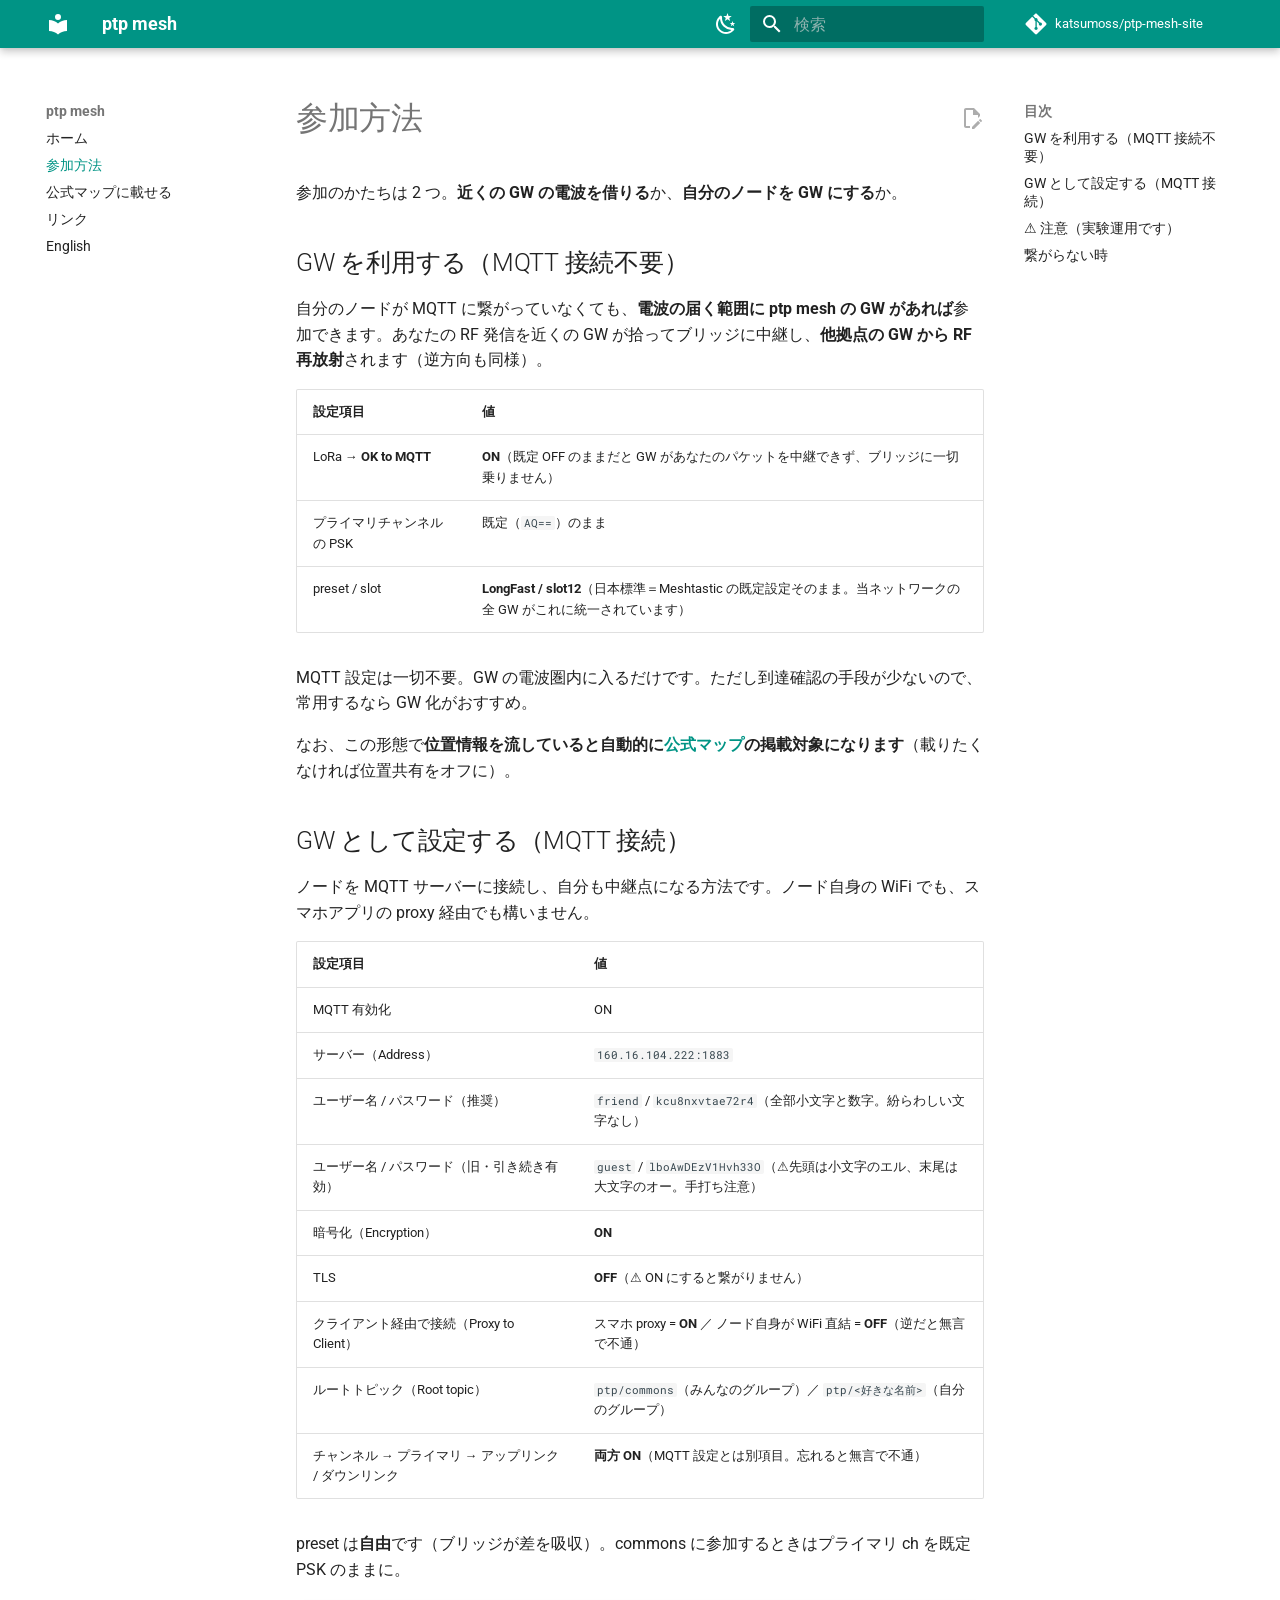
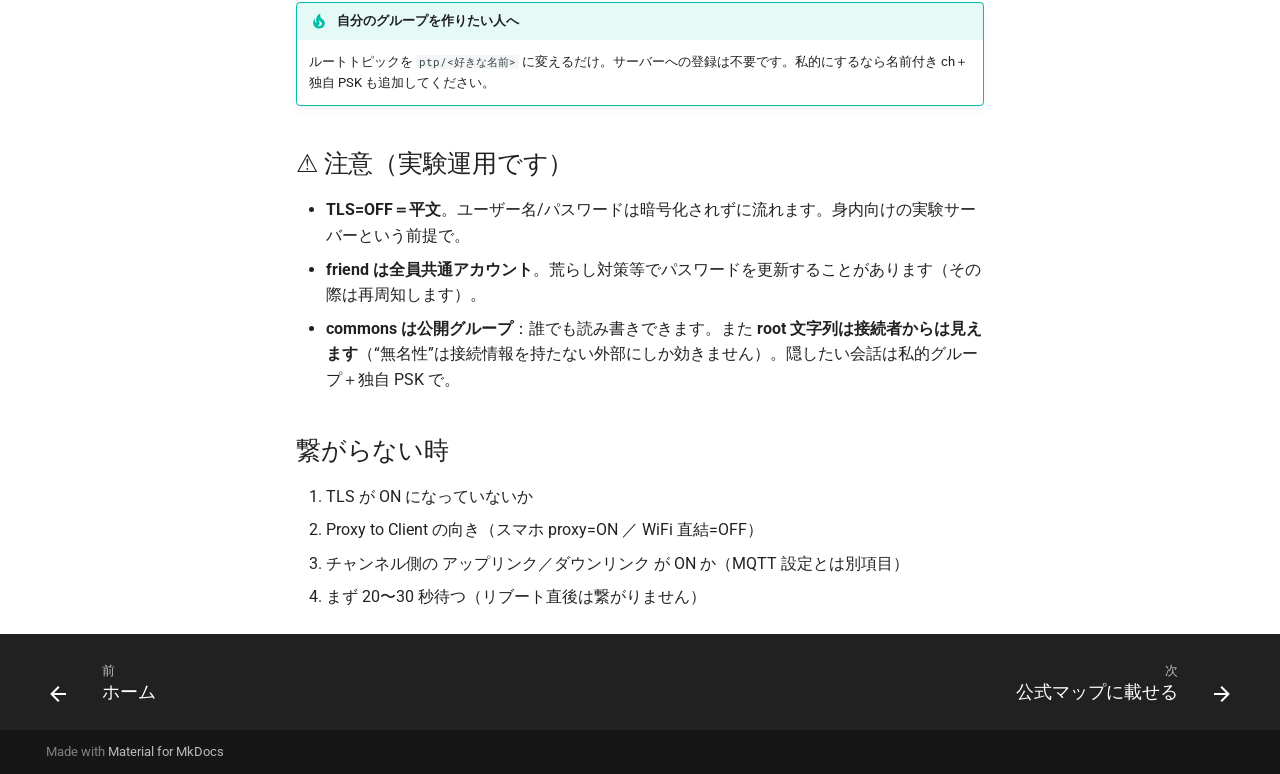
==== connect/index.html @ c53e4824 "Deployed 4038aee with MkDocs version: 1.6.1" ====
<!doctype html>
<html lang="ja" class="no-js">
  <head>
    
      <meta charset="utf-8">
      <meta name="viewport" content="width=device-width,initial-scale=1">
      
        <meta name="description" content="preset が違っても、マルチホップでも、島を跨いで届く実験的な Meshtastic MQTT ブリッジ">
      
      
      
        <link rel="canonical" href="https://katsumoss.github.io/ptp-mesh-site/connect/">
      
      
        <link rel="prev" href="..">
      
      
        <link rel="next" href="../map/">
      
      
        
      
      
      <link rel="icon" href="../assets/images/favicon.png">
      <meta name="generator" content="mkdocs-1.6.1, mkdocs-material-9.7.7">
    
    
      
        <title>参加方法 - ptp mesh</title>
      
    
    
      <link rel="stylesheet" href="../assets/stylesheets/main.ec1eaa64.min.css">
      
        
        <link rel="stylesheet" href="../assets/stylesheets/palette.ab4e12ef.min.css">
      
      


    
    
      
    
    
      
        
        
        <link rel="preconnect" href="https://fonts.gstatic.com" crossorigin>
        <link rel="stylesheet" href="https://fonts.googleapis.com/css?family=Roboto:300,300i,400,400i,700,700i%7CRoboto+Mono:400,400i,700,700i&display=fallback">
        <style>:root{--md-text-font:"Roboto";--md-code-font:"Roboto Mono"}</style>
      
    
    
    <script>__md_scope=new URL("..",location),__md_hash=e=>[...e].reduce(((e,_)=>(e<<5)-e+_.charCodeAt(0)),0),__md_get=(e,_=localStorage,t=__md_scope)=>JSON.parse(_.getItem(t.pathname+"."+e)),__md_set=(e,_,t=localStorage,a=__md_scope)=>{try{t.setItem(a.pathname+"."+e,JSON.stringify(_))}catch(e){}}</script>
    
      

    
    
  </head>
  
  
    
    
      
    
    
    
    
    <body dir="ltr" data-md-color-scheme="default" data-md-color-primary="teal" data-md-color-accent="teal">
  
    
    <input class="md-toggle" data-md-toggle="drawer" type="checkbox" id="__drawer" autocomplete="off">
    <input class="md-toggle" data-md-toggle="search" type="checkbox" id="__search" autocomplete="off">
    <label class="md-overlay" for="__drawer"></label>
    <div data-md-component="skip">
      
        
        <a href="#_1" class="md-skip">
          コンテンツにスキップ
        </a>
      
    </div>
    <div data-md-component="announce">
      
    </div>
    
    
      

  

<header class="md-header md-header--shadow" data-md-component="header">
  <nav class="md-header__inner md-grid" aria-label="ヘッダー">
    <a href=".." title="ptp mesh" class="md-header__button md-logo" aria-label="ptp mesh" data-md-component="logo">
      
  
  <svg xmlns="http://www.w3.org/2000/svg" viewBox="0 0 24 24"><path d="M12 8a3 3 0 0 0 3-3 3 3 0 0 0-3-3 3 3 0 0 0-3 3 3 3 0 0 0 3 3m0 3.54C9.64 9.35 6.5 8 3 8v11c3.5 0 6.64 1.35 9 3.54 2.36-2.19 5.5-3.54 9-3.54V8c-3.5 0-6.64 1.35-9 3.54"/></svg>

    </a>
    <label class="md-header__button md-icon" for="__drawer">
      
      <svg xmlns="http://www.w3.org/2000/svg" viewBox="0 0 24 24"><path d="M3 6h18v2H3zm0 5h18v2H3zm0 5h18v2H3z"/></svg>
    </label>
    <div class="md-header__title" data-md-component="header-title">
      <div class="md-header__ellipsis">
        <div class="md-header__topic">
          <span class="md-ellipsis">
            ptp mesh
          </span>
        </div>
        <div class="md-header__topic" data-md-component="header-topic">
          <span class="md-ellipsis">
            
              参加方法
            
          </span>
        </div>
      </div>
    </div>
    
      
        <form class="md-header__option" data-md-component="palette">
  
    
    
    
    <input class="md-option" data-md-color-media="(prefers-color-scheme: light)" data-md-color-scheme="default" data-md-color-primary="teal" data-md-color-accent="teal"  aria-label="ダークモードへ"  type="radio" name="__palette" id="__palette_0">
    
      <label class="md-header__button md-icon" title="ダークモードへ" for="__palette_1" hidden>
        <svg xmlns="http://www.w3.org/2000/svg" viewBox="0 0 24 24"><path d="m17.75 4.09-2.53 1.94.91 3.06-2.63-1.81-2.63 1.81.91-3.06-2.53-1.94L12.44 4l1.06-3 1.06 3zm3.5 6.91-1.64 1.25.59 1.98-1.7-1.17-1.7 1.17.59-1.98L15.75 11l2.06-.05L18.5 9l.69 1.95zm-2.28 4.95c.83-.08 1.72 1.1 1.19 1.85-.32.45-.66.87-1.08 1.27C15.17 23 8.84 23 4.94 19.07c-3.91-3.9-3.91-10.24 0-14.14.4-.4.82-.76 1.27-1.08.75-.53 1.93.36 1.85 1.19-.27 2.86.69 5.83 2.89 8.02a9.96 9.96 0 0 0 8.02 2.89m-1.64 2.02a12.08 12.08 0 0 1-7.8-3.47c-2.17-2.19-3.33-5-3.49-7.82-2.81 3.14-2.7 7.96.31 10.98 3.02 3.01 7.84 3.12 10.98.31"/></svg>
      </label>
    
  
    
    
    
    <input class="md-option" data-md-color-media="(prefers-color-scheme: dark)" data-md-color-scheme="slate" data-md-color-primary="teal" data-md-color-accent="teal"  aria-label="ライトモードへ"  type="radio" name="__palette" id="__palette_1">
    
      <label class="md-header__button md-icon" title="ライトモードへ" for="__palette_0" hidden>
        <svg xmlns="http://www.w3.org/2000/svg" viewBox="0 0 24 24"><path d="M12 7a5 5 0 0 1 5 5 5 5 0 0 1-5 5 5 5 0 0 1-5-5 5 5 0 0 1 5-5m0 2a3 3 0 0 0-3 3 3 3 0 0 0 3 3 3 3 0 0 0 3-3 3 3 0 0 0-3-3m0-7 2.39 3.42C13.65 5.15 12.84 5 12 5s-1.65.15-2.39.42zM3.34 7l4.16-.35A7.2 7.2 0 0 0 5.94 8.5c-.44.74-.69 1.5-.83 2.29zm.02 10 1.76-3.77a7.131 7.131 0 0 0 2.38 4.14zM20.65 7l-1.77 3.79a7.02 7.02 0 0 0-2.38-4.15zm-.01 10-4.14.36c.59-.51 1.12-1.14 1.54-1.86.42-.73.69-1.5.83-2.29zM12 22l-2.41-3.44c.74.27 1.55.44 2.41.44.82 0 1.63-.17 2.37-.44z"/></svg>
      </label>
    
  
</form>
      
    
    
      <script>var palette=__md_get("__palette");if(palette&&palette.color){if("(prefers-color-scheme)"===palette.color.media){var media=matchMedia("(prefers-color-scheme: light)"),input=document.querySelector(media.matches?"[data-md-color-media='(prefers-color-scheme: light)']":"[data-md-color-media='(prefers-color-scheme: dark)']");palette.color.media=input.getAttribute("data-md-color-media"),palette.color.scheme=input.getAttribute("data-md-color-scheme"),palette.color.primary=input.getAttribute("data-md-color-primary"),palette.color.accent=input.getAttribute("data-md-color-accent")}for(var[key,value]of Object.entries(palette.color))document.body.setAttribute("data-md-color-"+key,value)}</script>
    
    
    
      
      
        <label class="md-header__button md-icon" for="__search">
          
          <svg xmlns="http://www.w3.org/2000/svg" viewBox="0 0 24 24"><path d="M9.5 3A6.5 6.5 0 0 1 16 9.5c0 1.61-.59 3.09-1.56 4.23l.27.27h.79l5 5-1.5 1.5-5-5v-.79l-.27-.27A6.52 6.52 0 0 1 9.5 16 6.5 6.5 0 0 1 3 9.5 6.5 6.5 0 0 1 9.5 3m0 2C7 5 5 7 5 9.5S7 14 9.5 14 14 12 14 9.5 12 5 9.5 5"/></svg>
        </label>
        <div class="md-search" data-md-component="search" role="dialog">
  <label class="md-search__overlay" for="__search"></label>
  <div class="md-search__inner" role="search">
    <form class="md-search__form" name="search">
      <input type="text" class="md-search__input" name="query" aria-label="検索" placeholder="検索" autocapitalize="off" autocorrect="off" autocomplete="off" spellcheck="false" data-md-component="search-query" required>
      <label class="md-search__icon md-icon" for="__search">
        
        <svg xmlns="http://www.w3.org/2000/svg" viewBox="0 0 24 24"><path d="M9.5 3A6.5 6.5 0 0 1 16 9.5c0 1.61-.59 3.09-1.56 4.23l.27.27h.79l5 5-1.5 1.5-5-5v-.79l-.27-.27A6.52 6.52 0 0 1 9.5 16 6.5 6.5 0 0 1 3 9.5 6.5 6.5 0 0 1 9.5 3m0 2C7 5 5 7 5 9.5S7 14 9.5 14 14 12 14 9.5 12 5 9.5 5"/></svg>
        
        <svg xmlns="http://www.w3.org/2000/svg" viewBox="0 0 24 24"><path d="M20 11v2H8l5.5 5.5-1.42 1.42L4.16 12l7.92-7.92L13.5 5.5 8 11z"/></svg>
      </label>
      <nav class="md-search__options" aria-label="検索">
        
        <button type="reset" class="md-search__icon md-icon" title="クリア" aria-label="クリア" tabindex="-1">
          
          <svg xmlns="http://www.w3.org/2000/svg" viewBox="0 0 24 24"><path d="M19 6.41 17.59 5 12 10.59 6.41 5 5 6.41 10.59 12 5 17.59 6.41 19 12 13.41 17.59 19 19 17.59 13.41 12z"/></svg>
        </button>
      </nav>
      
    </form>
    <div class="md-search__output">
      <div class="md-search__scrollwrap" tabindex="0" data-md-scrollfix>
        <div class="md-search-result" data-md-component="search-result">
          <div class="md-search-result__meta">
            検索を初期化
          </div>
          <ol class="md-search-result__list" role="presentation"></ol>
        </div>
      </div>
    </div>
  </div>
</div>
      
    
    
      <div class="md-header__source">
        <a href="https://github.com/katsumoss/ptp-mesh-site" title="リポジトリへ" class="md-source" data-md-component="source">
  <div class="md-source__icon md-icon">
    
    <svg xmlns="http://www.w3.org/2000/svg" viewBox="0 0 448 512"><!--! Font Awesome Free 7.1.0 by @fontawesome - https://fontawesome.com License - https://fontawesome.com/license/free (Icons: CC BY 4.0, Fonts: SIL OFL 1.1, Code: MIT License) Copyright 2025 Fonticons, Inc.--><path d="M439.6 236.1 244 40.5c-5.4-5.5-12.8-8.5-20.4-8.5s-15 3-20.4 8.4L162.5 81l51.5 51.5c27.1-9.1 52.7 16.8 43.4 43.7l49.7 49.7c34.2-11.8 61.2 31 35.5 56.7-26.5 26.5-70.2-2.9-56-37.3L240.3 199v121.9c25.3 12.5 22.3 41.8 9.1 55-6.4 6.4-15.2 10.1-24.3 10.1s-17.8-3.6-24.3-10.1c-17.6-17.6-11.1-46.9 11.2-56v-123c-20.8-8.5-24.6-30.7-18.6-45L142.6 101 8.5 235.1C3 240.6 0 247.9 0 255.5s3 15 8.5 20.4l195.6 195.7c5.4 5.4 12.7 8.4 20.4 8.4s15-3 20.4-8.4l194.7-194.7c5.4-5.4 8.4-12.8 8.4-20.4s-3-15-8.4-20.4"/></svg>
  </div>
  <div class="md-source__repository">
    katsumoss/ptp-mesh-site
  </div>
</a>
      </div>
    
  </nav>
  
</header>
    
    <div class="md-container" data-md-component="container">
      
      
        
          
        
      
      <main class="md-main" data-md-component="main">
        <div class="md-main__inner md-grid">
          
            
              
              <div class="md-sidebar md-sidebar--primary" data-md-component="sidebar" data-md-type="navigation" >
                <div class="md-sidebar__scrollwrap">
                  <div class="md-sidebar__inner">
                    



<nav class="md-nav md-nav--primary" aria-label="ナビゲーション" data-md-level="0">
  <label class="md-nav__title" for="__drawer">
    <a href=".." title="ptp mesh" class="md-nav__button md-logo" aria-label="ptp mesh" data-md-component="logo">
      
  
  <svg xmlns="http://www.w3.org/2000/svg" viewBox="0 0 24 24"><path d="M12 8a3 3 0 0 0 3-3 3 3 0 0 0-3-3 3 3 0 0 0-3 3 3 3 0 0 0 3 3m0 3.54C9.64 9.35 6.5 8 3 8v11c3.5 0 6.64 1.35 9 3.54 2.36-2.19 5.5-3.54 9-3.54V8c-3.5 0-6.64 1.35-9 3.54"/></svg>

    </a>
    ptp mesh
  </label>
  
    <div class="md-nav__source">
      <a href="https://github.com/katsumoss/ptp-mesh-site" title="リポジトリへ" class="md-source" data-md-component="source">
  <div class="md-source__icon md-icon">
    
    <svg xmlns="http://www.w3.org/2000/svg" viewBox="0 0 448 512"><!--! Font Awesome Free 7.1.0 by @fontawesome - https://fontawesome.com License - https://fontawesome.com/license/free (Icons: CC BY 4.0, Fonts: SIL OFL 1.1, Code: MIT License) Copyright 2025 Fonticons, Inc.--><path d="M439.6 236.1 244 40.5c-5.4-5.5-12.8-8.5-20.4-8.5s-15 3-20.4 8.4L162.5 81l51.5 51.5c27.1-9.1 52.7 16.8 43.4 43.7l49.7 49.7c34.2-11.8 61.2 31 35.5 56.7-26.5 26.5-70.2-2.9-56-37.3L240.3 199v121.9c25.3 12.5 22.3 41.8 9.1 55-6.4 6.4-15.2 10.1-24.3 10.1s-17.8-3.6-24.3-10.1c-17.6-17.6-11.1-46.9 11.2-56v-123c-20.8-8.5-24.6-30.7-18.6-45L142.6 101 8.5 235.1C3 240.6 0 247.9 0 255.5s3 15 8.5 20.4l195.6 195.7c5.4 5.4 12.7 8.4 20.4 8.4s15-3 20.4-8.4l194.7-194.7c5.4-5.4 8.4-12.8 8.4-20.4s-3-15-8.4-20.4"/></svg>
  </div>
  <div class="md-source__repository">
    katsumoss/ptp-mesh-site
  </div>
</a>
    </div>
  
  <ul class="md-nav__list" data-md-scrollfix>
    
      
      
  
  
  
  
    <li class="md-nav__item">
      <a href=".." class="md-nav__link">
        
  
  
  <span class="md-ellipsis">
    
  
    ホーム
  

    
  </span>
  
  

      </a>
    </li>
  

    
      
      
  
  
    
  
  
  
    <li class="md-nav__item md-nav__item--active">
      
      <input class="md-nav__toggle md-toggle" type="checkbox" id="__toc">
      
      
        
      
      
        <label class="md-nav__link md-nav__link--active" for="__toc">
          
  
  
  <span class="md-ellipsis">
    
  
    参加方法
  

    
  </span>
  
  

          <span class="md-nav__icon md-icon"></span>
        </label>
      
      <a href="./" class="md-nav__link md-nav__link--active">
        
  
  
  <span class="md-ellipsis">
    
  
    参加方法
  

    
  </span>
  
  

      </a>
      
        

<nav class="md-nav md-nav--secondary" aria-label="目次">
  
  
  
    
  
  
    <label class="md-nav__title" for="__toc">
      <span class="md-nav__icon md-icon"></span>
      目次
    </label>
    <ul class="md-nav__list" data-md-component="toc" data-md-scrollfix>
      
        <li class="md-nav__item">
  <a href="#gw-mqtt" class="md-nav__link">
    <span class="md-ellipsis">
      
        GW を利用する（MQTT 接続不要）
      
    </span>
  </a>
  
</li>
      
        <li class="md-nav__item">
  <a href="#gw-mqtt_1" class="md-nav__link">
    <span class="md-ellipsis">
      
        GW として設定する（MQTT 接続）
      
    </span>
  </a>
  
</li>
      
        <li class="md-nav__item">
  <a href="#_2" class="md-nav__link">
    <span class="md-ellipsis">
      
        ⚠ 注意（実験運用です）
      
    </span>
  </a>
  
</li>
      
        <li class="md-nav__item">
  <a href="#_3" class="md-nav__link">
    <span class="md-ellipsis">
      
        繋がらない時
      
    </span>
  </a>
  
</li>
      
    </ul>
  
</nav>
      
    </li>
  

    
      
      
  
  
  
  
    <li class="md-nav__item">
      <a href="../map/" class="md-nav__link">
        
  
  
  <span class="md-ellipsis">
    
  
    公式マップに載せる
  

    
  </span>
  
  

      </a>
    </li>
  

    
      
      
  
  
  
  
    <li class="md-nav__item">
      <a href="../links/" class="md-nav__link">
        
  
  
  <span class="md-ellipsis">
    
  
    リンク
  

    
  </span>
  
  

      </a>
    </li>
  

    
      
      
  
  
  
  
    <li class="md-nav__item">
      <a href="../en/" class="md-nav__link">
        
  
  
  <span class="md-ellipsis">
    
  
    English
  

    
  </span>
  
  

      </a>
    </li>
  

    
  </ul>
</nav>
                  </div>
                </div>
              </div>
            
            
              
              <div class="md-sidebar md-sidebar--secondary" data-md-component="sidebar" data-md-type="toc" >
                <div class="md-sidebar__scrollwrap">
                  <div class="md-sidebar__inner">
                    

<nav class="md-nav md-nav--secondary" aria-label="目次">
  
  
  
    
  
  
    <label class="md-nav__title" for="__toc">
      <span class="md-nav__icon md-icon"></span>
      目次
    </label>
    <ul class="md-nav__list" data-md-component="toc" data-md-scrollfix>
      
        <li class="md-nav__item">
  <a href="#gw-mqtt" class="md-nav__link">
    <span class="md-ellipsis">
      
        GW を利用する（MQTT 接続不要）
      
    </span>
  </a>
  
</li>
      
        <li class="md-nav__item">
  <a href="#gw-mqtt_1" class="md-nav__link">
    <span class="md-ellipsis">
      
        GW として設定する（MQTT 接続）
      
    </span>
  </a>
  
</li>
      
        <li class="md-nav__item">
  <a href="#_2" class="md-nav__link">
    <span class="md-ellipsis">
      
        ⚠ 注意（実験運用です）
      
    </span>
  </a>
  
</li>
      
        <li class="md-nav__item">
  <a href="#_3" class="md-nav__link">
    <span class="md-ellipsis">
      
        繋がらない時
      
    </span>
  </a>
  
</li>
      
    </ul>
  
</nav>
                  </div>
                </div>
              </div>
            
          
          
            <div class="md-content" data-md-component="content">
              
              <article class="md-content__inner md-typeset">
                
                  


  
    <a href="https://github.com/katsumoss/ptp-mesh-site/edit/main/docs/connect.md" title="編集" class="md-content__button md-icon" rel="edit">
      
      <svg xmlns="http://www.w3.org/2000/svg" viewBox="0 0 24 24"><path d="M10 20H6V4h7v5h5v3.1l2-2V8l-6-6H6c-1.1 0-2 .9-2 2v16c0 1.1.9 2 2 2h4zm10.2-7c.1 0 .3.1.4.2l1.3 1.3c.2.2.2.6 0 .8l-1 1-2.1-2.1 1-1c.1-.1.2-.2.4-.2m0 3.9L14.1 23H12v-2.1l6.1-6.1z"/></svg>
    </a>
  
  


<h1 id="_1">参加方法</h1>
<p>参加のかたちは 2 つ。<strong>近くの GW の電波を借りる</strong>か、<strong>自分のノードを GW にする</strong>か。</p>
<h2 id="gw-mqtt">GW を利用する（MQTT 接続不要）</h2>
<p>自分のノードが MQTT に繋がっていなくても、<strong>電波の届く範囲に ptp mesh の GW があれば</strong>参加できます。あなたの RF 発信を近くの GW が拾ってブリッジに中継し、<strong>他拠点の GW から RF 再放射</strong>されます（逆方向も同様）。</p>
<table>
<thead>
<tr>
<th>設定項目</th>
<th>値</th>
</tr>
</thead>
<tbody>
<tr>
<td>LoRa → <strong>OK to MQTT</strong></td>
<td><strong>ON</strong>（既定 OFF のままだと GW があなたのパケットを中継できず、ブリッジに一切乗りません）</td>
</tr>
<tr>
<td>プライマリチャンネルの PSK</td>
<td>既定（<code>AQ==</code>）のまま</td>
</tr>
<tr>
<td>preset / slot</td>
<td><strong>LongFast / slot12</strong>（日本標準＝Meshtastic の既定設定そのまま。当ネットワークの全 GW がこれに統一されています）</td>
</tr>
</tbody>
</table>
<p>MQTT 設定は一切不要。GW の電波圏内に入るだけです。ただし到達確認の手段が少ないので、常用するなら GW 化がおすすめ。</p>
<p>なお、この形態で<strong>位置情報を流していると自動的に<a href="../map/">公式マップ</a>の掲載対象になります</strong>（載りたくなければ位置共有をオフに）。</p>
<h2 id="gw-mqtt_1">GW として設定する（MQTT 接続）</h2>
<p>ノードを MQTT サーバーに接続し、自分も中継点になる方法です。ノード自身の WiFi でも、スマホアプリの proxy 経由でも構いません。</p>
<table>
<thead>
<tr>
<th>設定項目</th>
<th>値</th>
</tr>
</thead>
<tbody>
<tr>
<td>MQTT 有効化</td>
<td>ON</td>
</tr>
<tr>
<td>サーバー（Address）</td>
<td><code>160.16.104.222:1883</code></td>
</tr>
<tr>
<td>ユーザー名 / パスワード（推奨）</td>
<td><code>friend</code> / <code>kcu8nxvtae72r4</code>（全部小文字と数字。紛らわしい文字なし）</td>
</tr>
<tr>
<td>ユーザー名 / パスワード（旧・引き続き有効）</td>
<td><code>guest</code> / <code>lboAwDEzV1Hvh33O</code>（⚠先頭は小文字のエル、末尾は大文字のオー。手打ち注意）</td>
</tr>
<tr>
<td>暗号化（Encryption）</td>
<td><strong>ON</strong></td>
</tr>
<tr>
<td>TLS</td>
<td><strong>OFF</strong>（⚠ ON にすると繋がりません）</td>
</tr>
<tr>
<td>クライアント経由で接続（Proxy to Client）</td>
<td>スマホ proxy = <strong>ON</strong> ／ ノード自身が WiFi 直結 = <strong>OFF</strong>（逆だと無言で不通）</td>
</tr>
<tr>
<td>ルートトピック（Root topic）</td>
<td><code>ptp/commons</code>（みんなのグループ）／ <code>ptp/&lt;好きな名前&gt;</code>（自分のグループ）</td>
</tr>
<tr>
<td>チャンネル → プライマリ → アップリンク / ダウンリンク</td>
<td><strong>両方 ON</strong>（MQTT 設定とは別項目。忘れると無言で不通）</td>
</tr>
</tbody>
</table>
<p>preset は<strong>自由</strong>です（ブリッジが差を吸収）。commons に参加するときはプライマリ ch を既定 PSK のままに。</p>
<div class="admonition tip">
<p class="admonition-title">自分のグループを作りたい人へ</p>
<p>ルートトピックを <code>ptp/&lt;好きな名前&gt;</code> に変えるだけ。サーバーへの登録は不要です。私的にするなら名前付き ch＋独自 PSK も追加してください。</p>
</div>
<h2 id="_2">⚠ 注意（実験運用です）</h2>
<ul>
<li><strong>TLS=OFF＝平文</strong>。ユーザー名/パスワードは暗号化されずに流れます。身内向けの実験サーバーという前提で。</li>
<li><strong>friend は全員共通アカウント</strong>。荒らし対策等でパスワードを更新することがあります（その際は再周知します）。</li>
<li><strong>commons は公開グループ</strong>：誰でも読み書きできます。また <strong>root 文字列は接続者からは見えます</strong>（“無名性”は接続情報を持たない外部にしか効きません）。隠したい会話は私的グループ＋独自 PSK で。</li>
</ul>
<h2 id="_3">繋がらない時</h2>
<ol>
<li>TLS が ON になっていないか</li>
<li>Proxy to Client の向き（スマホ proxy=ON ／ WiFi 直結=OFF）</li>
<li>チャンネル側の アップリンク／ダウンリンク が ON か（MQTT 設定とは別項目）</li>
<li>まず 20〜30 秒待つ（リブート直後は繋がりません）</li>
</ol>












                
              </article>
            </div>
          
          
<script>var target=document.getElementById(location.hash.slice(1));target&&target.name&&(target.checked=target.name.startsWith("__tabbed_"))</script>
        </div>
        
      </main>
      
        <footer class="md-footer">
  
    
      
      <nav class="md-footer__inner md-grid" aria-label="フッター" >
        
          
          <a href=".." class="md-footer__link md-footer__link--prev" aria-label="前: ホーム">
            <div class="md-footer__button md-icon">
              
              <svg xmlns="http://www.w3.org/2000/svg" viewBox="0 0 24 24"><path d="M20 11v2H8l5.5 5.5-1.42 1.42L4.16 12l7.92-7.92L13.5 5.5 8 11z"/></svg>
            </div>
            <div class="md-footer__title">
              <span class="md-footer__direction">
                前
              </span>
              <div class="md-ellipsis">
                ホーム
              </div>
            </div>
          </a>
        
        
          
          <a href="../map/" class="md-footer__link md-footer__link--next" aria-label="次: 公式マップに載せる">
            <div class="md-footer__title">
              <span class="md-footer__direction">
                次
              </span>
              <div class="md-ellipsis">
                公式マップに載せる
              </div>
            </div>
            <div class="md-footer__button md-icon">
              
              <svg xmlns="http://www.w3.org/2000/svg" viewBox="0 0 24 24"><path d="M4 11v2h12l-5.5 5.5 1.42 1.42L19.84 12l-7.92-7.92L10.5 5.5 16 11z"/></svg>
            </div>
          </a>
        
      </nav>
    
  
  <div class="md-footer-meta md-typeset">
    <div class="md-footer-meta__inner md-grid">
      <div class="md-copyright">
  
  
    Made with
    <a href="https://squidfunk.github.io/mkdocs-material/" target="_blank" rel="noopener">
      Material for MkDocs
    </a>
  
</div>
      
    </div>
  </div>
</footer>
      
    </div>
    <div class="md-dialog" data-md-component="dialog">
      <div class="md-dialog__inner md-typeset"></div>
    </div>
    
    
    
      
      
      <script id="__config" type="application/json">{"annotate": null, "base": "..", "features": ["navigation.instant", "navigation.tracking", "navigation.footer", "content.action.edit", "content.code.copy"], "search": "../assets/javascripts/workers/search.2c215733.min.js", "tags": null, "translations": {"clipboard.copied": "\u30b3\u30d4\u30fc\u3057\u307e\u3057\u305f", "clipboard.copy": "\u30af\u30ea\u30c3\u30d7\u30dc\u30fc\u30c9\u3078\u30b3\u30d4\u30fc", "search.result.more.one": "\u3053\u306e\u30da\u30fc\u30b8\u5185\u306b\u3082\u30461\u4ef6\u898b\u3064\u304b\u308a\u307e\u3057\u305f", "search.result.more.other": "\u3053\u306e\u30da\u30fc\u30b8\u5185\u306b\u3042\u3068#\u4ef6\u898b\u3064\u304b\u308a\u307e\u3057\u305f", "search.result.none": "\u4f55\u3082\u898b\u3064\u304b\u308a\u307e\u305b\u3093\u3067\u3057\u305f", "search.result.one": "1\u4ef6\u898b\u3064\u304b\u308a\u307e\u3057\u305f", "search.result.other": "#\u4ef6\u898b\u3064\u304b\u308a\u307e\u3057\u305f", "search.result.placeholder": "\u691c\u7d22\u30ad\u30fc\u30ef\u30fc\u30c9\u3092\u5165\u529b\u3057\u3066\u304f\u3060\u3055\u3044", "search.result.term.missing": "\u691c\u7d22\u306b\u542b\u307e\u308c\u306a\u3044", "select.version": "\u30d0\u30fc\u30b8\u30e7\u30f3\u5207\u308a\u66ff\u3048"}, "version": null}</script>
    
    
      <script src="../assets/javascripts/bundle.d7400e89.min.js"></script>
      
    
  </body>
</html>
---- assets/stylesheets/main.ec1eaa64.min.css ----
@charset "UTF-8";html{-webkit-text-size-adjust:none;-moz-text-size-adjust:none;text-size-adjust:none;box-sizing:border-box}*,:after,:before{box-sizing:inherit}@media (prefers-reduced-motion){*,:after,:before{transition:none!important}}body{margin:0}a,button,input,label{-webkit-tap-highlight-color:transparent}a{color:inherit;text-decoration:none}hr{border:0;box-sizing:initial;display:block;height:.05rem;overflow:visible;padding:0}small{font-size:80%}sub,sup{line-height:1em}img{border-style:none}table{border-collapse:initial;border-spacing:0}td,th{font-weight:400;vertical-align:top}button{background:#0000;border:0;font-family:inherit;font-size:inherit;margin:0;padding:0}input{border:0;outline:none}:root{--md-primary-fg-color:#4051b5;--md-primary-fg-color--light:#5d6cc0;--md-primary-fg-color--dark:#303fa1;--md-primary-bg-color:#fff;--md-primary-bg-color--light:#ffffffb3;--md-accent-fg-color:#526cfe;--md-accent-fg-color--transparent:#526cfe1a;--md-accent-bg-color:#fff;--md-accent-bg-color--light:#ffffffb3}[data-md-color-scheme=default]{color-scheme:light}[data-md-color-scheme=default] img[src$="#gh-dark-mode-only"],[data-md-color-scheme=default] img[src$="#only-dark"]{display:none}:root,[data-md-color-scheme=default]{--md-hue:225deg;--md-default-fg-color:#000000de;--md-default-fg-color--light:#0000008a;--md-default-fg-color--lighter:#00000052;--md-default-fg-color--lightest:#00000012;--md-default-bg-color:#fff;--md-default-bg-color--light:#ffffffb3;--md-default-bg-color--lighter:#ffffff4d;--md-default-bg-color--lightest:#ffffff1f;--md-code-fg-color:#36464e;--md-code-bg-color:#f5f5f5;--md-code-bg-color--light:#f5f5f5b3;--md-code-bg-color--lighter:#f5f5f54d;--md-code-hl-color:#4287ff;--md-code-hl-color--light:#4287ff1a;--md-code-hl-number-color:#d52a2a;--md-code-hl-special-color:#db1457;--md-code-hl-function-color:#a846b9;--md-code-hl-constant-color:#6e59d9;--md-code-hl-keyword-color:#3f6ec6;--md-code-hl-string-color:#1c7d4d;--md-code-hl-name-color:var(--md-code-fg-color);--md-code-hl-operator-color:var(--md-default-fg-color--light);--md-code-hl-punctuation-color:var(--md-default-fg-color--light);--md-code-hl-comment-color:var(--md-default-fg-color--light);--md-code-hl-generic-color:var(--md-default-fg-color--light);--md-code-hl-variable-color:var(--md-default-fg-color--light);--md-typeset-color:var(--md-default-fg-color);--md-typeset-a-color:var(--md-primary-fg-color);--md-typeset-del-color:#f5503d26;--md-typeset-ins-color:#0bd57026;--md-typeset-kbd-color:#fafafa;--md-typeset-kbd-accent-color:#fff;--md-typeset-kbd-border-color:#b8b8b8;--md-typeset-mark-color:#ffff0080;--md-typeset-table-color:#0000001f;--md-typeset-table-color--light:rgba(0,0,0,.035);--md-admonition-fg-color:var(--md-default-fg-color);--md-admonition-bg-color:var(--md-default-bg-color);--md-warning-fg-color:#000000de;--md-warning-bg-color:#ff9;--md-footer-fg-color:#fff;--md-footer-fg-color--light:#ffffffb3;--md-footer-fg-color--lighter:#ffffff73;--md-footer-bg-color:#000000de;--md-footer-bg-color--dark:#00000052;--md-shadow-z1:0 0.2rem 0.5rem #0000000d,0 0 0.05rem #0000001a;--md-shadow-z2:0 0.2rem 0.5rem #0000001a,0 0 0.05rem #00000040;--md-shadow-z3:0 0.2rem 0.5rem #0003,0 0 0.05rem #00000059}.md-icon svg{fill:currentcolor;display:block;height:1.2rem;width:1.2rem}body{-webkit-font-smoothing:antialiased;-moz-osx-font-smoothing:grayscale;--md-text-font-family:var(--md-text-font,_),-apple-system,BlinkMacSystemFont,Helvetica,Arial,sans-serif;--md-code-font-family:var(--md-code-font,_),SFMono-Regular,Consolas,Menlo,monospace}aside,body,input{font-feature-settings:"kern","liga";color:var(--md-typeset-color);font-family:var(--md-text-font-family)}code,kbd,pre{font-feature-settings:"kern";font-family:var(--md-code-font-family)}:root{--md-typeset-table-sort-icon:url('data:image/svg+xml;charset=utf-8,<svg xmlns="http://www.w3.org/2000/svg" viewBox="0 0 24 24"><path d="m18 21-4-4h3V7h-3l4-4 4 4h-3v10h3M2 19v-2h10v2M2 13v-2h7v2M2 7V5h4v2z"/></svg>');--md-typeset-table-sort-icon--asc:url('data:image/svg+xml;charset=utf-8,<svg xmlns="http://www.w3.org/2000/svg" viewBox="0 0 24 24"><path d="M19 17h3l-4 4-4-4h3V3h2M2 17h10v2H2M6 5v2H2V5m0 6h7v2H2z"/></svg>');--md-typeset-table-sort-icon--desc:url('data:image/svg+xml;charset=utf-8,<svg xmlns="http://www.w3.org/2000/svg" viewBox="0 0 24 24"><path d="M19 7h3l-4-4-4 4h3v14h2M2 17h10v2H2M6 5v2H2V5m0 6h7v2H2z"/></svg>')}.md-typeset{-webkit-print-color-adjust:exact;color-adjust:exact;font-size:.8rem;line-height:1.6;overflow-wrap:break-word}@media print{.md-typeset{font-size:.68rem}}.md-typeset blockquote,.md-typeset dl,.md-typeset figure,.md-typeset ol,.md-typeset pre,.md-typeset ul{margin-bottom:1em;margin-top:1em}.md-typeset h1{color:var(--md-default-fg-color--light);font-size:2em;line-height:1.3;margin:0 0 1.25em}.md-typeset h1,.md-typeset h2{font-weight:300;letter-spacing:-.01em}.md-typeset h2{font-size:1.5625em;line-height:1.4;margin:1.6em 0 .64em}.md-typeset h3{font-size:1.25em;font-weight:400;letter-spacing:-.01em;line-height:1.5;margin:1.6em 0 .8em}.md-typeset h2+h3{margin-top:.8em}.md-typeset h4{font-weight:700;letter-spacing:-.01em;margin:1em 0}.md-typeset h5,.md-typeset h6{color:var(--md-default-fg-color--light);font-size:.8em;font-weight:700;letter-spacing:-.01em;margin:1.25em 0}.md-typeset h5{text-transform:uppercase}.md-typeset h5 code{text-transform:none}.md-typeset hr{border-bottom:.05rem solid var(--md-default-fg-color--lightest);display:flow-root;margin:1.5em 0}.md-typeset a{color:var(--md-typeset-a-color);word-break:break-word}.md-typeset a,.md-typeset a:before{transition:color 125ms}.md-typeset a:focus,.md-typeset a:hover{color:var(--md-accent-fg-color)}.md-typeset a:focus code,.md-typeset a:hover code{background-color:var(--md-accent-fg-color--transparent);color:var(--md-accent-fg-color)}.md-typeset a code{color:var(--md-typeset-a-color)}.md-typeset a.focus-visible{outline-color:var(--md-accent-fg-color);outline-offset:.2rem}.md-typeset code,.md-typeset kbd,.md-typeset pre{color:var(--md-code-fg-color);direction:ltr;font-variant-ligatures:none;transition:background-color 125ms}@media print{.md-typeset code,.md-typeset kbd,.md-typeset pre{white-space:pre-wrap}}.md-typeset code{background-color:var(--md-code-bg-color);border-radius:.1rem;-webkit-box-decoration-break:clone;box-decoration-break:clone;font-size:.85em;padding:0 .2941176471em;transition:color 125ms,background-color 125ms;word-break:break-word}.md-typeset code:not(.focus-visible){-webkit-tap-highlight-color:transparent;outline:none}.md-typeset pre{display:flow-root;line-height:1.4;position:relative}.md-typeset pre>code{-webkit-box-decoration-break:slice;box-decoration-break:slice;box-shadow:none;display:block;margin:0;outline-color:var(--md-accent-fg-color);overflow:auto;padding:.7720588235em 1.1764705882em;scrollbar-color:var(--md-default-fg-color--lighter) #0000;scrollbar-width:thin;touch-action:auto;word-break:normal}.md-typeset pre>code:hover{scrollbar-color:var(--md-accent-fg-color) #0000}.md-typeset pre>code::-webkit-scrollbar{height:.2rem;width:.2rem}.md-typeset pre>code::-webkit-scrollbar-thumb{background-color:var(--md-default-fg-color--lighter)}.md-typeset pre>code::-webkit-scrollbar-thumb:hover{background-color:var(--md-accent-fg-color)}.md-typeset kbd{background-color:var(--md-typeset-kbd-color);border-radius:.1rem;box-shadow:0 .1rem 0 .05rem var(--md-typeset-kbd-border-color),0 .1rem 0 var(--md-typeset-kbd-border-color),0 -.1rem .2rem var(--md-typeset-kbd-accent-color) inset;color:var(--md-default-fg-color);display:inline-block;font-size:.75em;padding:0 .6666666667em;vertical-align:text-top;word-break:break-word}.md-typeset mark{background-color:var(--md-typeset-mark-color);-webkit-box-decoration-break:clone;box-decoration-break:clone;color:inherit;word-break:break-word}.md-typeset abbr{cursor:help;text-decoration:none}.md-typeset [data-preview],.md-typeset abbr{border-bottom:.05rem dotted var(--md-default-fg-color--light)}.md-typeset small{opacity:.75}[dir=ltr] .md-typeset sub,[dir=ltr] .md-typeset sup{margin-left:.078125em}[dir=rtl] .md-typeset sub,[dir=rtl] .md-typeset sup{margin-right:.078125em}[dir=ltr] .md-typeset blockquote{padding-left:.6rem}[dir=rtl] .md-typeset blockquote{padding-right:.6rem}[dir=ltr] .md-typeset blockquote{border-left:.2rem solid var(--md-default-fg-color--lighter)}[dir=rtl] .md-typeset blockquote{border-right:.2rem solid var(--md-default-fg-color--lighter)}.md-typeset blockquote{color:var(--md-default-fg-color--light);margin-left:0;margin-right:0}.md-typeset ul{list-style-type:disc}.md-typeset ul[type]{list-style-type:revert-layer}[dir=ltr] .md-typeset ol,[dir=ltr] .md-typeset ul{margin-left:.625em}[dir=rtl] .md-typeset ol,[dir=rtl] .md-typeset ul{margin-right:.625em}.md-typeset ol,.md-typeset ul{padding:0}.md-typeset ol:not([hidden]),.md-typeset ul:not([hidden]){display:flow-root}.md-typeset ol ol,.md-typeset ul ol{list-style-type:lower-alpha}.md-typeset ol ol ol,.md-typeset ul ol ol{list-style-type:lower-roman}.md-typeset ol ol ol ol,.md-typeset ul ol ol ol{list-style-type:upper-alpha}.md-typeset ol ol ol ol ol,.md-typeset ul ol ol ol ol{list-style-type:upper-roman}.md-typeset ol[type],.md-typeset ul[type]{list-style-type:revert-layer}[dir=ltr] .md-typeset ol li,[dir=ltr] .md-typeset ul li{margin-left:1.25em}[dir=rtl] .md-typeset ol li,[dir=rtl] .md-typeset ul li{margin-right:1.25em}.md-typeset ol li,.md-typeset ul li{margin-bottom:.5em}.md-typeset ol li blockquote,.md-typeset ol li p,.md-typeset ul li blockquote,.md-typeset ul li p{margin:.5em 0}.md-typeset ol li:last-child,.md-typeset ul li:last-child{margin-bottom:0}[dir=ltr] .md-typeset ol li ol,[dir=ltr] .md-typeset ol li ul,[dir=ltr] .md-typeset ul li ol,[dir=ltr] .md-typeset ul li ul{margin-left:.625em}[dir=rtl] .md-typeset ol li ol,[dir=rtl] .md-typeset ol li ul,[dir=rtl] .md-typeset ul li ol,[dir=rtl] .md-typeset ul li ul{margin-right:.625em}.md-typeset ol li ol,.md-typeset ol li ul,.md-typeset ul li ol,.md-typeset ul li ul{margin-bottom:.5em;margin-top:.5em}[dir=ltr] .md-typeset dd{margin-left:1.875em}[dir=rtl] .md-typeset dd{margin-right:1.875em}.md-typeset dd{margin-bottom:1.5em;margin-top:1em}.md-typeset img,.md-typeset svg,.md-typeset video{height:auto;max-width:100%}.md-typeset img[align=left]{margin:1em 1em 1em 0}.md-typeset img[align=right]{margin:1em 0 1em 1em}.md-typeset img[align]:only-child{margin-top:0}.md-typeset figure{display:flow-root;margin:1em auto;max-width:100%;text-align:center;width:fit-content}.md-typeset figure img{display:block;margin:0 auto}.md-typeset figcaption{font-style:italic;margin:1em auto;max-width:24rem}.md-typeset iframe{max-width:100%}.md-typeset table:not([class]){background-color:var(--md-default-bg-color);border:.05rem solid var(--md-typeset-table-color);border-radius:.1rem;display:inline-block;font-size:.64rem;max-width:100%;overflow:auto;touch-action:auto}@media print{.md-typeset table:not([class]){display:table}}.md-typeset table:not([class])+*{margin-top:1.5em}.md-typeset table:not([class]) td>:first-child,.md-typeset table:not([class]) th>:first-child{margin-top:0}.md-typeset table:not([class]) td>:last-child,.md-typeset table:not([class]) th>:last-child{margin-bottom:0}.md-typeset table:not([class]) td:not([align]),.md-typeset table:not([class]) th:not([align]){text-align:left}[dir=rtl] .md-typeset table:not([class]) td:not([align]),[dir=rtl] .md-typeset table:not([class]) th:not([align]){text-align:right}.md-typeset table:not([class]) th{font-weight:700;min-width:5rem;padding:.9375em 1.25em;vertical-align:top}.md-typeset table:not([class]) td{border-top:.05rem solid var(--md-typeset-table-color);padding:.9375em 1.25em;vertical-align:top}.md-typeset table:not([class]) tbody tr{transition:background-color 125ms}.md-typeset table:not([class]) tbody tr:hover{background-color:var(--md-typeset-table-color--light);box-shadow:0 .05rem 0 var(--md-default-bg-color) inset}.md-typeset table:not([class]) a{word-break:normal}.md-typeset table th[role=columnheader]{cursor:pointer}[dir=ltr] .md-typeset table th[role=columnheader]:after{margin-left:.5em}[dir=rtl] .md-typeset table th[role=columnheader]:after{margin-right:.5em}.md-typeset table th[role=columnheader]:after{content:"";display:inline-block;height:1.2em;-webkit-mask-image:var(--md-typeset-table-sort-icon);mask-image:var(--md-typeset-table-sort-icon);-webkit-mask-repeat:no-repeat;mask-repeat:no-repeat;-webkit-mask-size:contain;mask-size:contain;transition:background-color 125ms;vertical-align:text-bottom;width:1.2em}.md-typeset table th[role=columnheader]:hover:after{background-color:var(--md-default-fg-color--lighter)}.md-typeset table th[role=columnheader][aria-sort=ascending]:after{background-color:var(--md-default-fg-color--light);-webkit-mask-image:var(--md-typeset-table-sort-icon--asc);mask-image:var(--md-typeset-table-sort-icon--asc)}.md-typeset table th[role=columnheader][aria-sort=descending]:after{background-color:var(--md-default-fg-color--light);-webkit-mask-image:var(--md-typeset-table-sort-icon--desc);mask-image:var(--md-typeset-table-sort-icon--desc)}.md-typeset__scrollwrap{margin:1em -.8rem;overflow-x:auto;touch-action:auto}.md-typeset__table{display:inline-block;margin-bottom:.5em;padding:0 .8rem}@media print{.md-typeset__table{display:block}}html .md-typeset__table table{display:table;margin:0;overflow:hidden;width:100%}@media screen and (max-width:44.984375em){.md-content__inner>pre{margin:1em -.8rem}.md-content__inner>pre code{border-radius:0}}.md-typeset .md-author{border-radius:100%;display:block;flex-shrink:0;height:1.6rem;overflow:hidden;position:relative;transition:color 125ms,transform 125ms;width:1.6rem}.md-typeset .md-author img{display:block}.md-typeset .md-author--more{background:var(--md-default-fg-color--lightest);color:var(--md-default-fg-color--lighter);font-size:.6rem;font-weight:700;line-height:1.6rem;text-align:center}.md-typeset .md-author--long{height:2.4rem;width:2.4rem}.md-typeset a.md-author{transform:scale(1)}.md-typeset a.md-author img{border-radius:100%;filter:grayscale(100%) opacity(75%);transition:filter 125ms}.md-typeset a.md-author:focus,.md-typeset a.md-author:hover{transform:scale(1.1);z-index:1}.md-typeset a.md-author:focus img,.md-typeset a.md-author:hover img{filter:grayscale(0)}.md-banner{background-color:var(--md-footer-bg-color);color:var(--md-footer-fg-color);overflow:auto}@media print{.md-banner{display:none}}.md-banner--warning{background-color:var(--md-warning-bg-color);color:var(--md-warning-fg-color)}.md-banner__inner{font-size:.7rem;margin:.6rem auto;padding:0 .8rem}[dir=ltr] .md-banner__button{float:right}[dir=rtl] .md-banner__button{float:left}.md-banner__button{color:inherit;cursor:pointer;transition:opacity .25s}.no-js .md-banner__button{display:none}.md-banner__button:hover{opacity:.7}html{font-size:125%;height:100%;overflow-x:hidden}@media screen and (min-width:100em){html{font-size:137.5%}}@media screen and (min-width:125em){html{font-size:150%}}body{background-color:var(--md-default-bg-color);display:flex;flex-direction:column;font-size:.5rem;min-height:100%;position:relative;width:100%}@media print{body{display:block}}@media screen and (max-width:59.984375em){body[data-md-scrolllock]{position:fixed}}.md-grid{margin-left:auto;margin-right:auto;max-width:61rem}.md-container{display:flex;flex-direction:column;flex-grow:1}@media print{.md-container{display:block}}.md-main{flex-grow:1}.md-main__inner{display:flex;height:100%;margin-top:1.5rem}.md-ellipsis{overflow:hidden;text-overflow:ellipsis}.md-toggle{display:none}.md-option{height:0;opacity:0;position:absolute;width:0}.md-option:checked+label:not([hidden]){display:block}.md-option.focus-visible+label{outline-color:var(--md-accent-fg-color);outline-style:auto}.md-skip{background-color:var(--md-default-fg-color);border-radius:.1rem;color:var(--md-default-bg-color);font-size:.64rem;margin:.5rem;opacity:0;outline-color:var(--md-accent-fg-color);padding:.3rem .5rem;position:fixed;transform:translateY(.4rem);z-index:-1}.md-skip:focus{opacity:1;transform:translateY(0);transition:transform .25s cubic-bezier(.4,0,.2,1),opacity 175ms 75ms;z-index:10}@page{margin:25mm}:root{--md-clipboard-icon:url('data:image/svg+xml;charset=utf-8,<svg xmlns="http://www.w3.org/2000/svg" viewBox="0 0 24 24"><path d="M19 21H8V7h11m0-2H8a2 2 0 0 0-2 2v14a2 2 0 0 0 2 2h11a2 2 0 0 0 2-2V7a2 2 0 0 0-2-2m-3-4H4a2 2 0 0 0-2 2v14h2V3h12z"/></svg>')}.md-clipboard{border-radius:.1rem;color:var(--md-default-fg-color--lightest);cursor:pointer;height:1.5em;outline-color:var(--md-accent-fg-color);outline-offset:.1rem;transition:color .25s;width:1.5em;z-index:1}@media print{.md-clipboard{display:none}}.md-clipboard:not(.focus-visible){-webkit-tap-highlight-color:transparent;outline:none}:hover>.md-clipboard{color:var(--md-default-fg-color--light)}.md-clipboard:focus,.md-clipboard:hover{color:var(--md-accent-fg-color)}.md-clipboard:after{background-color:currentcolor;content:"";display:block;height:1.125em;margin:0 auto;-webkit-mask-image:var(--md-clipboard-icon);mask-image:var(--md-clipboard-icon);-webkit-mask-position:center;mask-position:center;-webkit-mask-repeat:no-repeat;mask-repeat:no-repeat;-webkit-mask-size:contain;mask-size:contain;width:1.125em}.md-clipboard--inline{cursor:pointer}.md-clipboard--inline code{transition:color .25s,background-color .25s}.md-clipboard--inline:focus code,.md-clipboard--inline:hover code{background-color:var(--md-accent-fg-color--transparent);color:var(--md-accent-fg-color)}:root{--md-code-select-icon:url('data:image/svg+xml;charset=utf-8,<svg xmlns="http://www.w3.org/2000/svg" viewBox="0 0 24 24"><path d="M19 19h-4v2h4c1.1 0 2-.9 2-2v-4h-2m0-12h-4v2h4v4h2V5c0-1.1-.9-2-2-2M5 5h4V3H5c-1.1 0-2 .9-2 2v4h2m0 6H3v4c0 1.1.9 2 2 2h4v-2H5zm2-4h2v2H7zm4 0h2v2h-2zm4 0h2v2h-2zM7 7h2v2H7zm4 0h2v2h-2zm4 0h2v2h-2zm-8 8h2v2H7zm4 0h2v2h-2zm4 0h2v2h-2z"/></svg>');--md-code-copy-icon:url('data:image/svg+xml;charset=utf-8,<svg xmlns="http://www.w3.org/2000/svg" viewBox="0 0 24 24"><path d="M19 21H8V7h11m0-2H8a2 2 0 0 0-2 2v14a2 2 0 0 0 2 2h11a2 2 0 0 0 2-2V7a2 2 0 0 0-2-2m-3-4H4a2 2 0 0 0-2 2v14h2V3h12z"/></svg>')}.md-typeset .md-code__content{display:grid}.md-code__nav{background-color:var(--md-code-bg-color--lighter);border-radius:.1rem;display:flex;gap:.2rem;padding:.2rem;position:absolute;right:.25em;top:.25em;transition:background-color .25s;z-index:1}:hover>.md-code__nav{background-color:var(--md-code-bg-color--light)}.md-code__button{color:var(--md-default-fg-color--lightest);cursor:pointer;display:block;height:1.5em;outline-color:var(--md-accent-fg-color);outline-offset:.1rem;transition:color .25s;width:1.5em}:hover>*>.md-code__button{color:var(--md-default-fg-color--light)}.md-code__button.focus-visible,.md-code__button:hover{color:var(--md-accent-fg-color)}.md-code__button--active{color:var(--md-default-fg-color)!important}.md-code__button:after{background-color:currentcolor;content:"";display:block;height:1.125em;margin:0 auto;-webkit-mask-position:center;mask-position:center;-webkit-mask-repeat:no-repeat;mask-repeat:no-repeat;-webkit-mask-size:contain;mask-size:contain;width:1.125em}.md-code__button[data-md-type=select]:after{-webkit-mask-image:var(--md-code-select-icon);mask-image:var(--md-code-select-icon)}.md-code__button[data-md-type=copy]:after{-webkit-mask-image:var(--md-code-copy-icon);mask-image:var(--md-code-copy-icon)}@keyframes consent{0%{opacity:0;transform:translateY(100%)}to{opacity:1;transform:translateY(0)}}@keyframes overlay{0%{opacity:0}to{opacity:1}}.md-consent__overlay{animation:overlay .25s both;-webkit-backdrop-filter:blur(.1rem);backdrop-filter:blur(.1rem);background-color:#0000008a;height:100%;opacity:1;position:fixed;top:0;width:100%;z-index:5}.md-consent__inner{animation:consent .5s cubic-bezier(.1,.7,.1,1) both;background-color:var(--md-default-bg-color);border:0;border-radius:.1rem;bottom:0;box-shadow:0 0 .2rem #0000001a,0 .2rem .4rem #0003;max-height:100%;overflow:auto;padding:0;position:fixed;width:100%;z-index:5}.md-consent__form{padding:.8rem}.md-consent__settings{display:none;margin:1em 0}input:checked+.md-consent__settings{display:block}.md-consent__controls{margin-bottom:.8rem}.md-typeset .md-consent__controls .md-button{display:inline}@media screen and (max-width:44.984375em){.md-typeset .md-consent__controls .md-button{display:block;margin-top:.4rem;text-align:center;width:100%}}.md-consent label{cursor:pointer}.md-content{flex-grow:1;min-width:0}.md-content__inner{margin:0 .8rem 1.2rem;padding-top:.6rem}@media screen and (min-width:76.25em){[dir=ltr] .md-sidebar--primary:not([hidden])~.md-content>.md-content__inner{margin-left:1.2rem}[dir=ltr] .md-sidebar--secondary:not([hidden])~.md-content>.md-content__inner,[dir=rtl] .md-sidebar--primary:not([hidden])~.md-content>.md-content__inner{margin-right:1.2rem}[dir=rtl] .md-sidebar--secondary:not([hidden])~.md-content>.md-content__inner{margin-left:1.2rem}}.md-content__inner:before{content:"";display:block;height:.4rem}.md-content__inner>:last-child{margin-bottom:0}[dir=ltr] .md-content__button{float:right}[dir=rtl] .md-content__button{float:left}[dir=ltr] .md-content__button{margin-left:.4rem}[dir=rtl] .md-content__button{margin-right:.4rem}.md-content__button{margin:.4rem 0;padding:0}@media print{.md-content__button{display:none}}.md-typeset .md-content__button{color:var(--md-default-fg-color--lighter)}.md-content__button svg{display:inline;vertical-align:top}[dir=rtl] .md-content__button svg{transform:scaleX(-1)}[dir=ltr] .md-dialog{right:.8rem}[dir=rtl] .md-dialog{left:.8rem}.md-dialog{background-color:var(--md-default-fg-color);border-radius:.1rem;bottom:.8rem;box-shadow:var(--md-shadow-z3);min-width:11.1rem;opacity:0;padding:.4rem .6rem;pointer-events:none;position:fixed;transform:translateY(100%);transition:transform 0ms .4s,opacity .4s;z-index:4}@media print{.md-dialog{display:none}}.md-dialog--active{opacity:1;pointer-events:auto;transform:translateY(0);transition:transform .4s cubic-bezier(.075,.85,.175,1),opacity .4s}.md-dialog__inner{color:var(--md-default-bg-color);font-size:.7rem}.md-feedback{margin:2em 0 1em;text-align:center}.md-feedback fieldset{border:none;margin:0;padding:0}.md-feedback__title{font-weight:700;margin:1em auto}.md-feedback__inner{position:relative}.md-feedback__list{display:flex;flex-wrap:wrap;place-content:baseline center;position:relative}.md-feedback__list:hover .md-icon:not(:disabled){color:var(--md-default-fg-color--lighter)}:disabled .md-feedback__list{min-height:1.8rem}.md-feedback__icon{color:var(--md-default-fg-color--light);cursor:pointer;flex-shrink:0;margin:0 .1rem;transition:color 125ms}.md-feedback__icon:not(:disabled).md-icon:hover{color:var(--md-accent-fg-color)}.md-feedback__icon:disabled{color:var(--md-default-fg-color--lightest);pointer-events:none}.md-feedback__note{opacity:0;position:relative;transform:translateY(.4rem);transition:transform .4s cubic-bezier(.1,.7,.1,1),opacity .15s}.md-feedback__note>*{margin:0 auto;max-width:16rem}:disabled .md-feedback__note{opacity:1;transform:translateY(0)}@media print{.md-feedback{display:none}}.md-footer{background-color:var(--md-footer-bg-color);color:var(--md-footer-fg-color)}@media print{.md-footer{display:none}}.md-footer__inner{justify-content:space-between;overflow:auto;padding:.2rem}.md-footer__inner:not([hidden]){display:flex}.md-footer__link{align-items:end;display:flex;flex-grow:0.01;margin-bottom:.4rem;margin-top:1rem;max-width:100%;outline-color:var(--md-accent-fg-color);overflow:hidden;transition:opacity .25s}.md-footer__link:focus,.md-footer__link:hover{opacity:.7}[dir=rtl] .md-footer__link svg{transform:scaleX(-1)}@media screen and (max-width:44.984375em){.md-footer__link--prev{flex-shrink:0}.md-footer__link--prev .md-footer__title{display:none}}[dir=ltr] .md-footer__link--next{margin-left:auto}[dir=rtl] .md-footer__link--next{margin-right:auto}.md-footer__link--next{text-align:right}[dir=rtl] .md-footer__link--next{text-align:left}.md-footer__title{flex-grow:1;font-size:.9rem;margin-bottom:.7rem;max-width:calc(100% - 2.4rem);padding:0 1rem;white-space:nowrap}.md-footer__button{margin:.2rem;padding:.4rem}.md-footer__direction{font-size:.64rem;opacity:.7}.md-footer-meta{background-color:var(--md-footer-bg-color--dark)}.md-footer-meta__inner{display:flex;flex-wrap:wrap;justify-content:space-between;padding:.2rem}html .md-footer-meta.md-typeset a{color:var(--md-footer-fg-color--light)}html .md-footer-meta.md-typeset a:focus,html .md-footer-meta.md-typeset a:hover{color:var(--md-footer-fg-color)}.md-copyright{color:var(--md-footer-fg-color--lighter);font-size:.64rem;margin:auto .6rem;padding:.4rem 0;width:100%}@media screen and (min-width:45em){.md-copyright{width:auto}}.md-copyright__highlight{color:var(--md-footer-fg-color--light)}.md-social{display:inline-flex;gap:.2rem;margin:0 .4rem;padding:.2rem 0 .6rem}@media screen and (min-width:45em){.md-social{padding:.6rem 0}}.md-social__link{display:inline-block;height:1.6rem;text-align:center;width:1.6rem}.md-social__link:before{line-height:1.9}.md-social__link svg{fill:currentcolor;max-height:.8rem;vertical-align:-25%}.md-typeset .md-button{border:.1rem solid;border-radius:.1rem;color:var(--md-primary-fg-color);cursor:pointer;display:inline-block;font-weight:700;padding:.625em 2em;transition:color 125ms,background-color 125ms,border-color 125ms}.md-typeset .md-button--primary{background-color:var(--md-primary-fg-color);border-color:var(--md-primary-fg-color);color:var(--md-primary-bg-color)}.md-typeset .md-button:focus,.md-typeset .md-button:hover{background-color:var(--md-accent-fg-color);border-color:var(--md-accent-fg-color);color:var(--md-accent-bg-color)}[dir=ltr] .md-typeset .md-input{border-top-left-radius:.1rem}[dir=ltr] .md-typeset .md-input,[dir=rtl] .md-typeset .md-input{border-top-right-radius:.1rem}[dir=rtl] .md-typeset .md-input{border-top-left-radius:.1rem}.md-typeset .md-input{border-bottom:.1rem solid var(--md-default-fg-color--lighter);box-shadow:var(--md-shadow-z1);font-size:.8rem;height:1.8rem;padding:0 .6rem;transition:border .25s,box-shadow .25s}.md-typeset .md-input:focus,.md-typeset .md-input:hover{border-bottom-color:var(--md-accent-fg-color);box-shadow:var(--md-shadow-z2)}.md-typeset .md-input--stretch{width:100%}.md-header{background-color:var(--md-primary-fg-color);box-shadow:0 0 .2rem #0000,0 .2rem .4rem #0000;color:var(--md-primary-bg-color);display:block;left:0;position:sticky;right:0;top:0;z-index:4}@media print{.md-header{display:none}}.md-header[hidden]{transform:translateY(-100%);transition:transform .25s cubic-bezier(.8,0,.6,1),box-shadow .25s}.md-header--shadow{box-shadow:0 0 .2rem #0000001a,0 .2rem .4rem #0003;transition:transform .25s cubic-bezier(.1,.7,.1,1),box-shadow .25s}.md-header__inner{align-items:center;display:flex;padding:0 .2rem}.md-header__button{color:currentcolor;cursor:pointer;margin:.2rem;outline-color:var(--md-accent-fg-color);padding:.4rem;position:relative;transition:opacity .25s;vertical-align:middle;z-index:1}.md-header__button:hover{opacity:.7}.md-header__button:not([hidden]){display:inline-block}.md-header__button:not(.focus-visible){-webkit-tap-highlight-color:transparent;outline:none}.md-header__button.md-logo{margin:.2rem;padding:.4rem}@media screen and (max-width:76.234375em){.md-header__button.md-logo{display:none}}.md-header__button.md-logo img,.md-header__button.md-logo svg{fill:currentcolor;display:block;height:1.2rem;width:auto}@media screen and (min-width:60em){.md-header__button[for=__search]{display:none}}.no-js .md-header__button[for=__search]{display:none}[dir=rtl] .md-header__button[for=__search] svg{transform:scaleX(-1)}@media screen and (min-width:76.25em){.md-header__button[for=__drawer]{display:none}}.md-header__topic{display:flex;max-width:100%;position:absolute;transition:transform .4s cubic-bezier(.1,.7,.1,1),opacity .15s;white-space:nowrap}.md-header__topic+.md-header__topic{opacity:0;pointer-events:none;transform:translateX(1.25rem);transition:transform .4s cubic-bezier(1,.7,.1,.1),opacity .15s;z-index:-1}[dir=rtl] .md-header__topic+.md-header__topic{transform:translateX(-1.25rem)}.md-header__topic:first-child{font-weight:700}[dir=ltr] .md-header__title{margin-left:1rem;margin-right:.4rem}[dir=rtl] .md-header__title{margin-left:.4rem;margin-right:1rem}.md-header__title{flex-grow:1;font-size:.9rem;height:2.4rem;line-height:2.4rem}.md-header__title--active .md-header__topic{opacity:0;pointer-events:none;transform:translateX(-1.25rem);transition:transform .4s cubic-bezier(1,.7,.1,.1),opacity .15s;z-index:-1}[dir=rtl] .md-header__title--active .md-header__topic{transform:translateX(1.25rem)}.md-header__title--active .md-header__topic+.md-header__topic{opacity:1;pointer-events:auto;transform:translateX(0);transition:transform .4s cubic-bezier(.1,.7,.1,1),opacity .15s;z-index:0}.md-header__title>.md-header__ellipsis{height:100%;position:relative;width:100%}.md-header__option{display:flex;flex-shrink:0;max-width:100%;transition:max-width 0ms .25s,opacity .25s .25s;white-space:nowrap}[data-md-toggle=search]:checked~.md-header .md-header__option{max-width:0;opacity:0;transition:max-width 0ms,opacity 0ms}.md-header__option>input{bottom:0}.md-header__source{display:none}@media screen and (min-width:60em){[dir=ltr] .md-header__source{margin-left:1rem}[dir=rtl] .md-header__source{margin-right:1rem}.md-header__source{display:block;max-width:11.7rem;width:11.7rem}}@media screen and (min-width:76.25em){[dir=ltr] .md-header__source{margin-left:1.4rem}[dir=rtl] .md-header__source{margin-right:1.4rem}}.md-meta{color:var(--md-default-fg-color--light);font-size:.7rem;line-height:1.3}.md-meta__list{display:inline-flex;flex-wrap:wrap;list-style:none;margin:0;padding:0}.md-meta__item:not(:last-child):after{content:"·";margin-left:.2rem;margin-right:.2rem}.md-meta__link{color:var(--md-typeset-a-color)}.md-meta__link:focus,.md-meta__link:hover{color:var(--md-accent-fg-color)}.md-draft{background-color:#ff1744;border-radius:.125em;color:#fff;display:inline-block;font-weight:700;padding-left:.5714285714em;padding-right:.5714285714em}:root{--md-nav-icon--prev:url('data:image/svg+xml;charset=utf-8,<svg xmlns="http://www.w3.org/2000/svg" viewBox="0 0 24 24"><path d="M20 11v2H8l5.5 5.5-1.42 1.42L4.16 12l7.92-7.92L13.5 5.5 8 11z"/></svg>');--md-nav-icon--next:url('data:image/svg+xml;charset=utf-8,<svg xmlns="http://www.w3.org/2000/svg" viewBox="0 0 24 24"><path d="M8.59 16.58 13.17 12 8.59 7.41 10 6l6 6-6 6z"/></svg>');--md-toc-icon:url('data:image/svg+xml;charset=utf-8,<svg xmlns="http://www.w3.org/2000/svg" viewBox="0 0 24 24"><path d="M3 9h14V7H3zm0 4h14v-2H3zm0 4h14v-2H3zm16 0h2v-2h-2zm0-10v2h2V7zm0 6h2v-2h-2z"/></svg>')}.md-nav{font-size:.7rem;line-height:1.3}.md-nav__title{color:var(--md-default-fg-color--light);display:block;font-weight:700;overflow:hidden;padding:0 .6rem;text-overflow:ellipsis}.md-nav__title .md-nav__button{display:none}.md-nav__title .md-nav__button img{height:100%;width:auto}.md-nav__title .md-nav__button.md-logo img,.md-nav__title .md-nav__button.md-logo svg{fill:currentcolor;display:block;height:2.4rem;max-width:100%;object-fit:contain;width:auto}.md-nav__list{list-style:none;margin:0;padding:0}.md-nav__link{align-items:flex-start;display:flex;gap:.4rem;margin-top:.625em;scroll-snap-align:start;transition:color 125ms}.md-nav__link--passed,.md-nav__link--passed code{color:var(--md-default-fg-color--light)}.md-nav__item .md-nav__link--active,.md-nav__item .md-nav__link--active code{color:var(--md-typeset-a-color)}.md-nav__link .md-ellipsis{position:relative}.md-nav__link .md-ellipsis code{word-break:normal}[dir=ltr] .md-nav__link .md-icon:last-child{margin-left:auto}[dir=rtl] .md-nav__link .md-icon:last-child{margin-right:auto}.md-nav__link .md-typeset{font-size:.7rem;line-height:1.3}.md-nav__link svg{fill:currentcolor;flex-shrink:0;height:1.3em;position:relative}.md-nav__link[for]:focus,.md-nav__link[for]:hover,.md-nav__link[href]:focus,.md-nav__link[href]:hover{color:var(--md-accent-fg-color);cursor:pointer}.md-nav__link[for]:focus code,.md-nav__link[for]:hover code,.md-nav__link[href]:focus code,.md-nav__link[href]:hover code{background-color:var(--md-accent-fg-color--transparent);color:var(--md-accent-fg-color)}.md-nav__link.focus-visible{outline-color:var(--md-accent-fg-color);outline-offset:.2rem}.md-nav--primary .md-nav__link[for=__toc]{display:none}.md-nav--primary .md-nav__link[for=__toc] .md-icon:after{background-color:currentcolor;display:block;height:100%;-webkit-mask-image:var(--md-toc-icon);mask-image:var(--md-toc-icon);width:100%}.md-nav--primary .md-nav__link[for=__toc]~.md-nav{display:none}.md-nav__container>.md-nav__link{margin-top:0}.md-nav__container>.md-nav__link:first-child{flex-grow:1;min-width:0}.md-nav__icon{flex-shrink:0}.md-nav__source{display:none}@media screen and (max-width:76.234375em){.md-nav--primary,.md-nav--primary .md-nav{background-color:var(--md-default-bg-color);display:flex;flex-direction:column;height:100%;left:0;position:absolute;right:0;top:0;z-index:1}.md-nav--primary .md-nav__item,.md-nav--primary .md-nav__title{font-size:.8rem;line-height:1.5}.md-nav--primary .md-nav__title{background-color:var(--md-default-fg-color--lightest);color:var(--md-default-fg-color--light);cursor:pointer;height:5.6rem;line-height:2.4rem;padding:3rem .8rem .2rem;position:relative;white-space:nowrap}[dir=ltr] .md-nav--primary .md-nav__title .md-nav__icon{left:.4rem}[dir=rtl] .md-nav--primary .md-nav__title .md-nav__icon{right:.4rem}.md-nav--primary .md-nav__title .md-nav__icon{display:block;height:1.2rem;margin:.2rem;position:absolute;top:.4rem;width:1.2rem}.md-nav--primary .md-nav__title .md-nav__icon:after{background-color:currentcolor;content:"";display:block;height:100%;-webkit-mask-image:var(--md-nav-icon--prev);mask-image:var(--md-nav-icon--prev);-webkit-mask-position:center;mask-position:center;-webkit-mask-repeat:no-repeat;mask-repeat:no-repeat;-webkit-mask-size:contain;mask-size:contain;width:100%}.md-nav--primary .md-nav__title~.md-nav__list{background-color:var(--md-default-bg-color);box-shadow:0 .05rem 0 var(--md-default-fg-color--lightest) inset;overflow-y:auto;scroll-snap-type:y mandatory;touch-action:pan-y}.md-nav--primary .md-nav__title~.md-nav__list>:first-child{border-top:0}.md-nav--primary .md-nav__title[for=__drawer]{background-color:var(--md-primary-fg-color);color:var(--md-primary-bg-color);font-weight:700}.md-nav--primary .md-nav__title .md-logo{display:block;left:.2rem;margin:.2rem;padding:.4rem;position:absolute;right:.2rem;top:.2rem}.md-nav--primary .md-nav__list{flex:1}.md-nav--primary .md-nav__item{border-top:.05rem solid var(--md-default-fg-color--lightest)}.md-nav--primary .md-nav__item--active>.md-nav__link{color:var(--md-typeset-a-color)}.md-nav--primary .md-nav__item--active>.md-nav__link:focus,.md-nav--primary .md-nav__item--active>.md-nav__link:hover{color:var(--md-accent-fg-color)}.md-nav--primary .md-nav__link{margin-top:0;padding:.6rem .8rem}.md-nav--primary .md-nav__link svg{margin-top:.1em}.md-nav--primary .md-nav__link>.md-nav__link{padding:0}[dir=ltr] .md-nav--primary .md-nav__link .md-nav__icon{margin-right:-.2rem}[dir=rtl] .md-nav--primary .md-nav__link .md-nav__icon{margin-left:-.2rem}.md-nav--primary .md-nav__link .md-nav__icon{font-size:1.2rem;height:1.2rem;width:1.2rem}.md-nav--primary .md-nav__link .md-nav__icon:after{background-color:currentcolor;content:"";display:block;height:100%;-webkit-mask-image:var(--md-nav-icon--next);mask-image:var(--md-nav-icon--next);-webkit-mask-position:center;mask-position:center;-webkit-mask-repeat:no-repeat;mask-repeat:no-repeat;-webkit-mask-size:contain;mask-size:contain;width:100%}[dir=rtl] .md-nav--primary .md-nav__icon:after{transform:scale(-1)}.md-nav--primary .md-nav--secondary .md-nav{background-color:initial;position:static}[dir=ltr] .md-nav--primary .md-nav--secondary .md-nav .md-nav__link{padding-left:1.4rem}[dir=rtl] .md-nav--primary .md-nav--secondary .md-nav .md-nav__link{padding-right:1.4rem}[dir=ltr] .md-nav--primary .md-nav--secondary .md-nav .md-nav .md-nav__link{padding-left:2rem}[dir=rtl] .md-nav--primary .md-nav--secondary .md-nav .md-nav .md-nav__link{padding-right:2rem}[dir=ltr] .md-nav--primary .md-nav--secondary .md-nav .md-nav .md-nav .md-nav__link{padding-left:2.6rem}[dir=rtl] .md-nav--primary .md-nav--secondary .md-nav .md-nav .md-nav .md-nav__link{padding-right:2.6rem}[dir=ltr] .md-nav--primary .md-nav--secondary .md-nav .md-nav .md-nav .md-nav .md-nav__link{padding-left:3.2rem}[dir=rtl] .md-nav--primary .md-nav--secondary .md-nav .md-nav .md-nav .md-nav .md-nav__link{padding-right:3.2rem}.md-nav--secondary{background-color:initial}.md-nav__toggle~.md-nav{display:flex;opacity:0;transform:translateX(100%);transition:transform .25s cubic-bezier(.8,0,.6,1),opacity 125ms 50ms}[dir=rtl] .md-nav__toggle~.md-nav{transform:translateX(-100%)}.md-nav__toggle:checked~.md-nav{opacity:1;transform:translateX(0);transition:transform .25s cubic-bezier(.4,0,.2,1),opacity 125ms 125ms}.md-nav__toggle:checked~.md-nav>.md-nav__list{backface-visibility:hidden}}@media screen and (max-width:59.984375em){.md-nav--primary .md-nav__link[for=__toc]{display:flex}.md-nav--primary .md-nav__link[for=__toc] .md-icon:after{content:""}.md-nav--primary .md-nav__link[for=__toc]+.md-nav__link{display:none}.md-nav--primary .md-nav__link[for=__toc]~.md-nav{display:flex}.md-nav__source{background-color:var(--md-primary-fg-color--dark);color:var(--md-primary-bg-color);display:block;padding:0 .2rem}}@media screen and (min-width:60em) and (max-width:76.234375em){.md-nav--integrated .md-nav__link[for=__toc]{display:flex}.md-nav--integrated .md-nav__link[for=__toc] .md-icon:after{content:""}.md-nav--integrated .md-nav__link[for=__toc]+.md-nav__link{display:none}.md-nav--integrated .md-nav__link[for=__toc]~.md-nav{display:flex}}@media screen and (min-width:60em){.md-nav{margin-bottom:-.4rem}.md-nav--secondary .md-nav__title{background:var(--md-default-bg-color);box-shadow:0 0 .4rem .4rem var(--md-default-bg-color);position:sticky;top:0;z-index:1}.md-nav--secondary .md-nav__title[for=__toc]{scroll-snap-align:start}.md-nav--secondary .md-nav__title .md-nav__icon{display:none}[dir=ltr] .md-nav--secondary .md-nav__list{padding-left:.6rem}[dir=rtl] .md-nav--secondary .md-nav__list{padding-right:.6rem}.md-nav--secondary .md-nav__list{padding-bottom:.4rem}[dir=ltr] .md-nav--secondary .md-nav__item>.md-nav__link{margin-right:.4rem}[dir=rtl] .md-nav--secondary .md-nav__item>.md-nav__link{margin-left:.4rem}}@media screen and (min-width:76.25em){.md-nav{margin-bottom:-.4rem;transition:max-height .25s cubic-bezier(.86,0,.07,1)}.md-nav--primary .md-nav__title{background:var(--md-default-bg-color);box-shadow:0 0 .4rem .4rem var(--md-default-bg-color);position:sticky;top:0;z-index:1}.md-nav--primary .md-nav__title[for=__drawer]{scroll-snap-align:start}.md-nav--primary .md-nav__title .md-nav__icon{display:none}[dir=ltr] .md-nav--primary .md-nav__list{padding-left:.6rem}[dir=rtl] .md-nav--primary .md-nav__list{padding-right:.6rem}.md-nav--primary .md-nav__list{padding-bottom:.4rem}[dir=ltr] .md-nav--primary .md-nav__item>.md-nav__link{margin-right:.4rem}[dir=rtl] .md-nav--primary .md-nav__item>.md-nav__link{margin-left:.4rem}.md-nav__toggle~.md-nav{display:grid;grid-template-rows:minmax(.4rem,0fr);opacity:0;transition:grid-template-rows .25s cubic-bezier(.86,0,.07,1),opacity .25s,visibility 0ms .25s;visibility:collapse}.md-nav__toggle~.md-nav>.md-nav__list{overflow:hidden}.md-nav__toggle.md-toggle--indeterminate~.md-nav,.md-nav__toggle:checked~.md-nav{grid-template-rows:minmax(.4rem,1fr);opacity:1;transition:grid-template-rows .25s cubic-bezier(.86,0,.07,1),opacity .15s .1s,visibility 0ms;visibility:visible}.md-nav__toggle.md-toggle--indeterminate~.md-nav{transition:none}.md-nav__item--nested>.md-nav>.md-nav__title{display:none}.md-nav__item--section{display:block;margin:1.25em 0}.md-nav__item--section:last-child{margin-bottom:0}.md-nav__item--section>.md-nav__link{font-weight:700}.md-nav__item--section>.md-nav__link[for]{color:var(--md-default-fg-color--light)}.md-nav__item--section>.md-nav__link:not(.md-nav__container){pointer-events:none}.md-nav__item--section>.md-nav__link .md-icon,.md-nav__item--section>.md-nav__link>[for]{display:none}[dir=ltr] .md-nav__item--section>.md-nav{margin-left:-.6rem}[dir=rtl] .md-nav__item--section>.md-nav{margin-right:-.6rem}.md-nav__item--section>.md-nav{display:block;opacity:1;visibility:visible}.md-nav__item--section>.md-nav>.md-nav__list>.md-nav__item{padding:0}.md-nav__icon{border-radius:100%;height:.9rem;transition:background-color .25s;width:.9rem}.md-nav__icon:hover{background-color:var(--md-accent-fg-color--transparent)}.md-nav__icon:after{background-color:currentcolor;border-radius:100%;content:"";display:inline-block;height:100%;-webkit-mask-image:var(--md-nav-icon--next);mask-image:var(--md-nav-icon--next);-webkit-mask-position:center;mask-position:center;-webkit-mask-repeat:no-repeat;mask-repeat:no-repeat;-webkit-mask-size:contain;mask-size:contain;transition:transform .25s;vertical-align:-.1rem;width:100%}[dir=rtl] .md-nav__icon:after{transform:rotate(180deg)}.md-nav__item--nested .md-nav__toggle:checked~.md-nav__link .md-nav__icon:after,.md-nav__item--nested .md-toggle--indeterminate~.md-nav__link .md-nav__icon:after{transform:rotate(90deg)}.md-nav--lifted>.md-nav__list>.md-nav__item,.md-nav--lifted>.md-nav__title{display:none}.md-nav--lifted>.md-nav__list>.md-nav__item--active{display:block}.md-nav--lifted>.md-nav__list>.md-nav__item--active>.md-nav__link{background:var(--md-default-bg-color);box-shadow:0 0 .4rem .4rem var(--md-default-bg-color);margin-top:0;position:sticky;top:0;z-index:1}.md-nav--lifted>.md-nav__list>.md-nav__item--active>.md-nav__link:not(.md-nav__container){pointer-events:none}.md-nav--lifted>.md-nav__list>.md-nav__item--active.md-nav__item--section{margin:0}[dir=ltr] .md-nav--lifted>.md-nav__list>.md-nav__item>.md-nav:not(.md-nav--secondary){margin-left:-.6rem}[dir=rtl] .md-nav--lifted>.md-nav__list>.md-nav__item>.md-nav:not(.md-nav--secondary){margin-right:-.6rem}.md-nav--lifted>.md-nav__list>.md-nav__item>[for]{color:var(--md-default-fg-color--light)}.md-nav--lifted .md-nav[data-md-level="1"]{grid-template-rows:minmax(.4rem,1fr);opacity:1;visibility:visible}[dir=ltr] .md-nav--integrated>.md-nav__list>.md-nav__item--active .md-nav--secondary{border-left:.05rem solid var(--md-primary-fg-color)}[dir=rtl] .md-nav--integrated>.md-nav__list>.md-nav__item--active .md-nav--secondary{border-right:.05rem solid var(--md-primary-fg-color)}.md-nav--integrated>.md-nav__list>.md-nav__item--active .md-nav--secondary{display:block;margin-bottom:1.25em;opacity:1;visibility:visible}.md-nav--integrated>.md-nav__list>.md-nav__item--active .md-nav--secondary>.md-nav__list{overflow:visible;padding-bottom:0}.md-nav--integrated>.md-nav__list>.md-nav__item--active .md-nav--secondary>.md-nav__title{display:none}}.md-pagination{font-size:.8rem;font-weight:700;gap:.4rem}.md-pagination,.md-pagination>*{align-items:center;display:flex;justify-content:center}.md-pagination>*{border-radius:.2rem;height:1.8rem;min-width:1.8rem;text-align:center}.md-pagination__current{background-color:var(--md-default-fg-color--lightest);color:var(--md-default-fg-color--light)}.md-pagination__link{transition:color 125ms,background-color 125ms}.md-pagination__link:focus,.md-pagination__link:hover{background-color:var(--md-accent-fg-color--transparent);color:var(--md-accent-fg-color)}.md-pagination__link:focus svg,.md-pagination__link:hover svg{color:var(--md-accent-fg-color)}.md-pagination__link.focus-visible{outline-color:var(--md-accent-fg-color);outline-offset:.2rem}.md-pagination__link svg{fill:currentcolor;color:var(--md-default-fg-color--lighter);display:block;max-height:100%;width:1.2rem}:root{--md-path-icon:url('data:image/svg+xml;charset=utf-8,<svg xmlns="http://www.w3.org/2000/svg" viewBox="0 0 24 24"><path d="M8.59 16.58 13.17 12 8.59 7.41 10 6l6 6-6 6z"/></svg>')}.md-path{font-size:.7rem;margin:0 .8rem;overflow:auto;padding-top:1.2rem}.md-path:not([hidden]){display:block}@media screen and (min-width:76.25em){.md-path{margin:0 1.2rem}}.md-path__list{align-items:center;display:flex;gap:.2rem;list-style:none;margin:0;padding:0}.md-path__item:not(:first-child){display:inline-flex;gap:.2rem;white-space:nowrap}.md-path__item:not(:first-child):before{background-color:var(--md-default-fg-color--lighter);content:"";display:inline;height:.8rem;-webkit-mask-image:var(--md-path-icon);mask-image:var(--md-path-icon);width:.8rem}.md-path__link{align-items:center;color:var(--md-default-fg-color--light);display:flex}.md-path__link:focus,.md-path__link:hover{color:var(--md-accent-fg-color)}:root{--md-post-pin-icon:url('data:image/svg+xml;charset=utf-8,<svg xmlns="http://www.w3.org/2000/svg" viewBox="0 0 24 24"><path d="M16 12V4h1V2H7v2h1v8l-2 2v2h5.2v6h1.6v-6H18v-2z"/></svg>')}.md-post__back{border-bottom:.05rem solid var(--md-default-fg-color--lightest);margin-bottom:1.2rem;padding-bottom:1.2rem}@media screen and (max-width:76.234375em){.md-post__back{display:none}}[dir=rtl] .md-post__back svg{transform:scaleX(-1)}.md-post__authors{display:flex;flex-direction:column;gap:.6rem;margin:0 .6rem 1.2rem}.md-post .md-post__meta a{transition:color 125ms}.md-post .md-post__meta a:focus,.md-post .md-post__meta a:hover{color:var(--md-accent-fg-color)}.md-post__title{color:var(--md-default-fg-color--light);font-weight:700}.md-post--excerpt{margin-bottom:3.2rem}.md-post--excerpt .md-post__header{align-items:center;display:flex;gap:.6rem;min-height:1.6rem}.md-post--excerpt .md-post__authors{align-items:center;display:inline-flex;flex-direction:row;gap:.2rem;margin:0;min-height:2.4rem}[dir=ltr] .md-post--excerpt .md-post__meta .md-meta__list{margin-right:.4rem}[dir=rtl] .md-post--excerpt .md-post__meta .md-meta__list{margin-left:.4rem}.md-post--excerpt .md-post__content>:first-child{--md-scroll-margin:6rem;margin-top:0}.md-post>.md-nav--secondary{margin:1em 0}.md-pin{background:var(--md-default-fg-color--lightest);border-radius:1rem;margin-top:-.05rem;padding:.2rem}.md-pin:after{background-color:currentcolor;content:"";display:block;height:.6rem;margin:0 auto;-webkit-mask-image:var(--md-post-pin-icon);mask-image:var(--md-post-pin-icon);-webkit-mask-position:center;mask-position:center;-webkit-mask-repeat:no-repeat;mask-repeat:no-repeat;-webkit-mask-size:contain;mask-size:contain;width:.6rem}.md-profile{align-items:center;display:flex;font-size:.7rem;gap:.6rem;line-height:1.4;width:100%}.md-profile__description{flex-grow:1}.md-content--post{display:flex}@media screen and (max-width:76.234375em){.md-content--post{flex-flow:column-reverse}}.md-content--post>.md-content__inner{flex-grow:1;min-width:0}@media screen and (min-width:76.25em){[dir=ltr] .md-content--post>.md-content__inner{margin-left:1.2rem}[dir=rtl] .md-content--post>.md-content__inner{margin-right:1.2rem}}@media screen and (max-width:76.234375em){.md-sidebar.md-sidebar--post{padding:0;position:static;width:100%}.md-sidebar.md-sidebar--post .md-sidebar__scrollwrap{overflow:visible}.md-sidebar.md-sidebar--post .md-sidebar__inner{padding:0}.md-sidebar.md-sidebar--post .md-post__meta{margin-left:.6rem;margin-right:.6rem}.md-sidebar.md-sidebar--post .md-nav__item{border:none;display:inline}.md-sidebar.md-sidebar--post .md-nav__list{display:inline-flex;flex-wrap:wrap;gap:.6rem;padding-bottom:.6rem;padding-top:.6rem}.md-sidebar.md-sidebar--post .md-nav__link{padding:0}.md-sidebar.md-sidebar--post .md-nav{height:auto;margin-bottom:0;position:static}}:root{--md-progress-value:0;--md-progress-delay:400ms}.md-progress{background:var(--md-primary-bg-color);height:.075rem;opacity:min(clamp(0,var(--md-progress-value),1),clamp(0,100 - var(--md-progress-value),1));position:fixed;top:0;transform:scaleX(calc(var(--md-progress-value)*1%));transform-origin:left;transition:transform .5s cubic-bezier(.19,1,.22,1),opacity .25s var(--md-progress-delay);width:100%;z-index:4}:root{--md-search-result-icon:url('data:image/svg+xml;charset=utf-8,<svg xmlns="http://www.w3.org/2000/svg" viewBox="0 0 24 24"><path d="M14 2H6a2 2 0 0 0-2 2v16a2 2 0 0 0 2 2h7c-.41-.25-.8-.56-1.14-.9-.33-.33-.61-.7-.86-1.1H6V4h7v5h5v1.18c.71.16 1.39.43 2 .82V8zm6.31 16.9c1.33-2.11.69-4.9-1.4-6.22-2.11-1.33-4.91-.68-6.22 1.4-1.34 2.11-.69 4.89 1.4 6.22 1.46.93 3.32.93 4.79.02L22 23.39 23.39 22zm-3.81.1a2.5 2.5 0 0 1-2.5-2.5 2.5 2.5 0 0 1 2.5-2.5 2.5 2.5 0 0 1 2.5 2.5 2.5 2.5 0 0 1-2.5 2.5"/></svg>')}.md-search{position:relative}@media screen and (min-width:60em){.md-search{padding:.2rem 0}}.no-js .md-search{display:none}.md-search__overlay{opacity:0;z-index:1}@media screen and (max-width:59.984375em){[dir=ltr] .md-search__overlay{left:-2.2rem}[dir=rtl] .md-search__overlay{right:-2.2rem}.md-search__overlay{background-color:var(--md-default-bg-color);border-radius:1rem;height:2rem;overflow:hidden;pointer-events:none;position:absolute;top:-1rem;transform-origin:center;transition:transform .3s .1s,opacity .2s .2s;width:2rem}[data-md-toggle=search]:checked~.md-header .md-search__overlay{opacity:1;transition:transform .4s,opacity .1s}}@media screen and (min-width:60em){[dir=ltr] .md-search__overlay{left:0}[dir=rtl] .md-search__overlay{right:0}.md-search__overlay{background-color:#0000008a;cursor:pointer;height:0;position:fixed;top:0;transition:width 0ms .25s,height 0ms .25s,opacity .25s;width:0}[data-md-toggle=search]:checked~.md-header .md-search__overlay{height:200vh;opacity:1;transition:width 0ms,height 0ms,opacity .25s;width:100%}}@media screen and (max-width:29.984375em){[data-md-toggle=search]:checked~.md-header .md-search__overlay{transform:scale(45)}}@media screen and (min-width:30em) and (max-width:44.984375em){[data-md-toggle=search]:checked~.md-header .md-search__overlay{transform:scale(60)}}@media screen and (min-width:45em) and (max-width:59.984375em){[data-md-toggle=search]:checked~.md-header .md-search__overlay{transform:scale(75)}}.md-search__inner{backface-visibility:hidden}@media screen and (max-width:59.984375em){[dir=ltr] .md-search__inner{left:0}[dir=rtl] .md-search__inner{right:0}.md-search__inner{height:0;opacity:0;overflow:hidden;position:fixed;top:0;transform:translateX(5%);transition:width 0ms .3s,height 0ms .3s,transform .15s cubic-bezier(.4,0,.2,1) .15s,opacity .15s .15s;width:0;z-index:2}[dir=rtl] .md-search__inner{transform:translateX(-5%)}[data-md-toggle=search]:checked~.md-header .md-search__inner{height:100%;opacity:1;transform:translateX(0);transition:width 0ms 0ms,height 0ms 0ms,transform .15s cubic-bezier(.1,.7,.1,1) .15s,opacity .15s .15s;width:100%}}@media screen and (min-width:60em){[dir=ltr] .md-search__inner{float:right}[dir=rtl] .md-search__inner{float:left}.md-search__inner{padding:.1rem 0;position:relative;transition:width .25s cubic-bezier(.1,.7,.1,1);width:11.7rem}}@media screen and (min-width:60em) and (max-width:76.234375em){[data-md-toggle=search]:checked~.md-header .md-search__inner{width:23.4rem}}@media screen and (min-width:76.25em){[data-md-toggle=search]:checked~.md-header .md-search__inner{width:34.4rem}}.md-search__form{background-color:var(--md-default-bg-color);box-shadow:0 0 .6rem #0000;height:2.4rem;position:relative;transition:color .25s,background-color .25s;z-index:2}@media screen and (min-width:60em){.md-search__form{background-color:#00000042;border-radius:.1rem;height:1.8rem}.md-search__form:hover{background-color:#ffffff1f}}[data-md-toggle=search]:checked~.md-header .md-search__form{background-color:var(--md-default-bg-color);border-radius:.1rem .1rem 0 0;box-shadow:0 0 .6rem #00000012;color:var(--md-default-fg-color)}[dir=ltr] .md-search__input{padding-left:3.6rem;padding-right:2.2rem}[dir=rtl] .md-search__input{padding-left:2.2rem;padding-right:3.6rem}.md-search__input{background:#0000;font-size:.9rem;height:100%;position:relative;text-overflow:ellipsis;width:100%;z-index:2}.md-search__input::placeholder{transition:color .25s}.md-search__input::placeholder,.md-search__input~.md-search__icon{color:var(--md-default-fg-color--light)}.md-search__input::-ms-clear{display:none}@media screen and (max-width:59.984375em){.md-search__input{font-size:.9rem;height:2.4rem;width:100%}}@media screen and (min-width:60em){[dir=ltr] .md-search__input{padding-left:2.2rem}[dir=rtl] .md-search__input{padding-right:2.2rem}.md-search__input{color:inherit;font-size:.8rem}.md-search__input::placeholder{color:var(--md-primary-bg-color--light)}.md-search__input+.md-search__icon{color:var(--md-primary-bg-color)}[data-md-toggle=search]:checked~.md-header .md-search__input{text-overflow:clip}[data-md-toggle=search]:checked~.md-header .md-search__input+.md-search__icon{color:var(--md-default-fg-color--light)}[data-md-toggle=search]:checked~.md-header .md-search__input::placeholder{color:#0000}}.md-search__icon{cursor:pointer;display:inline-block;height:1.2rem;transition:color .25s,opacity .25s;width:1.2rem}.md-search__icon:hover{opacity:.7}[dir=ltr] .md-search__icon[for=__search]{left:.5rem}[dir=rtl] .md-search__icon[for=__search]{right:.5rem}.md-search__icon[for=__search]{position:absolute;top:.3rem;z-index:2}[dir=rtl] .md-search__icon[for=__search] svg{transform:scaleX(-1)}@media screen and (max-width:59.984375em){[dir=ltr] .md-search__icon[for=__search]{left:.8rem}[dir=rtl] .md-search__icon[for=__search]{right:.8rem}.md-search__icon[for=__search]{top:.6rem}.md-search__icon[for=__search] svg:first-child{display:none}}@media screen and (min-width:60em){.md-search__icon[for=__search]{pointer-events:none}.md-search__icon[for=__search] svg:last-child{display:none}}[dir=ltr] .md-search__options{right:.5rem}[dir=rtl] .md-search__options{left:.5rem}.md-search__options{pointer-events:none;position:absolute;top:.3rem;z-index:2}@media screen and (max-width:59.984375em){[dir=ltr] .md-search__options{right:.8rem}[dir=rtl] .md-search__options{left:.8rem}.md-search__options{top:.6rem}}[dir=ltr] .md-search__options>.md-icon{margin-left:.2rem}[dir=rtl] .md-search__options>.md-icon{margin-right:.2rem}.md-search__options>.md-icon{color:var(--md-default-fg-color--light);opacity:0;transform:scale(.75);transition:transform .15s cubic-bezier(.1,.7,.1,1),opacity .15s}.md-search__options>.md-icon:not(.focus-visible){-webkit-tap-highlight-color:transparent;outline:none}[data-md-toggle=search]:checked~.md-header .md-search__input:valid~.md-search__options>.md-icon{opacity:1;pointer-events:auto;transform:scale(1)}[data-md-toggle=search]:checked~.md-header .md-search__input:valid~.md-search__options>.md-icon:hover{opacity:.7}[dir=ltr] .md-search__suggest{padding-left:3.6rem;padding-right:2.2rem}[dir=rtl] .md-search__suggest{padding-left:2.2rem;padding-right:3.6rem}.md-search__suggest{align-items:center;color:var(--md-default-fg-color--lighter);display:flex;font-size:.9rem;height:100%;opacity:0;position:absolute;top:0;transition:opacity 50ms;white-space:pre;width:100%}@media screen and (min-width:60em){[dir=ltr] .md-search__suggest{padding-left:2.2rem}[dir=rtl] .md-search__suggest{padding-right:2.2rem}.md-search__suggest{font-size:.8rem}}[data-md-toggle=search]:checked~.md-header .md-search__suggest{opacity:1;transition:opacity .3s .1s}[dir=ltr] .md-search__output{border-bottom-left-radius:.1rem}[dir=ltr] .md-search__output,[dir=rtl] .md-search__output{border-bottom-right-radius:.1rem}[dir=rtl] .md-search__output{border-bottom-left-radius:.1rem}.md-search__output{overflow:hidden;position:absolute;width:100%;z-index:1}@media screen and (max-width:59.984375em){.md-search__output{bottom:0;top:2.4rem}}@media screen and (min-width:60em){.md-search__output{opacity:0;top:1.9rem;transition:opacity .4s}[data-md-toggle=search]:checked~.md-header .md-search__output{box-shadow:var(--md-shadow-z3);opacity:1}}.md-search__scrollwrap{backface-visibility:hidden;background-color:var(--md-default-bg-color);height:100%;overflow-y:auto;touch-action:pan-y}@media (-webkit-max-device-pixel-ratio:1),(max-resolution:1dppx){.md-search__scrollwrap{transform:translateZ(0)}}@media screen and (min-width:60em) and (max-width:76.234375em){.md-search__scrollwrap{width:23.4rem}}@media screen and (min-width:76.25em){.md-search__scrollwrap{width:34.4rem}}@media screen and (min-width:60em){.md-search__scrollwrap{max-height:0;scrollbar-color:var(--md-default-fg-color--lighter) #0000;scrollbar-width:thin}[data-md-toggle=search]:checked~.md-header .md-search__scrollwrap{max-height:75vh}.md-search__scrollwrap:hover{scrollbar-color:var(--md-accent-fg-color) #0000}.md-search__scrollwrap::-webkit-scrollbar{height:.2rem;width:.2rem}.md-search__scrollwrap::-webkit-scrollbar-thumb{background-color:var(--md-default-fg-color--lighter)}.md-search__scrollwrap::-webkit-scrollbar-thumb:hover{background-color:var(--md-accent-fg-color)}}.md-search-result{color:var(--md-default-fg-color);word-break:break-word}.md-search-result__meta{background-color:var(--md-default-fg-color--lightest);color:var(--md-default-fg-color--light);font-size:.64rem;line-height:1.8rem;padding:0 .8rem;scroll-snap-align:start}@media screen and (min-width:60em){[dir=ltr] .md-search-result__meta{padding-left:2.2rem}[dir=rtl] .md-search-result__meta{padding-right:2.2rem}}.md-search-result__list{list-style:none;margin:0;padding:0;-webkit-user-select:none;user-select:none}.md-search-result__item{box-shadow:0 -.05rem var(--md-default-fg-color--lightest)}.md-search-result__item:first-child{box-shadow:none}.md-search-result__link{display:block;outline:none;scroll-snap-align:start;transition:background-color .25s}.md-search-result__link:focus,.md-search-result__link:hover{background-color:var(--md-accent-fg-color--transparent)}.md-search-result__link:last-child p:last-child{margin-bottom:.6rem}.md-search-result__more>summary{cursor:pointer;display:block;outline:none;position:sticky;scroll-snap-align:start;top:0;z-index:1}.md-search-result__more>summary::marker{display:none}.md-search-result__more>summary::-webkit-details-marker{display:none}.md-search-result__more>summary>div{color:var(--md-typeset-a-color);font-size:.64rem;padding:.75em .8rem;transition:color .25s,background-color .25s}@media screen and (min-width:60em){[dir=ltr] .md-search-result__more>summary>div{padding-left:2.2rem}[dir=rtl] .md-search-result__more>summary>div{padding-right:2.2rem}}.md-search-result__more>summary:focus>div,.md-search-result__more>summary:hover>div{background-color:var(--md-accent-fg-color--transparent);color:var(--md-accent-fg-color)}.md-search-result__more[open]>summary{background-color:var(--md-default-bg-color)}.md-search-result__article{overflow:hidden;padding:0 .8rem;position:relative}@media screen and (min-width:60em){[dir=ltr] .md-search-result__article{padding-left:2.2rem}[dir=rtl] .md-search-result__article{padding-right:2.2rem}}[dir=ltr] .md-search-result__icon{left:0}[dir=rtl] .md-search-result__icon{right:0}.md-search-result__icon{color:var(--md-default-fg-color--light);height:1.2rem;margin:.5rem;position:absolute;width:1.2rem}@media screen and (max-width:59.984375em){.md-search-result__icon{display:none}}.md-search-result__icon:after{background-color:currentcolor;content:"";display:inline-block;height:100%;-webkit-mask-image:var(--md-search-result-icon);mask-image:var(--md-search-result-icon);-webkit-mask-position:center;mask-position:center;-webkit-mask-repeat:no-repeat;mask-repeat:no-repeat;-webkit-mask-size:contain;mask-size:contain;width:100%}[dir=rtl] .md-search-result__icon:after{transform:scaleX(-1)}.md-search-result .md-typeset{color:var(--md-default-fg-color--light);font-size:.64rem;line-height:1.6}.md-search-result .md-typeset h1{color:var(--md-default-fg-color);font-size:.8rem;font-weight:400;line-height:1.4;margin:.55rem 0}.md-search-result .md-typeset h1 mark{text-decoration:none}.md-search-result .md-typeset h2{color:var(--md-default-fg-color);font-size:.64rem;font-weight:700;line-height:1.6;margin:.5em 0}.md-search-result .md-typeset h2 mark{text-decoration:none}.md-search-result__terms{color:var(--md-default-fg-color);display:block;font-size:.64rem;font-style:italic;margin:.5em 0}.md-search-result mark{background-color:initial;color:var(--md-accent-fg-color);text-decoration:underline}.md-select{position:relative;z-index:1}.md-select__inner{background-color:var(--md-default-bg-color);border-radius:.1rem;box-shadow:var(--md-shadow-z2);color:var(--md-default-fg-color);left:50%;margin-top:.2rem;max-height:0;opacity:0;position:absolute;top:calc(100% - .2rem);transform:translate3d(-50%,.3rem,0);transition:transform .25s 375ms,opacity .25s .25s,max-height 0ms .5s}.md-select:focus-within .md-select__inner,.md-select:hover .md-select__inner{max-height:10rem;opacity:1;transform:translate3d(-50%,0,0);transition:transform .25s cubic-bezier(.1,.7,.1,1),opacity .25s,max-height 0ms}.md-select__inner:after{border-bottom:.2rem solid #0000;border-bottom-color:var(--md-default-bg-color);border-left:.2rem solid #0000;border-right:.2rem solid #0000;border-top:0;content:"";height:0;left:50%;margin-left:-.2rem;margin-top:-.2rem;position:absolute;top:0;width:0}.md-select__list{border-radius:.1rem;font-size:.8rem;list-style-type:none;margin:0;max-height:inherit;overflow:auto;padding:0}.md-select__item{line-height:1.8rem}[dir=ltr] .md-select__link{padding-left:.6rem;padding-right:1.2rem}[dir=rtl] .md-select__link{padding-left:1.2rem;padding-right:.6rem}.md-select__link{cursor:pointer;display:block;outline:none;scroll-snap-align:start;transition:background-color .25s,color .25s;width:100%}.md-select__link:focus,.md-select__link:hover{color:var(--md-accent-fg-color)}.md-select__link:focus{background-color:var(--md-default-fg-color--lightest)}.md-sidebar{align-self:flex-start;flex-shrink:0;padding:1.2rem 0;position:sticky;top:2.4rem;width:12.1rem}@media print{.md-sidebar{display:none}}@media screen and (max-width:76.234375em){[dir=ltr] .md-sidebar--primary{left:-12.1rem}[dir=rtl] .md-sidebar--primary{right:-12.1rem}.md-sidebar--primary{background-color:var(--md-default-bg-color);display:block;height:100%;position:fixed;top:0;transform:translateX(0);transition:transform .25s cubic-bezier(.4,0,.2,1),box-shadow .25s;width:12.1rem;z-index:5}[data-md-toggle=drawer]:checked~.md-container .md-sidebar--primary{box-shadow:var(--md-shadow-z3);transform:translateX(12.1rem)}[dir=rtl] [data-md-toggle=drawer]:checked~.md-container .md-sidebar--primary{transform:translateX(-12.1rem)}.md-sidebar--primary .md-sidebar__scrollwrap{bottom:0;left:0;margin:0;overflow:hidden;position:absolute;right:0;scroll-snap-type:none;top:0}}@media screen and (min-width:76.25em){.md-sidebar{height:0}.no-js .md-sidebar{height:auto}.md-header--lifted~.md-container .md-sidebar{top:4.8rem}}.md-sidebar--secondary{display:none;order:2}@media screen and (min-width:60em){.md-sidebar--secondary{height:0}.no-js .md-sidebar--secondary{height:auto}.md-sidebar--secondary:not([hidden]){display:block}.md-sidebar--secondary .md-sidebar__scrollwrap{touch-action:pan-y}}.md-sidebar__scrollwrap{backface-visibility:hidden;margin:0 .2rem;overflow-y:auto;scrollbar-color:var(--md-default-fg-color--lighter) #0000}@media screen and (min-width:60em){.md-sidebar__scrollwrap{scrollbar-gutter:stable;scrollbar-width:thin}}.md-sidebar__scrollwrap::-webkit-scrollbar{height:.2rem;width:.2rem}.md-sidebar__scrollwrap:focus-within,.md-sidebar__scrollwrap:hover{scrollbar-color:var(--md-accent-fg-color) #0000}.md-sidebar__scrollwrap:focus-within::-webkit-scrollbar-thumb,.md-sidebar__scrollwrap:hover::-webkit-scrollbar-thumb{background-color:var(--md-default-fg-color--lighter)}.md-sidebar__scrollwrap:focus-within::-webkit-scrollbar-thumb:hover,.md-sidebar__scrollwrap:hover::-webkit-scrollbar-thumb:hover{background-color:var(--md-accent-fg-color)}@supports selector(::-webkit-scrollbar){.md-sidebar__scrollwrap{scrollbar-gutter:auto}[dir=ltr] .md-sidebar__inner{padding-right:calc(100% - 11.5rem)}[dir=rtl] .md-sidebar__inner{padding-left:calc(100% - 11.5rem)}}@media screen and (max-width:76.234375em){.md-overlay{background-color:#0000008a;height:0;opacity:0;position:fixed;top:0;transition:width 0ms .25s,height 0ms .25s,opacity .25s;width:0;z-index:5}[data-md-toggle=drawer]:checked~.md-overlay{height:100%;opacity:1;transition:width 0ms,height 0ms,opacity .25s;width:100%}}@keyframes facts{0%{height:0}to{height:.65rem}}@keyframes fact{0%{opacity:0;transform:translateY(100%)}50%{opacity:0}to{opacity:1;transform:translateY(0)}}:root{--md-source-forks-icon:url('data:image/svg+xml;charset=utf-8,<svg xmlns="http://www.w3.org/2000/svg" viewBox="0 0 16 16"><path d="M5 5.372v.878c0 .414.336.75.75.75h4.5a.75.75 0 0 0 .75-.75v-.878a2.25 2.25 0 1 1 1.5 0v.878a2.25 2.25 0 0 1-2.25 2.25h-1.5v2.128a2.251 2.251 0 1 1-1.5 0V8.5h-1.5A2.25 2.25 0 0 1 3.5 6.25v-.878a2.25 2.25 0 1 1 1.5 0M5 3.25a.75.75 0 1 0-1.5 0 .75.75 0 0 0 1.5 0m6.75.75a.75.75 0 1 0 0-1.5.75.75 0 0 0 0 1.5m-3 8.75a.75.75 0 1 0-1.5 0 .75.75 0 0 0 1.5 0"/></svg>');--md-source-repositories-icon:url('data:image/svg+xml;charset=utf-8,<svg xmlns="http://www.w3.org/2000/svg" viewBox="0 0 16 16"><path d="M2 2.5A2.5 2.5 0 0 1 4.5 0h8.75a.75.75 0 0 1 .75.75v12.5a.75.75 0 0 1-.75.75h-2.5a.75.75 0 0 1 0-1.5h1.75v-2h-8a1 1 0 0 0-.714 1.7.75.75 0 1 1-1.072 1.05A2.5 2.5 0 0 1 2 11.5Zm10.5-1h-8a1 1 0 0 0-1 1v6.708A2.5 2.5 0 0 1 4.5 9h8ZM5 12.25a.25.25 0 0 1 .25-.25h3.5a.25.25 0 0 1 .25.25v3.25a.25.25 0 0 1-.4.2l-1.45-1.087a.25.25 0 0 0-.3 0L5.4 15.7a.25.25 0 0 1-.4-.2Z"/></svg>');--md-source-stars-icon:url('data:image/svg+xml;charset=utf-8,<svg xmlns="http://www.w3.org/2000/svg" viewBox="0 0 16 16"><path d="M8 .25a.75.75 0 0 1 .673.418l1.882 3.815 4.21.612a.75.75 0 0 1 .416 1.279l-3.046 2.97.719 4.192a.751.751 0 0 1-1.088.791L8 12.347l-3.766 1.98a.75.75 0 0 1-1.088-.79l.72-4.194L.818 6.374a.75.75 0 0 1 .416-1.28l4.21-.611L7.327.668A.75.75 0 0 1 8 .25m0 2.445L6.615 5.5a.75.75 0 0 1-.564.41l-3.097.45 2.24 2.184a.75.75 0 0 1 .216.664l-.528 3.084 2.769-1.456a.75.75 0 0 1 .698 0l2.77 1.456-.53-3.084a.75.75 0 0 1 .216-.664l2.24-2.183-3.096-.45a.75.75 0 0 1-.564-.41z"/></svg>');--md-source-version-icon:url('data:image/svg+xml;charset=utf-8,<svg xmlns="http://www.w3.org/2000/svg" viewBox="0 0 16 16"><path d="M1 7.775V2.75C1 1.784 1.784 1 2.75 1h5.025c.464 0 .91.184 1.238.513l6.25 6.25a1.75 1.75 0 0 1 0 2.474l-5.026 5.026a1.75 1.75 0 0 1-2.474 0l-6.25-6.25A1.75 1.75 0 0 1 1 7.775m1.5 0c0 .066.026.13.073.177l6.25 6.25a.25.25 0 0 0 .354 0l5.025-5.025a.25.25 0 0 0 0-.354l-6.25-6.25a.25.25 0 0 0-.177-.073H2.75a.25.25 0 0 0-.25.25ZM6 5a1 1 0 1 1 0 2 1 1 0 0 1 0-2"/></svg>')}.md-source{backface-visibility:hidden;display:block;font-size:.65rem;line-height:1.2;outline-color:var(--md-accent-fg-color);transition:opacity .25s;white-space:nowrap}.md-source:hover{opacity:.7}.md-source__icon{display:inline-block;height:2.4rem;vertical-align:middle;width:2rem}[dir=ltr] .md-source__icon svg{margin-left:.6rem}[dir=rtl] .md-source__icon svg{margin-right:.6rem}.md-source__icon svg{margin-top:.6rem}[dir=ltr] .md-source__icon+.md-source__repository{padding-left:2rem}[dir=rtl] .md-source__icon+.md-source__repository{padding-right:2rem}[dir=ltr] .md-source__icon+.md-source__repository{margin-left:-2rem}[dir=rtl] .md-source__icon+.md-source__repository{margin-right:-2rem}[dir=ltr] .md-source__repository{margin-left:.6rem}[dir=rtl] .md-source__repository{margin-right:.6rem}.md-source__repository{display:inline-block;max-width:calc(100% - 1.2rem);overflow:hidden;text-overflow:ellipsis;vertical-align:middle}.md-source__facts{display:flex;font-size:.55rem;gap:.4rem;list-style-type:none;margin:.1rem 0 0;opacity:.75;overflow:hidden;padding:0;width:100%}.md-source__repository--active .md-source__facts{animation:facts .25s ease-in}.md-source__fact{overflow:hidden;text-overflow:ellipsis}.md-source__repository--active .md-source__fact{animation:fact .4s ease-out}[dir=ltr] .md-source__fact:before{margin-right:.1rem}[dir=rtl] .md-source__fact:before{margin-left:.1rem}.md-source__fact:before{background-color:currentcolor;content:"";display:inline-block;height:.6rem;-webkit-mask-position:center;mask-position:center;-webkit-mask-repeat:no-repeat;mask-repeat:no-repeat;-webkit-mask-size:contain;mask-size:contain;vertical-align:text-top;width:.6rem}.md-source__fact:nth-child(1n+2){flex-shrink:0}.md-source__fact--version:before{-webkit-mask-image:var(--md-source-version-icon);mask-image:var(--md-source-version-icon)}.md-source__fact--stars:before{-webkit-mask-image:var(--md-source-stars-icon);mask-image:var(--md-source-stars-icon)}.md-source__fact--forks:before{-webkit-mask-image:var(--md-source-forks-icon);mask-image:var(--md-source-forks-icon)}.md-source__fact--repositories:before{-webkit-mask-image:var(--md-source-repositories-icon);mask-image:var(--md-source-repositories-icon)}.md-source-file{margin:1em 0}[dir=ltr] .md-source-file__fact{margin-right:.6rem}[dir=rtl] .md-source-file__fact{margin-left:.6rem}.md-source-file__fact{align-items:center;color:var(--md-default-fg-color--light);display:inline-flex;font-size:.68rem;gap:.3rem}.md-source-file__fact .md-icon{flex-shrink:0;margin-bottom:.05rem}[dir=ltr] .md-source-file__fact .md-author{float:left}[dir=rtl] .md-source-file__fact .md-author{float:right}.md-source-file__fact .md-author{margin-right:.2rem}.md-source-file__fact svg{width:.9rem}:root{--md-status:url('data:image/svg+xml;charset=utf-8,<svg xmlns="http://www.w3.org/2000/svg" viewBox="0 0 24 24"><path d="M11 9h2V7h-2m1 13c-4.41 0-8-3.59-8-8s3.59-8 8-8 8 3.59 8 8-3.59 8-8 8m0-18A10 10 0 0 0 2 12a10 10 0 0 0 10 10 10 10 0 0 0 10-10A10 10 0 0 0 12 2m-1 15h2v-6h-2z"/></svg>');--md-status--new:url('data:image/svg+xml;charset=utf-8,<svg xmlns="http://www.w3.org/2000/svg" viewBox="0 0 24 24"><path d="m23 12-2.44-2.78.34-3.68-3.61-.82-1.89-3.18L12 3 8.6 1.54 6.71 4.72l-3.61.81.34 3.68L1 12l2.44 2.78-.34 3.69 3.61.82 1.89 3.18L12 21l3.4 1.46 1.89-3.18 3.61-.82-.34-3.68zm-10 5h-2v-2h2zm0-4h-2V7h2z"/></svg>');--md-status--deprecated:url('data:image/svg+xml;charset=utf-8,<svg xmlns="http://www.w3.org/2000/svg" viewBox="0 0 24 24"><path d="M9 3v1H4v2h1v13a2 2 0 0 0 2 2h10a2 2 0 0 0 2-2V6h1V4h-5V3zm0 5h2v9H9zm4 0h2v9h-2z"/></svg>');--md-status--encrypted:url('data:image/svg+xml;charset=utf-8,<svg xmlns="http://www.w3.org/2000/svg" viewBox="0 0 24 24"><path d="M12 1 3 5v6c0 5.55 3.84 10.74 9 12 5.16-1.26 9-6.45 9-12V5zm0 6c1.4 0 2.8 1.1 2.8 2.5V11c.6 0 1.2.6 1.2 1.3v3.5c0 .6-.6 1.2-1.3 1.2H9.2c-.6 0-1.2-.6-1.2-1.3v-3.5c0-.6.6-1.2 1.2-1.2V9.5C9.2 8.1 10.6 7 12 7m0 1.2c-.8 0-1.5.5-1.5 1.3V11h3V9.5c0-.8-.7-1.3-1.5-1.3"/></svg>')}.md-status:after{background-color:var(--md-default-fg-color--light);content:"";display:inline-block;height:1.125em;-webkit-mask-image:var(--md-status);mask-image:var(--md-status);-webkit-mask-position:center;mask-position:center;-webkit-mask-repeat:no-repeat;mask-repeat:no-repeat;-webkit-mask-size:contain;mask-size:contain;vertical-align:text-bottom;width:1.125em}.md-status:hover:after{background-color:currentcolor}.md-status--new:after{-webkit-mask-image:var(--md-status--new);mask-image:var(--md-status--new)}.md-status--deprecated:after{-webkit-mask-image:var(--md-status--deprecated);mask-image:var(--md-status--deprecated)}.md-status--encrypted:after{-webkit-mask-image:var(--md-status--encrypted);mask-image:var(--md-status--encrypted)}.md-tabs{background-color:var(--md-primary-fg-color);color:var(--md-primary-bg-color);display:block;line-height:1.3;overflow:auto;width:100%;z-index:3}@media print{.md-tabs{display:none}}@media screen and (max-width:76.234375em){.md-tabs{display:none}}.md-tabs[hidden]{pointer-events:none}[dir=ltr] .md-tabs__list{margin-left:.2rem}[dir=rtl] .md-tabs__list{margin-right:.2rem}.md-tabs__list{contain:content;display:flex;list-style:none;margin:0;overflow:auto;padding:0;scrollbar-width:none;white-space:nowrap}.md-tabs__list::-webkit-scrollbar{display:none}.md-tabs__item{height:2.4rem;padding-left:.6rem;padding-right:.6rem}.md-tabs__item--active .md-tabs__link{color:inherit;opacity:1}.md-tabs__link{backface-visibility:hidden;display:flex;font-size:.7rem;margin-top:.8rem;opacity:.7;outline-color:var(--md-accent-fg-color);outline-offset:.2rem;transition:transform .4s cubic-bezier(.1,.7,.1,1),opacity .25s}.md-tabs__link:focus,.md-tabs__link:hover{color:inherit;opacity:1}[dir=ltr] .md-tabs__link svg{margin-right:.4rem}[dir=rtl] .md-tabs__link svg{margin-left:.4rem}.md-tabs__link svg{fill:currentcolor;height:1.3em}.md-tabs__item:nth-child(2) .md-tabs__link{transition-delay:20ms}.md-tabs__item:nth-child(3) .md-tabs__link{transition-delay:40ms}.md-tabs__item:nth-child(4) .md-tabs__link{transition-delay:60ms}.md-tabs__item:nth-child(5) .md-tabs__link{transition-delay:80ms}.md-tabs__item:nth-child(6) .md-tabs__link{transition-delay:.1s}.md-tabs__item:nth-child(7) .md-tabs__link{transition-delay:.12s}.md-tabs__item:nth-child(8) .md-tabs__link{transition-delay:.14s}.md-tabs__item:nth-child(9) .md-tabs__link{transition-delay:.16s}.md-tabs__item:nth-child(10) .md-tabs__link{transition-delay:.18s}.md-tabs__item:nth-child(11) .md-tabs__link{transition-delay:.2s}.md-tabs__item:nth-child(12) .md-tabs__link{transition-delay:.22s}.md-tabs__item:nth-child(13) .md-tabs__link{transition-delay:.24s}.md-tabs__item:nth-child(14) .md-tabs__link{transition-delay:.26s}.md-tabs__item:nth-child(15) .md-tabs__link{transition-delay:.28s}.md-tabs__item:nth-child(16) .md-tabs__link{transition-delay:.3s}.md-tabs[hidden] .md-tabs__link{opacity:0;transform:translateY(50%);transition:transform 0ms .1s,opacity .1s}:root{--md-tag-icon:url('data:image/svg+xml;charset=utf-8,<svg xmlns="http://www.w3.org/2000/svg" viewBox="0 0 24 24"><path d="m5.41 21 .71-4h-4l.35-2h4l1.06-6h-4l.35-2h4l.71-4h2l-.71 4h6l.71-4h2l-.71 4h4l-.35 2h-4l-1.06 6h4l-.35 2h-4l-.71 4h-2l.71-4h-6l-.71 4zM9.53 9l-1.06 6h6l1.06-6z"/></svg>')}.md-typeset .md-tags:not([hidden]){display:inline-flex;flex-wrap:wrap;gap:.5em;margin-bottom:.75em;margin-top:-.125em}.md-typeset .md-tag{align-items:center;background:var(--md-default-fg-color--lightest);border-radius:2.4rem;display:inline-flex;font-size:.64rem;font-size:min(.8em,.64rem);font-weight:700;gap:.5em;letter-spacing:normal;line-height:1.6;padding:.3125em .78125em}.md-typeset .md-tag[href]{-webkit-tap-highlight-color:transparent;color:inherit;outline:none;transition:color 125ms,background-color 125ms}.md-typeset .md-tag[href]:focus,.md-typeset .md-tag[href]:hover{background-color:var(--md-accent-fg-color);color:var(--md-accent-bg-color)}[id]>.md-typeset .md-tag{vertical-align:text-top}.md-typeset .md-tag-shadow{opacity:.5}.md-typeset .md-tag-icon:before{background-color:var(--md-default-fg-color--lighter);content:"";display:inline-block;height:1.2em;-webkit-mask-image:var(--md-tag-icon);mask-image:var(--md-tag-icon);-webkit-mask-position:center;mask-position:center;-webkit-mask-repeat:no-repeat;mask-repeat:no-repeat;-webkit-mask-size:contain;mask-size:contain;transition:background-color 125ms;vertical-align:text-bottom;width:1.2em}.md-typeset .md-tag-icon[href]:focus:before,.md-typeset .md-tag-icon[href]:hover:before{background-color:var(--md-accent-bg-color)}@keyframes pulse{0%{transform:scale(.95)}75%{transform:scale(1)}to{transform:scale(.95)}}:root{--md-annotation-bg-icon:url('data:image/svg+xml;charset=utf-8,<svg xmlns="http://www.w3.org/2000/svg" viewBox="0 0 24 24"><path d="M12 2A10 10 0 0 0 2 12a10 10 0 0 0 10 10 10 10 0 0 0 10-10A10 10 0 0 0 12 2"/></svg>');--md-annotation-icon:url('data:image/svg+xml;charset=utf-8,<svg xmlns="http://www.w3.org/2000/svg" viewBox="0 0 24 24"><path d="M17 13h-4v4h-2v-4H7v-2h4V7h2v4h4m-5-9A10 10 0 0 0 2 12a10 10 0 0 0 10 10 10 10 0 0 0 10-10A10 10 0 0 0 12 2"/></svg>')}.md-tooltip{backface-visibility:hidden;background-color:var(--md-default-bg-color);border-radius:.1rem;box-shadow:var(--md-shadow-z2);color:var(--md-default-fg-color);font-family:var(--md-text-font-family);left:clamp(var(--md-tooltip-0,0rem) + .8rem,var(--md-tooltip-x),100vw + var(--md-tooltip-0,0rem) + .8rem - var(--md-tooltip-width) - 2 * .8rem);max-width:calc(100vw - 1.6rem);opacity:0;position:absolute;top:var(--md-tooltip-y);transform:translateY(-.4rem);transition:transform 0ms .25s,opacity .25s,z-index .25s;width:var(--md-tooltip-width);z-index:0}.md-tooltip--active{opacity:1;transform:translateY(0);transition:transform .25s cubic-bezier(.1,.7,.1,1),opacity .25s,z-index 0ms;z-index:2}.md-tooltip--inline{font-weight:700;-webkit-user-select:none;user-select:none;width:auto}.md-tooltip--inline:not(.md-tooltip--active){transform:translateY(.2rem) scale(.9)}.md-tooltip--inline .md-tooltip__inner{font-size:.5rem;padding:.2rem .4rem}[hidden]+.md-tooltip--inline{display:none}.focus-visible>.md-tooltip,.md-tooltip:target{outline:var(--md-accent-fg-color) auto}.md-tooltip__inner{font-size:.64rem;padding:.8rem}.md-tooltip__inner.md-typeset>:first-child{margin-top:0}.md-tooltip__inner.md-typeset>:last-child{margin-bottom:0}.md-annotation{font-style:normal;font-weight:400;outline:none;text-align:initial;vertical-align:text-bottom;white-space:normal}[dir=rtl] .md-annotation{direction:rtl}code .md-annotation{font-family:var(--md-code-font-family);font-size:inherit}.md-annotation:not([hidden]){display:inline-block;line-height:1.25}.md-annotation__index{border-radius:.01px;cursor:pointer;display:inline-block;margin-left:.4ch;margin-right:.4ch;outline:none;overflow:hidden;position:relative;-webkit-user-select:none;user-select:none;vertical-align:text-top;z-index:0}.md-annotation .md-annotation__index{transition:z-index .25s}@media screen{.md-annotation__index{width:2.2ch}[data-md-visible]>.md-annotation__index{animation:pulse 2s infinite}.md-annotation__index:before{background:var(--md-default-bg-color);-webkit-mask-image:var(--md-annotation-bg-icon);mask-image:var(--md-annotation-bg-icon)}.md-annotation__index:after,.md-annotation__index:before{content:"";height:2.2ch;-webkit-mask-position:center;mask-position:center;-webkit-mask-repeat:no-repeat;mask-repeat:no-repeat;-webkit-mask-size:contain;mask-size:contain;position:absolute;top:-.1ch;width:2.2ch;z-index:-1}.md-annotation__index:after{background-color:var(--md-default-fg-color--lighter);-webkit-mask-image:var(--md-annotation-icon);mask-image:var(--md-annotation-icon);transform:scale(1.0001);transition:background-color .25s,transform .25s}.md-tooltip--active+.md-annotation__index:after{transform:rotate(45deg)}.md-tooltip--active+.md-annotation__index:after,:hover>.md-annotation__index:after{background-color:var(--md-accent-fg-color)}}.md-tooltip--active+.md-annotation__index{animation-play-state:paused;transition-duration:0ms;z-index:2}.md-annotation__index [data-md-annotation-id]{display:inline-block}@media print{.md-annotation__index [data-md-annotation-id]{background:var(--md-default-fg-color--lighter);border-radius:2ch;color:var(--md-default-bg-color);font-weight:700;padding:0 .6ch;white-space:nowrap}.md-annotation__index [data-md-annotation-id]:after{content:attr(data-md-annotation-id)}}.md-typeset .md-annotation-list{counter-reset:annotation;list-style:none!important}.md-typeset .md-annotation-list li{position:relative}[dir=ltr] .md-typeset .md-annotation-list li:before{left:-2.125em}[dir=rtl] .md-typeset .md-annotation-list li:before{right:-2.125em}.md-typeset .md-annotation-list li:before{background:var(--md-default-fg-color--lighter);border-radius:2ch;color:var(--md-default-bg-color);content:counter(annotation);counter-increment:annotation;font-size:.8875em;font-weight:700;height:2ch;line-height:1.25;min-width:2ch;padding:0 .6ch;position:absolute;text-align:center;top:.25em}:root{--md-tooltip-width:20rem;--md-tooltip-tail:0.3rem}.md-tooltip2{backface-visibility:hidden;color:var(--md-default-fg-color);font-family:var(--md-text-font-family);opacity:0;pointer-events:none;position:absolute;top:calc(var(--md-tooltip-host-y) + var(--md-tooltip-y));transform:translateY(-.4rem);transform-origin:calc(var(--md-tooltip-host-x) + var(--md-tooltip-x)) 0;transition:transform 0ms .25s,opacity .25s,z-index .25s;width:100%;z-index:0}.md-tooltip2:before{border-left:var(--md-tooltip-tail) solid #0000;border-right:var(--md-tooltip-tail) solid #0000;content:"";display:block;left:clamp(1.5 * .8rem,var(--md-tooltip-host-x) + var(--md-tooltip-x) - var(--md-tooltip-tail),100vw - 2 * var(--md-tooltip-tail) - 1.5 * .8rem);position:absolute;z-index:1}.md-tooltip2--top:before{border-top:var(--md-tooltip-tail) solid var(--md-default-bg-color);bottom:calc(var(--md-tooltip-tail)*-1 + .025rem);filter:drop-shadow(0 1px 0 hsla(0,0%,0%,.05))}.md-tooltip2--bottom:before{border-bottom:var(--md-tooltip-tail) solid var(--md-default-bg-color);filter:drop-shadow(0 -1px 0 hsla(0,0%,0%,.05));top:calc(var(--md-tooltip-tail)*-1 + .025rem)}.md-tooltip2--active{opacity:1;transform:translateY(0);transition:transform .4s cubic-bezier(0,1,.5,1),opacity .25s,z-index 0ms;z-index:2}.md-tooltip2__inner{scrollbar-gutter:stable;background-color:var(--md-default-bg-color);border-radius:.1rem;box-shadow:var(--md-shadow-z2);left:clamp(.8rem,var(--md-tooltip-host-x) - .8rem,100vw - var(--md-tooltip-width) - .8rem);max-height:40vh;max-width:calc(100vw - 1.6rem);position:relative;scrollbar-width:thin}.md-tooltip2__inner::-webkit-scrollbar{height:.2rem;width:.2rem}.md-tooltip2__inner::-webkit-scrollbar-thumb{background-color:var(--md-default-fg-color--lighter)}.md-tooltip2__inner::-webkit-scrollbar-thumb:hover{background-color:var(--md-accent-fg-color)}[role=dialog]>.md-tooltip2__inner{font-size:.64rem;overflow:auto;padding:0 .8rem;pointer-events:auto;width:var(--md-tooltip-width)}[role=dialog]>.md-tooltip2__inner:after,[role=dialog]>.md-tooltip2__inner:before{content:"";display:block;height:.8rem;position:sticky;width:100%;z-index:10}[role=dialog]>.md-tooltip2__inner:before{background:linear-gradient(var(--md-default-bg-color),#0000 75%);top:0}[role=dialog]>.md-tooltip2__inner:after{background:linear-gradient(#0000,var(--md-default-bg-color) 75%);bottom:0}[role=tooltip]>.md-tooltip2__inner{font-size:.5rem;font-weight:700;left:clamp(.8rem,var(--md-tooltip-host-x) + var(--md-tooltip-x) - var(--md-tooltip-width)/2,100vw - var(--md-tooltip-width) - .8rem);max-width:min(100vw - 2 * .8rem,400px);padding:.2rem .4rem;-webkit-user-select:none;user-select:none;width:fit-content}.md-tooltip2__inner.md-typeset>:first-child{margin-top:0}.md-tooltip2__inner.md-typeset>:last-child{margin-bottom:0}[dir=ltr] .md-top{margin-left:50%}[dir=rtl] .md-top{margin-right:50%}.md-top{background-color:var(--md-default-bg-color);border-radius:1.6rem;box-shadow:var(--md-shadow-z2);color:var(--md-default-fg-color--light);cursor:pointer;display:block;font-size:.7rem;outline:none;padding:.4rem .8rem;position:fixed;top:3.2rem;transform:translate(-50%);transition:color 125ms,background-color 125ms,transform 125ms cubic-bezier(.4,0,.2,1),opacity 125ms;z-index:2}@media print{.md-top{display:none}}[dir=rtl] .md-top{transform:translate(50%)}.md-top[hidden]{opacity:0;pointer-events:none;transform:translate(-50%,.2rem);transition-duration:0ms}[dir=rtl] .md-top[hidden]{transform:translate(50%,.2rem)}.md-top:focus,.md-top:hover{background-color:var(--md-accent-fg-color);color:var(--md-accent-bg-color)}.md-top svg{display:inline-block;vertical-align:-.5em}@keyframes hoverfix{0%{pointer-events:none}}:root{--md-version-icon:url('data:image/svg+xml;charset=utf-8,<svg xmlns="http://www.w3.org/2000/svg" viewBox="0 0 320 512"><!--! Font Awesome Free 7.1.0 by @fontawesome - https://fontawesome.com License - https://fontawesome.com/license/free (Icons: CC BY 4.0, Fonts: SIL OFL 1.1, Code: MIT License) Copyright 2025 Fonticons, Inc.--><path d="M140.3 376.8c12.6 10.2 31.1 9.5 42.8-2.2l128-128c9.2-9.2 11.9-22.9 6.9-34.9S301.4 192 288.5 192h-256c-12.9 0-24.6 7.8-29.6 19.8s-2.2 25.7 7 34.8l128 128z"/></svg>')}.md-version{flex-shrink:0;font-size:.8rem;height:2.4rem}[dir=ltr] .md-version__current{margin-left:1.4rem;margin-right:.4rem}[dir=rtl] .md-version__current{margin-left:.4rem;margin-right:1.4rem}.md-version__current{color:inherit;cursor:pointer;outline:none;position:relative;top:.05rem}[dir=ltr] .md-version__current:after{margin-left:.4rem}[dir=rtl] .md-version__current:after{margin-right:.4rem}.md-version__current:after{background-color:currentcolor;content:"";display:inline-block;height:.6rem;-webkit-mask-image:var(--md-version-icon);mask-image:var(--md-version-icon);-webkit-mask-position:center;mask-position:center;-webkit-mask-repeat:no-repeat;mask-repeat:no-repeat;-webkit-mask-size:contain;mask-size:contain;width:.4rem}.md-version__alias{margin-left:.3rem;opacity:.7}.md-version__list{background-color:var(--md-default-bg-color);border-radius:.1rem;box-shadow:var(--md-shadow-z2);color:var(--md-default-fg-color);list-style-type:none;margin:.2rem .8rem;max-height:0;opacity:0;overflow:auto;padding:0;position:absolute;scroll-snap-type:y mandatory;top:.15rem;transition:max-height 0ms .5s,opacity .25s .25s;z-index:3}.md-version:focus-within .md-version__list,.md-version:hover .md-version__list{max-height:10rem;opacity:1;transition:max-height 0ms,opacity .25s}@media (hover:none),(pointer:coarse){.md-version:hover .md-version__list{animation:hoverfix .25s forwards}.md-version:focus-within .md-version__list{animation:none}}.md-version__item{line-height:1.8rem}[dir=ltr] .md-version__link{padding-left:.6rem;padding-right:1.2rem}[dir=rtl] .md-version__link{padding-left:1.2rem;padding-right:.6rem}.md-version__link{cursor:pointer;display:block;outline:none;scroll-snap-align:start;transition:color .25s,background-color .25s;white-space:nowrap;width:100%}.md-version__link:focus,.md-version__link:hover{color:var(--md-accent-fg-color)}.md-version__link:focus{background-color:var(--md-default-fg-color--lightest)}:root{--md-admonition-icon--note:url('data:image/svg+xml;charset=utf-8,<svg xmlns="http://www.w3.org/2000/svg" viewBox="0 0 24 24"><path d="M12 2C6.47 2 2 6.47 2 12s4.47 10 10 10 10-4.47 10-10S17.53 2 12 2m3.1 5.07c.14 0 .28.05.4.16l1.27 1.27c.23.22.23.57 0 .78l-1 1-2.05-2.05 1-1c.1-.11.24-.16.38-.16m-1.97 1.74 2.06 2.06-6.06 6.06H7.07v-2.06z"/></svg>');--md-admonition-icon--abstract:url('data:image/svg+xml;charset=utf-8,<svg xmlns="http://www.w3.org/2000/svg" viewBox="0 0 24 24"><path d="M17 9H7V7h10m0 6H7v-2h10m-3 6H7v-2h7M12 3a1 1 0 0 1 1 1 1 1 0 0 1-1 1 1 1 0 0 1-1-1 1 1 0 0 1 1-1m7 0h-4.18C14.4 1.84 13.3 1 12 1s-2.4.84-2.82 2H5a2 2 0 0 0-2 2v14a2 2 0 0 0 2 2h14a2 2 0 0 0 2-2V5a2 2 0 0 0-2-2"/></svg>');--md-admonition-icon--info:url('data:image/svg+xml;charset=utf-8,<svg xmlns="http://www.w3.org/2000/svg" viewBox="0 0 24 24"><path d="M13 9h-2V7h2m0 10h-2v-6h2m-1-9A10 10 0 0 0 2 12a10 10 0 0 0 10 10 10 10 0 0 0 10-10A10 10 0 0 0 12 2"/></svg>');--md-admonition-icon--tip:url('data:image/svg+xml;charset=utf-8,<svg xmlns="http://www.w3.org/2000/svg" viewBox="0 0 24 24"><path d="M17.66 11.2c-.23-.3-.51-.56-.77-.82-.67-.6-1.43-1.03-2.07-1.66C13.33 7.26 13 4.85 13.95 3c-.95.23-1.78.75-2.49 1.32-2.59 2.08-3.61 5.75-2.39 8.9.04.1.08.2.08.33 0 .22-.15.42-.35.5-.23.1-.47.04-.66-.12a.6.6 0 0 1-.14-.17c-1.13-1.43-1.31-3.48-.55-5.12C5.78 10 4.87 12.3 5 14.47c.06.5.12 1 .29 1.5.14.6.41 1.2.71 1.73 1.08 1.73 2.95 2.97 4.96 3.22 2.14.27 4.43-.12 6.07-1.6 1.83-1.66 2.47-4.32 1.53-6.6l-.13-.26c-.21-.46-.77-1.26-.77-1.26m-3.16 6.3c-.28.24-.74.5-1.1.6-1.12.4-2.24-.16-2.9-.82 1.19-.28 1.9-1.16 2.11-2.05.17-.8-.15-1.46-.28-2.23-.12-.74-.1-1.37.17-2.06.19.38.39.76.63 1.06.77 1 1.98 1.44 2.24 2.8.04.14.06.28.06.43.03.82-.33 1.72-.93 2.27"/></svg>');--md-admonition-icon--success:url('data:image/svg+xml;charset=utf-8,<svg xmlns="http://www.w3.org/2000/svg" viewBox="0 0 24 24"><path d="M21 7 9 19l-5.5-5.5 1.41-1.41L9 16.17 19.59 5.59z"/></svg>');--md-admonition-icon--question:url('data:image/svg+xml;charset=utf-8,<svg xmlns="http://www.w3.org/2000/svg" viewBox="0 0 24 24"><path d="m15.07 11.25-.9.92C13.45 12.89 13 13.5 13 15h-2v-.5c0-1.11.45-2.11 1.17-2.83l1.24-1.26c.37-.36.59-.86.59-1.41a2 2 0 0 0-2-2 2 2 0 0 0-2 2H8a4 4 0 0 1 4-4 4 4 0 0 1 4 4 3.2 3.2 0 0 1-.93 2.25M13 19h-2v-2h2M12 2A10 10 0 0 0 2 12a10 10 0 0 0 10 10 10 10 0 0 0 10-10c0-5.53-4.5-10-10-10"/></svg>');--md-admonition-icon--warning:url('data:image/svg+xml;charset=utf-8,<svg xmlns="http://www.w3.org/2000/svg" viewBox="0 0 24 24"><path d="M13 14h-2V9h2m0 9h-2v-2h2M1 21h22L12 2z"/></svg>');--md-admonition-icon--failure:url('data:image/svg+xml;charset=utf-8,<svg xmlns="http://www.w3.org/2000/svg" viewBox="0 0 24 24"><path d="M19 6.41 17.59 5 12 10.59 6.41 5 5 6.41 10.59 12 5 17.59 6.41 19 12 13.41 17.59 19 19 17.59 13.41 12z"/></svg>');--md-admonition-icon--danger:url('data:image/svg+xml;charset=utf-8,<svg xmlns="http://www.w3.org/2000/svg" viewBox="0 0 24 24"><path d="m11.5 20 4.86-9.73H13V4l-5 9.73h3.5zM12 2c2.75 0 5.1 1 7.05 2.95S22 9.25 22 12s-1 5.1-2.95 7.05S14.75 22 12 22s-5.1-1-7.05-2.95S2 14.75 2 12s1-5.1 2.95-7.05S9.25 2 12 2"/></svg>');--md-admonition-icon--bug:url('data:image/svg+xml;charset=utf-8,<svg xmlns="http://www.w3.org/2000/svg" viewBox="0 0 24 24"><path d="M11 13h2v1h-2zm10-8v6c0 5.5-3.8 10.7-9 12-5.2-1.3-9-6.5-9-12V5l9-4zm-4 5h-2.2c-.2-.6-.6-1.1-1.1-1.5l1.2-1.2-.7-.7L12.8 8H12c-.2 0-.5 0-.7.1L9.9 6.6l-.8.8 1.2 1.2c-.5.3-.9.8-1.1 1.4H7v1h2v1H7v1h2v1H7v1h2.2c.4 1.2 1.5 2 2.8 2s2.4-.8 2.8-2H17v-1h-2v-1h2v-1h-2v-1h2zm-6 2h2v-1h-2z"/></svg>');--md-admonition-icon--example:url('data:image/svg+xml;charset=utf-8,<svg xmlns="http://www.w3.org/2000/svg" viewBox="0 0 24 24"><path d="M7 2v2h1v14a4 4 0 0 0 4 4 4 4 0 0 0 4-4V4h1V2zm4 14c-.6 0-1-.4-1-1s.4-1 1-1 1 .4 1 1-.4 1-1 1m2-4c-.6 0-1-.4-1-1s.4-1 1-1 1 .4 1 1-.4 1-1 1m1-5h-4V4h4z"/></svg>');--md-admonition-icon--quote:url('data:image/svg+xml;charset=utf-8,<svg xmlns="http://www.w3.org/2000/svg" viewBox="0 0 24 24"><path d="M14 17h3l2-4V7h-6v6h3M6 17h3l2-4V7H5v6h3z"/></svg>')}.md-typeset .admonition,.md-typeset details{background-color:var(--md-admonition-bg-color);border:.075rem solid #448aff;border-radius:.2rem;box-shadow:var(--md-shadow-z1);color:var(--md-admonition-fg-color);display:flow-root;font-size:.64rem;margin:1.5625em 0;padding:0 .6rem;page-break-inside:avoid;transition:box-shadow 125ms}@media print{.md-typeset .admonition,.md-typeset details{box-shadow:none}}.md-typeset .admonition:focus-within,.md-typeset details:focus-within{box-shadow:0 0 0 .2rem #448aff1a}.md-typeset .admonition>*,.md-typeset details>*{box-sizing:border-box}.md-typeset .admonition .admonition,.md-typeset .admonition details,.md-typeset details .admonition,.md-typeset details details{margin-bottom:1em;margin-top:1em}.md-typeset .admonition .md-typeset__scrollwrap,.md-typeset details .md-typeset__scrollwrap{margin:1em -.6rem}.md-typeset .admonition .md-typeset__table,.md-typeset details .md-typeset__table{padding:0 .6rem}.md-typeset .admonition>.tabbed-set:only-child,.md-typeset details>.tabbed-set:only-child{margin-top:0}html .md-typeset .admonition>:last-child,html .md-typeset details>:last-child{margin-bottom:.6rem}[dir=ltr] .md-typeset .admonition-title,[dir=ltr] .md-typeset summary{padding-left:2rem;padding-right:.6rem}[dir=rtl] .md-typeset .admonition-title,[dir=rtl] .md-typeset summary{padding-left:.6rem;padding-right:2rem}[dir=ltr] .md-typeset .admonition-title,[dir=ltr] .md-typeset summary{border-left-width:.2rem}[dir=rtl] .md-typeset .admonition-title,[dir=rtl] .md-typeset summary{border-right-width:.2rem}[dir=ltr] .md-typeset .admonition-title,[dir=ltr] .md-typeset summary{border-top-left-radius:.1rem}[dir=ltr] .md-typeset .admonition-title,[dir=ltr] .md-typeset summary,[dir=rtl] .md-typeset .admonition-title,[dir=rtl] .md-typeset summary{border-top-right-radius:.1rem}[dir=rtl] .md-typeset .admonition-title,[dir=rtl] .md-typeset summary{border-top-left-radius:.1rem}.md-typeset .admonition-title,.md-typeset summary{background-color:#448aff1a;border:none;font-weight:700;margin:0 -.6rem;padding-bottom:.4rem;padding-top:.4rem;position:relative}html .md-typeset .admonition-title:last-child,html .md-typeset summary:last-child{margin-bottom:0}[dir=ltr] .md-typeset .admonition-title:before,[dir=ltr] .md-typeset summary:before{left:.6rem}[dir=rtl] .md-typeset .admonition-title:before,[dir=rtl] .md-typeset summary:before{right:.6rem}.md-typeset .admonition-title:before,.md-typeset summary:before{background-color:#448aff;content:"";height:1rem;-webkit-mask-image:var(--md-admonition-icon--note);mask-image:var(--md-admonition-icon--note);-webkit-mask-position:center;mask-position:center;-webkit-mask-repeat:no-repeat;mask-repeat:no-repeat;-webkit-mask-size:contain;mask-size:contain;position:absolute;top:.625em;width:1rem}.md-typeset .admonition-title code,.md-typeset summary code{box-shadow:0 0 0 .05rem var(--md-default-fg-color--lightest)}.md-typeset .admonition.note,.md-typeset details.note{border-color:#448aff}.md-typeset .admonition.note:focus-within,.md-typeset details.note:focus-within{box-shadow:0 0 0 .2rem #448aff1a}.md-typeset .note>.admonition-title,.md-typeset .note>summary{background-color:#448aff1a}.md-typeset .note>.admonition-title:before,.md-typeset .note>summary:before{background-color:#448aff;-webkit-mask-image:var(--md-admonition-icon--note);mask-image:var(--md-admonition-icon--note)}.md-typeset .note>.admonition-title:after,.md-typeset .note>summary:after{color:#448aff}.md-typeset .admonition.abstract,.md-typeset details.abstract{border-color:#00b0ff}.md-typeset .admonition.abstract:focus-within,.md-typeset details.abstract:focus-within{box-shadow:0 0 0 .2rem #00b0ff1a}.md-typeset .abstract>.admonition-title,.md-typeset .abstract>summary{background-color:#00b0ff1a}.md-typeset .abstract>.admonition-title:before,.md-typeset .abstract>summary:before{background-color:#00b0ff;-webkit-mask-image:var(--md-admonition-icon--abstract);mask-image:var(--md-admonition-icon--abstract)}.md-typeset .abstract>.admonition-title:after,.md-typeset .abstract>summary:after{color:#00b0ff}.md-typeset .admonition.info,.md-typeset details.info{border-color:#00b8d4}.md-typeset .admonition.info:focus-within,.md-typeset details.info:focus-within{box-shadow:0 0 0 .2rem #00b8d41a}.md-typeset .info>.admonition-title,.md-typeset .info>summary{background-color:#00b8d41a}.md-typeset .info>.admonition-title:before,.md-typeset .info>summary:before{background-color:#00b8d4;-webkit-mask-image:var(--md-admonition-icon--info);mask-image:var(--md-admonition-icon--info)}.md-typeset .info>.admonition-title:after,.md-typeset .info>summary:after{color:#00b8d4}.md-typeset .admonition.tip,.md-typeset details.tip{border-color:#00bfa5}.md-typeset .admonition.tip:focus-within,.md-typeset details.tip:focus-within{box-shadow:0 0 0 .2rem #00bfa51a}.md-typeset .tip>.admonition-title,.md-typeset .tip>summary{background-color:#00bfa51a}.md-typeset .tip>.admonition-title:before,.md-typeset .tip>summary:before{background-color:#00bfa5;-webkit-mask-image:var(--md-admonition-icon--tip);mask-image:var(--md-admonition-icon--tip)}.md-typeset .tip>.admonition-title:after,.md-typeset .tip>summary:after{color:#00bfa5}.md-typeset .admonition.success,.md-typeset details.success{border-color:#00c853}.md-typeset .admonition.success:focus-within,.md-typeset details.success:focus-within{box-shadow:0 0 0 .2rem #00c8531a}.md-typeset .success>.admonition-title,.md-typeset .success>summary{background-color:#00c8531a}.md-typeset .success>.admonition-title:before,.md-typeset .success>summary:before{background-color:#00c853;-webkit-mask-image:var(--md-admonition-icon--success);mask-image:var(--md-admonition-icon--success)}.md-typeset .success>.admonition-title:after,.md-typeset .success>summary:after{color:#00c853}.md-typeset .admonition.question,.md-typeset details.question{border-color:#64dd17}.md-typeset .admonition.question:focus-within,.md-typeset details.question:focus-within{box-shadow:0 0 0 .2rem #64dd171a}.md-typeset .question>.admonition-title,.md-typeset .question>summary{background-color:#64dd171a}.md-typeset .question>.admonition-title:before,.md-typeset .question>summary:before{background-color:#64dd17;-webkit-mask-image:var(--md-admonition-icon--question);mask-image:var(--md-admonition-icon--question)}.md-typeset .question>.admonition-title:after,.md-typeset .question>summary:after{color:#64dd17}.md-typeset .admonition.warning,.md-typeset details.warning{border-color:#ff9100}.md-typeset .admonition.warning:focus-within,.md-typeset details.warning:focus-within{box-shadow:0 0 0 .2rem #ff91001a}.md-typeset .warning>.admonition-title,.md-typeset .warning>summary{background-color:#ff91001a}.md-typeset .warning>.admonition-title:before,.md-typeset .warning>summary:before{background-color:#ff9100;-webkit-mask-image:var(--md-admonition-icon--warning);mask-image:var(--md-admonition-icon--warning)}.md-typeset .warning>.admonition-title:after,.md-typeset .warning>summary:after{color:#ff9100}.md-typeset .admonition.failure,.md-typeset details.failure{border-color:#ff5252}.md-typeset .admonition.failure:focus-within,.md-typeset details.failure:focus-within{box-shadow:0 0 0 .2rem #ff52521a}.md-typeset .failure>.admonition-title,.md-typeset .failure>summary{background-color:#ff52521a}.md-typeset .failure>.admonition-title:before,.md-typeset .failure>summary:before{background-color:#ff5252;-webkit-mask-image:var(--md-admonition-icon--failure);mask-image:var(--md-admonition-icon--failure)}.md-typeset .failure>.admonition-title:after,.md-typeset .failure>summary:after{color:#ff5252}.md-typeset .admonition.danger,.md-typeset details.danger{border-color:#ff1744}.md-typeset .admonition.danger:focus-within,.md-typeset details.danger:focus-within{box-shadow:0 0 0 .2rem #ff17441a}.md-typeset .danger>.admonition-title,.md-typeset .danger>summary{background-color:#ff17441a}.md-typeset .danger>.admonition-title:before,.md-typeset .danger>summary:before{background-color:#ff1744;-webkit-mask-image:var(--md-admonition-icon--danger);mask-image:var(--md-admonition-icon--danger)}.md-typeset .danger>.admonition-title:after,.md-typeset .danger>summary:after{color:#ff1744}.md-typeset .admonition.bug,.md-typeset details.bug{border-color:#f50057}.md-typeset .admonition.bug:focus-within,.md-typeset details.bug:focus-within{box-shadow:0 0 0 .2rem #f500571a}.md-typeset .bug>.admonition-title,.md-typeset .bug>summary{background-color:#f500571a}.md-typeset .bug>.admonition-title:before,.md-typeset .bug>summary:before{background-color:#f50057;-webkit-mask-image:var(--md-admonition-icon--bug);mask-image:var(--md-admonition-icon--bug)}.md-typeset .bug>.admonition-title:after,.md-typeset .bug>summary:after{color:#f50057}.md-typeset .admonition.example,.md-typeset details.example{border-color:#7c4dff}.md-typeset .admonition.example:focus-within,.md-typeset details.example:focus-within{box-shadow:0 0 0 .2rem #7c4dff1a}.md-typeset .example>.admonition-title,.md-typeset .example>summary{background-color:#7c4dff1a}.md-typeset .example>.admonition-title:before,.md-typeset .example>summary:before{background-color:#7c4dff;-webkit-mask-image:var(--md-admonition-icon--example);mask-image:var(--md-admonition-icon--example)}.md-typeset .example>.admonition-title:after,.md-typeset .example>summary:after{color:#7c4dff}.md-typeset .admonition.quote,.md-typeset details.quote{border-color:#9e9e9e}.md-typeset .admonition.quote:focus-within,.md-typeset details.quote:focus-within{box-shadow:0 0 0 .2rem #9e9e9e1a}.md-typeset .quote>.admonition-title,.md-typeset .quote>summary{background-color:#9e9e9e1a}.md-typeset .quote>.admonition-title:before,.md-typeset .quote>summary:before{background-color:#9e9e9e;-webkit-mask-image:var(--md-admonition-icon--quote);mask-image:var(--md-admonition-icon--quote)}.md-typeset .quote>.admonition-title:after,.md-typeset .quote>summary:after{color:#9e9e9e}:root{--md-footnotes-icon:url('data:image/svg+xml;charset=utf-8,<svg xmlns="http://www.w3.org/2000/svg" viewBox="0 0 24 24"><path d="M19 7v4H5.83l3.58-3.59L8 6l-6 6 6 6 1.41-1.42L5.83 13H21V7z"/></svg>')}.md-typeset .footnote{color:var(--md-default-fg-color--light);font-size:.64rem}[dir=ltr] .md-typeset .footnote>ol{margin-left:0}[dir=rtl] .md-typeset .footnote>ol{margin-right:0}.md-typeset .footnote>ol>li{transition:color 125ms}.md-typeset .footnote>ol>li:target{color:var(--md-default-fg-color)}.md-typeset .footnote>ol>li:focus-within .footnote-backref{opacity:1;transform:translateX(0);transition:none}.md-typeset .footnote>ol>li:hover .footnote-backref,.md-typeset .footnote>ol>li:target .footnote-backref{opacity:1;transform:translateX(0)}.md-typeset .footnote>ol>li>:first-child{margin-top:0}.md-typeset .footnote-ref{font-size:.75em;font-weight:700}html .md-typeset .footnote-ref{outline-offset:.1rem}.md-typeset [id^="fnref:"]:target>.footnote-ref{outline:auto}.md-typeset .footnote-backref{color:var(--md-typeset-a-color);display:inline-block;font-size:0;opacity:0;transform:translateX(.25rem);transition:color .25s,transform .25s .25s,opacity 125ms .25s;vertical-align:text-bottom}@media print{.md-typeset .footnote-backref{color:var(--md-typeset-a-color);opacity:1;transform:translateX(0)}}[dir=rtl] .md-typeset .footnote-backref{transform:translateX(-.25rem)}.md-typeset .footnote-backref:hover{color:var(--md-accent-fg-color)}.md-typeset .footnote-backref:before{background-color:currentcolor;content:"";display:inline-block;height:.8rem;-webkit-mask-image:var(--md-footnotes-icon);mask-image:var(--md-footnotes-icon);-webkit-mask-position:center;mask-position:center;-webkit-mask-repeat:no-repeat;mask-repeat:no-repeat;-webkit-mask-size:contain;mask-size:contain;width:.8rem}[dir=rtl] .md-typeset .footnote-backref:before{transform:scaleX(-1)}[dir=ltr] .md-typeset .headerlink{margin-left:.5rem}[dir=rtl] .md-typeset .headerlink{margin-right:.5rem}.md-typeset .headerlink{color:var(--md-default-fg-color--lighter);display:inline-block;opacity:0;transition:color .25s,opacity 125ms}@media print{.md-typeset .headerlink{display:none}}.md-typeset .headerlink:focus,.md-typeset :hover>.headerlink,.md-typeset :target>.headerlink{opacity:1;transition:color .25s,opacity 125ms}.md-typeset .headerlink:focus,.md-typeset .headerlink:hover,.md-typeset :target>.headerlink{color:var(--md-accent-fg-color)}.md-typeset :target{--md-scroll-margin:3.6rem;--md-scroll-offset:0rem;scroll-margin-top:calc(var(--md-scroll-margin) - var(--md-scroll-offset))}@media screen and (min-width:76.25em){.md-header--lifted~.md-container .md-typeset :target{--md-scroll-margin:6rem}}.md-typeset h1:target,.md-typeset h2:target,.md-typeset h3:target{--md-scroll-offset:0.2rem}.md-typeset h4:target{--md-scroll-offset:0.15rem}.md-typeset div.arithmatex{overflow:auto}@media screen and (max-width:44.984375em){.md-typeset div.arithmatex{margin:0 -.8rem}.md-typeset div.arithmatex>*{width:min-content}}.md-typeset div.arithmatex>*{margin-left:auto!important;margin-right:auto!important;padding:0 .8rem;touch-action:auto}.md-typeset div.arithmatex>* mjx-container{margin:0!important}.md-typeset div.arithmatex mjx-assistive-mml{height:0}.md-typeset .katex-html svg{max-width:revert}.md-typeset del.critic{background-color:var(--md-typeset-del-color)}.md-typeset del.critic,.md-typeset ins.critic{-webkit-box-decoration-break:clone;box-decoration-break:clone}.md-typeset ins.critic{background-color:var(--md-typeset-ins-color)}.md-typeset .critic.comment{-webkit-box-decoration-break:clone;box-decoration-break:clone;color:var(--md-code-hl-comment-color)}.md-typeset .critic.comment:before{content:"/* "}.md-typeset .critic.comment:after{content:" */"}.md-typeset .critic.block{box-shadow:none;display:block;margin:1em 0;overflow:auto;padding-left:.8rem;padding-right:.8rem}.md-typeset .critic.block>:first-child{margin-top:.5em}.md-typeset .critic.block>:last-child{margin-bottom:.5em}:root{--md-details-icon:url('data:image/svg+xml;charset=utf-8,<svg xmlns="http://www.w3.org/2000/svg" viewBox="0 0 24 24"><path d="M8.59 16.58 13.17 12 8.59 7.41 10 6l6 6-6 6z"/></svg>')}.md-typeset details{display:flow-root;overflow:visible;padding-top:0}.md-typeset details[open]>summary:after{transform:rotate(90deg)}.md-typeset details:not([open]){box-shadow:none;padding-bottom:0}.md-typeset details:not([open])>summary{border-radius:.1rem}[dir=ltr] .md-typeset summary{padding-right:1.8rem}[dir=rtl] .md-typeset summary{padding-left:1.8rem}[dir=ltr] .md-typeset summary{border-top-left-radius:.1rem}[dir=ltr] .md-typeset summary,[dir=rtl] .md-typeset summary{border-top-right-radius:.1rem}[dir=rtl] .md-typeset summary{border-top-left-radius:.1rem}.md-typeset summary{cursor:pointer;display:block;min-height:1rem;overflow:hidden}.md-typeset summary.focus-visible{outline-color:var(--md-accent-fg-color);outline-offset:.2rem}.md-typeset summary:not(.focus-visible){-webkit-tap-highlight-color:transparent;outline:none}[dir=ltr] .md-typeset summary:after{right:.4rem}[dir=rtl] .md-typeset summary:after{left:.4rem}.md-typeset summary:after{background-color:currentcolor;content:"";height:1rem;-webkit-mask-image:var(--md-details-icon);mask-image:var(--md-details-icon);-webkit-mask-position:center;mask-position:center;-webkit-mask-repeat:no-repeat;mask-repeat:no-repeat;-webkit-mask-size:contain;mask-size:contain;position:absolute;top:.625em;transform:rotate(0deg);transition:transform .25s;width:1rem}[dir=rtl] .md-typeset summary:after{transform:rotate(180deg)}.md-typeset summary::marker{display:none}.md-typeset summary::-webkit-details-marker{display:none}.md-typeset .emojione,.md-typeset .gemoji,.md-typeset .twemoji{--md-icon-size:1.125em;display:inline-flex;height:var(--md-icon-size);vertical-align:text-top}.md-typeset .emojione svg,.md-typeset .gemoji svg,.md-typeset .twemoji svg{fill:currentcolor;max-height:100%;width:var(--md-icon-size)}.md-typeset .lg,.md-typeset .xl,.md-typeset .xxl,.md-typeset .xxxl{vertical-align:text-bottom}.md-typeset .middle{vertical-align:middle}.md-typeset .lg{--md-icon-size:1.5em}.md-typeset .xl{--md-icon-size:2.25em}.md-typeset .xxl{--md-icon-size:3em}.md-typeset .xxxl{--md-icon-size:4em}.highlight .o,.highlight .ow{color:var(--md-code-hl-operator-color)}.highlight .p{color:var(--md-code-hl-punctuation-color)}.highlight .cpf,.highlight .l,.highlight .s,.highlight .s1,.highlight .s2,.highlight .sb,.highlight .sc,.highlight .si,.highlight .ss{color:var(--md-code-hl-string-color)}.highlight .cp,.highlight .se,.highlight .sh,.highlight .sr,.highlight .sx{color:var(--md-code-hl-special-color)}.highlight .il,.highlight .m,.highlight .mb,.highlight .mf,.highlight .mh,.highlight .mi,.highlight .mo{color:var(--md-code-hl-number-color)}.highlight .k,.highlight .kd,.highlight .kn,.highlight .kp,.highlight .kr,.highlight .kt{color:var(--md-code-hl-keyword-color)}.highlight .kc,.highlight .n{color:var(--md-code-hl-name-color)}.highlight .bp,.highlight .nb,.highlight .no{color:var(--md-code-hl-constant-color)}.highlight .nc,.highlight .ne,.highlight .nf,.highlight .nn{color:var(--md-code-hl-function-color)}.highlight .nd,.highlight .ni,.highlight .nl,.highlight .nt{color:var(--md-code-hl-keyword-color)}.highlight .c,.highlight .c1,.highlight .ch,.highlight .cm,.highlight .cs,.highlight .sd{color:var(--md-code-hl-comment-color)}.highlight .na,.highlight .nv,.highlight .vc,.highlight .vg,.highlight .vi{color:var(--md-code-hl-variable-color)}.highlight .ge,.highlight .gh,.highlight .go,.highlight .gp,.highlight .gr,.highlight .gs,.highlight .gt,.highlight .gu{color:var(--md-code-hl-generic-color)}.highlight .gd,.highlight .gi{border-radius:.1rem;margin:0 -.125em;padding:0 .125em}.highlight .gd{background-color:var(--md-typeset-del-color)}.highlight .gi{background-color:var(--md-typeset-ins-color)}.highlight .hll{background-color:var(--md-code-hl-color--light);box-shadow:2px 0 0 0 var(--md-code-hl-color) inset;display:block;margin:0 -1.1764705882em;padding:0 1.1764705882em}.highlight span.filename{background-color:var(--md-code-bg-color);border-bottom:.05rem solid var(--md-default-fg-color--lightest);border-top-left-radius:.1rem;border-top-right-radius:.1rem;display:flow-root;font-size:.85em;font-weight:700;margin-top:1em;padding:.6617647059em 1.1764705882em;position:relative}.highlight span.filename+pre{margin-top:0}.highlight span.filename+pre>code{border-top-left-radius:0;border-top-right-radius:0}.highlight [data-linenos]:before{background-color:var(--md-code-bg-color);box-shadow:-.05rem 0 var(--md-default-fg-color--lightest) inset;color:var(--md-default-fg-color--light);content:attr(data-linenos);float:left;left:-1.1764705882em;margin-left:-1.1764705882em;margin-right:1.1764705882em;padding-left:1.1764705882em;position:sticky;-webkit-user-select:none;user-select:none;z-index:3}.highlight code a[id]{position:absolute;visibility:hidden}.highlight code[data-md-copying]{display:initial}.highlight code[data-md-copying] .hll{display:contents}.highlight code[data-md-copying] .md-annotation{display:none}.highlighttable{display:flow-root}.highlighttable tbody,.highlighttable td{display:block;padding:0}.highlighttable tr{display:flex}.highlighttable pre{margin:0}.highlighttable th.filename{flex-grow:1;padding:0;text-align:left}.highlighttable th.filename span.filename{margin-top:0}.highlighttable .linenos{background-color:var(--md-code-bg-color);border-bottom-left-radius:.1rem;border-top-left-radius:.1rem;font-size:.85em;padding:.7720588235em 0 .7720588235em 1.1764705882em;-webkit-user-select:none;user-select:none}.highlighttable .linenodiv{box-shadow:-.05rem 0 var(--md-default-fg-color--lightest) inset}.highlighttable .linenodiv pre{color:var(--md-default-fg-color--light);text-align:right}.highlighttable .linenodiv span[class]{padding-right:.5882352941em}.highlighttable .code{flex:1;min-width:0}.linenodiv a{color:inherit}.md-typeset .highlighttable{direction:ltr;margin:1em 0}.md-typeset .highlighttable>tbody>tr>.code>div>pre>code{border-bottom-left-radius:0;border-top-left-radius:0}.md-typeset .highlight+.result{border:.05rem solid var(--md-code-bg-color);border-bottom-left-radius:.1rem;border-bottom-right-radius:.1rem;border-top-width:.1rem;margin-top:-1.125em;overflow:visible;padding:0 1em}.md-typeset .highlight+.result:after{clear:both;content:"";display:block}@media screen and (max-width:44.984375em){.md-content__inner>.highlight{margin:1em -.8rem}.md-content__inner>.highlight>.filename,.md-content__inner>.highlight>.highlighttable>tbody>tr>.code>div>pre>code,.md-content__inner>.highlight>.highlighttable>tbody>tr>.filename span.filename,.md-content__inner>.highlight>.highlighttable>tbody>tr>.linenos,.md-content__inner>.highlight>pre>code{border-radius:0}.md-content__inner>.highlight+.result{border-left-width:0;border-radius:0;border-right-width:0;margin-left:-.8rem;margin-right:-.8rem}}.md-typeset .keys kbd:after,.md-typeset .keys kbd:before{-moz-osx-font-smoothing:initial;-webkit-font-smoothing:initial;color:inherit;margin:0;position:relative}.md-typeset .keys span{color:var(--md-default-fg-color--light);padding:0 .2em}.md-typeset .keys .key-alt:before,.md-typeset .keys .key-left-alt:before,.md-typeset .keys .key-right-alt:before{content:"⎇";padding-right:.4em}.md-typeset .keys .key-command:before,.md-typeset .keys .key-left-command:before,.md-typeset .keys .key-right-command:before{content:"⌘";padding-right:.4em}.md-typeset .keys .key-control:before,.md-typeset .keys .key-left-control:before,.md-typeset .keys .key-right-control:before{content:"⌃";padding-right:.4em}.md-typeset .keys .key-left-meta:before,.md-typeset .keys .key-meta:before,.md-typeset .keys .key-right-meta:before{content:"◆";padding-right:.4em}.md-typeset .keys .key-left-option:before,.md-typeset .keys .key-option:before,.md-typeset .keys .key-right-option:before{content:"⌥";padding-right:.4em}.md-typeset .keys .key-left-shift:before,.md-typeset .keys .key-right-shift:before,.md-typeset .keys .key-shift:before{content:"⇧";padding-right:.4em}.md-typeset .keys .key-left-super:before,.md-typeset .keys .key-right-super:before,.md-typeset .keys .key-super:before{content:"❖";padding-right:.4em}.md-typeset .keys .key-left-windows:before,.md-typeset .keys .key-right-windows:before,.md-typeset .keys .key-windows:before{content:"⊞";padding-right:.4em}.md-typeset .keys .key-arrow-down:before{content:"↓";padding-right:.4em}.md-typeset .keys .key-arrow-left:before{content:"←";padding-right:.4em}.md-typeset .keys .key-arrow-right:before{content:"→";padding-right:.4em}.md-typeset .keys .key-arrow-up:before{content:"↑";padding-right:.4em}.md-typeset .keys .key-backspace:before{content:"⌫";padding-right:.4em}.md-typeset .keys .key-backtab:before{content:"⇤";padding-right:.4em}.md-typeset .keys .key-caps-lock:before{content:"⇪";padding-right:.4em}.md-typeset .keys .key-clear:before{content:"⌧";padding-right:.4em}.md-typeset .keys .key-context-menu:before{content:"☰";padding-right:.4em}.md-typeset .keys .key-delete:before{content:"⌦";padding-right:.4em}.md-typeset .keys .key-eject:before{content:"⏏";padding-right:.4em}.md-typeset .keys .key-end:before{content:"⤓";padding-right:.4em}.md-typeset .keys .key-escape:before{content:"⎋";padding-right:.4em}.md-typeset .keys .key-home:before{content:"⤒";padding-right:.4em}.md-typeset .keys .key-insert:before{content:"⎀";padding-right:.4em}.md-typeset .keys .key-page-down:before{content:"⇟";padding-right:.4em}.md-typeset .keys .key-page-up:before{content:"⇞";padding-right:.4em}.md-typeset .keys .key-print-screen:before{content:"⎙";padding-right:.4em}.md-typeset .keys .key-tab:after{content:"⇥";padding-left:.4em}.md-typeset .keys .key-num-enter:after{content:"⌤";padding-left:.4em}.md-typeset .keys .key-enter:after{content:"⏎";padding-left:.4em}:root{--md-tabbed-icon--prev:url('data:image/svg+xml;charset=utf-8,<svg xmlns="http://www.w3.org/2000/svg" viewBox="0 0 24 24"><path d="M15.41 16.58 10.83 12l4.58-4.59L14 6l-6 6 6 6z"/></svg>');--md-tabbed-icon--next:url('data:image/svg+xml;charset=utf-8,<svg xmlns="http://www.w3.org/2000/svg" viewBox="0 0 24 24"><path d="M8.59 16.58 13.17 12 8.59 7.41 10 6l6 6-6 6z"/></svg>')}.md-typeset .tabbed-set{border-radius:.1rem;display:flex;flex-flow:column wrap;margin:1em 0;position:relative}.md-typeset .tabbed-set>input{height:0;opacity:0;position:absolute;width:0}.md-typeset .tabbed-set>input:target{--md-scroll-offset:0.625em}.md-typeset .tabbed-set>input.focus-visible~.tabbed-labels:before{background-color:var(--md-accent-fg-color)}.md-typeset .tabbed-labels{-ms-overflow-style:none;box-shadow:0 -.05rem var(--md-default-fg-color--lightest) inset;display:flex;max-width:100%;overflow:auto;scrollbar-width:none}@media print{.md-typeset .tabbed-labels{display:contents}}@media screen{.js .md-typeset .tabbed-labels{position:relative}.js .md-typeset .tabbed-labels:before{background:var(--md-default-fg-color);bottom:0;content:"";display:block;height:2px;left:0;position:absolute;transform:translateX(var(--md-indicator-x));transition:width 225ms,background-color .25s,transform .25s;transition-timing-function:cubic-bezier(.4,0,.2,1);width:var(--md-indicator-width)}}.md-typeset .tabbed-labels::-webkit-scrollbar{display:none}.md-typeset .tabbed-labels>label{border-bottom:.1rem solid #0000;border-radius:.1rem .1rem 0 0;color:var(--md-default-fg-color--light);cursor:pointer;flex-shrink:0;font-size:.64rem;font-weight:700;padding:.78125em 1.25em .625em;scroll-margin-inline-start:1rem;transition:background-color .25s,color .25s;white-space:nowrap;width:auto}@media print{.md-typeset .tabbed-labels>label:first-child{order:1}.md-typeset .tabbed-labels>label:nth-child(2){order:2}.md-typeset .tabbed-labels>label:nth-child(3){order:3}.md-typeset .tabbed-labels>label:nth-child(4){order:4}.md-typeset .tabbed-labels>label:nth-child(5){order:5}.md-typeset .tabbed-labels>label:nth-child(6){order:6}.md-typeset .tabbed-labels>label:nth-child(7){order:7}.md-typeset .tabbed-labels>label:nth-child(8){order:8}.md-typeset .tabbed-labels>label:nth-child(9){order:9}.md-typeset .tabbed-labels>label:nth-child(10){order:10}.md-typeset .tabbed-labels>label:nth-child(11){order:11}.md-typeset .tabbed-labels>label:nth-child(12){order:12}.md-typeset .tabbed-labels>label:nth-child(13){order:13}.md-typeset .tabbed-labels>label:nth-child(14){order:14}.md-typeset .tabbed-labels>label:nth-child(15){order:15}.md-typeset .tabbed-labels>label:nth-child(16){order:16}.md-typeset .tabbed-labels>label:nth-child(17){order:17}.md-typeset .tabbed-labels>label:nth-child(18){order:18}.md-typeset .tabbed-labels>label:nth-child(19){order:19}.md-typeset .tabbed-labels>label:nth-child(20){order:20}}.md-typeset .tabbed-labels>label:hover{color:var(--md-default-fg-color)}.md-typeset .tabbed-labels>label>[href]:first-child{color:inherit}.md-typeset .tabbed-labels--linked>label{padding:0}.md-typeset .tabbed-labels--linked>label>a{display:block;padding:.78125em 1.25em .625em}.md-typeset .tabbed-content{width:100%}@media print{.md-typeset .tabbed-content{display:contents}}.md-typeset .tabbed-block{display:none}@media print{.md-typeset .tabbed-block{display:block}.md-typeset .tabbed-block:first-child{order:1}.md-typeset .tabbed-block:nth-child(2){order:2}.md-typeset .tabbed-block:nth-child(3){order:3}.md-typeset .tabbed-block:nth-child(4){order:4}.md-typeset .tabbed-block:nth-child(5){order:5}.md-typeset .tabbed-block:nth-child(6){order:6}.md-typeset .tabbed-block:nth-child(7){order:7}.md-typeset .tabbed-block:nth-child(8){order:8}.md-typeset .tabbed-block:nth-child(9){order:9}.md-typeset .tabbed-block:nth-child(10){order:10}.md-typeset .tabbed-block:nth-child(11){order:11}.md-typeset .tabbed-block:nth-child(12){order:12}.md-typeset .tabbed-block:nth-child(13){order:13}.md-typeset .tabbed-block:nth-child(14){order:14}.md-typeset .tabbed-block:nth-child(15){order:15}.md-typeset .tabbed-block:nth-child(16){order:16}.md-typeset .tabbed-block:nth-child(17){order:17}.md-typeset .tabbed-block:nth-child(18){order:18}.md-typeset .tabbed-block:nth-child(19){order:19}.md-typeset .tabbed-block:nth-child(20){order:20}}.md-typeset .tabbed-block>.highlight:first-child>pre,.md-typeset .tabbed-block>pre:first-child{margin:0}.md-typeset .tabbed-block>.highlight:first-child>pre>code,.md-typeset .tabbed-block>pre:first-child>code{border-top-left-radius:0;border-top-right-radius:0}.md-typeset .tabbed-block>.highlight:first-child>.filename{border-top-left-radius:0;border-top-right-radius:0;margin:0}.md-typeset .tabbed-block>.highlight:first-child>.highlighttable{margin:0}.md-typeset .tabbed-block>.highlight:first-child>.highlighttable>tbody>tr>.filename span.filename,.md-typeset .tabbed-block>.highlight:first-child>.highlighttable>tbody>tr>.linenos{border-top-left-radius:0;border-top-right-radius:0;margin:0}.md-typeset .tabbed-block>.highlight:first-child>.highlighttable>tbody>tr>.code>div>pre>code{border-top-left-radius:0;border-top-right-radius:0}.md-typeset .tabbed-block>.highlight:first-child+.result{margin-top:-.125em}.md-typeset .tabbed-block>.tabbed-set{margin:0}.md-typeset .tabbed-button{align-self:center;border-radius:100%;color:var(--md-default-fg-color--light);cursor:pointer;display:block;height:.9rem;margin-top:.1rem;pointer-events:auto;transition:background-color .25s;width:.9rem}.md-typeset .tabbed-button:hover{background-color:var(--md-accent-fg-color--transparent);color:var(--md-accent-fg-color)}.md-typeset .tabbed-button:after{background-color:currentcolor;content:"";display:block;height:100%;-webkit-mask-image:var(--md-tabbed-icon--prev);mask-image:var(--md-tabbed-icon--prev);-webkit-mask-position:center;mask-position:center;-webkit-mask-repeat:no-repeat;mask-repeat:no-repeat;-webkit-mask-size:contain;mask-size:contain;transition:background-color .25s,transform .25s;width:100%}.md-typeset .tabbed-control{background:linear-gradient(to right,var(--md-default-bg-color) 60%,#0000);display:flex;height:1.9rem;justify-content:start;pointer-events:none;position:absolute;transition:opacity 125ms;width:1.2rem}[dir=rtl] .md-typeset .tabbed-control{transform:rotate(180deg)}.md-typeset .tabbed-control[hidden]{opacity:0}.md-typeset .tabbed-control--next{background:linear-gradient(to left,var(--md-default-bg-color) 60%,#0000);justify-content:end;right:0}.md-typeset .tabbed-control--next .tabbed-button:after{-webkit-mask-image:var(--md-tabbed-icon--next);mask-image:var(--md-tabbed-icon--next)}@media screen and (max-width:44.984375em){[dir=ltr] .md-content__inner>.tabbed-set .tabbed-labels{padding-left:.8rem}[dir=rtl] .md-content__inner>.tabbed-set .tabbed-labels{padding-right:.8rem}.md-content__inner>.tabbed-set .tabbed-labels{margin:0 -.8rem;max-width:100vw;scroll-padding-inline-start:.8rem}[dir=ltr] .md-content__inner>.tabbed-set .tabbed-labels:after{padding-right:.8rem}[dir=rtl] .md-content__inner>.tabbed-set .tabbed-labels:after{padding-left:.8rem}.md-content__inner>.tabbed-set .tabbed-labels:after{content:""}[dir=ltr] .md-content__inner>.tabbed-set .tabbed-labels~.tabbed-control--prev{padding-left:.8rem}[dir=rtl] .md-content__inner>.tabbed-set .tabbed-labels~.tabbed-control--prev{padding-right:.8rem}[dir=ltr] .md-content__inner>.tabbed-set .tabbed-labels~.tabbed-control--prev{margin-left:-.8rem}[dir=rtl] .md-content__inner>.tabbed-set .tabbed-labels~.tabbed-control--prev{margin-right:-.8rem}.md-content__inner>.tabbed-set .tabbed-labels~.tabbed-control--prev{width:2rem}[dir=ltr] .md-content__inner>.tabbed-set .tabbed-labels~.tabbed-control--next{padding-right:.8rem}[dir=rtl] .md-content__inner>.tabbed-set .tabbed-labels~.tabbed-control--next{padding-left:.8rem}[dir=ltr] .md-content__inner>.tabbed-set .tabbed-labels~.tabbed-control--next{margin-right:-.8rem}[dir=rtl] .md-content__inner>.tabbed-set .tabbed-labels~.tabbed-control--next{margin-left:-.8rem}.md-content__inner>.tabbed-set .tabbed-labels~.tabbed-control--next{width:2rem}}@media screen{.md-typeset .tabbed-set>input:first-child:checked~.tabbed-labels>:first-child,.md-typeset .tabbed-set>input:nth-child(10):checked~.tabbed-labels>:nth-child(10),.md-typeset .tabbed-set>input:nth-child(11):checked~.tabbed-labels>:nth-child(11),.md-typeset .tabbed-set>input:nth-child(12):checked~.tabbed-labels>:nth-child(12),.md-typeset .tabbed-set>input:nth-child(13):checked~.tabbed-labels>:nth-child(13),.md-typeset .tabbed-set>input:nth-child(14):checked~.tabbed-labels>:nth-child(14),.md-typeset .tabbed-set>input:nth-child(15):checked~.tabbed-labels>:nth-child(15),.md-typeset .tabbed-set>input:nth-child(16):checked~.tabbed-labels>:nth-child(16),.md-typeset .tabbed-set>input:nth-child(17):checked~.tabbed-labels>:nth-child(17),.md-typeset .tabbed-set>input:nth-child(18):checked~.tabbed-labels>:nth-child(18),.md-typeset .tabbed-set>input:nth-child(19):checked~.tabbed-labels>:nth-child(19),.md-typeset .tabbed-set>input:nth-child(2):checked~.tabbed-labels>:nth-child(2),.md-typeset .tabbed-set>input:nth-child(20):checked~.tabbed-labels>:nth-child(20),.md-typeset .tabbed-set>input:nth-child(3):checked~.tabbed-labels>:nth-child(3),.md-typeset .tabbed-set>input:nth-child(4):checked~.tabbed-labels>:nth-child(4),.md-typeset .tabbed-set>input:nth-child(5):checked~.tabbed-labels>:nth-child(5),.md-typeset .tabbed-set>input:nth-child(6):checked~.tabbed-labels>:nth-child(6),.md-typeset .tabbed-set>input:nth-child(7):checked~.tabbed-labels>:nth-child(7),.md-typeset .tabbed-set>input:nth-child(8):checked~.tabbed-labels>:nth-child(8),.md-typeset .tabbed-set>input:nth-child(9):checked~.tabbed-labels>:nth-child(9){color:var(--md-default-fg-color)}.md-typeset .no-js .tabbed-set>input:first-child:checked~.tabbed-labels>:first-child,.md-typeset .no-js .tabbed-set>input:nth-child(10):checked~.tabbed-labels>:nth-child(10),.md-typeset .no-js .tabbed-set>input:nth-child(11):checked~.tabbed-labels>:nth-child(11),.md-typeset .no-js .tabbed-set>input:nth-child(12):checked~.tabbed-labels>:nth-child(12),.md-typeset .no-js .tabbed-set>input:nth-child(13):checked~.tabbed-labels>:nth-child(13),.md-typeset .no-js .tabbed-set>input:nth-child(14):checked~.tabbed-labels>:nth-child(14),.md-typeset .no-js .tabbed-set>input:nth-child(15):checked~.tabbed-labels>:nth-child(15),.md-typeset .no-js .tabbed-set>input:nth-child(16):checked~.tabbed-labels>:nth-child(16),.md-typeset .no-js .tabbed-set>input:nth-child(17):checked~.tabbed-labels>:nth-child(17),.md-typeset .no-js .tabbed-set>input:nth-child(18):checked~.tabbed-labels>:nth-child(18),.md-typeset .no-js .tabbed-set>input:nth-child(19):checked~.tabbed-labels>:nth-child(19),.md-typeset .no-js .tabbed-set>input:nth-child(2):checked~.tabbed-labels>:nth-child(2),.md-typeset .no-js .tabbed-set>input:nth-child(20):checked~.tabbed-labels>:nth-child(20),.md-typeset .no-js .tabbed-set>input:nth-child(3):checked~.tabbed-labels>:nth-child(3),.md-typeset .no-js .tabbed-set>input:nth-child(4):checked~.tabbed-labels>:nth-child(4),.md-typeset .no-js .tabbed-set>input:nth-child(5):checked~.tabbed-labels>:nth-child(5),.md-typeset .no-js .tabbed-set>input:nth-child(6):checked~.tabbed-labels>:nth-child(6),.md-typeset .no-js .tabbed-set>input:nth-child(7):checked~.tabbed-labels>:nth-child(7),.md-typeset .no-js .tabbed-set>input:nth-child(8):checked~.tabbed-labels>:nth-child(8),.md-typeset .no-js .tabbed-set>input:nth-child(9):checked~.tabbed-labels>:nth-child(9),.md-typeset [role=dialog] .tabbed-set>input:first-child:checked~.tabbed-labels>:first-child,.md-typeset [role=dialog] .tabbed-set>input:nth-child(10):checked~.tabbed-labels>:nth-child(10),.md-typeset [role=dialog] .tabbed-set>input:nth-child(11):checked~.tabbed-labels>:nth-child(11),.md-typeset [role=dialog] .tabbed-set>input:nth-child(12):checked~.tabbed-labels>:nth-child(12),.md-typeset [role=dialog] .tabbed-set>input:nth-child(13):checked~.tabbed-labels>:nth-child(13),.md-typeset [role=dialog] .tabbed-set>input:nth-child(14):checked~.tabbed-labels>:nth-child(14),.md-typeset [role=dialog] .tabbed-set>input:nth-child(15):checked~.tabbed-labels>:nth-child(15),.md-typeset [role=dialog] .tabbed-set>input:nth-child(16):checked~.tabbed-labels>:nth-child(16),.md-typeset [role=dialog] .tabbed-set>input:nth-child(17):checked~.tabbed-labels>:nth-child(17),.md-typeset [role=dialog] .tabbed-set>input:nth-child(18):checked~.tabbed-labels>:nth-child(18),.md-typeset [role=dialog] .tabbed-set>input:nth-child(19):checked~.tabbed-labels>:nth-child(19),.md-typeset [role=dialog] .tabbed-set>input:nth-child(2):checked~.tabbed-labels>:nth-child(2),.md-typeset [role=dialog] .tabbed-set>input:nth-child(20):checked~.tabbed-labels>:nth-child(20),.md-typeset [role=dialog] .tabbed-set>input:nth-child(3):checked~.tabbed-labels>:nth-child(3),.md-typeset [role=dialog] .tabbed-set>input:nth-child(4):checked~.tabbed-labels>:nth-child(4),.md-typeset [role=dialog] .tabbed-set>input:nth-child(5):checked~.tabbed-labels>:nth-child(5),.md-typeset [role=dialog] .tabbed-set>input:nth-child(6):checked~.tabbed-labels>:nth-child(6),.md-typeset [role=dialog] .tabbed-set>input:nth-child(7):checked~.tabbed-labels>:nth-child(7),.md-typeset [role=dialog] .tabbed-set>input:nth-child(8):checked~.tabbed-labels>:nth-child(8),.md-typeset [role=dialog] .tabbed-set>input:nth-child(9):checked~.tabbed-labels>:nth-child(9),.no-js .md-typeset .tabbed-set>input:first-child:checked~.tabbed-labels>:first-child,.no-js .md-typeset .tabbed-set>input:nth-child(10):checked~.tabbed-labels>:nth-child(10),.no-js .md-typeset .tabbed-set>input:nth-child(11):checked~.tabbed-labels>:nth-child(11),.no-js .md-typeset .tabbed-set>input:nth-child(12):checked~.tabbed-labels>:nth-child(12),.no-js .md-typeset .tabbed-set>input:nth-child(13):checked~.tabbed-labels>:nth-child(13),.no-js .md-typeset .tabbed-set>input:nth-child(14):checked~.tabbed-labels>:nth-child(14),.no-js .md-typeset .tabbed-set>input:nth-child(15):checked~.tabbed-labels>:nth-child(15),.no-js .md-typeset .tabbed-set>input:nth-child(16):checked~.tabbed-labels>:nth-child(16),.no-js .md-typeset .tabbed-set>input:nth-child(17):checked~.tabbed-labels>:nth-child(17),.no-js .md-typeset .tabbed-set>input:nth-child(18):checked~.tabbed-labels>:nth-child(18),.no-js .md-typeset .tabbed-set>input:nth-child(19):checked~.tabbed-labels>:nth-child(19),.no-js .md-typeset .tabbed-set>input:nth-child(2):checked~.tabbed-labels>:nth-child(2),.no-js .md-typeset .tabbed-set>input:nth-child(20):checked~.tabbed-labels>:nth-child(20),.no-js .md-typeset .tabbed-set>input:nth-child(3):checked~.tabbed-labels>:nth-child(3),.no-js .md-typeset .tabbed-set>input:nth-child(4):checked~.tabbed-labels>:nth-child(4),.no-js .md-typeset .tabbed-set>input:nth-child(5):checked~.tabbed-labels>:nth-child(5),.no-js .md-typeset .tabbed-set>input:nth-child(6):checked~.tabbed-labels>:nth-child(6),.no-js .md-typeset .tabbed-set>input:nth-child(7):checked~.tabbed-labels>:nth-child(7),.no-js .md-typeset .tabbed-set>input:nth-child(8):checked~.tabbed-labels>:nth-child(8),.no-js .md-typeset .tabbed-set>input:nth-child(9):checked~.tabbed-labels>:nth-child(9),[role=dialog] .md-typeset .tabbed-set>input:first-child:checked~.tabbed-labels>:first-child,[role=dialog] .md-typeset .tabbed-set>input:nth-child(10):checked~.tabbed-labels>:nth-child(10),[role=dialog] .md-typeset .tabbed-set>input:nth-child(11):checked~.tabbed-labels>:nth-child(11),[role=dialog] .md-typeset .tabbed-set>input:nth-child(12):checked~.tabbed-labels>:nth-child(12),[role=dialog] .md-typeset .tabbed-set>input:nth-child(13):checked~.tabbed-labels>:nth-child(13),[role=dialog] .md-typeset .tabbed-set>input:nth-child(14):checked~.tabbed-labels>:nth-child(14),[role=dialog] .md-typeset .tabbed-set>input:nth-child(15):checked~.tabbed-labels>:nth-child(15),[role=dialog] .md-typeset .tabbed-set>input:nth-child(16):checked~.tabbed-labels>:nth-child(16),[role=dialog] .md-typeset .tabbed-set>input:nth-child(17):checked~.tabbed-labels>:nth-child(17),[role=dialog] .md-typeset .tabbed-set>input:nth-child(18):checked~.tabbed-labels>:nth-child(18),[role=dialog] .md-typeset .tabbed-set>input:nth-child(19):checked~.tabbed-labels>:nth-child(19),[role=dialog] .md-typeset .tabbed-set>input:nth-child(2):checked~.tabbed-labels>:nth-child(2),[role=dialog] .md-typeset .tabbed-set>input:nth-child(20):checked~.tabbed-labels>:nth-child(20),[role=dialog] .md-typeset .tabbed-set>input:nth-child(3):checked~.tabbed-labels>:nth-child(3),[role=dialog] .md-typeset .tabbed-set>input:nth-child(4):checked~.tabbed-labels>:nth-child(4),[role=dialog] .md-typeset .tabbed-set>input:nth-child(5):checked~.tabbed-labels>:nth-child(5),[role=dialog] .md-typeset .tabbed-set>input:nth-child(6):checked~.tabbed-labels>:nth-child(6),[role=dialog] .md-typeset .tabbed-set>input:nth-child(7):checked~.tabbed-labels>:nth-child(7),[role=dialog] .md-typeset .tabbed-set>input:nth-child(8):checked~.tabbed-labels>:nth-child(8),[role=dialog] .md-typeset .tabbed-set>input:nth-child(9):checked~.tabbed-labels>:nth-child(9){border-color:var(--md-default-fg-color)}}.md-typeset .tabbed-set>input:first-child.focus-visible~.tabbed-labels>:first-child,.md-typeset .tabbed-set>input:nth-child(10).focus-visible~.tabbed-labels>:nth-child(10),.md-typeset .tabbed-set>input:nth-child(11).focus-visible~.tabbed-labels>:nth-child(11),.md-typeset .tabbed-set>input:nth-child(12).focus-visible~.tabbed-labels>:nth-child(12),.md-typeset .tabbed-set>input:nth-child(13).focus-visible~.tabbed-labels>:nth-child(13),.md-typeset .tabbed-set>input:nth-child(14).focus-visible~.tabbed-labels>:nth-child(14),.md-typeset .tabbed-set>input:nth-child(15).focus-visible~.tabbed-labels>:nth-child(15),.md-typeset .tabbed-set>input:nth-child(16).focus-visible~.tabbed-labels>:nth-child(16),.md-typeset .tabbed-set>input:nth-child(17).focus-visible~.tabbed-labels>:nth-child(17),.md-typeset .tabbed-set>input:nth-child(18).focus-visible~.tabbed-labels>:nth-child(18),.md-typeset .tabbed-set>input:nth-child(19).focus-visible~.tabbed-labels>:nth-child(19),.md-typeset .tabbed-set>input:nth-child(2).focus-visible~.tabbed-labels>:nth-child(2),.md-typeset .tabbed-set>input:nth-child(20).focus-visible~.tabbed-labels>:nth-child(20),.md-typeset .tabbed-set>input:nth-child(3).focus-visible~.tabbed-labels>:nth-child(3),.md-typeset .tabbed-set>input:nth-child(4).focus-visible~.tabbed-labels>:nth-child(4),.md-typeset .tabbed-set>input:nth-child(5).focus-visible~.tabbed-labels>:nth-child(5),.md-typeset .tabbed-set>input:nth-child(6).focus-visible~.tabbed-labels>:nth-child(6),.md-typeset .tabbed-set>input:nth-child(7).focus-visible~.tabbed-labels>:nth-child(7),.md-typeset .tabbed-set>input:nth-child(8).focus-visible~.tabbed-labels>:nth-child(8),.md-typeset .tabbed-set>input:nth-child(9).focus-visible~.tabbed-labels>:nth-child(9){color:var(--md-accent-fg-color)}.md-typeset .tabbed-set>input:first-child:checked~.tabbed-content>:first-child,.md-typeset .tabbed-set>input:nth-child(10):checked~.tabbed-content>:nth-child(10),.md-typeset .tabbed-set>input:nth-child(11):checked~.tabbed-content>:nth-child(11),.md-typeset .tabbed-set>input:nth-child(12):checked~.tabbed-content>:nth-child(12),.md-typeset .tabbed-set>input:nth-child(13):checked~.tabbed-content>:nth-child(13),.md-typeset .tabbed-set>input:nth-child(14):checked~.tabbed-content>:nth-child(14),.md-typeset .tabbed-set>input:nth-child(15):checked~.tabbed-content>:nth-child(15),.md-typeset .tabbed-set>input:nth-child(16):checked~.tabbed-content>:nth-child(16),.md-typeset .tabbed-set>input:nth-child(17):checked~.tabbed-content>:nth-child(17),.md-typeset .tabbed-set>input:nth-child(18):checked~.tabbed-content>:nth-child(18),.md-typeset .tabbed-set>input:nth-child(19):checked~.tabbed-content>:nth-child(19),.md-typeset .tabbed-set>input:nth-child(2):checked~.tabbed-content>:nth-child(2),.md-typeset .tabbed-set>input:nth-child(20):checked~.tabbed-content>:nth-child(20),.md-typeset .tabbed-set>input:nth-child(3):checked~.tabbed-content>:nth-child(3),.md-typeset .tabbed-set>input:nth-child(4):checked~.tabbed-content>:nth-child(4),.md-typeset .tabbed-set>input:nth-child(5):checked~.tabbed-content>:nth-child(5),.md-typeset .tabbed-set>input:nth-child(6):checked~.tabbed-content>:nth-child(6),.md-typeset .tabbed-set>input:nth-child(7):checked~.tabbed-content>:nth-child(7),.md-typeset .tabbed-set>input:nth-child(8):checked~.tabbed-content>:nth-child(8),.md-typeset .tabbed-set>input:nth-child(9):checked~.tabbed-content>:nth-child(9){display:block}:root{--md-tasklist-icon:url('data:image/svg+xml;charset=utf-8,<svg xmlns="http://www.w3.org/2000/svg" viewBox="0 0 24 24"><path d="M1 12C1 5.925 5.925 1 12 1s11 4.925 11 11-4.925 11-11 11S1 18.075 1 12m16.28-2.72a.75.75 0 0 0-.018-1.042.75.75 0 0 0-1.042-.018l-5.97 5.97-2.47-2.47a.75.75 0 0 0-1.042.018.75.75 0 0 0-.018 1.042l3 3a.75.75 0 0 0 1.06 0Z"/></svg>');--md-tasklist-icon--checked:url('data:image/svg+xml;charset=utf-8,<svg xmlns="http://www.w3.org/2000/svg" viewBox="0 0 24 24"><path d="M1 12C1 5.925 5.925 1 12 1s11 4.925 11 11-4.925 11-11 11S1 18.075 1 12m16.28-2.72a.75.75 0 0 0-.018-1.042.75.75 0 0 0-1.042-.018l-5.97 5.97-2.47-2.47a.75.75 0 0 0-1.042.018.75.75 0 0 0-.018 1.042l3 3a.75.75 0 0 0 1.06 0Z"/></svg>')}.md-typeset .task-list-item{list-style-type:none;position:relative}[dir=ltr] .md-typeset .task-list-item [type=checkbox]{left:-2em}[dir=rtl] .md-typeset .task-list-item [type=checkbox]{right:-2em}.md-typeset .task-list-item [type=checkbox]{position:absolute;top:.45em}.md-typeset .task-list-control [type=checkbox]{opacity:0;z-index:-1}[dir=ltr] .md-typeset .task-list-indicator:before{left:-1.5em}[dir=rtl] .md-typeset .task-list-indicator:before{right:-1.5em}.md-typeset .task-list-indicator:before{background-color:var(--md-default-fg-color--lightest);content:"";height:1.25em;-webkit-mask-image:var(--md-tasklist-icon);mask-image:var(--md-tasklist-icon);-webkit-mask-position:center;mask-position:center;-webkit-mask-repeat:no-repeat;mask-repeat:no-repeat;-webkit-mask-size:contain;mask-size:contain;position:absolute;top:.15em;width:1.25em}.md-typeset [type=checkbox]:checked+.task-list-indicator:before{background-color:#00e676;-webkit-mask-image:var(--md-tasklist-icon--checked);mask-image:var(--md-tasklist-icon--checked)}@media print{.giscus,[id=__comments]{display:none}}:root>*{--md-mermaid-font-family:var(--md-text-font-family),sans-serif;--md-mermaid-edge-color:var(--md-code-fg-color);--md-mermaid-node-bg-color:var(--md-accent-fg-color--transparent);--md-mermaid-node-fg-color:var(--md-accent-fg-color);--md-mermaid-label-bg-color:var(--md-default-bg-color);--md-mermaid-label-fg-color:var(--md-code-fg-color);--md-mermaid-sequence-actor-bg-color:var(--md-mermaid-label-bg-color);--md-mermaid-sequence-actor-fg-color:var(--md-mermaid-label-fg-color);--md-mermaid-sequence-actor-border-color:var(--md-mermaid-node-fg-color);--md-mermaid-sequence-actor-line-color:var(--md-default-fg-color--lighter);--md-mermaid-sequence-actorman-bg-color:var(--md-mermaid-label-bg-color);--md-mermaid-sequence-actorman-line-color:var(--md-mermaid-node-fg-color);--md-mermaid-sequence-box-bg-color:var(--md-mermaid-node-bg-color);--md-mermaid-sequence-box-fg-color:var(--md-mermaid-edge-color);--md-mermaid-sequence-label-bg-color:var(--md-mermaid-node-bg-color);--md-mermaid-sequence-label-fg-color:var(--md-mermaid-node-fg-color);--md-mermaid-sequence-loop-bg-color:var(--md-mermaid-node-bg-color);--md-mermaid-sequence-loop-fg-color:var(--md-mermaid-edge-color);--md-mermaid-sequence-loop-border-color:var(--md-mermaid-node-fg-color);--md-mermaid-sequence-message-fg-color:var(--md-mermaid-edge-color);--md-mermaid-sequence-message-line-color:var(--md-mermaid-edge-color);--md-mermaid-sequence-note-bg-color:var(--md-mermaid-label-bg-color);--md-mermaid-sequence-note-fg-color:var(--md-mermaid-edge-color);--md-mermaid-sequence-note-border-color:var(--md-mermaid-label-fg-color);--md-mermaid-sequence-number-bg-color:var(--md-mermaid-node-fg-color);--md-mermaid-sequence-number-fg-color:var(--md-accent-bg-color)}.mermaid{line-height:normal;margin:1em 0}.md-typeset .grid{grid-gap:.4rem;display:grid;grid-template-columns:repeat(auto-fit,minmax(min(100%,16rem),1fr));margin:1em 0}.md-typeset .grid.cards>ol,.md-typeset .grid.cards>ul{display:contents}.md-typeset .grid.cards>ol>li,.md-typeset .grid.cards>ul>li,.md-typeset .grid>.card{border:.05rem solid var(--md-default-fg-color--lightest);border-radius:.1rem;display:block;margin:0;padding:.8rem;transition:border .25s,box-shadow .25s}.md-typeset .grid.cards>ol>li:focus-within,.md-typeset .grid.cards>ol>li:hover,.md-typeset .grid.cards>ul>li:focus-within,.md-typeset .grid.cards>ul>li:hover,.md-typeset .grid>.card:focus-within,.md-typeset .grid>.card:hover{border-color:#0000;box-shadow:var(--md-shadow-z2)}.md-typeset .grid.cards>ol>li>hr,.md-typeset .grid.cards>ul>li>hr,.md-typeset .grid>.card>hr{margin-bottom:1em;margin-top:1em}.md-typeset .grid.cards>ol>li>:first-child,.md-typeset .grid.cards>ul>li>:first-child,.md-typeset .grid>.card>:first-child{margin-top:0}.md-typeset .grid.cards>ol>li>:last-child,.md-typeset .grid.cards>ul>li>:last-child,.md-typeset .grid>.card>:last-child{margin-bottom:0}.md-typeset .grid>*,.md-typeset .grid>.admonition,.md-typeset .grid>.highlight>*,.md-typeset .grid>.highlighttable,.md-typeset .grid>.md-typeset details,.md-typeset .grid>details,.md-typeset .grid>pre{margin-bottom:0;margin-top:0}.md-typeset .grid>.highlight>pre:only-child,.md-typeset .grid>.highlight>pre>code,.md-typeset .grid>.highlighttable,.md-typeset .grid>.highlighttable>tbody,.md-typeset .grid>.highlighttable>tbody>tr,.md-typeset .grid>.highlighttable>tbody>tr>.code,.md-typeset .grid>.highlighttable>tbody>tr>.code>.highlight,.md-typeset .grid>.highlighttable>tbody>tr>.code>.highlight>pre,.md-typeset .grid>.highlighttable>tbody>tr>.code>.highlight>pre>code{height:100%}.md-typeset .grid>.tabbed-set{margin-bottom:0;margin-top:0}@media screen and (min-width:45em){[dir=ltr] .md-typeset .inline{float:left}[dir=rtl] .md-typeset .inline{float:right}[dir=ltr] .md-typeset .inline{margin-right:.8rem}[dir=rtl] .md-typeset .inline{margin-left:.8rem}.md-typeset .inline{margin-bottom:.8rem;margin-top:0;width:11.7rem}[dir=ltr] .md-typeset .inline.end{float:right}[dir=rtl] .md-typeset .inline.end{float:left}[dir=ltr] .md-typeset .inline.end{margin-left:.8rem;margin-right:0}[dir=rtl] .md-typeset .inline.end{margin-left:0;margin-right:.8rem}}
---- assets/stylesheets/palette.ab4e12ef.min.css ----
@media screen{[data-md-color-scheme=slate]{--md-default-fg-color:hsla(var(--md-hue),15%,90%,0.82);--md-default-fg-color--light:hsla(var(--md-hue),15%,90%,0.56);--md-default-fg-color--lighter:hsla(var(--md-hue),15%,90%,0.32);--md-default-fg-color--lightest:hsla(var(--md-hue),15%,90%,0.12);--md-default-bg-color:hsla(var(--md-hue),15%,14%,1);--md-default-bg-color--light:hsla(var(--md-hue),15%,14%,0.54);--md-default-bg-color--lighter:hsla(var(--md-hue),15%,14%,0.26);--md-default-bg-color--lightest:hsla(var(--md-hue),15%,14%,0.07);--md-code-fg-color:hsla(var(--md-hue),18%,86%,0.82);--md-code-bg-color:hsla(var(--md-hue),15%,18%,1);--md-code-bg-color--light:hsla(var(--md-hue),15%,18%,0.9);--md-code-bg-color--lighter:hsla(var(--md-hue),15%,18%,0.54);--md-code-hl-color:#2977ff;--md-code-hl-color--light:#2977ff1a;--md-code-hl-number-color:#e6695b;--md-code-hl-special-color:#f06090;--md-code-hl-function-color:#c973d9;--md-code-hl-constant-color:#9383e2;--md-code-hl-keyword-color:#6791e0;--md-code-hl-string-color:#2fb170;--md-code-hl-name-color:var(--md-code-fg-color);--md-code-hl-operator-color:var(--md-default-fg-color--light);--md-code-hl-punctuation-color:var(--md-default-fg-color--light);--md-code-hl-comment-color:var(--md-default-fg-color--light);--md-code-hl-generic-color:var(--md-default-fg-color--light);--md-code-hl-variable-color:var(--md-default-fg-color--light);--md-typeset-color:var(--md-default-fg-color);--md-typeset-a-color:var(--md-primary-fg-color);--md-typeset-kbd-color:hsla(var(--md-hue),15%,90%,0.12);--md-typeset-kbd-accent-color:hsla(var(--md-hue),15%,90%,0.2);--md-typeset-kbd-border-color:hsla(var(--md-hue),15%,14%,1);--md-typeset-mark-color:#4287ff4d;--md-typeset-table-color:hsla(var(--md-hue),15%,95%,0.12);--md-typeset-table-color--light:hsla(var(--md-hue),15%,95%,0.035);--md-admonition-fg-color:var(--md-default-fg-color);--md-admonition-bg-color:var(--md-default-bg-color);--md-footer-bg-color:hsla(var(--md-hue),15%,10%,0.87);--md-footer-bg-color--dark:hsla(var(--md-hue),15%,8%,1);--md-shadow-z1:0 0.2rem 0.5rem #0000000d,0 0 0.05rem #0000001a;--md-shadow-z2:0 0.2rem 0.5rem #00000040,0 0 0.05rem #00000040;--md-shadow-z3:0 0.2rem 0.5rem #0006,0 0 0.05rem #00000059;color-scheme:dark}[data-md-color-scheme=slate] img[src$="#gh-light-mode-only"],[data-md-color-scheme=slate] img[src$="#only-light"]{display:none}[data-md-color-scheme=slate][data-md-color-primary=pink]{--md-typeset-a-color:#ed5487}[data-md-color-scheme=slate][data-md-color-primary=purple]{--md-typeset-a-color:#c46fd3}[data-md-color-scheme=slate][data-md-color-primary=deep-purple]{--md-typeset-a-color:#a47bea}[data-md-color-scheme=slate][data-md-color-primary=indigo]{--md-typeset-a-color:#5488e8}[data-md-color-scheme=slate][data-md-color-primary=teal]{--md-typeset-a-color:#00ccb8}[data-md-color-scheme=slate][data-md-color-primary=green]{--md-typeset-a-color:#71c174}[data-md-color-scheme=slate][data-md-color-primary=deep-orange]{--md-typeset-a-color:#ff764d}[data-md-color-scheme=slate][data-md-color-primary=brown]{--md-typeset-a-color:#c1775c}[data-md-color-scheme=slate][data-md-color-primary=black],[data-md-color-scheme=slate][data-md-color-primary=blue-grey],[data-md-color-scheme=slate][data-md-color-primary=grey],[data-md-color-scheme=slate][data-md-color-primary=white]{--md-typeset-a-color:#5e8bde}[data-md-color-switching] *,[data-md-color-switching] :after,[data-md-color-switching] :before{transition-duration:0ms!important}}[data-md-color-accent=red]{--md-accent-fg-color:#ff1947;--md-accent-fg-color--transparent:#ff19471a;--md-accent-bg-color:#fff;--md-accent-bg-color--light:#ffffffb3}[data-md-color-accent=pink]{--md-accent-fg-color:#f50056;--md-accent-fg-color--transparent:#f500561a;--md-accent-bg-color:#fff;--md-accent-bg-color--light:#ffffffb3}[data-md-color-accent=purple]{--md-accent-fg-color:#df41fb;--md-accent-fg-color--transparent:#df41fb1a;--md-accent-bg-color:#fff;--md-accent-bg-color--light:#ffffffb3}[data-md-color-accent=deep-purple]{--md-accent-fg-color:#7c4dff;--md-accent-fg-color--transparent:#7c4dff1a;--md-accent-bg-color:#fff;--md-accent-bg-color--light:#ffffffb3}[data-md-color-accent=indigo]{--md-accent-fg-color:#526cfe;--md-accent-fg-color--transparent:#526cfe1a;--md-accent-bg-color:#fff;--md-accent-bg-color--light:#ffffffb3}[data-md-color-accent=blue]{--md-accent-fg-color:#4287ff;--md-accent-fg-color--transparent:#4287ff1a;--md-accent-bg-color:#fff;--md-accent-bg-color--light:#ffffffb3}[data-md-color-accent=light-blue]{--md-accent-fg-color:#0091eb;--md-accent-fg-color--transparent:#0091eb1a;--md-accent-bg-color:#fff;--md-accent-bg-color--light:#ffffffb3}[data-md-color-accent=cyan]{--md-accent-fg-color:#00bad6;--md-accent-fg-color--transparent:#00bad61a;--md-accent-bg-color:#fff;--md-accent-bg-color--light:#ffffffb3}[data-md-color-accent=teal]{--md-accent-fg-color:#00bda4;--md-accent-fg-color--transparent:#00bda41a;--md-accent-bg-color:#fff;--md-accent-bg-color--light:#ffffffb3}[data-md-color-accent=green]{--md-accent-fg-color:#00c753;--md-accent-fg-color--transparent:#00c7531a;--md-accent-bg-color:#fff;--md-accent-bg-color--light:#ffffffb3}[data-md-color-accent=light-green]{--md-accent-fg-color:#63de17;--md-accent-fg-color--transparent:#63de171a;--md-accent-bg-color:#fff;--md-accent-bg-color--light:#ffffffb3}[data-md-color-accent=lime]{--md-accent-fg-color:#b0eb00;--md-accent-fg-color--transparent:#b0eb001a;--md-accent-bg-color:#000000de;--md-accent-bg-color--light:#0000008a}[data-md-color-accent=yellow]{--md-accent-fg-color:#ffd500;--md-accent-fg-color--transparent:#ffd5001a;--md-accent-bg-color:#000000de;--md-accent-bg-color--light:#0000008a}[data-md-color-accent=amber]{--md-accent-fg-color:#fa0;--md-accent-fg-color--transparent:#ffaa001a;--md-accent-bg-color:#000000de;--md-accent-bg-color--light:#0000008a}[data-md-color-accent=orange]{--md-accent-fg-color:#ff9100;--md-accent-fg-color--transparent:#ff91001a;--md-accent-bg-color:#000000de;--md-accent-bg-color--light:#0000008a}[data-md-color-accent=deep-orange]{--md-accent-fg-color:#ff6e42;--md-accent-fg-color--transparent:#ff6e421a;--md-accent-bg-color:#fff;--md-accent-bg-color--light:#ffffffb3}[data-md-color-primary=red]{--md-primary-fg-color:#ef5552;--md-primary-fg-color--light:#e57171;--md-primary-fg-color--dark:#e53734;--md-primary-bg-color:#fff;--md-primary-bg-color--light:#ffffffb3}[data-md-color-primary=pink]{--md-primary-fg-color:#e92063;--md-primary-fg-color--light:#ec417a;--md-primary-fg-color--dark:#c3185d;--md-primary-bg-color:#fff;--md-primary-bg-color--light:#ffffffb3}[data-md-color-primary=purple]{--md-primary-fg-color:#ab47bd;--md-primary-fg-color--light:#bb69c9;--md-primary-fg-color--dark:#8c24a8;--md-primary-bg-color:#fff;--md-primary-bg-color--light:#ffffffb3}[data-md-color-primary=deep-purple]{--md-primary-fg-color:#7e56c2;--md-primary-fg-color--light:#9574cd;--md-primary-fg-color--dark:#673ab6;--md-primary-bg-color:#fff;--md-primary-bg-color--light:#ffffffb3}[data-md-color-primary=indigo]{--md-primary-fg-color:#4051b5;--md-primary-fg-color--light:#5d6cc0;--md-primary-fg-color--dark:#303fa1;--md-primary-bg-color:#fff;--md-primary-bg-color--light:#ffffffb3}[data-md-color-primary=blue]{--md-primary-fg-color:#2094f3;--md-primary-fg-color--light:#42a5f5;--md-primary-fg-color--dark:#1975d2;--md-primary-bg-color:#fff;--md-primary-bg-color--light:#ffffffb3}[data-md-color-primary=light-blue]{--md-primary-fg-color:#02a6f2;--md-primary-fg-color--light:#28b5f6;--md-primary-fg-color--dark:#0287cf;--md-primary-bg-color:#fff;--md-primary-bg-color--light:#ffffffb3}[data-md-color-primary=cyan]{--md-primary-fg-color:#00bdd6;--md-primary-fg-color--light:#25c5da;--md-primary-fg-color--dark:#0097a8;--md-primary-bg-color:#fff;--md-primary-bg-color--light:#ffffffb3}[data-md-color-primary=teal]{--md-primary-fg-color:#009485;--md-primary-fg-color--light:#26a699;--md-primary-fg-color--dark:#007a6c;--md-primary-bg-color:#fff;--md-primary-bg-color--light:#ffffffb3}[data-md-color-primary=green]{--md-primary-fg-color:#4cae4f;--md-primary-fg-color--light:#68bb6c;--md-primary-fg-color--dark:#398e3d;--md-primary-bg-color:#fff;--md-primary-bg-color--light:#ffffffb3}[data-md-color-primary=light-green]{--md-primary-fg-color:#8bc34b;--md-primary-fg-color--light:#9ccc66;--md-primary-fg-color--dark:#689f38;--md-primary-bg-color:#fff;--md-primary-bg-color--light:#ffffffb3}[data-md-color-primary=lime]{--md-primary-fg-color:#cbdc38;--md-primary-fg-color--light:#d3e156;--md-primary-fg-color--dark:#b0b52c;--md-primary-bg-color:#000000de;--md-primary-bg-color--light:#0000008a}[data-md-color-primary=yellow]{--md-primary-fg-color:#ffec3d;--md-primary-fg-color--light:#ffee57;--md-primary-fg-color--dark:#fbc02d;--md-primary-bg-color:#000000de;--md-primary-bg-color--light:#0000008a}[data-md-color-primary=amber]{--md-primary-fg-color:#ffc105;--md-primary-fg-color--light:#ffc929;--md-primary-fg-color--dark:#ffa200;--md-primary-bg-color:#000000de;--md-primary-bg-color--light:#0000008a}[data-md-color-primary=orange]{--md-primary-fg-color:#ffa724;--md-primary-fg-color--light:#ffa724;--md-primary-fg-color--dark:#fa8900;--md-primary-bg-color:#000000de;--md-primary-bg-color--light:#0000008a}[data-md-color-primary=deep-orange]{--md-primary-fg-color:#ff6e42;--md-primary-fg-color--light:#ff8a66;--md-primary-fg-color--dark:#f4511f;--md-primary-bg-color:#fff;--md-primary-bg-color--light:#ffffffb3}[data-md-color-primary=brown]{--md-primary-fg-color:#795649;--md-primary-fg-color--light:#8d6e62;--md-primary-fg-color--dark:#5d4037;--md-primary-bg-color:#fff;--md-primary-bg-color--light:#ffffffb3}[data-md-color-primary=grey]{--md-primary-fg-color:#757575;--md-primary-fg-color--light:#9e9e9e;--md-primary-fg-color--dark:#616161;--md-primary-bg-color:#fff;--md-primary-bg-color--light:#ffffffb3;--md-typeset-a-color:#4051b5}[data-md-color-primary=blue-grey]{--md-primary-fg-color:#546d78;--md-primary-fg-color--light:#607c8a;--md-primary-fg-color--dark:#455a63;--md-primary-bg-color:#fff;--md-primary-bg-color--light:#ffffffb3;--md-typeset-a-color:#4051b5}[data-md-color-primary=light-green]:not([data-md-color-scheme=slate]){--md-typeset-a-color:#72ad2e}[data-md-color-primary=lime]:not([data-md-color-scheme=slate]){--md-typeset-a-color:#8b990a}[data-md-color-primary=yellow]:not([data-md-color-scheme=slate]){--md-typeset-a-color:#b8a500}[data-md-color-primary=amber]:not([data-md-color-scheme=slate]){--md-typeset-a-color:#d19d00}[data-md-color-primary=orange]:not([data-md-color-scheme=slate]){--md-typeset-a-color:#e68a00}[data-md-color-primary=white]{--md-primary-fg-color:hsla(var(--md-hue),0%,100%,1);--md-primary-fg-color--light:hsla(var(--md-hue),0%,100%,0.7);--md-primary-fg-color--dark:hsla(var(--md-hue),0%,0%,0.07);--md-primary-bg-color:hsla(var(--md-hue),0%,0%,0.87);--md-primary-bg-color--light:hsla(var(--md-hue),0%,0%,0.54);--md-typeset-a-color:#4051b5}[data-md-color-primary=white] .md-button{color:var(--md-typeset-a-color)}[data-md-color-primary=white] .md-button--primary{background-color:var(--md-typeset-a-color);border-color:var(--md-typeset-a-color);color:hsla(var(--md-hue),0%,100%,1)}@media screen and (min-width:60em){[data-md-color-primary=white] .md-search__form{background-color:hsla(var(--md-hue),0%,0%,.07)}[data-md-color-primary=white] .md-search__form:hover{background-color:hsla(var(--md-hue),0%,0%,.32)}[data-md-color-primary=white] .md-search__input+.md-search__icon{color:hsla(var(--md-hue),0%,0%,.87)}}@media screen and (min-width:76.25em){[data-md-color-primary=white] .md-tabs{border-bottom:.05rem solid #00000012}}[data-md-color-primary=black]{--md-primary-fg-color:hsla(var(--md-hue),15%,9%,1);--md-primary-fg-color--light:hsla(var(--md-hue),15%,9%,0.54);--md-primary-fg-color--dark:hsla(var(--md-hue),15%,9%,1);--md-primary-bg-color:hsla(var(--md-hue),15%,100%,1);--md-primary-bg-color--light:hsla(var(--md-hue),15%,100%,0.7);--md-typeset-a-color:#4051b5}[data-md-color-primary=black] .md-button{color:var(--md-typeset-a-color)}[data-md-color-primary=black] .md-button--primary{background-color:var(--md-typeset-a-color);border-color:var(--md-typeset-a-color);color:hsla(var(--md-hue),0%,100%,1)}[data-md-color-primary=black] .md-header{background-color:hsla(var(--md-hue),15%,9%,1)}@media screen and (max-width:59.984375em){[data-md-color-primary=black] .md-nav__source{background-color:hsla(var(--md-hue),15%,11%,.87)}}@media screen and (max-width:76.234375em){html [data-md-color-primary=black] .md-nav--primary .md-nav__title[for=__drawer]{background-color:hsla(var(--md-hue),15%,9%,1)}}@media screen and (min-width:76.25em){[data-md-color-primary=black] .md-tabs{background-color:hsla(var(--md-hue),15%,9%,1)}}
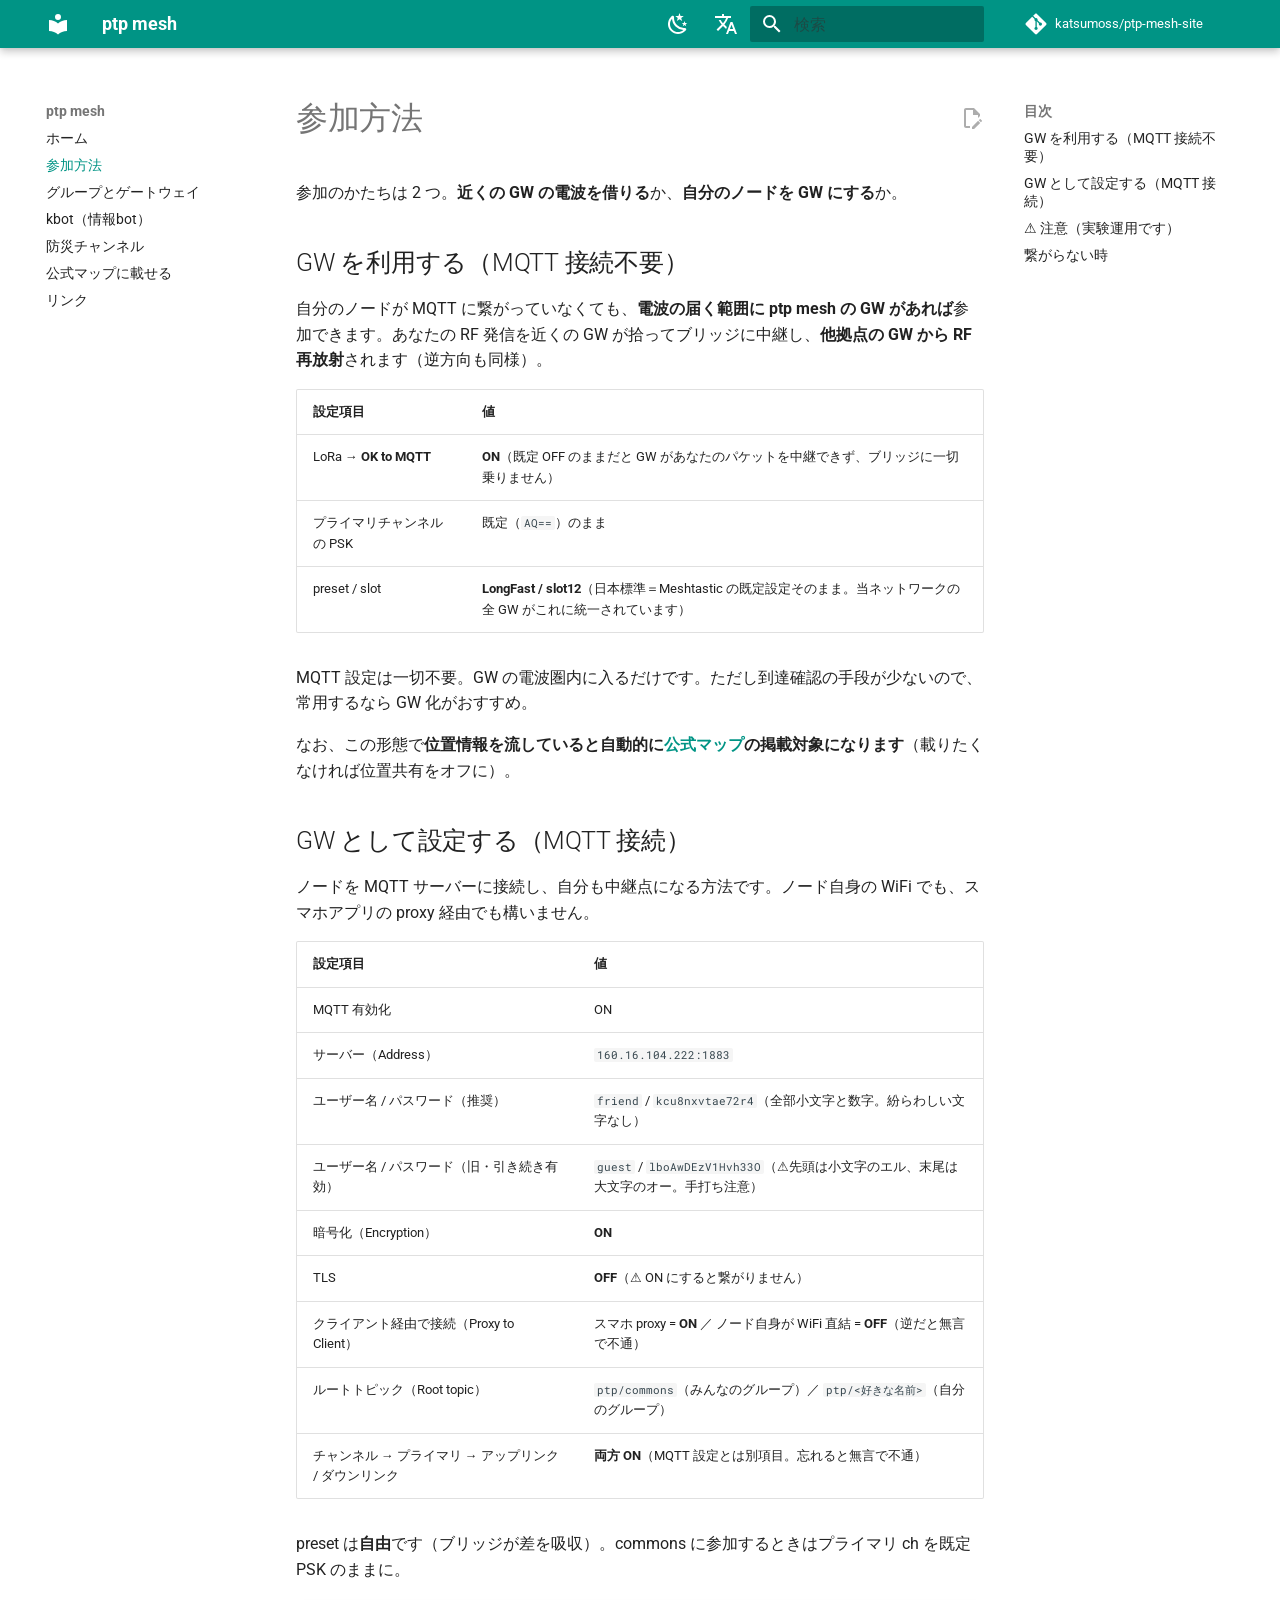
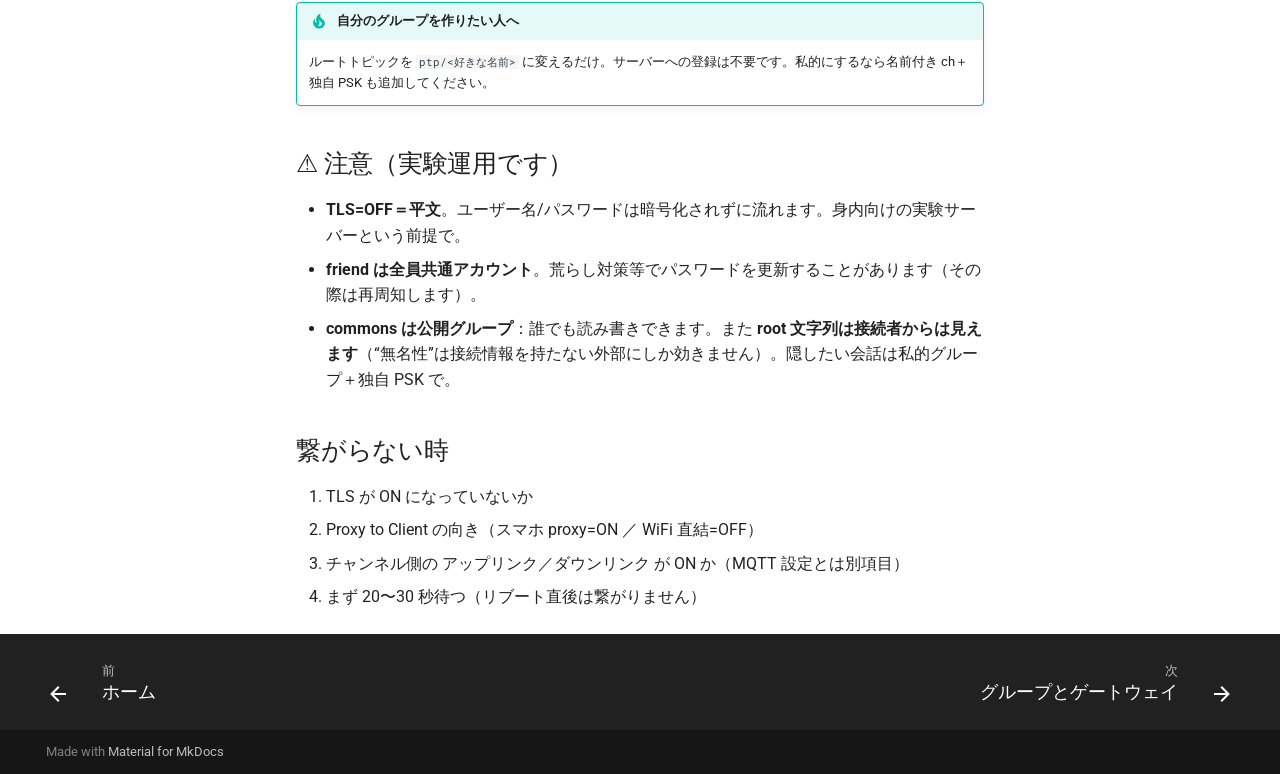
==== commit 18af490a: "Deployed ab7f093 with MkDocs version: 1.6.1" ====
--- a/connect/index.html
+++ b/connect/index.html
@@ -16,14 +16,18 @@
         <link rel="prev" href="..">
       
       
-        <link rel="next" href="../map/">
-      
-      
+        <link rel="next" href="../gateways/">
+      
+      
+        
+          <link rel="alternate" href="./" hreflang="ja">
+        
+          <link rel="alternate" href="../en/connect/" hreflang="en">
         
       
       
       <link rel="icon" href="../assets/images/favicon.png">
-      <meta name="generator" content="mkdocs-1.6.1, mkdocs-material-9.7.7">
+      <meta name="generator" content="mkdocs-1.6.1, mkdocs-material-9.8.0">
     
     
       
@@ -31,10 +35,10 @@
       
     
     
-      <link rel="stylesheet" href="../assets/stylesheets/main.ec1eaa64.min.css">
-      
-        
-        <link rel="stylesheet" href="../assets/stylesheets/palette.ab4e12ef.min.css">
+      <link rel="stylesheet" href="../assets/stylesheets/main.57a0d79d.min.css">
+      
+        
+        <link rel="stylesheet" href="../assets/stylesheets/palette.fb2fffe2.min.css">
       
       
 
@@ -52,6 +56,8 @@
         <style>:root{--md-text-font:"Roboto";--md-code-font:"Roboto Mono"}</style>
       
     
+    
+      <link rel="stylesheet" href="../assets/gw.css">
     
     <script>__md_scope=new URL("..",location),__md_hash=e=>[...e].reduce(((e,_)=>(e<<5)-e+_.charCodeAt(0)),0),__md_get=(e,_=localStorage,t=__md_scope)=>JSON.parse(_.getItem(t.pathname+"."+e)),__md_set=(e,_,t=localStorage,a=__md_scope)=>{try{t.setItem(a.pathname+"."+e,JSON.stringify(_))}catch(e){}}</script>
     
@@ -151,6 +157,32 @@
       <script>var palette=__md_get("__palette");if(palette&&palette.color){if("(prefers-color-scheme)"===palette.color.media){var media=matchMedia("(prefers-color-scheme: light)"),input=document.querySelector(media.matches?"[data-md-color-media='(prefers-color-scheme: light)']":"[data-md-color-media='(prefers-color-scheme: dark)']");palette.color.media=input.getAttribute("data-md-color-media"),palette.color.scheme=input.getAttribute("data-md-color-scheme"),palette.color.primary=input.getAttribute("data-md-color-primary"),palette.color.accent=input.getAttribute("data-md-color-accent")}for(var[key,value]of Object.entries(palette.color))document.body.setAttribute("data-md-color-"+key,value)}</script>
     
     
+      <div class="md-header__option">
+  <div class="md-select">
+    
+    <button class="md-header__button md-icon" aria-label="言語切り替え">
+      <svg xmlns="http://www.w3.org/2000/svg" viewBox="0 0 24 24"><path d="m12.87 15.07-2.54-2.51.03-.03A17.5 17.5 0 0 0 14.07 6H17V4h-7V2H8v2H1v2h11.17C11.5 7.92 10.44 9.75 9 11.35 8.07 10.32 7.3 9.19 6.69 8h-2c.73 1.63 1.73 3.17 2.98 4.56l-5.09 5.02L4 19l5-5 3.11 3.11zM18.5 10h-2L12 22h2l1.12-3h4.75L21 22h2zm-2.62 7 1.62-4.33L19.12 17z"/></svg>
+    </button>
+    <div class="md-select__inner">
+      <ul class="md-select__list">
+        
+          <li class="md-select__item">
+            <a href="./" hreflang="ja" class="md-select__link">
+              日本語
+            </a>
+          </li>
+        
+          <li class="md-select__item">
+            <a href="../en/connect/" hreflang="en" class="md-select__link">
+              English
+            </a>
+          </li>
+        
+      </ul>
+    </div>
+  </div>
+</div>
+    
     
       
       
@@ -405,14 +437,14 @@
   
   
     <li class="md-nav__item">
-      <a href="../map/" class="md-nav__link">
+      <a href="../gateways/" class="md-nav__link">
         
   
   
   <span class="md-ellipsis">
     
   
-    公式マップに載せる
+    グループとゲートウェイ
   
 
     
@@ -432,14 +464,14 @@
   
   
     <li class="md-nav__item">
-      <a href="../links/" class="md-nav__link">
+      <a href="../kbot/" class="md-nav__link">
         
   
   
   <span class="md-ellipsis">
     
   
-    リンク
+    kbot（情報bot）
   
 
     
@@ -459,14 +491,68 @@
   
   
     <li class="md-nav__item">
-      <a href="../en/" class="md-nav__link">
+      <a href="../bousai/" class="md-nav__link">
         
   
   
   <span class="md-ellipsis">
     
   
-    English
+    防災チャンネル
+  
+
+    
+  </span>
+  
+  
+
+      </a>
+    </li>
+  
+
+    
+      
+      
+  
+  
+  
+  
+    <li class="md-nav__item">
+      <a href="../map/" class="md-nav__link">
+        
+  
+  
+  <span class="md-ellipsis">
+    
+  
+    公式マップに載せる
+  
+
+    
+  </span>
+  
+  
+
+      </a>
+    </li>
+  
+
+    
+      
+      
+  
+  
+  
+  
+    <li class="md-nav__item">
+      <a href="../links/" class="md-nav__link">
+        
+  
+  
+  <span class="md-ellipsis">
+    
+  
+    リンク
   
 
     
@@ -714,13 +800,13 @@
         
         
           
-          <a href="../map/" class="md-footer__link md-footer__link--next" aria-label="次: 公式マップに載せる">
+          <a href="../gateways/" class="md-footer__link md-footer__link--next" aria-label="次: グループとゲートウェイ">
             <div class="md-footer__title">
               <span class="md-footer__direction">
                 次
               </span>
               <div class="md-ellipsis">
-                公式マップに載せる
+                グループとゲートウェイ
               </div>
             </div>
             <div class="md-footer__button md-icon">
@@ -757,10 +843,12 @@
     
       
       
-      <script id="__config" type="application/json">{"annotate": null, "base": "..", "features": ["navigation.instant", "navigation.tracking", "navigation.footer", "content.action.edit", "content.code.copy"], "search": "../assets/javascripts/workers/search.2c215733.min.js", "tags": null, "translations": {"clipboard.copied": "\u30b3\u30d4\u30fc\u3057\u307e\u3057\u305f", "clipboard.copy": "\u30af\u30ea\u30c3\u30d7\u30dc\u30fc\u30c9\u3078\u30b3\u30d4\u30fc", "search.result.more.one": "\u3053\u306e\u30da\u30fc\u30b8\u5185\u306b\u3082\u30461\u4ef6\u898b\u3064\u304b\u308a\u307e\u3057\u305f", "search.result.more.other": "\u3053\u306e\u30da\u30fc\u30b8\u5185\u306b\u3042\u3068#\u4ef6\u898b\u3064\u304b\u308a\u307e\u3057\u305f", "search.result.none": "\u4f55\u3082\u898b\u3064\u304b\u308a\u307e\u305b\u3093\u3067\u3057\u305f", "search.result.one": "1\u4ef6\u898b\u3064\u304b\u308a\u307e\u3057\u305f", "search.result.other": "#\u4ef6\u898b\u3064\u304b\u308a\u307e\u3057\u305f", "search.result.placeholder": "\u691c\u7d22\u30ad\u30fc\u30ef\u30fc\u30c9\u3092\u5165\u529b\u3057\u3066\u304f\u3060\u3055\u3044", "search.result.term.missing": "\u691c\u7d22\u306b\u542b\u307e\u308c\u306a\u3044", "select.version": "\u30d0\u30fc\u30b8\u30e7\u30f3\u5207\u308a\u66ff\u3048"}, "version": null}</script>
-    
-    
-      <script src="../assets/javascripts/bundle.d7400e89.min.js"></script>
+      <script id="__config" type="application/json">{"annotate": null, "base": "..", "features": ["navigation.tracking", "navigation.footer", "content.action.edit", "content.code.copy"], "search": "../assets/javascripts/workers/search.a7633da7.min.js", "tags": null, "translations": {"clipboard.copied": "\u30b3\u30d4\u30fc\u3057\u307e\u3057\u305f", "clipboard.copy": "\u30af\u30ea\u30c3\u30d7\u30dc\u30fc\u30c9\u3078\u30b3\u30d4\u30fc", "search.result.more.one": "\u3053\u306e\u30da\u30fc\u30b8\u5185\u306b\u3082\u30461\u4ef6\u898b\u3064\u304b\u308a\u307e\u3057\u305f", "search.result.more.other": "\u3053\u306e\u30da\u30fc\u30b8\u5185\u306b\u3042\u3068#\u4ef6\u898b\u3064\u304b\u308a\u307e\u3057\u305f", "search.result.none": "\u4f55\u3082\u898b\u3064\u304b\u308a\u307e\u305b\u3093\u3067\u3057\u305f", "search.result.one": "1\u4ef6\u898b\u3064\u304b\u308a\u307e\u3057\u305f", "search.result.other": "#\u4ef6\u898b\u3064\u304b\u308a\u307e\u3057\u305f", "search.result.placeholder": "\u691c\u7d22\u30ad\u30fc\u30ef\u30fc\u30c9\u3092\u5165\u529b\u3057\u3066\u304f\u3060\u3055\u3044", "search.result.term.missing": "\u691c\u7d22\u306b\u542b\u307e\u308c\u306a\u3044", "select.version": "\u30d0\u30fc\u30b8\u30e7\u30f3\u5207\u308a\u66ff\u3048"}, "version": null}</script>
+    
+    
+      <script src="../assets/javascripts/bundle.c21346df.min.js"></script>
+      
+        <script src="../assets/gw.js"></script>
       
     
   </body>
--- a/assets/stylesheets/main.57a0d79d.min.css
+++ b/assets/stylesheets/main.57a0d79d.min.css
@@ -0,0 +1,6 @@
+@charset "UTF-8";html{box-sizing:border-box;-webkit-text-size-adjust:none;-moz-text-size-adjust:none;text-size-adjust:none}*,:after,:before{box-sizing:inherit}@media(prefers-reduced-motion){*,:after,:before{transition:none!important}}body{margin:0;-webkit-font-smoothing:antialiased;-moz-osx-font-smoothing:grayscale;--md-text-font-family:var(--md-text-font, _),
+    -apple-system, BlinkMacSystemFont, Helvetica, Arial, sans-serif;--md-code-font-family:var(--md-code-font, _),
+    SFMono-Regular, Consolas, Menlo, monospace}.md-typeset code:not(.focus-visible),a,button,input,label{-webkit-tap-highlight-color:transparent}a{color:inherit;text-decoration:none}hr{box-sizing:initial;display:block;height:.05rem;padding:0;overflow:visible;border:0}small{font-size:80%}sub,sup{line-height:1em}img{border-style:none}table{border-spacing:0;border-collapse:initial}td,th{font-weight:400;vertical-align:top}button{padding:0;margin:0;font-family:inherit;font-size:inherit;background:#0000;border:0}input{border:0;outline:none}:root{--md-primary-fg-color:#4051b5;--md-primary-fg-color--light:#5d6cc0;--md-primary-fg-color--dark:#303fa1;--md-primary-bg-color:#fff;--md-primary-bg-color--light:#ffffffb3;--md-accent-fg-color:#526cfe;--md-accent-fg-color--transparent:#526cfe1a;--md-accent-bg-color:#fff;--md-accent-bg-color--light:#ffffffb3;--md-typeset-table-sort-icon:url("data:image/svg+xml;charset=utf-8,<svg xmlns='http://www.w3.org/2000/svg' viewBox='0 0 24 24'><path d='m18 21-4-4h3V7h-3l4-4 4 4h-3v10h3M2 19v-2h10v2M2 13v-2h7v2M2 7V5h4v2z'/></svg>");--md-typeset-table-sort-icon--asc:url("data:image/svg+xml;charset=utf-8,<svg xmlns='http://www.w3.org/2000/svg' viewBox='0 0 24 24'><path d='M19 17h3l-4 4-4-4h3V3h2M2 17h10v2H2M6 5v2H2V5m0 6h7v2H2z'/></svg>");--md-typeset-table-sort-icon--desc:url("data:image/svg+xml;charset=utf-8,<svg xmlns='http://www.w3.org/2000/svg' viewBox='0 0 24 24'><path d='M19 7h3l-4-4-4 4h3v14h2M2 17h10v2H2M6 5v2H2V5m0 6h7v2H2z'/></svg>")}[data-md-color-scheme=default]{color-scheme:light}[data-md-color-scheme=default] img[src$="#gh-dark-mode-only"],[data-md-color-scheme=default] img[src$="#only-dark"]{display:none}:root,[data-md-color-scheme=default]{--md-hue:225deg;--md-default-fg-color:#000000de;--md-default-fg-color--light:#0000008a;--md-default-fg-color--lighter:#00000052;--md-default-fg-color--lightest:#00000012;--md-default-bg-color:#fff;--md-default-bg-color--light:#ffffffb3;--md-default-bg-color--lighter:#ffffff4d;--md-default-bg-color--lightest:#ffffff1f;--md-code-fg-color:#36464e;--md-code-bg-color:#f5f5f5;--md-code-bg-color--light:#f5f5f5b3;--md-code-bg-color--lighter:#f5f5f54d;--md-code-hl-color:#4287ff;--md-code-hl-color--light:#4287ff1a;--md-code-hl-number-color:#d52a2a;--md-code-hl-special-color:#db1457;--md-code-hl-function-color:#a846b9;--md-code-hl-constant-color:#6e59d9;--md-code-hl-keyword-color:#3f6ec6;--md-code-hl-string-color:#1c7d4d;--md-code-hl-name-color:var(--md-code-fg-color);--md-code-hl-operator-color:var(--md-default-fg-color--light);--md-code-hl-punctuation-color:var(--md-default-fg-color--light);--md-code-hl-comment-color:var(--md-default-fg-color--light);--md-code-hl-generic-color:var(--md-default-fg-color--light);--md-code-hl-variable-color:var(--md-default-fg-color--light);--md-typeset-color:var(--md-default-fg-color);--md-typeset-a-color:var(--md-primary-fg-color);--md-typeset-del-color:#f5503d26;--md-typeset-ins-color:#0bd57026;--md-typeset-kbd-color:#fafafa;--md-typeset-kbd-accent-color:#fff;--md-typeset-kbd-border-color:#b8b8b8;--md-typeset-mark-color:#ffff0080;--md-typeset-table-color:#0000001f;--md-typeset-table-color--light:#00000009;--md-admonition-fg-color:var(--md-default-fg-color);--md-admonition-bg-color:var(--md-default-bg-color);--md-warning-fg-color:#000000de;--md-warning-bg-color:#ff9;--md-footer-fg-color:#fff;--md-footer-fg-color--light:#ffffffb3;--md-footer-fg-color--lighter:#ffffff73;--md-footer-bg-color:#000000de;--md-footer-bg-color--dark:#00000052;--md-shadow-z1:0 0.2rem 0.5rem #0000000d,
+    0 0 0.05rem #0000001a;--md-shadow-z2:0 0.2rem 0.5rem #0000001a,
+    0 0 0.05rem #00000040;--md-shadow-z3:0 0.2rem 0.5rem #0003,
+    0 0 0.05rem #00000059}.md-icon svg{display:block;width:1.2rem;height:1.2rem;fill:currentcolor}aside,body,input{font-family:var(--md-text-font-family);font-feature-settings:"kern","liga";color:var(--md-typeset-color)}code,kbd,pre{font-family:var(--md-code-font-family);font-feature-settings:"kern"}.md-typeset{font-size:.8rem;line-height:1.6;overflow-wrap:break-word;-webkit-print-color-adjust:exact;color-adjust:exact}@media print{.md-typeset{font-size:.68rem}.md-typeset code,.md-typeset kbd,.md-typeset pre{white-space:pre-wrap}}.md-typeset blockquote,.md-typeset dl,.md-typeset figure,.md-typeset ol,.md-typeset pre,.md-typeset ul{margin-top:1em;margin-bottom:1em}.md-typeset h1{margin:0 0 1.25em;font-size:2em;line-height:1.3;color:var(--md-default-fg-color--light)}.md-typeset h1,.md-typeset h2{font-weight:300;letter-spacing:-.01em}.md-typeset h2{margin:1.6em 0 .64em;font-size:1.5625em;line-height:1.4}.md-typeset h3{margin:1.6em 0 .8em;font-size:1.25em;font-weight:400;line-height:1.5;letter-spacing:-.01em}.md-typeset h2+h3{margin-top:.8em}.md-typeset h4{margin:1em 0;font-weight:700;letter-spacing:-.01em}.md-typeset h5,.md-typeset h6{margin:1.25em 0;font-size:.8em;font-weight:700;color:var(--md-default-fg-color--light);letter-spacing:-.01em}.md-typeset h5{text-transform:uppercase}.md-typeset h5 code{text-transform:none}.md-typeset hr{display:flow-root;margin:1.5em 0;border-bottom:.05rem solid var(--md-default-fg-color--lightest)}.md-typeset a{color:var(--md-typeset-a-color);word-break:break-word}.md-typeset a,.md-typeset a:before{transition:color 125ms}.md-typeset a:focus,.md-typeset a:hover{color:var(--md-accent-fg-color)}.md-typeset a:focus code,.md-typeset a:hover code{color:var(--md-accent-fg-color);background-color:var(--md-accent-fg-color--transparent)}.md-typeset a code{color:var(--md-typeset-a-color)}.md-typeset a.focus-visible{outline-color:var(--md-accent-fg-color);outline-offset:.2rem}.md-typeset code,.md-typeset kbd,.md-typeset pre{font-variant-ligatures:none;color:var(--md-code-fg-color);direction:ltr;transition:background-color 125ms}.md-typeset code{padding:0 .2941176471em;font-size:.85em;word-break:break-word;background-color:var(--md-code-bg-color);border-radius:.1rem;-webkit-box-decoration-break:clone;box-decoration-break:clone;transition:color 125ms,background-color 125ms}.md-typeset code:not(.focus-visible){outline:none}.md-typeset pre{position:relative;display:flow-root;line-height:1.4}.md-typeset pre>code{display:block;padding:.7720588235em 1.1764705882em;margin:0;overflow:auto;word-break:normal;touch-action:auto;scrollbar-color:var(--md-default-fg-color--lighter) #0000;scrollbar-width:thin;outline-color:var(--md-accent-fg-color);box-shadow:none;-webkit-box-decoration-break:slice;box-decoration-break:slice}.md-typeset pre>code:hover{scrollbar-color:var(--md-accent-fg-color) #0000}.md-typeset pre>code::-webkit-scrollbar{width:.2rem;height:.2rem}.md-typeset pre>code::-webkit-scrollbar-thumb{background-color:var(--md-default-fg-color--lighter)}.md-typeset pre>code::-webkit-scrollbar-thumb:hover{background-color:var(--md-accent-fg-color)}.md-typeset kbd{display:inline-block;padding:0 .6666666667em;font-size:.75em;color:var(--md-default-fg-color);word-break:break-word;vertical-align:text-top;background-color:var(--md-typeset-kbd-color);border-radius:.1rem;box-shadow:0 .1rem 0 .05rem var(--md-typeset-kbd-border-color),0 .1rem 0 var(--md-typeset-kbd-border-color),0 -.1rem .2rem var(--md-typeset-kbd-accent-color) inset}.md-typeset mark{color:inherit;word-break:break-word;background-color:var(--md-typeset-mark-color);-webkit-box-decoration-break:clone;box-decoration-break:clone}.md-typeset abbr{text-decoration:none;cursor:help}.md-typeset [data-preview],.md-typeset abbr{border-bottom:.05rem dotted var(--md-default-fg-color--light)}.md-typeset small{opacity:.75}[dir=ltr] .md-typeset sub,[dir=ltr] .md-typeset sup{margin-left:.078125em}[dir=rtl] .md-typeset sub,[dir=rtl] .md-typeset sup{margin-right:.078125em}[dir=ltr] .md-typeset blockquote{padding-left:.6rem;border-left:.2rem solid var(--md-default-fg-color--lighter)}[dir=rtl] .md-typeset blockquote{padding-right:.6rem;border-right:.2rem solid var(--md-default-fg-color--lighter)}.md-typeset blockquote{margin-left:0;margin-right:0;color:var(--md-default-fg-color--light)}.md-typeset ul{list-style-type:disc}.md-typeset ul[type]{list-style-type:revert-layer}[dir=ltr] .md-typeset ol,[dir=ltr] .md-typeset ol li ol,[dir=ltr] .md-typeset ol li ul,[dir=ltr] .md-typeset ul,[dir=ltr] .md-typeset ul li ol,[dir=ltr] .md-typeset ul li ul{margin-left:.625em}[dir=rtl] .md-typeset ol,[dir=rtl] .md-typeset ol li ol,[dir=rtl] .md-typeset ol li ul,[dir=rtl] .md-typeset ul,[dir=rtl] .md-typeset ul li ol,[dir=rtl] .md-typeset ul li ul{margin-right:.625em}.md-typeset ol,.md-typeset ul{padding:0}.md-typeset ol:not([hidden]),.md-typeset ul:not([hidden]){display:flow-root}.md-typeset ol ol,.md-typeset ul ol{list-style-type:lower-alpha}.md-typeset ol ol ol,.md-typeset ul ol ol{list-style-type:lower-roman}.md-typeset ol ol ol ol,.md-typeset ul ol ol ol{list-style-type:upper-alpha}.md-typeset ol ol ol ol ol,.md-typeset ul ol ol ol ol{list-style-type:upper-roman}.md-typeset ol[type],.md-typeset ul[type]{list-style-type:revert-layer}[dir=ltr] .md-typeset ol li,[dir=ltr] .md-typeset ul li{margin-left:1.25em}[dir=rtl] .md-typeset ol li,[dir=rtl] .md-typeset ul li{margin-right:1.25em}.md-typeset ol li,.md-typeset ul li{margin-bottom:.5em}.md-typeset ol li blockquote,.md-typeset ol li p,.md-typeset ul li blockquote,.md-typeset ul li p{margin:.5em 0}.md-typeset ol li:last-child,.md-typeset ul li:last-child{margin-bottom:0}.md-typeset ol li ol,.md-typeset ol li ul,.md-typeset ul li ol,.md-typeset ul li ul{margin-top:.5em;margin-bottom:.5em}[dir=ltr] .md-typeset dd{margin-left:1.875em}[dir=rtl] .md-typeset dd{margin-right:1.875em}.md-typeset dd{margin-top:1em;margin-bottom:1.5em}.md-typeset img,.md-typeset svg,.md-typeset video{max-width:100%;height:auto}.md-typeset img[align=left]{margin:1em 1em 1em 0}.md-typeset img[align=right]{margin:1em 0 1em 1em}.md-typeset img[align]:only-child{margin-top:0}.md-typeset figure{display:flow-root;width:fit-content;max-width:100%;margin:1em auto;text-align:center}.md-typeset figure img{display:block;margin:0 auto}.md-typeset figcaption{max-width:24rem;margin:1em auto;font-style:italic}.md-typeset iframe{max-width:100%}.md-typeset table:not([class]){display:inline-block;max-width:100%;overflow:auto;font-size:.64rem;touch-action:auto;background-color:var(--md-default-bg-color);border:.05rem solid var(--md-typeset-table-color);border-radius:.1rem}@media print{.md-typeset table:not([class]){display:table}}.md-typeset table:not([class])+*{margin-top:1.5em}.md-typeset table:not([class]) td>:first-child,.md-typeset table:not([class]) th>:first-child{margin-top:0}.md-typeset table:not([class]) td>:last-child,.md-typeset table:not([class]) th>:last-child{margin-bottom:0}.md-typeset table:not([class]) td:not([align]),.md-typeset table:not([class]) th:not([align]){text-align:left}[dir=rtl] .md-typeset table:not([class]) td:not([align]),[dir=rtl] .md-typeset table:not([class]) th:not([align]){text-align:right}.md-typeset table:not([class]) th{min-width:5rem;padding:.9375em 1.25em;font-weight:700;vertical-align:top}.md-typeset table:not([class]) td{padding:.9375em 1.25em;vertical-align:top;border-top:.05rem solid var(--md-typeset-table-color)}.md-typeset table:not([class]) tbody tr{transition:background-color 125ms}.md-typeset table:not([class]) tbody tr:hover{background-color:var(--md-typeset-table-color--light);box-shadow:0 .05rem 0 var(--md-default-bg-color) inset}.md-typeset table:not([class]) a{word-break:normal}.md-typeset table th[role=columnheader]{cursor:pointer}[dir=ltr] .md-typeset table th[role=columnheader]:after{margin-left:.5em}[dir=rtl] .md-typeset table th[role=columnheader]:after{margin-right:.5em}.md-typeset table th[role=columnheader]:after{display:inline-block;width:1.2em;height:1.2em;vertical-align:text-bottom;content:"";-webkit-mask-image:var(--md-typeset-table-sort-icon);mask-image:var(--md-typeset-table-sort-icon);-webkit-mask-repeat:no-repeat;mask-repeat:no-repeat;-webkit-mask-size:contain;mask-size:contain;transition:background-color 125ms}.md-typeset table th[role=columnheader]:hover:after{background-color:var(--md-default-fg-color--lighter)}.md-typeset table th[role=columnheader][aria-sort=ascending]:after{background-color:var(--md-default-fg-color--light);-webkit-mask-image:var(--md-typeset-table-sort-icon--asc);mask-image:var(--md-typeset-table-sort-icon--asc)}.md-typeset table th[role=columnheader][aria-sort=descending]:after{background-color:var(--md-default-fg-color--light);-webkit-mask-image:var(--md-typeset-table-sort-icon--desc);mask-image:var(--md-typeset-table-sort-icon--desc)}.md-typeset__scrollwrap{margin:1em -.8rem;overflow-x:auto;touch-action:auto}.md-typeset__table{display:inline-block;padding:0 .8rem;margin-bottom:.5em}@media print{.md-typeset__table{display:block}}html .md-typeset__table table{display:table;width:100%;margin:0;overflow:hidden}@media screen and (max-width:44.984375em){.md-content__inner>pre{margin:1em -.8rem}.md-content__inner>pre code{border-radius:0}}.md-typeset .md-author{position:relative;display:block;flex-shrink:0;width:1.6rem;height:1.6rem;overflow:hidden;border-radius:100%;transition:color 125ms,transform 125ms}.md-typeset .md-author img{display:block}.md-typeset .md-author--more{font-size:.6rem;font-weight:700;line-height:1.6rem;color:var(--md-default-fg-color--lighter);text-align:center;background:var(--md-default-fg-color--lightest)}.md-typeset .md-author--long{width:2.4rem;height:2.4rem}.md-typeset a.md-author{transform:scale(1)}.md-typeset a.md-author img{filter:grayscale(100%) opacity(75%);border-radius:100%;transition:filter 125ms}.md-typeset a.md-author:focus,.md-typeset a.md-author:hover{z-index:1;transform:scale(1.1)}.md-typeset a.md-author:focus img,.md-typeset a.md-author:hover img{filter:grayscale(0)}.md-banner{overflow:auto;color:var(--md-footer-fg-color);background-color:var(--md-footer-bg-color)}@media print{.md-banner{display:none}}.md-banner--warning{color:var(--md-warning-fg-color);background-color:var(--md-warning-bg-color)}.md-banner__inner{padding:0 .8rem;margin:.6rem auto;font-size:.7rem}[dir=ltr] .md-banner__button{float:right}[dir=rtl] .md-banner__button{float:left}.md-banner__button{color:inherit;cursor:pointer;transition:opacity .25s}.no-js .md-banner__button{display:none}.md-banner__button:hover{opacity:.7}html{height:100%;overflow-x:hidden;font-size:125%}@media screen and (min-width:100em){html{font-size:137.5%}}@media screen and (min-width:125em){html{font-size:150%}}body{position:relative;display:flex;flex-direction:column;width:100%;min-height:100%;font-size:.5rem;background-color:var(--md-default-bg-color)}@media print{body{display:block}}@media screen and (max-width:59.984375em){body[data-md-scrolllock]{position:fixed}}.md-grid{max-width:61rem;margin-left:auto;margin-right:auto}.md-container{display:flex;flex-grow:1;flex-direction:column}@media print{.md-container{display:block}}.md-main{flex-grow:1}.md-main__inner{display:flex;height:100%;margin-top:1.5rem}.md-ellipsis{overflow:hidden;text-overflow:ellipsis}.md-toggle{display:none}.md-option{position:absolute;width:0;height:0;opacity:0}.md-option:checked+label:not([hidden]){display:block}.md-option.focus-visible+label{outline-style:auto;outline-color:var(--md-accent-fg-color)}.md-skip{position:fixed;z-index:-1;padding:.3rem .5rem;margin:.5rem;font-size:.64rem;color:var(--md-default-bg-color);background-color:var(--md-default-fg-color);border-radius:.1rem;outline-color:var(--md-accent-fg-color);opacity:0;transform:translateY(.4rem)}.md-skip:focus{z-index:10;opacity:1;transition:transform .25s cubic-bezier(.4,0,.2,1),opacity 175ms 75ms;transform:translateY(0)}@page{margin:25mm}:root{--md-clipboard-icon:url("data:image/svg+xml;charset=utf-8,<svg xmlns='http://www.w3.org/2000/svg' viewBox='0 0 24 24'><path d='M19 21H8V7h11m0-2H8a2 2 0 0 0-2 2v14a2 2 0 0 0 2 2h11a2 2 0 0 0 2-2V7a2 2 0 0 0-2-2m-3-4H4a2 2 0 0 0-2 2v14h2V3h12z'/></svg>");--md-code-select-icon:url("data:image/svg+xml;charset=utf-8,<svg xmlns='http://www.w3.org/2000/svg' viewBox='0 0 24 24'><path d='M19 19h-4v2h4c1.1 0 2-.9 2-2v-4h-2m0-12h-4v2h4v4h2V5c0-1.1-.9-2-2-2M5 5h4V3H5c-1.1 0-2 .9-2 2v4h2m0 6H3v4c0 1.1.9 2 2 2h4v-2H5zm2-4h2v2H7zm4 0h2v2h-2zm4 0h2v2h-2zM7 7h2v2H7zm4 0h2v2h-2zm4 0h2v2h-2zm-8 8h2v2H7zm4 0h2v2h-2zm4 0h2v2h-2z'/></svg>");--md-code-copy-icon:url("data:image/svg+xml;charset=utf-8,<svg xmlns='http://www.w3.org/2000/svg' viewBox='0 0 24 24'><path d='M19 21H8V7h11m0-2H8a2 2 0 0 0-2 2v14a2 2 0 0 0 2 2h11a2 2 0 0 0 2-2V7a2 2 0 0 0-2-2m-3-4H4a2 2 0 0 0-2 2v14h2V3h12z'/></svg>")}.md-clipboard{z-index:1;width:1.5em;height:1.5em;color:var(--md-default-fg-color--lightest);cursor:pointer;border-radius:.1rem;outline-color:var(--md-accent-fg-color);outline-offset:.1rem;transition:color .25s}@media print{.md-clipboard{display:none}}.md-clipboard:not(.focus-visible){outline:none;-webkit-tap-highlight-color:transparent}:hover>.md-clipboard{color:var(--md-default-fg-color--light)}.md-clipboard:focus,.md-clipboard:hover{color:var(--md-accent-fg-color)}.md-clipboard:after{display:block;width:1.125em;height:1.125em;margin:0 auto;content:"";background-color:currentcolor;-webkit-mask-image:var(--md-clipboard-icon);mask-image:var(--md-clipboard-icon);-webkit-mask-repeat:no-repeat;mask-repeat:no-repeat;-webkit-mask-position:center;mask-position:center;-webkit-mask-size:contain;mask-size:contain}.md-clipboard--inline{cursor:pointer}.md-clipboard--inline code{transition:color .25s,background-color .25s}.md-clipboard--inline:focus code,.md-clipboard--inline:hover code{color:var(--md-accent-fg-color);background-color:var(--md-accent-fg-color--transparent)}.md-typeset .md-code__content{display:grid}.md-code__nav{position:absolute;top:.25em;right:.25em;z-index:1;display:flex;gap:.2rem;padding:.2rem;background-color:var(--md-code-bg-color--lighter);border-radius:.1rem;transition:background-color .25s}:hover>.md-code__nav{background-color:var(--md-code-bg-color--light)}.md-code__button{display:block;width:1.5em;height:1.5em;color:var(--md-default-fg-color--lightest);cursor:pointer;outline-color:var(--md-accent-fg-color);outline-offset:.1rem;transition:color .25s}:hover>*>.md-code__button{color:var(--md-default-fg-color--light)}.md-code__button.focus-visible,.md-code__button:hover{color:var(--md-accent-fg-color)}.md-code__button--active{color:var(--md-default-fg-color)!important}.md-code__button:after{display:block;width:1.125em;height:1.125em;margin:0 auto;content:"";background-color:currentcolor;-webkit-mask-repeat:no-repeat;mask-repeat:no-repeat;-webkit-mask-position:center;mask-position:center;-webkit-mask-size:contain;mask-size:contain}.md-code__button[data-md-type=select]:after{-webkit-mask-image:var(--md-code-select-icon);mask-image:var(--md-code-select-icon)}.md-code__button[data-md-type=copy]:after{-webkit-mask-image:var(--md-code-copy-icon);mask-image:var(--md-code-copy-icon)}@keyframes consent{0%{opacity:0;transform:translateY(100%)}to{opacity:1;transform:translateY(0)}}@keyframes overlay{0%{opacity:0}to{opacity:1}}.md-consent__overlay{position:fixed;top:0;z-index:5;width:100%;height:100%;background-color:#0000008a;-webkit-backdrop-filter:blur(.1rem);backdrop-filter:blur(.1rem);opacity:1;animation:overlay .25s both}.md-consent__inner{position:fixed;bottom:0;z-index:5;width:100%;max-height:100%;padding:0;overflow:auto;background-color:var(--md-default-bg-color);border:0;border-radius:.1rem;box-shadow:0 0 .2rem #0000001a,0 .2rem .4rem #0003;animation:consent .5s cubic-bezier(.1,.7,.1,1) both}.md-consent__form{padding:.8rem}.md-consent__settings{display:none;margin:1em 0}input:checked+.md-consent__settings{display:block}.md-consent__controls{margin-bottom:.8rem}.md-typeset .md-consent__controls .md-button{display:inline}@media screen and (max-width:44.984375em){.md-typeset .md-consent__controls .md-button{display:block;width:100%;margin-top:.4rem;text-align:center}}.md-consent label{cursor:pointer}.md-content{flex-grow:1;min-width:0}.md-content__inner{padding-top:.6rem;margin:0 .8rem 1.2rem}@media screen and (min-width:76.25em){[dir=ltr] .md-sidebar--primary:not([hidden])~.md-content>.md-content__inner,[dir=rtl] .md-sidebar--secondary:not([hidden])~.md-content>.md-content__inner{margin-left:1.2rem}[dir=ltr] .md-sidebar--secondary:not([hidden])~.md-content>.md-content__inner,[dir=rtl] .md-sidebar--primary:not([hidden])~.md-content>.md-content__inner{margin-right:1.2rem}}.md-content__inner:before{display:block;height:.4rem;content:""}.md-content__inner>:last-child{margin-bottom:0}[dir=ltr] .md-content__button{float:right;margin-left:.4rem}[dir=rtl] .md-content__button{float:left;margin-right:.4rem}.md-content__button{padding:0;margin:.4rem 0}@media print{.md-content__button{display:none}}.md-typeset .md-content__button{color:var(--md-default-fg-color--lighter)}.md-content__button svg{display:inline;vertical-align:top}[dir=rtl] .md-content__button svg{transform:scaleX(-1)}[dir=ltr] .md-dialog{right:.8rem}[dir=rtl] .md-dialog{left:.8rem}.md-dialog{position:fixed;bottom:.8rem;z-index:4;min-width:11.1rem;padding:.4rem .6rem;pointer-events:none;background-color:var(--md-default-fg-color);border-radius:.1rem;box-shadow:var(--md-shadow-z3);opacity:0;transition:transform 0s .4s,opacity .4s;transform:translateY(100%)}@media print{.md-dialog{display:none}}.md-dialog--active{pointer-events:auto;opacity:1;transition:transform .4s cubic-bezier(.075,.85,.175,1),opacity .4s;transform:translateY(0)}.md-dialog__inner{font-size:.7rem;color:var(--md-default-bg-color)}.md-feedback{margin:2em 0 1em;text-align:center}.md-feedback fieldset{padding:0;margin:0;border:none}.md-feedback__title{margin:1em auto;font-weight:700}.md-feedback__inner{position:relative}.md-feedback__list{position:relative;display:flex;flex-wrap:wrap;place-content:baseline center}.md-feedback__list:hover .md-icon:not(:disabled){color:var(--md-default-fg-color--lighter)}:disabled .md-feedback__list{min-height:1.8rem}.md-feedback__icon{flex-shrink:0;margin:0 .1rem;color:var(--md-default-fg-color--light);cursor:pointer;transition:color 125ms}.md-feedback__icon:not(:disabled).md-icon:hover{color:var(--md-accent-fg-color)}.md-feedback__icon:disabled{color:var(--md-default-fg-color--lightest);pointer-events:none}.md-feedback__note{position:relative;opacity:0;transition:transform .4s cubic-bezier(.1,.7,.1,1),opacity .15s;transform:translateY(.4rem)}.md-feedback__note>*{max-width:16rem;margin:0 auto}:disabled .md-feedback__note{opacity:1;transform:translateY(0)}@media print{.md-feedback,.md-footer{display:none}}.md-footer{color:var(--md-footer-fg-color);background-color:var(--md-footer-bg-color)}.md-footer__inner{justify-content:space-between;padding:.2rem;overflow:auto}.md-footer__inner:not([hidden]){display:flex}.md-footer__link{display:flex;flex-grow:.01;align-items:end;max-width:100%;margin-top:1rem;margin-bottom:.4rem;overflow:hidden;outline-color:var(--md-accent-fg-color);transition:opacity .25s}.md-footer__link:focus,.md-footer__link:hover{opacity:.7}[dir=rtl] .md-footer__link svg{transform:scaleX(-1)}@media screen and (max-width:44.984375em){.md-footer__link--prev{flex-shrink:0}.md-footer__link--prev .md-footer__title{display:none}}[dir=ltr] .md-footer__link--next{margin-left:auto}.md-footer__link--next{text-align:right}[dir=rtl] .md-footer__link--next{margin-right:auto;text-align:left}.md-footer__title{flex-grow:1;max-width:calc(100% - 2.4rem);padding:0 1rem;margin-bottom:.7rem;font-size:.9rem;white-space:nowrap}.md-footer__button{padding:.4rem;margin:.2rem}.md-footer__direction{font-size:.64rem;opacity:.7}.md-footer-meta{background-color:var(--md-footer-bg-color--dark)}.md-footer-meta__inner{display:flex;flex-wrap:wrap;justify-content:space-between;padding:.2rem}html .md-footer-meta.md-typeset a{color:var(--md-footer-fg-color--light)}html .md-footer-meta.md-typeset a:focus,html .md-footer-meta.md-typeset a:hover{color:var(--md-footer-fg-color)}.md-copyright{width:100%;padding:.4rem 0;margin:auto .6rem;font-size:.64rem;color:var(--md-footer-fg-color--lighter)}.md-copyright__highlight{color:var(--md-footer-fg-color--light)}.md-social{display:inline-flex;gap:.2rem;padding:.2rem 0 .6rem;margin:0 .4rem}@media screen and (min-width:45em){.md-copyright{width:auto}.md-social{padding:.6rem 0}}.md-social__link{display:inline-block;width:1.6rem;height:1.6rem;text-align:center}.md-social__link:before{line-height:1.9}.md-social__link svg{max-height:.8rem;vertical-align:-25%;fill:currentcolor}.md-typeset .md-button{display:inline-block;padding:.625em 2em;font-weight:700;color:var(--md-primary-fg-color);cursor:pointer;border:.1rem solid;border-radius:.1rem;transition:color 125ms,background-color 125ms,border-color 125ms}.md-typeset .md-button--primary{color:var(--md-primary-bg-color);background-color:var(--md-primary-fg-color);border-color:var(--md-primary-fg-color)}.md-typeset .md-button:focus,.md-typeset .md-button:hover{color:var(--md-accent-bg-color);background-color:var(--md-accent-fg-color);border-color:var(--md-accent-fg-color)}[dir=ltr] .md-typeset .md-input,[dir=rtl] .md-typeset .md-input{border-top-left-radius:.1rem}[dir=ltr] .md-typeset .md-input,[dir=rtl] .md-typeset .md-input{border-top-right-radius:.1rem}.md-typeset .md-input{height:1.8rem;padding:0 .6rem;font-size:.8rem;border-bottom:.1rem solid var(--md-default-fg-color--lighter);box-shadow:var(--md-shadow-z1);transition:border .25s,box-shadow .25s}.md-typeset .md-input:focus,.md-typeset .md-input:hover{border-bottom-color:var(--md-accent-fg-color);box-shadow:var(--md-shadow-z2)}.md-typeset .md-input--stretch{width:100%}.md-header{position:sticky;left:0;right:0;top:0;z-index:4;display:block;color:var(--md-primary-bg-color);background-color:var(--md-primary-fg-color);box-shadow:0 0 .2rem #0000,0 .2rem .4rem #0000}@media print{.md-header{display:none}}.md-header[hidden]{transition:transform .25s cubic-bezier(.8,0,.6,1),box-shadow .25s;transform:translateY(-100%)}.md-header--shadow{box-shadow:0 0 .2rem #0000001a,0 .2rem .4rem #0003;transition:transform .25s cubic-bezier(.1,.7,.1,1),box-shadow .25s}.md-header__inner{display:flex;align-items:center;padding:0 .2rem}.md-header__button{position:relative;z-index:1;padding:.4rem;margin:.2rem;color:currentcolor;vertical-align:middle;cursor:pointer;outline-color:var(--md-accent-fg-color);transition:opacity .25s}.md-header__button:hover{opacity:.7}.md-header__button:not([hidden]){display:inline-block}.md-header__button:not(.focus-visible){outline:none;-webkit-tap-highlight-color:transparent}.md-header__button.md-logo{padding:.4rem;margin:.2rem}@media screen and (max-width:76.234375em){.md-header__button.md-logo{display:none}}.md-header__button.md-logo img,.md-header__button.md-logo svg{display:block;width:auto;height:1.2rem;fill:currentcolor}@media screen and (min-width:60em){.md-header__button[for=__search]{display:none}}.no-js .md-header__button[for=__search]{display:none}[dir=rtl] .md-header__button[for=__search] svg{transform:scaleX(-1)}@media screen and (min-width:76.25em){.md-header__button[for=__drawer]{display:none}}.md-header__topic{position:absolute;display:flex;max-width:100%;white-space:nowrap;transition:transform .4s cubic-bezier(.1,.7,.1,1),opacity .15s}.md-header__topic+.md-header__topic{z-index:-1;pointer-events:none;opacity:0;transition:transform .4s cubic-bezier(1,.7,.1,.1),opacity .15s;transform:translateX(1.25rem)}[dir=rtl] .md-header__topic+.md-header__topic{transform:translateX(-1.25rem)}.md-draft,.md-header__topic:first-child,.md-nav__title{font-weight:700}[dir=ltr] .md-header__title{margin-left:1rem;margin-right:.4rem}[dir=rtl] .md-header__title{margin-right:1rem;margin-left:.4rem}.md-header__title{flex-grow:1;height:2.4rem;font-size:.9rem;line-height:2.4rem}.md-header__title--active .md-header__topic{z-index:-1;pointer-events:none;opacity:0;transition:transform .4s cubic-bezier(1,.7,.1,.1),opacity .15s;transform:translateX(-1.25rem)}[dir=rtl] .md-header__title--active .md-header__topic{transform:translateX(1.25rem)}.md-header__title--active .md-header__topic+.md-header__topic{z-index:0;pointer-events:auto;opacity:1;transition:transform .4s cubic-bezier(.1,.7,.1,1),opacity .15s;transform:translateX(0)}.md-header__title>.md-header__ellipsis{position:relative;width:100%;height:100%}.md-header__option{display:flex;flex-shrink:0;max-width:100%;white-space:nowrap;transition:max-width 0s .25s,opacity .25s .25s}[data-md-toggle=search]:checked~.md-header .md-header__option{max-width:0;opacity:0;transition:max-width,opacity}.md-header__option>input{bottom:0}.md-header__source{display:none}@media screen and (min-width:60em){[dir=ltr] .md-header__source{margin-left:1rem}[dir=rtl] .md-header__source{margin-right:1rem}.md-header__source{display:block;width:11.7rem;max-width:11.7rem}}@media screen and (min-width:76.25em){[dir=ltr] .md-header__source{margin-left:1.4rem}[dir=rtl] .md-header__source{margin-right:1.4rem}}.md-meta{font-size:.7rem;line-height:1.3;color:var(--md-default-fg-color--light)}.md-meta__list{display:inline-flex;flex-wrap:wrap;padding:0;margin:0;list-style:none}.md-meta__item:not(:last-child):after{margin-left:.2rem;margin-right:.2rem;content:"·"}.md-meta__link{color:var(--md-typeset-a-color)}.md-meta__link:focus,.md-meta__link:hover{color:var(--md-accent-fg-color)}.md-draft{display:inline-block;padding-left:.5714285714em;padding-right:.5714285714em;color:#fff;background-color:#ff1744;border-radius:.125em}:root{--md-nav-icon--prev:url("data:image/svg+xml;charset=utf-8,<svg xmlns='http://www.w3.org/2000/svg' viewBox='0 0 24 24'><path d='M20 11v2H8l5.5 5.5-1.42 1.42L4.16 12l7.92-7.92L13.5 5.5 8 11z'/></svg>");--md-nav-icon--next:url("data:image/svg+xml;charset=utf-8,<svg xmlns='http://www.w3.org/2000/svg' viewBox='0 0 24 24'><path d='M8.59 16.58 13.17 12 8.59 7.41 10 6l6 6-6 6z'/></svg>");--md-toc-icon:url("data:image/svg+xml;charset=utf-8,<svg xmlns='http://www.w3.org/2000/svg' viewBox='0 0 24 24'><path d='M3 9h14V7H3zm0 4h14v-2H3zm0 4h14v-2H3zm16 0h2v-2h-2zm0-10v2h2V7zm0 6h2v-2h-2z'/></svg>");--md-path-icon:url("data:image/svg+xml;charset=utf-8,<svg xmlns='http://www.w3.org/2000/svg' viewBox='0 0 24 24'><path d='M8.59 16.58 13.17 12 8.59 7.41 10 6l6 6-6 6z'/></svg>");--md-post-pin-icon:url("data:image/svg+xml;charset=utf-8,<svg xmlns='http://www.w3.org/2000/svg' viewBox='0 0 24 24'><path d='M16 12V4h1V2H7v2h1v8l-2 2v2h5.2v6h1.6v-6H18v-2z'/></svg>");--md-progress-value:0;--md-progress-delay:400ms;--md-search-result-icon:url("data:image/svg+xml;charset=utf-8,<svg xmlns='http://www.w3.org/2000/svg' viewBox='0 0 24 24'><path d='M14 2H6a2 2 0 0 0-2 2v16a2 2 0 0 0 2 2h7c-.41-.25-.8-.56-1.14-.9-.33-.33-.61-.7-.86-1.1H6V4h7v5h5v1.18c.71.16 1.39.43 2 .82V8zm6.31 16.9c1.33-2.11.69-4.9-1.4-6.22-2.11-1.33-4.91-.68-6.22 1.4-1.34 2.11-.69 4.89 1.4 6.22 1.46.93 3.32.93 4.79.02L22 23.39 23.39 22zm-3.81.1a2.5 2.5 0 0 1-2.5-2.5 2.5 2.5 0 0 1 2.5-2.5 2.5 2.5 0 0 1 2.5 2.5 2.5 2.5 0 0 1-2.5 2.5'/></svg>")}.md-nav,.md-nav__link .md-typeset{font-size:.7rem;line-height:1.3}.md-nav__title{display:block;padding:0 .6rem;overflow:hidden;color:var(--md-default-fg-color--light);text-overflow:ellipsis}.md-nav__title .md-nav__button{display:none}.md-nav__title .md-nav__button img{width:auto;height:100%}.md-nav__title .md-nav__button.md-logo img,.md-nav__title .md-nav__button.md-logo svg{display:block;width:auto;max-width:100%;height:2.4rem;object-fit:contain;fill:currentcolor}.md-nav__list{padding:0;margin:0;list-style:none}.md-nav__link{display:flex;gap:.4rem;align-items:flex-start;margin-top:.625em;scroll-snap-align:start;transition:color 125ms}.md-nav__link--passed,.md-nav__link--passed code{color:var(--md-default-fg-color--light)}.md-nav__item .md-nav__link--active,.md-nav__item .md-nav__link--active code{color:var(--md-typeset-a-color)}.md-nav__link .md-ellipsis{position:relative}.md-nav__link .md-ellipsis code{word-break:normal}[dir=ltr] .md-nav__link .md-icon:last-child{margin-left:auto}[dir=rtl] .md-nav__link .md-icon:last-child{margin-right:auto}.md-nav__link svg{position:relative;flex-shrink:0;height:1.3em;fill:currentcolor}.md-nav__link[for]:focus,.md-nav__link[for]:hover,.md-nav__link[href]:focus,.md-nav__link[href]:hover{color:var(--md-accent-fg-color);cursor:pointer}.md-nav__link[for]:focus code,.md-nav__link[for]:hover code,.md-nav__link[href]:focus code,.md-nav__link[href]:hover code{color:var(--md-accent-fg-color);background-color:var(--md-accent-fg-color--transparent)}.md-nav__link.focus-visible,.md-pagination__link.focus-visible{outline-color:var(--md-accent-fg-color);outline-offset:.2rem}.md-nav--primary .md-nav__link[for=__toc]{display:none}.md-nav--primary .md-nav__link[for=__toc] .md-icon:after{display:block;width:100%;height:100%;background-color:currentcolor;-webkit-mask-image:var(--md-toc-icon);mask-image:var(--md-toc-icon)}.md-nav--primary .md-nav__link[for=__toc]~.md-nav,.md-nav__source{display:none}.md-nav__container>.md-nav__link{margin-top:0}.md-nav__container>.md-nav__link:first-child{flex-grow:1;min-width:0}.md-nav__icon{flex-shrink:0}@media screen and (max-width:76.234375em){.md-nav--primary,.md-nav--primary .md-nav{position:absolute;left:0;right:0;top:0;z-index:1;display:flex;flex-direction:column;height:100%;background-color:var(--md-default-bg-color)}.md-nav--primary .md-nav__item,.md-nav--primary .md-nav__title{font-size:.8rem;line-height:1.5}.md-nav--primary .md-nav__title{position:relative;height:5.6rem;padding:3rem .8rem .2rem;line-height:2.4rem;color:var(--md-default-fg-color--light);white-space:nowrap;cursor:pointer;background-color:var(--md-default-fg-color--lightest)}[dir=ltr] .md-nav--primary .md-nav__title .md-nav__icon{left:.4rem}[dir=rtl] .md-nav--primary .md-nav__title .md-nav__icon{right:.4rem}.md-nav--primary .md-nav__title .md-nav__icon{position:absolute;top:.4rem;display:block;width:1.2rem;height:1.2rem;margin:.2rem}.md-nav--primary .md-nav__title .md-nav__icon:after{display:block;width:100%;height:100%;content:"";background-color:currentcolor;-webkit-mask-image:var(--md-nav-icon--prev);mask-image:var(--md-nav-icon--prev);-webkit-mask-repeat:no-repeat;mask-repeat:no-repeat;-webkit-mask-position:center;mask-position:center;-webkit-mask-size:contain;mask-size:contain}.md-nav--primary .md-nav__title~.md-nav__list{overflow-y:auto;touch-action:pan-y;scroll-snap-type:y mandatory;background-color:var(--md-default-bg-color);box-shadow:0 .05rem 0 var(--md-default-fg-color--lightest) inset}.md-nav--primary .md-nav__title~.md-nav__list>:first-child{border-top:0}.md-nav--primary .md-nav__title[for=__drawer]{font-weight:700;color:var(--md-primary-bg-color);background-color:var(--md-primary-fg-color)}.md-nav--primary .md-nav__title .md-logo{position:absolute;left:.2rem;right:.2rem;top:.2rem;display:block;padding:.4rem;margin:.2rem}.md-nav--primary .md-nav__list{flex:1}.md-nav--primary .md-nav__item{border-top:.05rem solid var(--md-default-fg-color--lightest)}.md-nav--primary .md-nav__item--active>.md-nav__link{color:var(--md-typeset-a-color)}.md-nav--primary .md-nav__item--active>.md-nav__link:focus,.md-nav--primary .md-nav__item--active>.md-nav__link:hover{color:var(--md-accent-fg-color)}.md-nav--primary .md-nav__link{padding:.6rem .8rem;margin-top:0}.md-nav--primary .md-nav__link svg{margin-top:.1em}.md-nav--primary .md-nav__link>.md-nav__link{padding:0}[dir=ltr] .md-nav--primary .md-nav__link .md-nav__icon{margin-right:-.2rem}[dir=rtl] .md-nav--primary .md-nav__link .md-nav__icon{margin-left:-.2rem}.md-nav--primary .md-nav__link .md-nav__icon{width:1.2rem;height:1.2rem;font-size:1.2rem}.md-nav--primary .md-nav__link .md-nav__icon:after{display:block;width:100%;height:100%;content:"";background-color:currentcolor;-webkit-mask-image:var(--md-nav-icon--next);mask-image:var(--md-nav-icon--next);-webkit-mask-repeat:no-repeat;mask-repeat:no-repeat;-webkit-mask-position:center;mask-position:center;-webkit-mask-size:contain;mask-size:contain}[dir=rtl] .md-nav--primary .md-nav__icon:after{transform:scale(-1)}.md-nav--primary .md-nav--secondary .md-nav{position:static;background-color:initial}[dir=ltr] .md-nav--primary .md-nav--secondary .md-nav .md-nav__link{padding-left:1.4rem}[dir=rtl] .md-nav--primary .md-nav--secondary .md-nav .md-nav__link{padding-right:1.4rem}[dir=ltr] .md-nav--primary .md-nav--secondary .md-nav .md-nav .md-nav__link{padding-left:2rem}[dir=rtl] .md-nav--primary .md-nav--secondary .md-nav .md-nav .md-nav__link{padding-right:2rem}[dir=ltr] .md-nav--primary .md-nav--secondary .md-nav .md-nav .md-nav .md-nav__link{padding-left:2.6rem}[dir=rtl] .md-nav--primary .md-nav--secondary .md-nav .md-nav .md-nav .md-nav__link{padding-right:2.6rem}[dir=ltr] .md-nav--primary .md-nav--secondary .md-nav .md-nav .md-nav .md-nav .md-nav__link{padding-left:3.2rem}[dir=rtl] .md-nav--primary .md-nav--secondary .md-nav .md-nav .md-nav .md-nav .md-nav__link{padding-right:3.2rem}.md-nav--secondary{background-color:initial}.md-nav__toggle~.md-nav{display:flex;opacity:0;transition:transform .25s cubic-bezier(.8,0,.6,1),opacity 125ms 50ms;transform:translateX(100%)}[dir=rtl] .md-nav__toggle~.md-nav{transform:translateX(-100%)}.md-nav__toggle:checked~.md-nav{opacity:1;transition:transform .25s cubic-bezier(.4,0,.2,1),opacity 125ms 125ms;transform:translateX(0)}.md-nav__toggle:checked~.md-nav>.md-nav__list{backface-visibility:hidden}}@media screen and (max-width:59.984375em){.md-nav--primary .md-nav__link[for=__toc]{display:flex}.md-nav--primary .md-nav__link[for=__toc] .md-icon:after{content:""}.md-nav--primary .md-nav__link[for=__toc]+.md-nav__link{display:none}.md-nav--primary .md-nav__link[for=__toc]~.md-nav{display:flex}.md-nav__source{display:block;padding:0 .2rem;color:var(--md-primary-bg-color);background-color:var(--md-primary-fg-color--dark)}}@media screen and (min-width:60em) and (max-width:76.234375em){.md-nav--integrated .md-nav__link[for=__toc]{display:flex}.md-nav--integrated .md-nav__link[for=__toc] .md-icon:after{content:""}.md-nav--integrated .md-nav__link[for=__toc]+.md-nav__link{display:none}.md-nav--integrated .md-nav__link[for=__toc]~.md-nav{display:flex}}@media screen and (min-width:60em){.md-nav{margin-bottom:-.4rem}.md-nav--secondary .md-nav__title{position:sticky;top:0;z-index:1;background:var(--md-default-bg-color);box-shadow:0 0 .4rem .4rem var(--md-default-bg-color)}.md-nav--secondary .md-nav__title[for=__toc]{scroll-snap-align:start}.md-nav--secondary .md-nav__title .md-nav__icon{display:none}[dir=ltr] .md-nav--secondary .md-nav__list{padding-left:.6rem}[dir=rtl] .md-nav--secondary .md-nav__list{padding-right:.6rem}.md-nav--secondary .md-nav__list{padding-bottom:.4rem}[dir=ltr] .md-nav--secondary .md-nav__item>.md-nav__link{margin-right:.4rem}[dir=rtl] .md-nav--secondary .md-nav__item>.md-nav__link{margin-left:.4rem}}@media screen and (min-width:76.25em){.md-nav{margin-bottom:-.4rem;transition:max-height .25s cubic-bezier(.86,0,.07,1)}.md-nav--primary .md-nav__title{position:sticky;top:0;z-index:1;background:var(--md-default-bg-color);box-shadow:0 0 .4rem .4rem var(--md-default-bg-color)}.md-nav--primary .md-nav__title[for=__drawer]{scroll-snap-align:start}.md-nav--primary .md-nav__title .md-nav__icon{display:none}[dir=ltr] .md-nav--primary .md-nav__list{padding-left:.6rem}[dir=rtl] .md-nav--primary .md-nav__list{padding-right:.6rem}.md-nav--primary .md-nav__list{padding-bottom:.4rem}[dir=ltr] .md-nav--primary .md-nav__item>.md-nav__link{margin-right:.4rem}[dir=rtl] .md-nav--primary .md-nav__item>.md-nav__link{margin-left:.4rem}.md-nav__toggle~.md-nav{display:grid;grid-template-rows:minmax(.4rem,0fr);visibility:collapse;opacity:0;transition:grid-template-rows .25s cubic-bezier(.86,0,.07,1),opacity .25s,visibility 0s .25s}.md-nav__toggle~.md-nav>.md-nav__list{overflow:hidden}.md-nav__toggle.md-toggle--indeterminate~.md-nav,.md-nav__toggle:checked~.md-nav{grid-template-rows:minmax(.4rem,1fr);visibility:visible;opacity:1;transition:grid-template-rows .25s cubic-bezier(.86,0,.07,1),opacity .15s .1s,visibility}.md-nav__toggle.md-toggle--indeterminate~.md-nav{transition:none}.md-nav__item--nested>.md-nav>.md-nav__title{display:none}.md-nav__item--section{display:block;margin:1.25em 0}.md-nav__item--section:last-child{margin-bottom:0}.md-nav__item--section>.md-nav__link{font-weight:700}.md-nav--lifted>.md-nav__list>.md-nav__item>[for],.md-nav__item--section>.md-nav__link[for]{color:var(--md-default-fg-color--light)}.md-nav--lifted>.md-nav__list>.md-nav__item--active>.md-nav__link:not(.md-nav__container),.md-nav__item--section>.md-nav__link:not(.md-nav__container){pointer-events:none}.md-nav__item--section>.md-nav__link .md-icon,.md-nav__item--section>.md-nav__link>[for]{display:none}[dir=ltr] .md-nav__item--section>.md-nav{margin-left:-.6rem}[dir=rtl] .md-nav__item--section>.md-nav{margin-right:-.6rem}.md-nav__item--section>.md-nav{display:block;visibility:visible;opacity:1}.md-nav__item--section>.md-nav>.md-nav__list>.md-nav__item{padding:0}.md-nav__icon{width:.9rem;height:.9rem;border-radius:100%;transition:background-color .25s}.md-nav__icon:hover{background-color:var(--md-accent-fg-color--transparent)}.md-nav__icon:after{display:inline-block;width:100%;height:100%;vertical-align:-.1rem;content:"";background-color:currentcolor;border-radius:100%;-webkit-mask-image:var(--md-nav-icon--next);mask-image:var(--md-nav-icon--next);-webkit-mask-repeat:no-repeat;mask-repeat:no-repeat;-webkit-mask-position:center;mask-position:center;-webkit-mask-size:contain;mask-size:contain;transition:transform .25s}[dir=rtl] .md-nav__icon:after{transform:rotate(180deg)}.md-nav__item--nested .md-nav__toggle:checked~.md-nav__link .md-nav__icon:after,.md-nav__item--nested .md-toggle--indeterminate~.md-nav__link .md-nav__icon:after{transform:rotate(90deg)}.md-nav--lifted>.md-nav__list>.md-nav__item,.md-nav--lifted>.md-nav__title{display:none}.md-nav--lifted>.md-nav__list>.md-nav__item--active{display:block}.md-nav--lifted>.md-nav__list>.md-nav__item--active>.md-nav__link{position:sticky;top:0;z-index:1;margin-top:0;background:var(--md-default-bg-color);box-shadow:0 0 .4rem .4rem var(--md-default-bg-color)}.md-nav--lifted>.md-nav__list>.md-nav__item--active.md-nav__item--section{margin:0}[dir=ltr] .md-nav--lifted>.md-nav__list>.md-nav__item>.md-nav:not(.md-nav--secondary){margin-left:-.6rem}[dir=rtl] .md-nav--lifted>.md-nav__list>.md-nav__item>.md-nav:not(.md-nav--secondary){margin-right:-.6rem}.md-nav--lifted .md-nav[data-md-level="1"]{grid-template-rows:minmax(.4rem,1fr);visibility:visible;opacity:1}[dir=ltr] .md-nav--integrated>.md-nav__list>.md-nav__item--active .md-nav--secondary{border-left:.05rem solid var(--md-primary-fg-color)}[dir=rtl] .md-nav--integrated>.md-nav__list>.md-nav__item--active .md-nav--secondary{border-right:.05rem solid var(--md-primary-fg-color)}.md-nav--integrated>.md-nav__list>.md-nav__item--active .md-nav--secondary{display:block;margin-bottom:1.25em;visibility:visible;opacity:1}.md-nav--integrated>.md-nav__list>.md-nav__item--active .md-nav--secondary>.md-nav__list{padding-bottom:0;overflow:visible}.md-nav--integrated>.md-nav__list>.md-nav__item--active .md-nav--secondary>.md-nav__title{display:none}}.md-pagination{gap:.4rem;font-size:.8rem;font-weight:700}.md-pagination,.md-pagination>*{display:flex;align-items:center;justify-content:center}.md-pagination>*{min-width:1.8rem;height:1.8rem;text-align:center;border-radius:.2rem}.md-pagination__current{color:var(--md-default-fg-color--light);background-color:var(--md-default-fg-color--lightest)}.md-pagination__link{transition:color 125ms,background-color 125ms}.md-pagination__link:focus,.md-pagination__link:hover{color:var(--md-accent-fg-color);background-color:var(--md-accent-fg-color--transparent)}.md-pagination__link:focus svg,.md-pagination__link:hover svg{color:var(--md-accent-fg-color)}.md-pagination__link svg{display:block;width:1.2rem;max-height:100%;color:var(--md-default-fg-color--lighter);fill:currentcolor}.md-path{padding-top:1.2rem;margin:0 .8rem;overflow:auto;font-size:.7rem}.md-path:not([hidden]){display:block}@media screen and (min-width:76.25em){.md-path{margin:0 1.2rem}}.md-path__list{display:flex;gap:.2rem;align-items:center;padding:0;margin:0;list-style:none}.md-path__item:not(:first-child){display:inline-flex;gap:.2rem;white-space:nowrap}.md-path__item:not(:first-child):before{display:inline;width:.8rem;height:.8rem;content:"";background-color:var(--md-default-fg-color--lighter);-webkit-mask-image:var(--md-path-icon);mask-image:var(--md-path-icon)}.md-path__link{display:flex;align-items:center;color:var(--md-default-fg-color--light)}.md-path__link:focus,.md-path__link:hover,.md-post .md-post__meta a:focus,.md-post .md-post__meta a:hover{color:var(--md-accent-fg-color)}.md-post__back{padding-bottom:1.2rem;margin-bottom:1.2rem;border-bottom:.05rem solid var(--md-default-fg-color--lightest)}@media screen and (max-width:76.234375em){.md-post__back{display:none}}[dir=rtl] .md-post__back svg{transform:scaleX(-1)}.md-post__authors{display:flex;flex-direction:column;gap:.6rem;margin:0 .6rem 1.2rem}.md-post .md-post__meta a{transition:color 125ms}.md-post__title{font-weight:700;color:var(--md-default-fg-color--light)}.md-post--excerpt{margin-bottom:3.2rem}.md-post--excerpt .md-post__header{display:flex;gap:.6rem;align-items:center;min-height:1.6rem}.md-post--excerpt .md-post__authors{display:inline-flex;flex-direction:row;gap:.2rem;align-items:center;min-height:2.4rem;margin:0}[dir=ltr] .md-post--excerpt .md-post__meta .md-meta__list{margin-right:.4rem}[dir=rtl] .md-post--excerpt .md-post__meta .md-meta__list{margin-left:.4rem}.md-post--excerpt .md-post__content>:first-child{--md-scroll-margin:6rem;margin-top:0}.md-post>.md-nav--secondary{margin:1em 0}.md-pin{padding:.2rem;margin-top:-.05rem;background:var(--md-default-fg-color--lightest);border-radius:1rem}.md-pin:after{display:block;width:.6rem;height:.6rem;margin:0 auto;content:"";background-color:currentcolor;-webkit-mask-image:var(--md-post-pin-icon);mask-image:var(--md-post-pin-icon);-webkit-mask-repeat:no-repeat;mask-repeat:no-repeat;-webkit-mask-position:center;mask-position:center;-webkit-mask-size:contain;mask-size:contain}.md-profile{display:flex;gap:.6rem;align-items:center;width:100%;font-size:.7rem;line-height:1.4}.md-profile__description{flex-grow:1}.md-content--post{display:flex}.md-content--post>.md-content__inner{flex-grow:1;min-width:0}@media screen and (min-width:76.25em){[dir=ltr] .md-content--post>.md-content__inner{margin-left:1.2rem}[dir=rtl] .md-content--post>.md-content__inner{margin-right:1.2rem}}@media screen and (max-width:76.234375em){.md-content--post{flex-flow:column-reverse}.md-sidebar.md-sidebar--post{position:static;width:100%;padding:0}.md-sidebar.md-sidebar--post .md-sidebar__scrollwrap{overflow:visible}.md-sidebar.md-sidebar--post .md-sidebar__inner{padding:0}.md-sidebar.md-sidebar--post .md-post__meta{margin-left:.6rem;margin-right:.6rem}.md-sidebar.md-sidebar--post .md-nav__item{display:inline;border:none}.md-sidebar.md-sidebar--post .md-nav__list{display:inline-flex;flex-wrap:wrap;gap:.6rem;padding-top:.6rem;padding-bottom:.6rem}.md-sidebar.md-sidebar--post .md-nav__link{padding:0}.md-sidebar.md-sidebar--post .md-nav{position:static;height:auto;margin-bottom:0}}.md-progress{position:fixed;top:0;z-index:4;width:100%;height:.075rem;background:var(--md-primary-bg-color);opacity:min(clamp(0,var(--md-progress-value),1),clamp(0,100 - var(--md-progress-value),1));transition:transform .5s cubic-bezier(.19,1,.22,1),opacity .25s var(--md-progress-delay);transform:scaleX(calc(var(--md-progress-value) * 1%));transform-origin:left}.md-search{position:relative}.no-js .md-search{display:none}.md-search__overlay{z-index:1;opacity:0}@media screen and (max-width:59.984375em){[dir=ltr] .md-search__overlay{left:-2.2rem}[dir=rtl] .md-search__overlay{right:-2.2rem}.md-search__overlay{position:absolute;top:-1rem;width:2rem;height:2rem;overflow:hidden;pointer-events:none;background-color:var(--md-default-bg-color);border-radius:1rem;transition:transform .3s .1s,opacity .2s .2s;transform-origin:center}[data-md-toggle=search]:checked~.md-header .md-search__overlay{opacity:1;transition:transform .4s,opacity .1s}}@media screen and (min-width:60em){.md-search{padding:.2rem 0}[dir=ltr] .md-search__overlay{left:0}[dir=rtl] .md-search__overlay{right:0}.md-search__overlay{position:fixed;top:0;width:0;height:0;cursor:pointer;background-color:#0000008a;transition:width 0s .25s,height 0s .25s,opacity .25s}[data-md-toggle=search]:checked~.md-header .md-search__overlay{width:100%;height:200vh;opacity:1;transition:width,height,opacity .25s}}@media screen and (max-width:29.984375em){[data-md-toggle=search]:checked~.md-header .md-search__overlay{transform:scale(45)}}@media screen and (min-width:30em) and (max-width:44.984375em){[data-md-toggle=search]:checked~.md-header .md-search__overlay{transform:scale(60)}}@media screen and (min-width:45em) and (max-width:59.984375em){[data-md-toggle=search]:checked~.md-header .md-search__overlay{transform:scale(75)}}.md-search__inner,.md-search__scrollwrap,.md-sidebar__scrollwrap{backface-visibility:hidden}@media screen and (max-width:59.984375em){[dir=ltr] .md-search__inner{left:0}.md-search__inner{position:fixed;top:0;z-index:2;width:0;height:0;overflow:hidden;opacity:0;transition:width 0s .3s,height 0s .3s,transform .15s cubic-bezier(.4,0,.2,1) .15s,opacity .15s .15s;transform:translateX(5%)}[dir=rtl] .md-search__inner{right:0;transform:translateX(-5%)}[data-md-toggle=search]:checked~.md-header .md-search__inner{width:100%;height:100%;opacity:1;transition:width,height,transform .15s cubic-bezier(.1,.7,.1,1) .15s,opacity .15s .15s;transform:translateX(0)}}@media screen and (min-width:60em){[dir=ltr] .md-search__inner{float:right}[dir=rtl] .md-search__inner{float:left}.md-search__inner{position:relative;width:11.7rem;padding:.1rem 0;transition:width .25s cubic-bezier(.1,.7,.1,1)}}@media screen and (min-width:60em) and (max-width:76.234375em){[data-md-toggle=search]:checked~.md-header .md-search__inner{width:23.4rem}}@media screen and (min-width:76.25em){[data-md-toggle=search]:checked~.md-header .md-search__inner{width:34.4rem}}.md-search__form{position:relative;z-index:2;height:2.4rem;background-color:var(--md-default-bg-color);box-shadow:0 0 .6rem #0000;transition:color .25s,background-color .25s}@media screen and (min-width:60em){.md-search__form{height:1.8rem;background-color:#00000042;border-radius:.1rem}.md-search__form:hover{background-color:#ffffff1f}}[data-md-toggle=search]:checked~.md-header .md-search__form{color:var(--md-default-fg-color);background-color:var(--md-default-bg-color);border-radius:.1rem .1rem 0 0;box-shadow:0 0 .6rem #00000012}[dir=ltr] .md-search__input{padding-left:3.6rem;padding-right:2.2rem}[dir=rtl] .md-search__input{padding-right:3.6rem;padding-left:2.2rem}.md-search__input{position:relative;z-index:2;width:100%;height:100%;font-size:.9rem;text-overflow:ellipsis;background:#0000}.md-search__input::placeholder{transition:color .25s}.md-search__input::placeholder,.md-search__input~.md-search__icon{color:var(--md-default-fg-color--light)}.md-search__input::-ms-clear{display:none}@media screen and (max-width:59.984375em){.md-search__input{width:100%;height:2.4rem;font-size:.9rem}}.md-search__icon{display:inline-block;width:1.2rem;height:1.2rem;cursor:pointer;transition:color .25s,opacity .25s}.md-search__icon:hover{opacity:.7}[dir=ltr] .md-search__icon[for=__search]{left:.5rem}[dir=rtl] .md-search__icon[for=__search]{right:.5rem}.md-search__icon[for=__search]{position:absolute;top:.3rem;z-index:2}[dir=rtl] .md-search__icon[for=__search] svg{transform:scaleX(-1)}@media screen and (max-width:59.984375em){[dir=ltr] .md-search__icon[for=__search]{left:.8rem}[dir=rtl] .md-search__icon[for=__search]{right:.8rem}.md-search__icon[for=__search]{top:.6rem}.md-search__icon[for=__search] svg:first-child{display:none}}@media screen and (min-width:60em){[dir=ltr] .md-search__input{padding-left:2.2rem}[dir=rtl] .md-search__input{padding-right:2.2rem}.md-search__input{font-size:.8rem;color:inherit}.md-search__input::placeholder{color:var(--md-primary-bg-color--light)}.md-search__input+.md-search__icon{color:var(--md-primary-bg-color)}[data-md-toggle=search]:checked~.md-header .md-search__input{text-overflow:clip}[data-md-toggle=search]:checked~.md-header .md-search__input+.md-search__icon{color:var(--md-default-fg-color--light)}[data-md-toggle=search]:checked~.md-header .md-search__input::placeholder{color:#0000}.md-search__icon[for=__search]{pointer-events:none}.md-search__icon[for=__search] svg:last-child{display:none}}[dir=ltr] .md-search__options{right:.5rem}[dir=rtl] .md-search__options{left:.5rem}.md-search__options{position:absolute;top:.3rem;z-index:2;pointer-events:none}@media screen and (max-width:59.984375em){[dir=ltr] .md-search__options{right:.8rem}[dir=rtl] .md-search__options{left:.8rem}.md-search__options{top:.6rem}}[dir=ltr] .md-search__options>.md-icon{margin-left:.2rem}[dir=rtl] .md-search__options>.md-icon{margin-right:.2rem}.md-search__options>.md-icon{color:var(--md-default-fg-color--light);opacity:0;transition:transform .15s cubic-bezier(.1,.7,.1,1),opacity .15s;transform:scale(.75)}.md-search__options>.md-icon:not(.focus-visible){outline:none;-webkit-tap-highlight-color:transparent}[data-md-toggle=search]:checked~.md-header .md-search__input:valid~.md-search__options>.md-icon{pointer-events:auto;opacity:1;transform:scale(1)}[data-md-toggle=search]:checked~.md-header .md-search__input:valid~.md-search__options>.md-icon:hover{opacity:.7}[dir=ltr] .md-search__suggest{padding-left:3.6rem;padding-right:2.2rem}[dir=rtl] .md-search__suggest{padding-right:3.6rem;padding-left:2.2rem}.md-search__suggest{position:absolute;top:0;display:flex;align-items:center;width:100%;height:100%;font-size:.9rem;color:var(--md-default-fg-color--lighter);white-space:pre;opacity:0;transition:opacity 50ms}[data-md-toggle=search]:checked~.md-header .md-search__suggest{opacity:1;transition:opacity .3s .1s}[dir=ltr] .md-search__output,[dir=rtl] .md-search__output{border-bottom-left-radius:.1rem}[dir=ltr] .md-search__output,[dir=rtl] .md-search__output{border-bottom-right-radius:.1rem}.md-search__output{position:absolute;z-index:1;width:100%;overflow:hidden}@media screen and (max-width:59.984375em){.md-search__output{top:2.4rem;bottom:0}}.md-search__scrollwrap{height:100%;overflow-y:auto;touch-action:pan-y;background-color:var(--md-default-bg-color)}@media(max-resolution:1dppx){.md-search__scrollwrap{transform:translateZ(0)}}@media screen and (min-width:60em) and (max-width:76.234375em){.md-search__scrollwrap{width:23.4rem}}@media screen and (min-width:76.25em){.md-search__scrollwrap{width:34.4rem}}@media screen and (min-width:60em){[dir=ltr] .md-search__suggest{padding-left:2.2rem}[dir=rtl] .md-search__suggest{padding-right:2.2rem}.md-search__suggest{font-size:.8rem}.md-search__output{top:1.9rem;opacity:0;transition:opacity .4s}[data-md-toggle=search]:checked~.md-header .md-search__output{box-shadow:var(--md-shadow-z3);opacity:1}.md-search__scrollwrap{max-height:0;scrollbar-color:var(--md-default-fg-color--lighter) #0000;scrollbar-width:thin}[data-md-toggle=search]:checked~.md-header .md-search__scrollwrap{max-height:75vh}.md-search__scrollwrap:hover{scrollbar-color:var(--md-accent-fg-color) #0000}.md-search__scrollwrap::-webkit-scrollbar{width:.2rem;height:.2rem}.md-search__scrollwrap::-webkit-scrollbar-thumb{background-color:var(--md-default-fg-color--lighter)}.md-search__scrollwrap::-webkit-scrollbar-thumb:hover{background-color:var(--md-accent-fg-color)}}.md-search-result{color:var(--md-default-fg-color);word-break:break-word}.md-search-result__meta{padding:0 .8rem;font-size:.64rem;line-height:1.8rem;color:var(--md-default-fg-color--light);scroll-snap-align:start;background-color:var(--md-default-fg-color--lightest)}@media screen and (min-width:60em){[dir=ltr] .md-search-result__meta{padding-left:2.2rem}[dir=rtl] .md-search-result__meta{padding-right:2.2rem}}.md-search-result__list{padding:0;margin:0;list-style:none;-webkit-user-select:none;user-select:none}.md-search-result__item{box-shadow:0 -.05rem var(--md-default-fg-color--lightest)}.md-search-result__item:first-child{box-shadow:none}.md-search-result__link{display:block;scroll-snap-align:start;outline:none;transition:background-color .25s}.md-search-result__link:focus,.md-search-result__link:hover{background-color:var(--md-accent-fg-color--transparent)}.md-search-result__link:last-child p:last-child{margin-bottom:.6rem}.md-search-result__more>summary{position:sticky;top:0;z-index:1;display:block;cursor:pointer;scroll-snap-align:start;outline:none}.md-search-result__more>summary::marker{display:none}.md-search-result__more>summary::-webkit-details-marker{display:none}.md-search-result__more>summary>div{padding:.75em .8rem;font-size:.64rem;color:var(--md-typeset-a-color);transition:color .25s,background-color .25s}@media screen and (min-width:60em){[dir=ltr] .md-search-result__more>summary>div{padding-left:2.2rem}[dir=rtl] .md-search-result__more>summary>div{padding-right:2.2rem}}.md-search-result__more>summary:focus>div,.md-search-result__more>summary:hover>div{color:var(--md-accent-fg-color);background-color:var(--md-accent-fg-color--transparent)}.md-search-result__more[open]>summary{background-color:var(--md-default-bg-color)}.md-search-result__article{position:relative;padding:0 .8rem;overflow:hidden}@media screen and (min-width:60em){[dir=ltr] .md-search-result__article{padding-left:2.2rem}[dir=rtl] .md-search-result__article{padding-right:2.2rem}}[dir=ltr] .md-search-result__icon{left:0}[dir=rtl] .md-search-result__icon{right:0}.md-search-result__icon{position:absolute;width:1.2rem;height:1.2rem;margin:.5rem;color:var(--md-default-fg-color--light)}@media screen and (max-width:59.984375em){.md-search-result__icon{display:none}}.md-search-result__icon:after{display:inline-block;width:100%;height:100%;content:"";background-color:currentcolor;-webkit-mask-image:var(--md-search-result-icon);mask-image:var(--md-search-result-icon);-webkit-mask-repeat:no-repeat;mask-repeat:no-repeat;-webkit-mask-position:center;mask-position:center;-webkit-mask-size:contain;mask-size:contain}[dir=rtl] .md-search-result__icon:after{transform:scaleX(-1)}.md-search-result .md-typeset{font-size:.64rem;line-height:1.6;color:var(--md-default-fg-color--light)}.md-search-result .md-typeset h1{margin:.55rem 0;font-size:.8rem;font-weight:400;line-height:1.4;color:var(--md-default-fg-color)}.md-search-result .md-typeset h1 mark,.md-search-result .md-typeset h2 mark{text-decoration:none}.md-search-result .md-typeset h2{font-weight:700;line-height:1.6}.md-search-result .md-typeset h2,.md-search-result__terms{margin:.5em 0;font-size:.64rem;color:var(--md-default-fg-color)}.md-search-result__terms{display:block;font-style:italic}.md-search-result mark{color:var(--md-accent-fg-color);text-decoration:underline;background-color:initial}.md-select{position:relative;z-index:1}.md-select__inner{position:absolute;top:calc(100% - .2rem);left:50%;max-height:0;margin-top:.2rem;color:var(--md-default-fg-color);background-color:var(--md-default-bg-color);border-radius:.1rem;box-shadow:var(--md-shadow-z2);opacity:0;transition:transform .25s 375ms,opacity .25s .25s,max-height 0s .5s;transform:translate3d(-50%,.3rem,0)}.md-select:focus-within .md-select__inner,.md-select:hover .md-select__inner{max-height:10rem;opacity:1;transition:transform .25s cubic-bezier(.1,.7,.1,1),opacity .25s,max-height;transform:translate3d(-50%,0,0)}.md-select__inner:after{position:absolute;top:0;left:50%;width:0;height:0;margin-top:-.2rem;margin-left:-.2rem;content:"";border:.2rem solid #0000;border-top:0;border-bottom-color:var(--md-default-bg-color)}.md-select__list{max-height:inherit;padding:0;margin:0;overflow:auto;font-size:.8rem;list-style-type:none;border-radius:.1rem}.md-select__item{line-height:1.8rem}[dir=ltr] .md-select__link{padding-left:.6rem;padding-right:1.2rem}[dir=rtl] .md-select__link{padding-right:.6rem;padding-left:1.2rem}.md-select__link{display:block;width:100%;cursor:pointer;scroll-snap-align:start;outline:none;transition:background-color .25s,color .25s}.md-select__link:focus,.md-select__link:hover{color:var(--md-accent-fg-color)}.md-select__link:focus{background-color:var(--md-default-fg-color--lightest)}.md-sidebar{position:sticky;top:2.4rem;flex-shrink:0;align-self:flex-start;width:12.1rem;padding:1.2rem 0}@media print{.md-sidebar{display:none}}@media screen and (max-width:76.234375em){[dir=ltr] .md-sidebar--primary{left:-12.1rem}[dir=rtl] .md-sidebar--primary{right:-12.1rem}.md-sidebar--primary{position:fixed;top:0;z-index:5;display:block;width:12.1rem;height:100%;background-color:var(--md-default-bg-color);transition:transform .25s cubic-bezier(.4,0,.2,1),box-shadow .25s;transform:translateX(0)}[data-md-toggle=drawer]:checked~.md-container .md-sidebar--primary{box-shadow:var(--md-shadow-z3);transform:translateX(12.1rem)}[dir=rtl] [data-md-toggle=drawer]:checked~.md-container .md-sidebar--primary{transform:translateX(-12.1rem)}.md-sidebar--primary .md-sidebar__scrollwrap{position:absolute;top:0;right:0;bottom:0;left:0;margin:0;overflow:hidden;scroll-snap-type:none}}@media screen and (min-width:76.25em){.md-sidebar{height:0}.no-js .md-sidebar{height:auto}.md-header--lifted~.md-container .md-sidebar{top:4.8rem}}.md-sidebar--secondary{display:none;order:2}@media screen and (min-width:60em){.md-sidebar--secondary{height:0}.no-js .md-sidebar--secondary{height:auto}.md-sidebar--secondary:not([hidden]){display:block}.md-sidebar--secondary .md-sidebar__scrollwrap{touch-action:pan-y}.md-sidebar__scrollwrap{scrollbar-gutter:stable;scrollbar-width:thin}}.md-sidebar__scrollwrap{margin:0 .2rem;overflow-y:auto;scrollbar-color:var(--md-default-fg-color--lighter) #0000}.md-sidebar__scrollwrap::-webkit-scrollbar{width:.2rem;height:.2rem}.md-sidebar__scrollwrap:focus-within,.md-sidebar__scrollwrap:hover{scrollbar-color:var(--md-accent-fg-color) #0000}.md-sidebar__scrollwrap:focus-within::-webkit-scrollbar-thumb,.md-sidebar__scrollwrap:hover::-webkit-scrollbar-thumb{background-color:var(--md-default-fg-color--lighter)}.md-sidebar__scrollwrap:focus-within::-webkit-scrollbar-thumb:hover,.md-sidebar__scrollwrap:hover::-webkit-scrollbar-thumb:hover{background-color:var(--md-accent-fg-color)}@supports selector(::-webkit-scrollbar){.md-sidebar__scrollwrap{scrollbar-gutter:auto}[dir=ltr] .md-sidebar__inner{padding-right:calc(100% - 11.5rem)}[dir=rtl] .md-sidebar__inner{padding-left:calc(100% - 11.5rem)}}@media screen and (max-width:76.234375em){.md-overlay{position:fixed;top:0;z-index:5;width:0;height:0;background-color:#0000008a;opacity:0;transition:width 0s .25s,height 0s .25s,opacity .25s}[data-md-toggle=drawer]:checked~.md-overlay{width:100%;height:100%;opacity:1;transition:width,height,opacity .25s}}@keyframes facts{0%{height:0}to{height:.65rem}}@keyframes fact{0%{opacity:0;transform:translateY(100%)}50%{opacity:0}to{opacity:1;transform:translateY(0)}}:root{--md-source-forks-icon:url("data:image/svg+xml;charset=utf-8,<svg xmlns='http://www.w3.org/2000/svg' viewBox='0 0 16 16'><path d='M5 5.372v.878c0 .414.336.75.75.75h4.5a.75.75 0 0 0 .75-.75v-.878a2.25 2.25 0 1 1 1.5 0v.878a2.25 2.25 0 0 1-2.25 2.25h-1.5v2.128a2.251 2.251 0 1 1-1.5 0V8.5h-1.5A2.25 2.25 0 0 1 3.5 6.25v-.878a2.25 2.25 0 1 1 1.5 0M5 3.25a.75.75 0 1 0-1.5 0 .75.75 0 0 0 1.5 0m6.75.75a.75.75 0 1 0 0-1.5.75.75 0 0 0 0 1.5m-3 8.75a.75.75 0 1 0-1.5 0 .75.75 0 0 0 1.5 0'/></svg>");--md-source-repositories-icon:url("data:image/svg+xml;charset=utf-8,<svg xmlns='http://www.w3.org/2000/svg' viewBox='0 0 16 16'><path d='M2 2.5A2.5 2.5 0 0 1 4.5 0h8.75a.75.75 0 0 1 .75.75v12.5a.75.75 0 0 1-.75.75h-2.5a.75.75 0 0 1 0-1.5h1.75v-2h-8a1 1 0 0 0-.714 1.7.75.75 0 1 1-1.072 1.05A2.5 2.5 0 0 1 2 11.5Zm10.5-1h-8a1 1 0 0 0-1 1v6.708A2.5 2.5 0 0 1 4.5 9h8ZM5 12.25a.25.25 0 0 1 .25-.25h3.5a.25.25 0 0 1 .25.25v3.25a.25.25 0 0 1-.4.2l-1.45-1.087a.25.25 0 0 0-.3 0L5.4 15.7a.25.25 0 0 1-.4-.2Z'/></svg>");--md-source-stars-icon:url("data:image/svg+xml;charset=utf-8,<svg xmlns='http://www.w3.org/2000/svg' viewBox='0 0 16 16'><path d='M8 .25a.75.75 0 0 1 .673.418l1.882 3.815 4.21.612a.75.75 0 0 1 .416 1.279l-3.046 2.97.719 4.192a.751.751 0 0 1-1.088.791L8 12.347l-3.766 1.98a.75.75 0 0 1-1.088-.79l.72-4.194L.818 6.374a.75.75 0 0 1 .416-1.28l4.21-.611L7.327.668A.75.75 0 0 1 8 .25m0 2.445L6.615 5.5a.75.75 0 0 1-.564.41l-3.097.45 2.24 2.184a.75.75 0 0 1 .216.664l-.528 3.084 2.769-1.456a.75.75 0 0 1 .698 0l2.77 1.456-.53-3.084a.75.75 0 0 1 .216-.664l2.24-2.183-3.096-.45a.75.75 0 0 1-.564-.41z'/></svg>");--md-source-version-icon:url("data:image/svg+xml;charset=utf-8,<svg xmlns='http://www.w3.org/2000/svg' viewBox='0 0 16 16'><path d='M1 7.775V2.75C1 1.784 1.784 1 2.75 1h5.025c.464 0 .91.184 1.238.513l6.25 6.25a1.75 1.75 0 0 1 0 2.474l-5.026 5.026a1.75 1.75 0 0 1-2.474 0l-6.25-6.25A1.75 1.75 0 0 1 1 7.775m1.5 0c0 .066.026.13.073.177l6.25 6.25a.25.25 0 0 0 .354 0l5.025-5.025a.25.25 0 0 0 0-.354l-6.25-6.25a.25.25 0 0 0-.177-.073H2.75a.25.25 0 0 0-.25.25ZM6 5a1 1 0 1 1 0 2 1 1 0 0 1 0-2'/></svg>");--md-status:url("data:image/svg+xml;charset=utf-8,<svg xmlns='http://www.w3.org/2000/svg' viewBox='0 0 24 24'><path d='M11 9h2V7h-2m1 13c-4.41 0-8-3.59-8-8s3.59-8 8-8 8 3.59 8 8-3.59 8-8 8m0-18A10 10 0 0 0 2 12a10 10 0 0 0 10 10 10 10 0 0 0 10-10A10 10 0 0 0 12 2m-1 15h2v-6h-2z'/></svg>");--md-status--new:url("data:image/svg+xml;charset=utf-8,<svg xmlns='http://www.w3.org/2000/svg' viewBox='0 0 24 24'><path d='m23 12-2.44-2.78.34-3.68-3.61-.82-1.89-3.18L12 3 8.6 1.54 6.71 4.72l-3.61.81.34 3.68L1 12l2.44 2.78-.34 3.69 3.61.82 1.89 3.18L12 21l3.4 1.46 1.89-3.18 3.61-.82-.34-3.68zm-10 5h-2v-2h2zm0-4h-2V7h2z'/></svg>");--md-status--deprecated:url("data:image/svg+xml;charset=utf-8,<svg xmlns='http://www.w3.org/2000/svg' viewBox='0 0 24 24'><path d='M9 3v1H4v2h1v13a2 2 0 0 0 2 2h10a2 2 0 0 0 2-2V6h1V4h-5V3zm0 5h2v9H9zm4 0h2v9h-2z'/></svg>");--md-status--encrypted:url("data:image/svg+xml;charset=utf-8,<svg xmlns='http://www.w3.org/2000/svg' viewBox='0 0 24 24'><path d='M12 1 3 5v6c0 5.55 3.84 10.74 9 12 5.16-1.26 9-6.45 9-12V5zm0 6c1.4 0 2.8 1.1 2.8 2.5V11c.6 0 1.2.6 1.2 1.3v3.5c0 .6-.6 1.2-1.3 1.2H9.2c-.6 0-1.2-.6-1.2-1.3v-3.5c0-.6.6-1.2 1.2-1.2V9.5C9.2 8.1 10.6 7 12 7m0 1.2c-.8 0-1.5.5-1.5 1.3V11h3V9.5c0-.8-.7-1.3-1.5-1.3'/></svg>");--md-tag-icon:url("data:image/svg+xml;charset=utf-8,<svg xmlns='http://www.w3.org/2000/svg' viewBox='0 0 24 24'><path d='m5.41 21 .71-4h-4l.35-2h4l1.06-6h-4l.35-2h4l.71-4h2l-.71 4h6l.71-4h2l-.71 4h4l-.35 2h-4l-1.06 6h4l-.35 2h-4l-.71 4h-2l.71-4h-6l-.71 4zM9.53 9l-1.06 6h6l1.06-6z'/></svg>")}.md-source{display:block;font-size:.65rem;line-height:1.2;white-space:nowrap;outline-color:var(--md-accent-fg-color);backface-visibility:hidden;transition:opacity .25s}.md-source:hover{opacity:.7}.md-source__icon{display:inline-block;width:2rem;height:2.4rem;vertical-align:middle}[dir=ltr] .md-source__icon svg{margin-left:.6rem}[dir=rtl] .md-source__icon svg{margin-right:.6rem}.md-source__icon svg{margin-top:.6rem}[dir=ltr] .md-source__icon+.md-source__repository{padding-left:2rem;margin-left:-2rem}[dir=rtl] .md-source__icon+.md-source__repository{padding-right:2rem;margin-right:-2rem}[dir=ltr] .md-source__repository{margin-left:.6rem}[dir=rtl] .md-source__repository{margin-right:.6rem}.md-source__repository{display:inline-block;max-width:calc(100% - 1.2rem);overflow:hidden;text-overflow:ellipsis;vertical-align:middle}.md-source__facts{display:flex;gap:.4rem;width:100%;padding:0;margin:.1rem 0 0;overflow:hidden;font-size:.55rem;list-style-type:none;opacity:.75}.md-source__repository--active .md-source__facts{animation:facts .25s ease-in}.md-source__fact{overflow:hidden;text-overflow:ellipsis}.md-source__repository--active .md-source__fact{animation:fact .4s ease-out}[dir=ltr] .md-source__fact:before{margin-right:.1rem}[dir=rtl] .md-source__fact:before{margin-left:.1rem}.md-source__fact:before{display:inline-block;width:.6rem;height:.6rem;vertical-align:text-top;content:"";background-color:currentcolor;-webkit-mask-repeat:no-repeat;mask-repeat:no-repeat;-webkit-mask-position:center;mask-position:center;-webkit-mask-size:contain;mask-size:contain}.md-source__fact:nth-child(1n+2){flex-shrink:0}.md-source__fact--version:before{-webkit-mask-image:var(--md-source-version-icon);mask-image:var(--md-source-version-icon)}.md-source__fact--stars:before{-webkit-mask-image:var(--md-source-stars-icon);mask-image:var(--md-source-stars-icon)}.md-source__fact--forks:before{-webkit-mask-image:var(--md-source-forks-icon);mask-image:var(--md-source-forks-icon)}.md-source__fact--repositories:before{-webkit-mask-image:var(--md-source-repositories-icon);mask-image:var(--md-source-repositories-icon)}.md-source-file{margin:1em 0}[dir=ltr] .md-source-file__fact{margin-right:.6rem}[dir=rtl] .md-source-file__fact{margin-left:.6rem}.md-source-file__fact{display:inline-flex;gap:.3rem;align-items:center;font-size:.68rem;color:var(--md-default-fg-color--light)}.md-source-file__fact .md-icon{flex-shrink:0;margin-bottom:.05rem}[dir=ltr] .md-source-file__fact .md-author{float:left}[dir=rtl] .md-source-file__fact .md-author{float:right}.md-source-file__fact .md-author,[dir=rtl] .md-tabs__list{margin-right:.2rem}.md-source-file__fact svg{width:.9rem}.md-status:after{display:inline-block;width:1.125em;height:1.125em;vertical-align:text-bottom;content:"";background-color:var(--md-default-fg-color--light);-webkit-mask-image:var(--md-status);mask-image:var(--md-status);-webkit-mask-repeat:no-repeat;mask-repeat:no-repeat;-webkit-mask-position:center;mask-position:center;-webkit-mask-size:contain;mask-size:contain}.md-status:hover:after{background-color:currentcolor}.md-status--new:after{-webkit-mask-image:var(--md-status--new);mask-image:var(--md-status--new)}.md-status--deprecated:after{-webkit-mask-image:var(--md-status--deprecated);mask-image:var(--md-status--deprecated)}.md-status--encrypted:after{-webkit-mask-image:var(--md-status--encrypted);mask-image:var(--md-status--encrypted)}.md-tabs{z-index:3;display:block;width:100%;overflow:auto;line-height:1.3;color:var(--md-primary-bg-color);background-color:var(--md-primary-fg-color)}@media print{.md-tabs{display:none}}@media screen and (max-width:76.234375em){.md-tabs{display:none}}.md-tabs[hidden]{pointer-events:none}[dir=ltr] .md-tabs__list{margin-left:.2rem}.md-tabs__list{display:flex;padding:0;margin:0;overflow:auto;white-space:nowrap;list-style:none;contain:content;scrollbar-width:none}.md-tabs__list::-webkit-scrollbar{display:none}.md-tabs__item{height:2.4rem;padding-left:.6rem;padding-right:.6rem}.md-tabs__item--active .md-tabs__link{color:inherit;opacity:1}.md-tabs__link{display:flex;margin-top:.8rem;font-size:.7rem;outline-color:var(--md-accent-fg-color);outline-offset:.2rem;backface-visibility:hidden;opacity:.7;transition:transform .4s cubic-bezier(.1,.7,.1,1),opacity .25s}.md-tabs__link:focus,.md-tabs__link:hover{color:inherit;opacity:1}[dir=ltr] .md-tabs__link svg{margin-right:.4rem}[dir=rtl] .md-tabs__link svg{margin-left:.4rem}.md-tabs__link svg{height:1.3em;fill:currentcolor}.md-tabs__item:nth-child(2) .md-tabs__link{transition-delay:20ms}.md-tabs__item:nth-child(3) .md-tabs__link{transition-delay:40ms}.md-tabs__item:nth-child(4) .md-tabs__link{transition-delay:60ms}.md-tabs__item:nth-child(5) .md-tabs__link{transition-delay:80ms}.md-tabs__item:nth-child(6) .md-tabs__link{transition-delay:.1s}.md-tabs__item:nth-child(7) .md-tabs__link{transition-delay:.12s}.md-tabs__item:nth-child(8) .md-tabs__link{transition-delay:.14s}.md-tabs__item:nth-child(9) .md-tabs__link{transition-delay:.16s}.md-tabs__item:nth-child(10) .md-tabs__link{transition-delay:.18s}.md-tabs__item:nth-child(11) .md-tabs__link{transition-delay:.2s}.md-tabs__item:nth-child(12) .md-tabs__link{transition-delay:.22s}.md-tabs__item:nth-child(13) .md-tabs__link{transition-delay:.24s}.md-tabs__item:nth-child(14) .md-tabs__link{transition-delay:.26s}.md-tabs__item:nth-child(15) .md-tabs__link{transition-delay:.28s}.md-tabs__item:nth-child(16) .md-tabs__link{transition-delay:.3s}.md-tabs[hidden] .md-tabs__link{opacity:0;transition:transform 0s .1s,opacity .1s;transform:translateY(50%)}.md-typeset .md-tags:not([hidden]){display:inline-flex;flex-wrap:wrap;gap:.5em;margin-top:-.125em;margin-bottom:.75em}.md-typeset .md-tag{display:inline-flex;gap:.5em;align-items:center;padding:.3125em .78125em;font-size:.64rem;font-size:calc(min(.8em,.64rem));font-weight:700;line-height:1.6;letter-spacing:normal;background:var(--md-default-fg-color--lightest);border-radius:2.4rem}.md-typeset .md-tag[href]{color:inherit;outline:none;-webkit-tap-highlight-color:transparent;transition:color 125ms,background-color 125ms}.md-typeset .md-tag[href]:focus,.md-typeset .md-tag[href]:hover{color:var(--md-accent-bg-color);background-color:var(--md-accent-fg-color)}[id]>.md-typeset .md-tag{vertical-align:text-top}.md-typeset .md-tag-shadow{opacity:.5}.md-typeset .md-tag-icon:before{display:inline-block;width:1.2em;height:1.2em;vertical-align:text-bottom;content:"";background-color:var(--md-default-fg-color--lighter);-webkit-mask-image:var(--md-tag-icon);mask-image:var(--md-tag-icon);-webkit-mask-repeat:no-repeat;mask-repeat:no-repeat;-webkit-mask-position:center;mask-position:center;-webkit-mask-size:contain;mask-size:contain;transition:background-color 125ms}.md-typeset .md-tag-icon[href]:focus:before,.md-typeset .md-tag-icon[href]:hover:before{background-color:var(--md-accent-bg-color)}@keyframes pulse{0%{transform:scale(.95)}75%{transform:scale(1)}to{transform:scale(.95)}}:root{--md-annotation-bg-icon:url("data:image/svg+xml;charset=utf-8,<svg xmlns='http://www.w3.org/2000/svg' viewBox='0 0 24 24'><path d='M12 2A10 10 0 0 0 2 12a10 10 0 0 0 10 10 10 10 0 0 0 10-10A10 10 0 0 0 12 2'/></svg>");--md-annotation-icon:url("data:image/svg+xml;charset=utf-8,<svg xmlns='http://www.w3.org/2000/svg' viewBox='0 0 24 24'><path d='M17 13h-4v4h-2v-4H7v-2h4V7h2v4h4m-5-9A10 10 0 0 0 2 12a10 10 0 0 0 10 10 10 10 0 0 0 10-10A10 10 0 0 0 12 2'/></svg>");--md-tooltip-width:20rem;--md-tooltip-tail:0.3rem}.md-tooltip{position:absolute;top:var(--md-tooltip-y);left:clamp(.8rem + var(--md-tooltip-0,0rem),var(--md-tooltip-x),100vw - .8rem + var(--md-tooltip-0,0rem) - var(--md-tooltip-width));z-index:0;width:var(--md-tooltip-width);max-width:calc(100vw - 1.6rem);font-family:var(--md-text-font-family);color:var(--md-default-fg-color);background-color:var(--md-default-bg-color);border-radius:.1rem;box-shadow:var(--md-shadow-z2);opacity:0;transition:transform 0s .25s,opacity .25s,z-index .25s;transform:translateY(-.4rem);backface-visibility:hidden}.md-tooltip--active{z-index:2;opacity:1;transition:transform .25s cubic-bezier(.1,.7,.1,1),opacity .25s,z-index;transform:translateY(0)}.md-tooltip--inline{width:auto;font-weight:700;-webkit-user-select:none;user-select:none}.md-tooltip--inline:not(.md-tooltip--active){transform:translateY(.2rem) scale(.9)}.md-tooltip--inline .md-tooltip__inner{padding:.2rem .4rem;font-size:.5rem}[hidden]+.md-tooltip--inline{display:none}.focus-visible>.md-tooltip,.md-tooltip:target{outline:var(--md-accent-fg-color) auto}.md-tooltip__inner{padding:.8rem;font-size:.64rem}.md-tooltip2__inner.md-typeset>:first-child,.md-tooltip__inner.md-typeset>:first-child{margin-top:0}.md-tooltip2__inner.md-typeset>:last-child,.md-tooltip__inner.md-typeset>:last-child{margin-bottom:0}.md-annotation{font-style:normal;font-weight:400;text-align:initial;white-space:normal;vertical-align:text-bottom;outline:none}[dir=rtl] .md-annotation{direction:rtl}code .md-annotation{font-family:var(--md-code-font-family);font-size:inherit}.md-annotation:not([hidden]){display:inline-block;line-height:1.25}.md-annotation__index{position:relative;z-index:0;display:inline-block;margin-left:.4ch;margin-right:.4ch;vertical-align:text-top;cursor:pointer;-webkit-user-select:none;user-select:none;outline:none;overflow:hidden;border-radius:.01px}.md-annotation .md-annotation__index{transition:z-index .25s}@media screen{.md-annotation__index{width:2.2ch}[data-md-visible]>.md-annotation__index{animation:pulse 2s infinite}.md-annotation__index:before{background:var(--md-default-bg-color);-webkit-mask-image:var(--md-annotation-bg-icon);mask-image:var(--md-annotation-bg-icon)}.md-annotation__index:after,.md-annotation__index:before{position:absolute;top:-.1ch;z-index:-1;width:2.2ch;height:2.2ch;content:"";-webkit-mask-repeat:no-repeat;mask-repeat:no-repeat;-webkit-mask-position:center;mask-position:center;-webkit-mask-size:contain;mask-size:contain}.md-annotation__index:after{background-color:var(--md-default-fg-color--lighter);-webkit-mask-image:var(--md-annotation-icon);mask-image:var(--md-annotation-icon);transition:background-color .25s,transform .25s;transform:scale(1.0001)}.md-tooltip--active+.md-annotation__index:after{transform:rotate(45deg)}.md-tooltip--active+.md-annotation__index:after,:hover>.md-annotation__index:after{background-color:var(--md-accent-fg-color)}}.md-tooltip--active+.md-annotation__index{z-index:2;transition-duration:0s;animation-play-state:paused}.md-annotation__index [data-md-annotation-id]{display:inline-block}@media print{.md-annotation__index [data-md-annotation-id]{padding:0 .6ch;font-weight:700;color:var(--md-default-bg-color);white-space:nowrap;background:var(--md-default-fg-color--lighter);border-radius:2ch}.md-annotation__index [data-md-annotation-id]:after{content:attr(data-md-annotation-id)}}.md-typeset .md-annotation-list{list-style:none!important;counter-reset:annotation}.md-typeset .md-annotation-list li{position:relative}[dir=ltr] .md-typeset .md-annotation-list li:before{left:-2.125em}[dir=rtl] .md-typeset .md-annotation-list li:before{right:-2.125em}.md-typeset .md-annotation-list li:before{position:absolute;top:.25em;min-width:2ch;height:2ch;padding:0 .6ch;font-size:.8875em;font-weight:700;line-height:1.25;color:var(--md-default-bg-color);text-align:center;content:counter(annotation);counter-increment:annotation;background:var(--md-default-fg-color--lighter);border-radius:2ch}.md-tooltip2{position:absolute;top:calc(var(--md-tooltip-host-y) + var(--md-tooltip-y));z-index:0;width:100%;font-family:var(--md-text-font-family);color:var(--md-default-fg-color);pointer-events:none;opacity:0;transition:transform 0s .25s,opacity .25s,z-index .25s;transform:translateY(-.4rem);transform-origin:calc(var(--md-tooltip-host-x) + var(--md-tooltip-x)) 0;backface-visibility:hidden}.md-tooltip2:before{position:absolute;left:clamp(1.2rem,var(--md-tooltip-host-x) + var(--md-tooltip-x) - var(--md-tooltip-tail),100vw - 1.2rem - 2 * var(--md-tooltip-tail));z-index:1;display:block;content:"";border-left:var(--md-tooltip-tail) solid #0000;border-right:var(--md-tooltip-tail) solid #0000}.md-tooltip2--top:before{bottom:calc(.025rem + -1 * var(--md-tooltip-tail));filter:drop-shadow(0 1px 0 hsla(0,0%,0%,.05));border-top:var(--md-tooltip-tail) solid var(--md-default-bg-color)}.md-tooltip2--bottom:before{top:calc(.025rem + -1 * var(--md-tooltip-tail));filter:drop-shadow(0 -1px 0 hsla(0,0%,0%,.05));border-bottom:var(--md-tooltip-tail) solid var(--md-default-bg-color)}.md-tooltip2--active{z-index:2;opacity:1;transition:transform .4s cubic-bezier(0,1,.5,1),opacity .25s,z-index;transform:translateY(0)}.md-tooltip2__inner{position:relative;left:clamp(.8rem,-.8rem + var(--md-tooltip-host-x),100vw - .8rem - var(--md-tooltip-width));max-width:calc(100vw - 1.6rem);max-height:40vh;scrollbar-gutter:stable;scrollbar-width:thin;background-color:var(--md-default-bg-color);border-radius:.1rem;box-shadow:var(--md-shadow-z2)}.md-tooltip2__inner::-webkit-scrollbar{width:.2rem;height:.2rem}.md-tooltip2__inner::-webkit-scrollbar-thumb{background-color:var(--md-default-fg-color--lighter)}.md-tooltip2__inner::-webkit-scrollbar-thumb:hover{background-color:var(--md-accent-fg-color)}[role=dialog]>.md-tooltip2__inner{width:var(--md-tooltip-width);padding:0 .8rem;overflow:auto;font-size:.64rem;pointer-events:auto}[role=dialog]>.md-tooltip2__inner:after,[role=dialog]>.md-tooltip2__inner:before{position:sticky;z-index:10;display:block;width:100%;height:.8rem;content:""}[role=dialog]>.md-tooltip2__inner:before{top:0;background:linear-gradient(var(--md-default-bg-color),#0000 75%)}[role=dialog]>.md-tooltip2__inner:after{bottom:0;background:linear-gradient(#0000,var(--md-default-bg-color) 75%)}[role=tooltip]>.md-tooltip2__inner{left:clamp(.8rem,var(--md-tooltip-host-x) + var(--md-tooltip-x) - var(--md-tooltip-width) / 2,100vw - .8rem - var(--md-tooltip-width));width:fit-content;max-width:calc(min(100vw - 1.6rem,400px));padding:.2rem .4rem;font-size:.5rem;font-weight:700;-webkit-user-select:none;user-select:none}[dir=ltr] .md-top{margin-left:50%}.md-top{position:fixed;top:3.2rem;z-index:2;display:block;padding:.4rem .8rem;font-size:.7rem;color:var(--md-default-fg-color--light);cursor:pointer;background-color:var(--md-default-bg-color);border-radius:1.6rem;outline:none;box-shadow:var(--md-shadow-z2);transition:color 125ms,background-color 125ms,transform 125ms cubic-bezier(.4,0,.2,1),opacity 125ms;transform:translate(-50%)}@media print{.md-top{display:none}}[dir=rtl] .md-top{margin-right:50%;transform:translate(50%)}.md-top[hidden]{pointer-events:none;opacity:0;transition-duration:0s;transform:translate(-50%,.2rem)}[dir=rtl] .md-top[hidden]{transform:translate(50%,.2rem)}.md-top:focus,.md-top:hover{color:var(--md-accent-bg-color);background-color:var(--md-accent-fg-color)}.md-top svg{display:inline-block;vertical-align:-.5em}@keyframes hoverfix{0%{pointer-events:none}}:root{--md-version-icon:url("data:image/svg+xml;charset=utf-8,<svg xmlns='http://www.w3.org/2000/svg' viewBox='0 0 320 512'>\3c !--! Font Awesome Free 7.1.0 by @fontawesome - https://fontawesome.com License - https://fontawesome.com/license/free (Icons: CC BY 4.0, Fonts: SIL OFL 1.1, Code: MIT License) Copyright 2025 Fonticons, Inc.--><path d='M140.3 376.8c12.6 10.2 31.1 9.5 42.8-2.2l128-128c9.2-9.2 11.9-22.9 6.9-34.9S301.4 192 288.5 192h-256c-12.9 0-24.6 7.8-29.6 19.8s-2.2 25.7 7 34.8l128 128z'/></svg>");--md-admonition-icon--note:url("data:image/svg+xml;charset=utf-8,<svg xmlns='http://www.w3.org/2000/svg' viewBox='0 0 24 24'><path d='M12 2C6.47 2 2 6.47 2 12s4.47 10 10 10 10-4.47 10-10S17.53 2 12 2m3.1 5.07c.14 0 .28.05.4.16l1.27 1.27c.23.22.23.57 0 .78l-1 1-2.05-2.05 1-1c.1-.11.24-.16.38-.16m-1.97 1.74 2.06 2.06-6.06 6.06H7.07v-2.06z'/></svg>");--md-admonition-icon--abstract:url("data:image/svg+xml;charset=utf-8,<svg xmlns='http://www.w3.org/2000/svg' viewBox='0 0 24 24'><path d='M17 9H7V7h10m0 6H7v-2h10m-3 6H7v-2h7M12 3a1 1 0 0 1 1 1 1 1 0 0 1-1 1 1 1 0 0 1-1-1 1 1 0 0 1 1-1m7 0h-4.18C14.4 1.84 13.3 1 12 1s-2.4.84-2.82 2H5a2 2 0 0 0-2 2v14a2 2 0 0 0 2 2h14a2 2 0 0 0 2-2V5a2 2 0 0 0-2-2'/></svg>");--md-admonition-icon--info:url("data:image/svg+xml;charset=utf-8,<svg xmlns='http://www.w3.org/2000/svg' viewBox='0 0 24 24'><path d='M13 9h-2V7h2m0 10h-2v-6h2m-1-9A10 10 0 0 0 2 12a10 10 0 0 0 10 10 10 10 0 0 0 10-10A10 10 0 0 0 12 2'/></svg>");--md-admonition-icon--tip:url("data:image/svg+xml;charset=utf-8,<svg xmlns='http://www.w3.org/2000/svg' viewBox='0 0 24 24'><path d='M17.66 11.2c-.23-.3-.51-.56-.77-.82-.67-.6-1.43-1.03-2.07-1.66C13.33 7.26 13 4.85 13.95 3c-.95.23-1.78.75-2.49 1.32-2.59 2.08-3.61 5.75-2.39 8.9.04.1.08.2.08.33 0 .22-.15.42-.35.5-.23.1-.47.04-.66-.12a.6.6 0 0 1-.14-.17c-1.13-1.43-1.31-3.48-.55-5.12C5.78 10 4.87 12.3 5 14.47c.06.5.12 1 .29 1.5.14.6.41 1.2.71 1.73 1.08 1.73 2.95 2.97 4.96 3.22 2.14.27 4.43-.12 6.07-1.6 1.83-1.66 2.47-4.32 1.53-6.6l-.13-.26c-.21-.46-.77-1.26-.77-1.26m-3.16 6.3c-.28.24-.74.5-1.1.6-1.12.4-2.24-.16-2.9-.82 1.19-.28 1.9-1.16 2.11-2.05.17-.8-.15-1.46-.28-2.23-.12-.74-.1-1.37.17-2.06.19.38.39.76.63 1.06.77 1 1.98 1.44 2.24 2.8.04.14.06.28.06.43.03.82-.33 1.72-.93 2.27'/></svg>");--md-admonition-icon--success:url("data:image/svg+xml;charset=utf-8,<svg xmlns='http://www.w3.org/2000/svg' viewBox='0 0 24 24'><path d='M21 7 9 19l-5.5-5.5 1.41-1.41L9 16.17 19.59 5.59z'/></svg>");--md-admonition-icon--question:url("data:image/svg+xml;charset=utf-8,<svg xmlns='http://www.w3.org/2000/svg' viewBox='0 0 24 24'><path d='m15.07 11.25-.9.92C13.45 12.89 13 13.5 13 15h-2v-.5c0-1.11.45-2.11 1.17-2.83l1.24-1.26c.37-.36.59-.86.59-1.41a2 2 0 0 0-2-2 2 2 0 0 0-2 2H8a4 4 0 0 1 4-4 4 4 0 0 1 4 4 3.2 3.2 0 0 1-.93 2.25M13 19h-2v-2h2M12 2A10 10 0 0 0 2 12a10 10 0 0 0 10 10 10 10 0 0 0 10-10c0-5.53-4.5-10-10-10'/></svg>");--md-admonition-icon--warning:url("data:image/svg+xml;charset=utf-8,<svg xmlns='http://www.w3.org/2000/svg' viewBox='0 0 24 24'><path d='M13 14h-2V9h2m0 9h-2v-2h2M1 21h22L12 2z'/></svg>");--md-admonition-icon--failure:url("data:image/svg+xml;charset=utf-8,<svg xmlns='http://www.w3.org/2000/svg' viewBox='0 0 24 24'><path d='M19 6.41 17.59 5 12 10.59 6.41 5 5 6.41 10.59 12 5 17.59 6.41 19 12 13.41 17.59 19 19 17.59 13.41 12z'/></svg>");--md-admonition-icon--danger:url("data:image/svg+xml;charset=utf-8,<svg xmlns='http://www.w3.org/2000/svg' viewBox='0 0 24 24'><path d='m11.5 20 4.86-9.73H13V4l-5 9.73h3.5zM12 2c2.75 0 5.1 1 7.05 2.95S22 9.25 22 12s-1 5.1-2.95 7.05S14.75 22 12 22s-5.1-1-7.05-2.95S2 14.75 2 12s1-5.1 2.95-7.05S9.25 2 12 2'/></svg>");--md-admonition-icon--bug:url("data:image/svg+xml;charset=utf-8,<svg xmlns='http://www.w3.org/2000/svg' viewBox='0 0 24 24'><path d='M11 13h2v1h-2zm10-8v6c0 5.5-3.8 10.7-9 12-5.2-1.3-9-6.5-9-12V5l9-4zm-4 5h-2.2c-.2-.6-.6-1.1-1.1-1.5l1.2-1.2-.7-.7L12.8 8H12c-.2 0-.5 0-.7.1L9.9 6.6l-.8.8 1.2 1.2c-.5.3-.9.8-1.1 1.4H7v1h2v1H7v1h2v1H7v1h2.2c.4 1.2 1.5 2 2.8 2s2.4-.8 2.8-2H17v-1h-2v-1h2v-1h-2v-1h2zm-6 2h2v-1h-2z'/></svg>");--md-admonition-icon--example:url("data:image/svg+xml;charset=utf-8,<svg xmlns='http://www.w3.org/2000/svg' viewBox='0 0 24 24'><path d='M7 2v2h1v14a4 4 0 0 0 4 4 4 4 0 0 0 4-4V4h1V2zm4 14c-.6 0-1-.4-1-1s.4-1 1-1 1 .4 1 1-.4 1-1 1m2-4c-.6 0-1-.4-1-1s.4-1 1-1 1 .4 1 1-.4 1-1 1m1-5h-4V4h4z'/></svg>");--md-admonition-icon--quote:url("data:image/svg+xml;charset=utf-8,<svg xmlns='http://www.w3.org/2000/svg' viewBox='0 0 24 24'><path d='M14 17h3l2-4V7h-6v6h3M6 17h3l2-4V7H5v6h3z'/></svg>");--md-footnotes-icon:url("data:image/svg+xml;charset=utf-8,<svg xmlns='http://www.w3.org/2000/svg' viewBox='0 0 24 24'><path d='M19 7v4H5.83l3.58-3.59L8 6l-6 6 6 6 1.41-1.42L5.83 13H21V7z'/></svg>");--md-details-icon:url("data:image/svg+xml;charset=utf-8,<svg xmlns='http://www.w3.org/2000/svg' viewBox='0 0 24 24'><path d='M8.59 16.58 13.17 12 8.59 7.41 10 6l6 6-6 6z'/></svg>");--md-tabbed-icon--prev:url("data:image/svg+xml;charset=utf-8,<svg xmlns='http://www.w3.org/2000/svg' viewBox='0 0 24 24'><path d='M15.41 16.58 10.83 12l4.58-4.59L14 6l-6 6 6 6z'/></svg>");--md-tabbed-icon--next:url("data:image/svg+xml;charset=utf-8,<svg xmlns='http://www.w3.org/2000/svg' viewBox='0 0 24 24'><path d='M8.59 16.58 13.17 12 8.59 7.41 10 6l6 6-6 6z'/></svg>");--md-tasklist-icon:url("data:image/svg+xml;charset=utf-8,<svg xmlns='http://www.w3.org/2000/svg' viewBox='0 0 24 24'><path d='M1 12C1 5.925 5.925 1 12 1s11 4.925 11 11-4.925 11-11 11S1 18.075 1 12m16.28-2.72a.75.75 0 0 0-.018-1.042.75.75 0 0 0-1.042-.018l-5.97 5.97-2.47-2.47a.75.75 0 0 0-1.042.018.75.75 0 0 0-.018 1.042l3 3a.75.75 0 0 0 1.06 0Z'/></svg>");--md-tasklist-icon--checked:url("data:image/svg+xml;charset=utf-8,<svg xmlns='http://www.w3.org/2000/svg' viewBox='0 0 24 24'><path d='M1 12C1 5.925 5.925 1 12 1s11 4.925 11 11-4.925 11-11 11S1 18.075 1 12m16.28-2.72a.75.75 0 0 0-.018-1.042.75.75 0 0 0-1.042-.018l-5.97 5.97-2.47-2.47a.75.75 0 0 0-1.042.018.75.75 0 0 0-.018 1.042l3 3a.75.75 0 0 0 1.06 0Z'/></svg>")}.md-version{flex-shrink:0;height:2.4rem;font-size:.8rem}[dir=ltr] .md-version__current{margin-left:1.4rem;margin-right:.4rem}[dir=rtl] .md-version__current{margin-right:1.4rem;margin-left:.4rem}.md-version__current{position:relative;top:.05rem;color:inherit;cursor:pointer;outline:none}[dir=ltr] .md-version__current:after{margin-left:.4rem}[dir=rtl] .md-version__current:after{margin-right:.4rem}.md-version__current:after{display:inline-block;width:.4rem;height:.6rem;content:"";background-color:currentcolor;-webkit-mask-image:var(--md-version-icon);mask-image:var(--md-version-icon);-webkit-mask-repeat:no-repeat;mask-repeat:no-repeat;-webkit-mask-position:center;mask-position:center;-webkit-mask-size:contain;mask-size:contain}.md-version__alias{margin-left:.3rem;opacity:.7}.md-version__list{position:absolute;top:.15rem;z-index:3;max-height:0;padding:0;margin:.2rem .8rem;overflow:auto;color:var(--md-default-fg-color);list-style-type:none;scroll-snap-type:y mandatory;background-color:var(--md-default-bg-color);border-radius:.1rem;box-shadow:var(--md-shadow-z2);opacity:0;transition:max-height 0s .5s,opacity .25s .25s}.md-version:focus-within .md-version__list,.md-version:hover .md-version__list{max-height:10rem;opacity:1;transition:max-height,opacity .25s}@media(hover:none),(pointer:coarse){.md-version:hover .md-version__list{animation:hoverfix .25s forwards}.md-version:focus-within .md-version__list{animation:none}}.md-version__item{line-height:1.8rem}[dir=ltr] .md-version__link{padding-left:.6rem;padding-right:1.2rem}[dir=rtl] .md-version__link{padding-right:.6rem;padding-left:1.2rem}.md-version__link{display:block;width:100%;white-space:nowrap;cursor:pointer;scroll-snap-align:start;outline:none;transition:color .25s,background-color .25s}.md-version__link:focus,.md-version__link:hover{color:var(--md-accent-fg-color)}.md-version__link:focus{background-color:var(--md-default-fg-color--lightest)}.md-typeset .admonition,.md-typeset details{display:flow-root;padding:0 .6rem;margin:1.5625em 0;font-size:.64rem;color:var(--md-admonition-fg-color);background-color:var(--md-admonition-bg-color);border:.075rem solid #448aff;border-radius:.2rem;box-shadow:var(--md-shadow-z1);transition:box-shadow 125ms;page-break-inside:avoid}@media print{.md-typeset .admonition,.md-typeset details{box-shadow:none}}.md-typeset .admonition:focus-within,.md-typeset details:focus-within{box-shadow:0 0 0 .2rem #448aff1a}.md-typeset .admonition>*,.md-typeset details>*{box-sizing:border-box}.md-typeset .admonition .admonition,.md-typeset .admonition details,.md-typeset details .admonition,.md-typeset details details{margin-top:1em;margin-bottom:1em}.md-typeset .admonition .md-typeset__scrollwrap,.md-typeset details .md-typeset__scrollwrap{margin:1em -.6rem}.md-typeset .admonition .md-typeset__table,.md-typeset details .md-typeset__table{padding:0 .6rem}.md-typeset .admonition>.tabbed-set:only-child,.md-typeset details>.tabbed-set:only-child{margin-top:0}html .md-typeset .admonition>:last-child,html .md-typeset details>:last-child{margin-bottom:.6rem}[dir=ltr] .md-typeset .admonition-title,[dir=ltr] .md-typeset summary{padding-left:2rem;padding-right:.6rem;border-left-width:.2rem;border-top-left-radius:.1rem}[dir=rtl] .md-typeset .admonition-title,[dir=rtl] .md-typeset summary{padding-right:2rem;padding-left:.6rem;border-right-width:.2rem;border-top-left-radius:.1rem}[dir=ltr] .md-typeset .admonition-title,[dir=ltr] .md-typeset summary,[dir=rtl] .md-typeset .admonition-title,[dir=rtl] .md-typeset summary{border-top-right-radius:.1rem}.md-typeset .admonition-title,.md-typeset summary{position:relative;padding-top:.4rem;padding-bottom:.4rem;margin:0 -.6rem;font-weight:700;background-color:#448aff1a;border:none}html .md-typeset .admonition-title:last-child,html .md-typeset summary:last-child{margin-bottom:0}[dir=ltr] .md-typeset .admonition-title:before,[dir=ltr] .md-typeset summary:before{left:.6rem}[dir=rtl] .md-typeset .admonition-title:before,[dir=rtl] .md-typeset summary:before{right:.6rem}.md-typeset .admonition-title:before,.md-typeset summary:before{position:absolute;top:.625em;width:1rem;height:1rem;content:"";background-color:#448aff;-webkit-mask-image:var(--md-admonition-icon--note);mask-image:var(--md-admonition-icon--note);-webkit-mask-repeat:no-repeat;mask-repeat:no-repeat;-webkit-mask-position:center;mask-position:center;-webkit-mask-size:contain;mask-size:contain}.md-typeset .admonition-title code,.md-typeset summary code{box-shadow:0 0 0 .05rem var(--md-default-fg-color--lightest)}.md-typeset .admonition.note,.md-typeset details.note{border-color:#448aff}.md-typeset .admonition.note:focus-within,.md-typeset details.note:focus-within{box-shadow:0 0 0 .2rem #448aff1a}.md-typeset .note>.admonition-title,.md-typeset .note>summary{background-color:#448aff1a}.md-typeset .note>.admonition-title:before,.md-typeset .note>summary:before{background-color:#448aff;-webkit-mask-image:var(--md-admonition-icon--note);mask-image:var(--md-admonition-icon--note)}.md-typeset .note>.admonition-title:after,.md-typeset .note>summary:after{color:#448aff}.md-typeset .admonition.abstract,.md-typeset details.abstract{border-color:#00b0ff}.md-typeset .admonition.abstract:focus-within,.md-typeset details.abstract:focus-within{box-shadow:0 0 0 .2rem #00b0ff1a}.md-typeset .abstract>.admonition-title,.md-typeset .abstract>summary{background-color:#00b0ff1a}.md-typeset .abstract>.admonition-title:before,.md-typeset .abstract>summary:before{background-color:#00b0ff;-webkit-mask-image:var(--md-admonition-icon--abstract);mask-image:var(--md-admonition-icon--abstract)}.md-typeset .abstract>.admonition-title:after,.md-typeset .abstract>summary:after{color:#00b0ff}.md-typeset .admonition.info,.md-typeset details.info{border-color:#00b8d4}.md-typeset .admonition.info:focus-within,.md-typeset details.info:focus-within{box-shadow:0 0 0 .2rem #00b8d41a}.md-typeset .info>.admonition-title,.md-typeset .info>summary{background-color:#00b8d41a}.md-typeset .info>.admonition-title:before,.md-typeset .info>summary:before{background-color:#00b8d4;-webkit-mask-image:var(--md-admonition-icon--info);mask-image:var(--md-admonition-icon--info)}.md-typeset .info>.admonition-title:after,.md-typeset .info>summary:after{color:#00b8d4}.md-typeset .admonition.tip,.md-typeset details.tip{border-color:#00bfa5}.md-typeset .admonition.tip:focus-within,.md-typeset details.tip:focus-within{box-shadow:0 0 0 .2rem #00bfa51a}.md-typeset .tip>.admonition-title,.md-typeset .tip>summary{background-color:#00bfa51a}.md-typeset .tip>.admonition-title:before,.md-typeset .tip>summary:before{background-color:#00bfa5;-webkit-mask-image:var(--md-admonition-icon--tip);mask-image:var(--md-admonition-icon--tip)}.md-typeset .tip>.admonition-title:after,.md-typeset .tip>summary:after{color:#00bfa5}.md-typeset .admonition.success,.md-typeset details.success{border-color:#00c853}.md-typeset .admonition.success:focus-within,.md-typeset details.success:focus-within{box-shadow:0 0 0 .2rem #00c8531a}.md-typeset .success>.admonition-title,.md-typeset .success>summary{background-color:#00c8531a}.md-typeset .success>.admonition-title:before,.md-typeset .success>summary:before{background-color:#00c853;-webkit-mask-image:var(--md-admonition-icon--success);mask-image:var(--md-admonition-icon--success)}.md-typeset .success>.admonition-title:after,.md-typeset .success>summary:after{color:#00c853}.md-typeset .admonition.question,.md-typeset details.question{border-color:#64dd17}.md-typeset .admonition.question:focus-within,.md-typeset details.question:focus-within{box-shadow:0 0 0 .2rem #64dd171a}.md-typeset .question>.admonition-title,.md-typeset .question>summary{background-color:#64dd171a}.md-typeset .question>.admonition-title:before,.md-typeset .question>summary:before{background-color:#64dd17;-webkit-mask-image:var(--md-admonition-icon--question);mask-image:var(--md-admonition-icon--question)}.md-typeset .question>.admonition-title:after,.md-typeset .question>summary:after{color:#64dd17}.md-typeset .admonition.warning,.md-typeset details.warning{border-color:#ff9100}.md-typeset .admonition.warning:focus-within,.md-typeset details.warning:focus-within{box-shadow:0 0 0 .2rem #ff91001a}.md-typeset .warning>.admonition-title,.md-typeset .warning>summary{background-color:#ff91001a}.md-typeset .warning>.admonition-title:before,.md-typeset .warning>summary:before{background-color:#ff9100;-webkit-mask-image:var(--md-admonition-icon--warning);mask-image:var(--md-admonition-icon--warning)}.md-typeset .warning>.admonition-title:after,.md-typeset .warning>summary:after{color:#ff9100}.md-typeset .admonition.failure,.md-typeset details.failure{border-color:#ff5252}.md-typeset .admonition.failure:focus-within,.md-typeset details.failure:focus-within{box-shadow:0 0 0 .2rem #ff52521a}.md-typeset .failure>.admonition-title,.md-typeset .failure>summary{background-color:#ff52521a}.md-typeset .failure>.admonition-title:before,.md-typeset .failure>summary:before{background-color:#ff5252;-webkit-mask-image:var(--md-admonition-icon--failure);mask-image:var(--md-admonition-icon--failure)}.md-typeset .failure>.admonition-title:after,.md-typeset .failure>summary:after{color:#ff5252}.md-typeset .admonition.danger,.md-typeset details.danger{border-color:#ff1744}.md-typeset .admonition.danger:focus-within,.md-typeset details.danger:focus-within{box-shadow:0 0 0 .2rem #ff17441a}.md-typeset .danger>.admonition-title,.md-typeset .danger>summary{background-color:#ff17441a}.md-typeset .danger>.admonition-title:before,.md-typeset .danger>summary:before{background-color:#ff1744;-webkit-mask-image:var(--md-admonition-icon--danger);mask-image:var(--md-admonition-icon--danger)}.md-typeset .danger>.admonition-title:after,.md-typeset .danger>summary:after{color:#ff1744}.md-typeset .admonition.bug,.md-typeset details.bug{border-color:#f50057}.md-typeset .admonition.bug:focus-within,.md-typeset details.bug:focus-within{box-shadow:0 0 0 .2rem #f500571a}.md-typeset .bug>.admonition-title,.md-typeset .bug>summary{background-color:#f500571a}.md-typeset .bug>.admonition-title:before,.md-typeset .bug>summary:before{background-color:#f50057;-webkit-mask-image:var(--md-admonition-icon--bug);mask-image:var(--md-admonition-icon--bug)}.md-typeset .bug>.admonition-title:after,.md-typeset .bug>summary:after{color:#f50057}.md-typeset .admonition.example,.md-typeset details.example{border-color:#7c4dff}.md-typeset .admonition.example:focus-within,.md-typeset details.example:focus-within{box-shadow:0 0 0 .2rem #7c4dff1a}.md-typeset .example>.admonition-title,.md-typeset .example>summary{background-color:#7c4dff1a}.md-typeset .example>.admonition-title:before,.md-typeset .example>summary:before{background-color:#7c4dff;-webkit-mask-image:var(--md-admonition-icon--example);mask-image:var(--md-admonition-icon--example)}.md-typeset .example>.admonition-title:after,.md-typeset .example>summary:after{color:#7c4dff}.md-typeset .admonition.quote,.md-typeset details.quote{border-color:#9e9e9e}.md-typeset .admonition.quote:focus-within,.md-typeset details.quote:focus-within{box-shadow:0 0 0 .2rem #9e9e9e1a}.md-typeset .quote>.admonition-title,.md-typeset .quote>summary{background-color:#9e9e9e1a}.md-typeset .quote>.admonition-title:before,.md-typeset .quote>summary:before{background-color:#9e9e9e;-webkit-mask-image:var(--md-admonition-icon--quote);mask-image:var(--md-admonition-icon--quote)}.md-typeset .quote>.admonition-title:after,.md-typeset .quote>summary:after{color:#9e9e9e}.md-typeset .footnote{font-size:.64rem;color:var(--md-default-fg-color--light)}[dir=ltr] .md-typeset .footnote>ol{margin-left:0}[dir=rtl] .md-typeset .footnote>ol{margin-right:0}.md-typeset .footnote>ol>li{transition:color 125ms}.md-typeset .footnote>ol>li:target{color:var(--md-default-fg-color)}.md-typeset .footnote>ol>li:focus-within .footnote-backref{opacity:1;transition:none;transform:translateX(0)}.md-typeset .footnote>ol>li:hover .footnote-backref,.md-typeset .footnote>ol>li:target .footnote-backref{opacity:1;transform:translateX(0)}.md-typeset .footnote>ol>li>:first-child{margin-top:0}.md-typeset .footnote-ref{font-size:.75em;font-weight:700}html .md-typeset .footnote-ref{outline-offset:.1rem}.md-typeset [id^="fnref:"]:target>.footnote-ref{outline:auto}.md-typeset .footnote-backref{display:inline-block;font-size:0;color:var(--md-typeset-a-color);vertical-align:text-bottom;opacity:0;transition:color .25s,transform .25s .25s,opacity 125ms .25s;transform:translateX(.25rem)}@media print{.md-typeset .footnote-backref{color:var(--md-typeset-a-color);opacity:1;transform:translateX(0)}}[dir=rtl] .md-typeset .footnote-backref{transform:translateX(-.25rem)}.md-typeset .footnote-backref:hover{color:var(--md-accent-fg-color)}.md-typeset .footnote-backref:before{display:inline-block;width:.8rem;height:.8rem;content:"";background-color:currentcolor;-webkit-mask-image:var(--md-footnotes-icon);mask-image:var(--md-footnotes-icon);-webkit-mask-repeat:no-repeat;mask-repeat:no-repeat;-webkit-mask-position:center;mask-position:center;-webkit-mask-size:contain;mask-size:contain}[dir=rtl] .md-typeset .footnote-backref:before{transform:scaleX(-1)}[dir=ltr] .md-typeset .headerlink{margin-left:.5rem}[dir=rtl] .md-typeset .headerlink{margin-right:.5rem}.md-typeset .headerlink{display:inline-block;color:var(--md-default-fg-color--lighter);opacity:0;transition:color .25s,opacity 125ms}@media print{.md-typeset .headerlink{display:none}}.md-typeset .headerlink:focus,.md-typeset :hover>.headerlink,.md-typeset :target>.headerlink{opacity:1;transition:color .25s,opacity 125ms}.md-typeset .headerlink:focus,.md-typeset .headerlink:hover,.md-typeset :target>.headerlink{color:var(--md-accent-fg-color)}.md-typeset :target{--md-scroll-margin:3.6rem;--md-scroll-offset:0rem;scroll-margin-top:calc(var(--md-scroll-margin) - var(--md-scroll-offset))}@media screen and (min-width:76.25em){.md-header--lifted~.md-container .md-typeset :target{--md-scroll-margin:6rem}}.md-typeset h1:target,.md-typeset h2:target,.md-typeset h3:target{--md-scroll-offset:0.2rem}.md-typeset h4:target{--md-scroll-offset:0.15rem}.md-typeset div.arithmatex{overflow:auto}@media screen and (max-width:44.984375em){.md-typeset div.arithmatex{margin:0 -.8rem}.md-typeset div.arithmatex>*{width:min-content}}.md-typeset div.arithmatex>*{padding:0 .8rem;margin-left:auto!important;margin-right:auto!important;touch-action:auto}.md-typeset div.arithmatex>* mjx-container{margin:0!important}.md-typeset div.arithmatex mjx-assistive-mml{height:0}.md-typeset .katex-html svg{max-width:revert}.md-typeset del.critic{background-color:var(--md-typeset-del-color)}.md-typeset .critic.comment,.md-typeset del.critic,.md-typeset ins.critic{-webkit-box-decoration-break:clone;box-decoration-break:clone}.md-typeset ins.critic{background-color:var(--md-typeset-ins-color)}.md-typeset .critic.comment{color:var(--md-code-hl-comment-color)}.md-typeset .critic.comment:before{content:"/* "}.md-typeset .critic.comment:after{content:" */"}.md-typeset .critic.block{display:block;padding-left:.8rem;padding-right:.8rem;margin:1em 0;overflow:auto;box-shadow:none}.md-typeset .critic.block>:first-child{margin-top:.5em}.md-typeset .critic.block>:last-child{margin-bottom:.5em}.md-typeset details{display:flow-root;padding-top:0;overflow:visible}.md-typeset details[open]>summary:after{transform:rotate(90deg)}.md-typeset details:not([open]){padding-bottom:0;box-shadow:none}.md-typeset details:not([open])>summary{border-radius:.1rem}[dir=ltr] .md-typeset summary{padding-right:1.8rem;border-top-left-radius:.1rem}[dir=rtl] .md-typeset summary{padding-left:1.8rem;border-top-left-radius:.1rem}[dir=ltr] .md-typeset summary,[dir=rtl] .md-typeset summary{border-top-right-radius:.1rem}.md-typeset summary{display:block;min-height:1rem;overflow:hidden;cursor:pointer}.md-typeset summary.focus-visible{outline-color:var(--md-accent-fg-color);outline-offset:.2rem}.md-typeset summary:not(.focus-visible){outline:none;-webkit-tap-highlight-color:transparent}[dir=ltr] .md-typeset summary:after{right:.4rem}.md-typeset summary:after{position:absolute;top:.625em;width:1rem;height:1rem;content:"";background-color:currentcolor;-webkit-mask-image:var(--md-details-icon);mask-image:var(--md-details-icon);-webkit-mask-repeat:no-repeat;mask-repeat:no-repeat;-webkit-mask-position:center;mask-position:center;-webkit-mask-size:contain;mask-size:contain;transition:transform .25s;transform:rotate(0deg)}[dir=rtl] .md-typeset summary:after{left:.4rem;transform:rotate(180deg)}.md-typeset summary::marker{display:none}.md-typeset summary::-webkit-details-marker{display:none}.md-typeset .emojione,.md-typeset .gemoji,.md-typeset .twemoji{--md-icon-size:1.125em;display:inline-flex;height:var(--md-icon-size);vertical-align:text-top}.md-typeset .emojione svg,.md-typeset .gemoji svg,.md-typeset .twemoji svg{width:var(--md-icon-size);max-height:100%;fill:currentcolor}.md-typeset .lg,.md-typeset .xl,.md-typeset .xxl,.md-typeset .xxxl{vertical-align:text-bottom}.md-typeset .middle{vertical-align:middle}.md-typeset .lg{--md-icon-size:1.5em}.md-typeset .xl{--md-icon-size:2.25em}.md-typeset .xxl{--md-icon-size:3em}.md-typeset .xxxl{--md-icon-size:4em}.highlight .o,.highlight .ow{color:var(--md-code-hl-operator-color)}.highlight .p{color:var(--md-code-hl-punctuation-color)}.highlight .cpf,.highlight .l,.highlight .s,.highlight .s1,.highlight .s2,.highlight .sb,.highlight .sc,.highlight .si,.highlight .ss{color:var(--md-code-hl-string-color)}.highlight .cp,.highlight .se,.highlight .sh,.highlight .sr,.highlight .sx{color:var(--md-code-hl-special-color)}.highlight .il,.highlight .m,.highlight .mb,.highlight .mf,.highlight .mh,.highlight .mi,.highlight .mo{color:var(--md-code-hl-number-color)}.highlight .k,.highlight .kd,.highlight .kn,.highlight .kp,.highlight .kr,.highlight .kt{color:var(--md-code-hl-keyword-color)}.highlight .kc,.highlight .n{color:var(--md-code-hl-name-color)}.highlight .bp,.highlight .nb,.highlight .no{color:var(--md-code-hl-constant-color)}.highlight .nc,.highlight .ne,.highlight .nf,.highlight .nn{color:var(--md-code-hl-function-color)}.highlight .nd,.highlight .ni,.highlight .nl,.highlight .nt{color:var(--md-code-hl-keyword-color)}.highlight .c,.highlight .c1,.highlight .ch,.highlight .cm,.highlight .cs,.highlight .sd{color:var(--md-code-hl-comment-color)}.highlight .na,.highlight .nv,.highlight .vc,.highlight .vg,.highlight .vi{color:var(--md-code-hl-variable-color)}.highlight .ge,.highlight .gh,.highlight .go,.highlight .gp,.highlight .gr,.highlight .gs,.highlight .gt,.highlight .gu{color:var(--md-code-hl-generic-color)}.highlight .gd,.highlight .gi{padding:0 .125em;margin:0 -.125em;border-radius:.1rem}.highlight .gd{background-color:var(--md-typeset-del-color)}.highlight .gi{background-color:var(--md-typeset-ins-color)}.highlight .hll{display:block;padding:0 1.1764705882em;margin:0 -1.1764705882em;background-color:var(--md-code-hl-color--light);box-shadow:2px 0 0 0 var(--md-code-hl-color) inset}.highlight span.filename{position:relative;display:flow-root;padding:.6617647059em 1.1764705882em;margin-top:1em;font-size:.85em;font-weight:700;background-color:var(--md-code-bg-color);border-bottom:.05rem solid var(--md-default-fg-color--lightest);border-top-left-radius:.1rem;border-top-right-radius:.1rem}.highlight span.filename+pre{margin-top:0}.highlight span.filename+pre>code{border-top-left-radius:0;border-top-right-radius:0}.highlight [data-linenos]:before{position:sticky;left:-1.1764705882em;z-index:3;float:left;padding-left:1.1764705882em;margin-right:1.1764705882em;margin-left:-1.1764705882em;color:var(--md-default-fg-color--light);content:attr(data-linenos);-webkit-user-select:none;user-select:none;background-color:var(--md-code-bg-color);box-shadow:-.05rem 0 var(--md-default-fg-color--lightest) inset}.highlight code a[id]{position:absolute;visibility:hidden}.highlight code[data-md-copying]{display:initial}.highlight code[data-md-copying] .hll{display:contents}.highlight code[data-md-copying] .md-annotation{display:none}.highlighttable{display:flow-root}.highlighttable tbody,.highlighttable td{display:block;padding:0}.highlighttable tr{display:flex}.highlighttable pre{margin:0}.highlighttable th.filename{flex-grow:1;padding:0;text-align:left}.highlighttable th.filename span.filename{margin-top:0}.highlighttable .linenos{padding:.7720588235em 0 .7720588235em 1.1764705882em;font-size:.85em;-webkit-user-select:none;user-select:none;background-color:var(--md-code-bg-color);border-top-left-radius:.1rem;border-bottom-left-radius:.1rem}.highlighttable .linenodiv{box-shadow:-.05rem 0 var(--md-default-fg-color--lightest) inset}.highlighttable .linenodiv pre{color:var(--md-default-fg-color--light);text-align:right}.highlighttable .linenodiv span[class]{padding-right:.5882352941em}.highlighttable .code{flex:1;min-width:0}.linenodiv a{color:inherit}.md-typeset .highlighttable{margin:1em 0;direction:ltr}.md-typeset .highlighttable>tbody>tr>.code>div>pre>code{border-top-left-radius:0;border-bottom-left-radius:0}.md-typeset .highlight+.result{padding:0 1em;margin-top:calc(-1.125em);overflow:visible;border:.05rem solid var(--md-code-bg-color);border-top-width:.1rem;border-bottom-right-radius:.1rem;border-bottom-left-radius:.1rem}.md-typeset .highlight+.result:after{display:block;clear:both;content:""}@media screen and (max-width:44.984375em){.md-content__inner>.highlight{margin:1em -.8rem}.md-content__inner>.highlight>.filename,.md-content__inner>.highlight>.highlighttable>tbody>tr>.code>div>pre>code,.md-content__inner>.highlight>.highlighttable>tbody>tr>.filename span.filename,.md-content__inner>.highlight>.highlighttable>tbody>tr>.linenos,.md-content__inner>.highlight>pre>code{border-radius:0}.md-content__inner>.highlight+.result{margin-left:-.8rem;margin-right:-.8rem;border-left-width:0;border-right-width:0;border-radius:0}}.md-typeset .keys kbd:after,.md-typeset .keys kbd:before{position:relative;margin:0;color:inherit;-moz-osx-font-smoothing:initial;-webkit-font-smoothing:initial}.md-typeset .keys span{padding:0 .2em;color:var(--md-default-fg-color--light)}.md-typeset .keys .key-alt:before,.md-typeset .keys .key-left-alt:before,.md-typeset .keys .key-right-alt:before{padding-right:.4em;content:"⎇"}.md-typeset .keys .key-command:before,.md-typeset .keys .key-left-command:before,.md-typeset .keys .key-right-command:before{padding-right:.4em;content:"⌘"}.md-typeset .keys .key-control:before,.md-typeset .keys .key-left-control:before,.md-typeset .keys .key-right-control:before{padding-right:.4em;content:"⌃"}.md-typeset .keys .key-left-meta:before,.md-typeset .keys .key-meta:before,.md-typeset .keys .key-right-meta:before{padding-right:.4em;content:"◆"}.md-typeset .keys .key-left-option:before,.md-typeset .keys .key-option:before,.md-typeset .keys .key-right-option:before{padding-right:.4em;content:"⌥"}.md-typeset .keys .key-left-shift:before,.md-typeset .keys .key-right-shift:before,.md-typeset .keys .key-shift:before{padding-right:.4em;content:"⇧"}.md-typeset .keys .key-left-super:before,.md-typeset .keys .key-right-super:before,.md-typeset .keys .key-super:before{padding-right:.4em;content:"❖"}.md-typeset .keys .key-left-windows:before,.md-typeset .keys .key-right-windows:before,.md-typeset .keys .key-windows:before{padding-right:.4em;content:"⊞"}.md-typeset .keys .key-arrow-down:before{padding-right:.4em;content:"↓"}.md-typeset .keys .key-arrow-left:before{padding-right:.4em;content:"←"}.md-typeset .keys .key-arrow-right:before{padding-right:.4em;content:"→"}.md-typeset .keys .key-arrow-up:before{padding-right:.4em;content:"↑"}.md-typeset .keys .key-backspace:before{padding-right:.4em;content:"⌫"}.md-typeset .keys .key-backtab:before{padding-right:.4em;content:"⇤"}.md-typeset .keys .key-caps-lock:before{padding-right:.4em;content:"⇪"}.md-typeset .keys .key-clear:before{padding-right:.4em;content:"⌧"}.md-typeset .keys .key-context-menu:before{padding-right:.4em;content:"☰"}.md-typeset .keys .key-delete:before{padding-right:.4em;content:"⌦"}.md-typeset .keys .key-eject:before{padding-right:.4em;content:"⏏"}.md-typeset .keys .key-end:before{padding-right:.4em;content:"⤓"}.md-typeset .keys .key-escape:before{padding-right:.4em;content:"⎋"}.md-typeset .keys .key-home:before{padding-right:.4em;content:"⤒"}.md-typeset .keys .key-insert:before{padding-right:.4em;content:"⎀"}.md-typeset .keys .key-page-down:before{padding-right:.4em;content:"⇟"}.md-typeset .keys .key-page-up:before{padding-right:.4em;content:"⇞"}.md-typeset .keys .key-print-screen:before{padding-right:.4em;content:"⎙"}.md-typeset .keys .key-tab:after{padding-left:.4em;content:"⇥"}.md-typeset .keys .key-num-enter:after{padding-left:.4em;content:"⌤"}.md-typeset .keys .key-enter:after{padding-left:.4em;content:"⏎"}.md-typeset .tabbed-set{position:relative;display:flex;flex-flow:column wrap;margin:1em 0;border-radius:.1rem}.md-typeset .tabbed-set>input{position:absolute;width:0;height:0;opacity:0}.md-typeset .tabbed-set>input:target{--md-scroll-offset:0.625em}.md-typeset .tabbed-set>input.focus-visible~.tabbed-labels:before{background-color:var(--md-accent-fg-color)}.md-typeset .tabbed-labels{display:flex;max-width:100%;overflow:auto;scrollbar-width:none;box-shadow:0 -.05rem var(--md-default-fg-color--lightest) inset;-ms-overflow-style:none}@media print{.md-typeset .tabbed-labels{display:contents}.md-typeset .tabbed-labels>label:first-child{order:1}.md-typeset .tabbed-labels>label:nth-child(2){order:2}.md-typeset .tabbed-labels>label:nth-child(3){order:3}.md-typeset .tabbed-labels>label:nth-child(4){order:4}.md-typeset .tabbed-labels>label:nth-child(5){order:5}.md-typeset .tabbed-labels>label:nth-child(6){order:6}.md-typeset .tabbed-labels>label:nth-child(7){order:7}.md-typeset .tabbed-labels>label:nth-child(8){order:8}.md-typeset .tabbed-labels>label:nth-child(9){order:9}.md-typeset .tabbed-labels>label:nth-child(10){order:10}.md-typeset .tabbed-labels>label:nth-child(11){order:11}.md-typeset .tabbed-labels>label:nth-child(12){order:12}.md-typeset .tabbed-labels>label:nth-child(13){order:13}.md-typeset .tabbed-labels>label:nth-child(14){order:14}.md-typeset .tabbed-labels>label:nth-child(15){order:15}.md-typeset .tabbed-labels>label:nth-child(16){order:16}.md-typeset .tabbed-labels>label:nth-child(17){order:17}.md-typeset .tabbed-labels>label:nth-child(18){order:18}.md-typeset .tabbed-labels>label:nth-child(19){order:19}.md-typeset .tabbed-labels>label:nth-child(20){order:20}}@media screen{.js .md-typeset .tabbed-labels{position:relative}.js .md-typeset .tabbed-labels:before{position:absolute;bottom:0;left:0;display:block;width:var(--md-indicator-width);height:2px;content:"";background:var(--md-default-fg-color);transition:width 225ms,background-color .25s,transform .25s;transition-timing-function:cubic-bezier(.4,0,.2,1);transform:translateX(var(--md-indicator-x))}}.md-typeset .tabbed-labels::-webkit-scrollbar{display:none}.md-typeset .tabbed-labels>label{flex-shrink:0;width:auto;padding:.78125em 1.25em .625em;font-size:.64rem;font-weight:700;color:var(--md-default-fg-color--light);white-space:nowrap;cursor:pointer;scroll-margin-inline-start:1rem;border-bottom:.1rem solid #0000;border-radius:.1rem .1rem 0 0;transition:background-color .25s,color .25s}.md-typeset .tabbed-labels>label:hover{color:var(--md-default-fg-color)}.md-typeset .tabbed-labels>label>[href]:first-child{color:inherit}.md-typeset .tabbed-labels--linked>label{padding:0}.md-typeset .tabbed-labels--linked>label>a{display:block;padding:.78125em 1.25em .625em}.md-typeset .tabbed-content{width:100%}@media print{.md-typeset .tabbed-content{display:contents}}.md-typeset .tabbed-block{display:none}@media print{.md-typeset .tabbed-block{display:block}.md-typeset .tabbed-block:first-child{order:1}.md-typeset .tabbed-block:nth-child(2){order:2}.md-typeset .tabbed-block:nth-child(3){order:3}.md-typeset .tabbed-block:nth-child(4){order:4}.md-typeset .tabbed-block:nth-child(5){order:5}.md-typeset .tabbed-block:nth-child(6){order:6}.md-typeset .tabbed-block:nth-child(7){order:7}.md-typeset .tabbed-block:nth-child(8){order:8}.md-typeset .tabbed-block:nth-child(9){order:9}.md-typeset .tabbed-block:nth-child(10){order:10}.md-typeset .tabbed-block:nth-child(11){order:11}.md-typeset .tabbed-block:nth-child(12){order:12}.md-typeset .tabbed-block:nth-child(13){order:13}.md-typeset .tabbed-block:nth-child(14){order:14}.md-typeset .tabbed-block:nth-child(15){order:15}.md-typeset .tabbed-block:nth-child(16){order:16}.md-typeset .tabbed-block:nth-child(17){order:17}.md-typeset .tabbed-block:nth-child(18){order:18}.md-typeset .tabbed-block:nth-child(19){order:19}.md-typeset .tabbed-block:nth-child(20){order:20}}.md-typeset .tabbed-block>.highlight:first-child>pre,.md-typeset .tabbed-block>pre:first-child{margin:0}.md-typeset .tabbed-block>.highlight:first-child>pre>code,.md-typeset .tabbed-block>pre:first-child>code{border-top-left-radius:0;border-top-right-radius:0}.md-typeset .tabbed-block>.highlight:first-child>.filename{margin:0;border-top-left-radius:0;border-top-right-radius:0}.md-typeset .tabbed-block>.highlight:first-child>.highlighttable{margin:0}.md-typeset .tabbed-block>.highlight:first-child>.highlighttable>tbody>tr>.filename span.filename,.md-typeset .tabbed-block>.highlight:first-child>.highlighttable>tbody>tr>.linenos{margin:0;border-top-left-radius:0;border-top-right-radius:0}.md-typeset .tabbed-block>.highlight:first-child>.highlighttable>tbody>tr>.code>div>pre>code{border-top-left-radius:0;border-top-right-radius:0}.md-typeset .tabbed-block>.highlight:first-child+.result{margin-top:-.125em}.md-typeset .tabbed-block>.tabbed-set{margin:0}.md-typeset .tabbed-button{display:block;align-self:center;width:.9rem;height:.9rem;margin-top:.1rem;color:var(--md-default-fg-color--light);pointer-events:auto;cursor:pointer;border-radius:100%;transition:background-color .25s}.md-typeset .tabbed-button:hover{color:var(--md-accent-fg-color);background-color:var(--md-accent-fg-color--transparent)}.md-typeset .tabbed-button:after{display:block;width:100%;height:100%;content:"";background-color:currentcolor;-webkit-mask-image:var(--md-tabbed-icon--prev);mask-image:var(--md-tabbed-icon--prev);-webkit-mask-repeat:no-repeat;mask-repeat:no-repeat;-webkit-mask-position:center;mask-position:center;-webkit-mask-size:contain;mask-size:contain;transition:background-color .25s,transform .25s}.md-typeset .tabbed-control{position:absolute;display:flex;justify-content:start;width:1.2rem;height:1.9rem;pointer-events:none;background:linear-gradient(to right,var(--md-default-bg-color) 60%,#0000);transition:opacity 125ms}[dir=rtl] .md-typeset .tabbed-control{transform:rotate(180deg)}.md-typeset .tabbed-control[hidden]{opacity:0}.md-typeset .tabbed-control--next{right:0;justify-content:end;background:linear-gradient(to left,var(--md-default-bg-color) 60%,#0000)}.md-typeset .tabbed-control--next .tabbed-button:after{-webkit-mask-image:var(--md-tabbed-icon--next);mask-image:var(--md-tabbed-icon--next)}@media screen and (max-width:44.984375em){[dir=ltr] .md-content__inner>.tabbed-set .tabbed-labels,[dir=rtl] .md-content__inner>.tabbed-set .tabbed-labels:after{padding-left:.8rem}[dir=ltr] .md-content__inner>.tabbed-set .tabbed-labels:after,[dir=rtl] .md-content__inner>.tabbed-set .tabbed-labels{padding-right:.8rem}.md-content__inner>.tabbed-set .tabbed-labels{max-width:100vw;margin:0 -.8rem;scroll-padding-inline-start:.8rem}.md-content__inner>.tabbed-set .tabbed-labels:after{content:""}[dir=ltr] .md-content__inner>.tabbed-set .tabbed-labels~.tabbed-control--prev,[dir=rtl] .md-content__inner>.tabbed-set .tabbed-labels~.tabbed-control--next{padding-left:.8rem;margin-left:-.8rem}[dir=ltr] .md-content__inner>.tabbed-set .tabbed-labels~.tabbed-control--next,[dir=rtl] .md-content__inner>.tabbed-set .tabbed-labels~.tabbed-control--prev{padding-right:.8rem;margin-right:-.8rem}.md-content__inner>.tabbed-set .tabbed-labels~.tabbed-control--next,.md-content__inner>.tabbed-set .tabbed-labels~.tabbed-control--prev{width:2rem}}@media screen{.md-typeset .tabbed-set>input:first-child:checked~.tabbed-labels>:first-child,.md-typeset .tabbed-set>input:nth-child(10):checked~.tabbed-labels>:nth-child(10),.md-typeset .tabbed-set>input:nth-child(11):checked~.tabbed-labels>:nth-child(11),.md-typeset .tabbed-set>input:nth-child(12):checked~.tabbed-labels>:nth-child(12),.md-typeset .tabbed-set>input:nth-child(13):checked~.tabbed-labels>:nth-child(13),.md-typeset .tabbed-set>input:nth-child(14):checked~.tabbed-labels>:nth-child(14),.md-typeset .tabbed-set>input:nth-child(15):checked~.tabbed-labels>:nth-child(15),.md-typeset .tabbed-set>input:nth-child(16):checked~.tabbed-labels>:nth-child(16),.md-typeset .tabbed-set>input:nth-child(17):checked~.tabbed-labels>:nth-child(17),.md-typeset .tabbed-set>input:nth-child(18):checked~.tabbed-labels>:nth-child(18),.md-typeset .tabbed-set>input:nth-child(19):checked~.tabbed-labels>:nth-child(19),.md-typeset .tabbed-set>input:nth-child(2):checked~.tabbed-labels>:nth-child(2),.md-typeset .tabbed-set>input:nth-child(20):checked~.tabbed-labels>:nth-child(20),.md-typeset .tabbed-set>input:nth-child(3):checked~.tabbed-labels>:nth-child(3),.md-typeset .tabbed-set>input:nth-child(4):checked~.tabbed-labels>:nth-child(4),.md-typeset .tabbed-set>input:nth-child(5):checked~.tabbed-labels>:nth-child(5),.md-typeset .tabbed-set>input:nth-child(6):checked~.tabbed-labels>:nth-child(6),.md-typeset .tabbed-set>input:nth-child(7):checked~.tabbed-labels>:nth-child(7),.md-typeset .tabbed-set>input:nth-child(8):checked~.tabbed-labels>:nth-child(8),.md-typeset .tabbed-set>input:nth-child(9):checked~.tabbed-labels>:nth-child(9){color:var(--md-default-fg-color)}.md-typeset .no-js .tabbed-set>input:first-child:checked~.tabbed-labels>:first-child,.md-typeset .no-js .tabbed-set>input:nth-child(10):checked~.tabbed-labels>:nth-child(10),.md-typeset .no-js .tabbed-set>input:nth-child(11):checked~.tabbed-labels>:nth-child(11),.md-typeset .no-js .tabbed-set>input:nth-child(12):checked~.tabbed-labels>:nth-child(12),.md-typeset .no-js .tabbed-set>input:nth-child(13):checked~.tabbed-labels>:nth-child(13),.md-typeset .no-js .tabbed-set>input:nth-child(14):checked~.tabbed-labels>:nth-child(14),.md-typeset .no-js .tabbed-set>input:nth-child(15):checked~.tabbed-labels>:nth-child(15),.md-typeset .no-js .tabbed-set>input:nth-child(16):checked~.tabbed-labels>:nth-child(16),.md-typeset .no-js .tabbed-set>input:nth-child(17):checked~.tabbed-labels>:nth-child(17),.md-typeset .no-js .tabbed-set>input:nth-child(18):checked~.tabbed-labels>:nth-child(18),.md-typeset .no-js .tabbed-set>input:nth-child(19):checked~.tabbed-labels>:nth-child(19),.md-typeset .no-js .tabbed-set>input:nth-child(2):checked~.tabbed-labels>:nth-child(2),.md-typeset .no-js .tabbed-set>input:nth-child(20):checked~.tabbed-labels>:nth-child(20),.md-typeset .no-js .tabbed-set>input:nth-child(3):checked~.tabbed-labels>:nth-child(3),.md-typeset .no-js .tabbed-set>input:nth-child(4):checked~.tabbed-labels>:nth-child(4),.md-typeset .no-js .tabbed-set>input:nth-child(5):checked~.tabbed-labels>:nth-child(5),.md-typeset .no-js .tabbed-set>input:nth-child(6):checked~.tabbed-labels>:nth-child(6),.md-typeset .no-js .tabbed-set>input:nth-child(7):checked~.tabbed-labels>:nth-child(7),.md-typeset .no-js .tabbed-set>input:nth-child(8):checked~.tabbed-labels>:nth-child(8),.md-typeset .no-js .tabbed-set>input:nth-child(9):checked~.tabbed-labels>:nth-child(9),.md-typeset [role=dialog] .tabbed-set>input:first-child:checked~.tabbed-labels>:first-child,.md-typeset [role=dialog] .tabbed-set>input:nth-child(10):checked~.tabbed-labels>:nth-child(10),.md-typeset [role=dialog] .tabbed-set>input:nth-child(11):checked~.tabbed-labels>:nth-child(11),.md-typeset [role=dialog] .tabbed-set>input:nth-child(12):checked~.tabbed-labels>:nth-child(12),.md-typeset [role=dialog] .tabbed-set>input:nth-child(13):checked~.tabbed-labels>:nth-child(13),.md-typeset [role=dialog] .tabbed-set>input:nth-child(14):checked~.tabbed-labels>:nth-child(14),.md-typeset [role=dialog] .tabbed-set>input:nth-child(15):checked~.tabbed-labels>:nth-child(15),.md-typeset [role=dialog] .tabbed-set>input:nth-child(16):checked~.tabbed-labels>:nth-child(16),.md-typeset [role=dialog] .tabbed-set>input:nth-child(17):checked~.tabbed-labels>:nth-child(17),.md-typeset [role=dialog] .tabbed-set>input:nth-child(18):checked~.tabbed-labels>:nth-child(18),.md-typeset [role=dialog] .tabbed-set>input:nth-child(19):checked~.tabbed-labels>:nth-child(19),.md-typeset [role=dialog] .tabbed-set>input:nth-child(2):checked~.tabbed-labels>:nth-child(2),.md-typeset [role=dialog] .tabbed-set>input:nth-child(20):checked~.tabbed-labels>:nth-child(20),.md-typeset [role=dialog] .tabbed-set>input:nth-child(3):checked~.tabbed-labels>:nth-child(3),.md-typeset [role=dialog] .tabbed-set>input:nth-child(4):checked~.tabbed-labels>:nth-child(4),.md-typeset [role=dialog] .tabbed-set>input:nth-child(5):checked~.tabbed-labels>:nth-child(5),.md-typeset [role=dialog] .tabbed-set>input:nth-child(6):checked~.tabbed-labels>:nth-child(6),.md-typeset [role=dialog] .tabbed-set>input:nth-child(7):checked~.tabbed-labels>:nth-child(7),.md-typeset [role=dialog] .tabbed-set>input:nth-child(8):checked~.tabbed-labels>:nth-child(8),.md-typeset [role=dialog] .tabbed-set>input:nth-child(9):checked~.tabbed-labels>:nth-child(9),.no-js .md-typeset .tabbed-set>input:first-child:checked~.tabbed-labels>:first-child,.no-js .md-typeset .tabbed-set>input:nth-child(10):checked~.tabbed-labels>:nth-child(10),.no-js .md-typeset .tabbed-set>input:nth-child(11):checked~.tabbed-labels>:nth-child(11),.no-js .md-typeset .tabbed-set>input:nth-child(12):checked~.tabbed-labels>:nth-child(12),.no-js .md-typeset .tabbed-set>input:nth-child(13):checked~.tabbed-labels>:nth-child(13),.no-js .md-typeset .tabbed-set>input:nth-child(14):checked~.tabbed-labels>:nth-child(14),.no-js .md-typeset .tabbed-set>input:nth-child(15):checked~.tabbed-labels>:nth-child(15),.no-js .md-typeset .tabbed-set>input:nth-child(16):checked~.tabbed-labels>:nth-child(16),.no-js .md-typeset .tabbed-set>input:nth-child(17):checked~.tabbed-labels>:nth-child(17),.no-js .md-typeset .tabbed-set>input:nth-child(18):checked~.tabbed-labels>:nth-child(18),.no-js .md-typeset .tabbed-set>input:nth-child(19):checked~.tabbed-labels>:nth-child(19),.no-js .md-typeset .tabbed-set>input:nth-child(2):checked~.tabbed-labels>:nth-child(2),.no-js .md-typeset .tabbed-set>input:nth-child(20):checked~.tabbed-labels>:nth-child(20),.no-js .md-typeset .tabbed-set>input:nth-child(3):checked~.tabbed-labels>:nth-child(3),.no-js .md-typeset .tabbed-set>input:nth-child(4):checked~.tabbed-labels>:nth-child(4),.no-js .md-typeset .tabbed-set>input:nth-child(5):checked~.tabbed-labels>:nth-child(5),.no-js .md-typeset .tabbed-set>input:nth-child(6):checked~.tabbed-labels>:nth-child(6),.no-js .md-typeset .tabbed-set>input:nth-child(7):checked~.tabbed-labels>:nth-child(7),.no-js .md-typeset .tabbed-set>input:nth-child(8):checked~.tabbed-labels>:nth-child(8),.no-js .md-typeset .tabbed-set>input:nth-child(9):checked~.tabbed-labels>:nth-child(9),[role=dialog] .md-typeset .tabbed-set>input:first-child:checked~.tabbed-labels>:first-child,[role=dialog] .md-typeset .tabbed-set>input:nth-child(10):checked~.tabbed-labels>:nth-child(10),[role=dialog] .md-typeset .tabbed-set>input:nth-child(11):checked~.tabbed-labels>:nth-child(11),[role=dialog] .md-typeset .tabbed-set>input:nth-child(12):checked~.tabbed-labels>:nth-child(12),[role=dialog] .md-typeset .tabbed-set>input:nth-child(13):checked~.tabbed-labels>:nth-child(13),[role=dialog] .md-typeset .tabbed-set>input:nth-child(14):checked~.tabbed-labels>:nth-child(14),[role=dialog] .md-typeset .tabbed-set>input:nth-child(15):checked~.tabbed-labels>:nth-child(15),[role=dialog] .md-typeset .tabbed-set>input:nth-child(16):checked~.tabbed-labels>:nth-child(16),[role=dialog] .md-typeset .tabbed-set>input:nth-child(17):checked~.tabbed-labels>:nth-child(17),[role=dialog] .md-typeset .tabbed-set>input:nth-child(18):checked~.tabbed-labels>:nth-child(18),[role=dialog] .md-typeset .tabbed-set>input:nth-child(19):checked~.tabbed-labels>:nth-child(19),[role=dialog] .md-typeset .tabbed-set>input:nth-child(2):checked~.tabbed-labels>:nth-child(2),[role=dialog] .md-typeset .tabbed-set>input:nth-child(20):checked~.tabbed-labels>:nth-child(20),[role=dialog] .md-typeset .tabbed-set>input:nth-child(3):checked~.tabbed-labels>:nth-child(3),[role=dialog] .md-typeset .tabbed-set>input:nth-child(4):checked~.tabbed-labels>:nth-child(4),[role=dialog] .md-typeset .tabbed-set>input:nth-child(5):checked~.tabbed-labels>:nth-child(5),[role=dialog] .md-typeset .tabbed-set>input:nth-child(6):checked~.tabbed-labels>:nth-child(6),[role=dialog] .md-typeset .tabbed-set>input:nth-child(7):checked~.tabbed-labels>:nth-child(7),[role=dialog] .md-typeset .tabbed-set>input:nth-child(8):checked~.tabbed-labels>:nth-child(8),[role=dialog] .md-typeset .tabbed-set>input:nth-child(9):checked~.tabbed-labels>:nth-child(9){border-color:var(--md-default-fg-color)}}.md-typeset .tabbed-set>input:first-child.focus-visible~.tabbed-labels>:first-child,.md-typeset .tabbed-set>input:nth-child(10).focus-visible~.tabbed-labels>:nth-child(10),.md-typeset .tabbed-set>input:nth-child(11).focus-visible~.tabbed-labels>:nth-child(11),.md-typeset .tabbed-set>input:nth-child(12).focus-visible~.tabbed-labels>:nth-child(12),.md-typeset .tabbed-set>input:nth-child(13).focus-visible~.tabbed-labels>:nth-child(13),.md-typeset .tabbed-set>input:nth-child(14).focus-visible~.tabbed-labels>:nth-child(14),.md-typeset .tabbed-set>input:nth-child(15).focus-visible~.tabbed-labels>:nth-child(15),.md-typeset .tabbed-set>input:nth-child(16).focus-visible~.tabbed-labels>:nth-child(16),.md-typeset .tabbed-set>input:nth-child(17).focus-visible~.tabbed-labels>:nth-child(17),.md-typeset .tabbed-set>input:nth-child(18).focus-visible~.tabbed-labels>:nth-child(18),.md-typeset .tabbed-set>input:nth-child(19).focus-visible~.tabbed-labels>:nth-child(19),.md-typeset .tabbed-set>input:nth-child(2).focus-visible~.tabbed-labels>:nth-child(2),.md-typeset .tabbed-set>input:nth-child(20).focus-visible~.tabbed-labels>:nth-child(20),.md-typeset .tabbed-set>input:nth-child(3).focus-visible~.tabbed-labels>:nth-child(3),.md-typeset .tabbed-set>input:nth-child(4).focus-visible~.tabbed-labels>:nth-child(4),.md-typeset .tabbed-set>input:nth-child(5).focus-visible~.tabbed-labels>:nth-child(5),.md-typeset .tabbed-set>input:nth-child(6).focus-visible~.tabbed-labels>:nth-child(6),.md-typeset .tabbed-set>input:nth-child(7).focus-visible~.tabbed-labels>:nth-child(7),.md-typeset .tabbed-set>input:nth-child(8).focus-visible~.tabbed-labels>:nth-child(8),.md-typeset .tabbed-set>input:nth-child(9).focus-visible~.tabbed-labels>:nth-child(9){color:var(--md-accent-fg-color)}.md-typeset .tabbed-set>input:first-child:checked~.tabbed-content>:first-child,.md-typeset .tabbed-set>input:nth-child(10):checked~.tabbed-content>:nth-child(10),.md-typeset .tabbed-set>input:nth-child(11):checked~.tabbed-content>:nth-child(11),.md-typeset .tabbed-set>input:nth-child(12):checked~.tabbed-content>:nth-child(12),.md-typeset .tabbed-set>input:nth-child(13):checked~.tabbed-content>:nth-child(13),.md-typeset .tabbed-set>input:nth-child(14):checked~.tabbed-content>:nth-child(14),.md-typeset .tabbed-set>input:nth-child(15):checked~.tabbed-content>:nth-child(15),.md-typeset .tabbed-set>input:nth-child(16):checked~.tabbed-content>:nth-child(16),.md-typeset .tabbed-set>input:nth-child(17):checked~.tabbed-content>:nth-child(17),.md-typeset .tabbed-set>input:nth-child(18):checked~.tabbed-content>:nth-child(18),.md-typeset .tabbed-set>input:nth-child(19):checked~.tabbed-content>:nth-child(19),.md-typeset .tabbed-set>input:nth-child(2):checked~.tabbed-content>:nth-child(2),.md-typeset .tabbed-set>input:nth-child(20):checked~.tabbed-content>:nth-child(20),.md-typeset .tabbed-set>input:nth-child(3):checked~.tabbed-content>:nth-child(3),.md-typeset .tabbed-set>input:nth-child(4):checked~.tabbed-content>:nth-child(4),.md-typeset .tabbed-set>input:nth-child(5):checked~.tabbed-content>:nth-child(5),.md-typeset .tabbed-set>input:nth-child(6):checked~.tabbed-content>:nth-child(6),.md-typeset .tabbed-set>input:nth-child(7):checked~.tabbed-content>:nth-child(7),.md-typeset .tabbed-set>input:nth-child(8):checked~.tabbed-content>:nth-child(8),.md-typeset .tabbed-set>input:nth-child(9):checked~.tabbed-content>:nth-child(9){display:block}.md-typeset .task-list-item{position:relative;list-style-type:none}[dir=ltr] .md-typeset .task-list-item [type=checkbox]{left:-2em}[dir=rtl] .md-typeset .task-list-item [type=checkbox]{right:-2em}.md-typeset .task-list-item [type=checkbox]{position:absolute;top:.45em}.md-typeset .task-list-control [type=checkbox]{z-index:-1;opacity:0}[dir=ltr] .md-typeset .task-list-indicator:before{left:-1.5em}[dir=rtl] .md-typeset .task-list-indicator:before{right:-1.5em}.md-typeset .task-list-indicator:before{position:absolute;top:.15em;width:1.25em;height:1.25em;content:"";background-color:var(--md-default-fg-color--lightest);-webkit-mask-image:var(--md-tasklist-icon);mask-image:var(--md-tasklist-icon);-webkit-mask-repeat:no-repeat;mask-repeat:no-repeat;-webkit-mask-position:center;mask-position:center;-webkit-mask-size:contain;mask-size:contain}.md-typeset [type=checkbox]:checked+.task-list-indicator:before{background-color:#00e676;-webkit-mask-image:var(--md-tasklist-icon--checked);mask-image:var(--md-tasklist-icon--checked)}@media print{.giscus,[id=__comments]{display:none}}:root>*{--md-mermaid-font-family:var(--md-text-font-family), sans-serif;--md-mermaid-edge-color:var(--md-code-fg-color);--md-mermaid-node-bg-color:var(--md-accent-fg-color--transparent);--md-mermaid-node-fg-color:var(--md-accent-fg-color);--md-mermaid-label-bg-color:var(--md-default-bg-color);--md-mermaid-label-fg-color:var(--md-code-fg-color);--md-mermaid-sequence-actor-bg-color:var(--md-mermaid-label-bg-color);--md-mermaid-sequence-actor-fg-color:var(--md-mermaid-label-fg-color);--md-mermaid-sequence-actor-border-color:var(--md-mermaid-node-fg-color);--md-mermaid-sequence-actor-line-color:var(--md-default-fg-color--lighter);--md-mermaid-sequence-actorman-bg-color:var(--md-mermaid-label-bg-color);--md-mermaid-sequence-actorman-line-color:var(--md-mermaid-node-fg-color);--md-mermaid-sequence-box-bg-color:var(--md-mermaid-node-bg-color);--md-mermaid-sequence-box-fg-color:var(--md-mermaid-edge-color);--md-mermaid-sequence-label-bg-color:var(--md-mermaid-node-bg-color);--md-mermaid-sequence-label-fg-color:var(--md-mermaid-node-fg-color);--md-mermaid-sequence-loop-bg-color:var(--md-mermaid-node-bg-color);--md-mermaid-sequence-loop-fg-color:var(--md-mermaid-edge-color);--md-mermaid-sequence-loop-border-color:var(--md-mermaid-node-fg-color);--md-mermaid-sequence-message-fg-color:var(--md-mermaid-edge-color);--md-mermaid-sequence-message-line-color:var(--md-mermaid-edge-color);--md-mermaid-sequence-note-bg-color:var(--md-mermaid-label-bg-color);--md-mermaid-sequence-note-fg-color:var(--md-mermaid-edge-color);--md-mermaid-sequence-note-border-color:var(--md-mermaid-label-fg-color);--md-mermaid-sequence-number-bg-color:var(--md-mermaid-node-fg-color);--md-mermaid-sequence-number-fg-color:var(--md-accent-bg-color)}.mermaid{margin:1em 0;line-height:normal}.md-typeset .grid{display:grid;grid-template-columns:repeat(auto-fit,minmax(min(100%,16rem),1fr));grid-gap:.4rem;margin:1em 0}.md-typeset .grid.cards>ol,.md-typeset .grid.cards>ul{display:contents}.md-typeset .grid.cards>ol>li,.md-typeset .grid.cards>ul>li,.md-typeset .grid>.card{display:block;padding:.8rem;margin:0;border:.05rem solid var(--md-default-fg-color--lightest);border-radius:.1rem;transition:border .25s,box-shadow .25s}.md-typeset .grid.cards>ol>li:focus-within,.md-typeset .grid.cards>ol>li:hover,.md-typeset .grid.cards>ul>li:focus-within,.md-typeset .grid.cards>ul>li:hover,.md-typeset .grid>.card:focus-within,.md-typeset .grid>.card:hover{border-color:#0000;box-shadow:var(--md-shadow-z2)}.md-typeset .grid.cards>ol>li>hr,.md-typeset .grid.cards>ul>li>hr,.md-typeset .grid>.card>hr{margin-top:1em;margin-bottom:1em}.md-typeset .grid.cards>ol>li>:first-child,.md-typeset .grid.cards>ul>li>:first-child,.md-typeset .grid>.card>:first-child{margin-top:0}.md-typeset .grid.cards>ol>li>:last-child,.md-typeset .grid.cards>ul>li>:last-child,.md-typeset .grid>.card>:last-child{margin-bottom:0}.md-typeset .grid>*,.md-typeset .grid>.admonition,.md-typeset .grid>.highlight>*,.md-typeset .grid>.highlighttable,.md-typeset .grid>.md-typeset details,.md-typeset .grid>.tabbed-set,.md-typeset .grid>details,.md-typeset .grid>pre{margin-top:0;margin-bottom:0}.md-typeset .grid>.highlight>pre:only-child,.md-typeset .grid>.highlight>pre>code,.md-typeset .grid>.highlighttable,.md-typeset .grid>.highlighttable>tbody,.md-typeset .grid>.highlighttable>tbody>tr,.md-typeset .grid>.highlighttable>tbody>tr>.code,.md-typeset .grid>.highlighttable>tbody>tr>.code>.highlight,.md-typeset .grid>.highlighttable>tbody>tr>.code>.highlight>pre,.md-typeset .grid>.highlighttable>tbody>tr>.code>.highlight>pre>code{height:100%}@media screen and (min-width:45em){[dir=ltr] .md-typeset .inline{float:left;margin-right:.8rem}[dir=rtl] .md-typeset .inline{float:right;margin-left:.8rem}.md-typeset .inline{width:11.7rem;margin-top:0;margin-bottom:.8rem}[dir=ltr] .md-typeset .inline.end{float:right;margin-left:.8rem;margin-right:0}[dir=rtl] .md-typeset .inline.end{float:left;margin-right:.8rem;margin-left:0}}
--- a/assets/stylesheets/palette.fb2fffe2.min.css
+++ b/assets/stylesheets/palette.fb2fffe2.min.css
@@ -0,0 +1,4 @@
+@media screen{[data-md-color-scheme=slate]{color-scheme:dark;--md-default-fg-color:hsla(var(--md-hue), 15%, 90%, 0.82);--md-default-fg-color--light:hsla(var(--md-hue), 15%, 90%, 0.56);--md-default-fg-color--lighter:hsla(var(--md-hue), 15%, 90%, 0.32);--md-default-fg-color--lightest:hsla(var(--md-hue), 15%, 90%, 0.12);--md-default-bg-color:hsla(var(--md-hue), 15%, 14%, 1);--md-default-bg-color--light:hsla(var(--md-hue), 15%, 14%, 0.54);--md-default-bg-color--lighter:hsla(var(--md-hue), 15%, 14%, 0.26);--md-default-bg-color--lightest:hsla(var(--md-hue), 15%, 14%, 0.07);--md-code-fg-color:hsla(var(--md-hue), 18%, 86%, 0.82);--md-code-bg-color:hsla(var(--md-hue), 15%, 18%, 1);--md-code-bg-color--light:hsla(var(--md-hue), 15%, 18%, 0.9);--md-code-bg-color--lighter:hsla(var(--md-hue), 15%, 18%, 0.54);--md-code-hl-color:#2977ff;--md-code-hl-color--light:#2977ff1a;--md-code-hl-number-color:#e6695b;--md-code-hl-special-color:#f06090;--md-code-hl-function-color:#c973d9;--md-code-hl-constant-color:#9383e2;--md-code-hl-keyword-color:#6791e0;--md-code-hl-string-color:#2fb170;--md-code-hl-name-color:var(--md-code-fg-color);--md-code-hl-operator-color:var(--md-default-fg-color--light);--md-code-hl-punctuation-color:var(--md-default-fg-color--light);--md-code-hl-comment-color:var(--md-default-fg-color--light);--md-code-hl-generic-color:var(--md-default-fg-color--light);--md-code-hl-variable-color:var(--md-default-fg-color--light);--md-typeset-color:var(--md-default-fg-color);--md-typeset-a-color:var(--md-primary-fg-color);--md-typeset-kbd-color:hsla(var(--md-hue), 15%, 90%, 0.12);--md-typeset-kbd-accent-color:hsla(var(--md-hue), 15%, 90%, 0.2);--md-typeset-kbd-border-color:hsla(var(--md-hue), 15%, 14%, 1);--md-typeset-mark-color:#4287ff4d;--md-typeset-table-color:hsla(var(--md-hue), 15%, 95%, 0.12);--md-typeset-table-color--light:hsla(var(--md-hue), 15%, 95%, 0.035);--md-admonition-fg-color:var(--md-default-fg-color);--md-admonition-bg-color:var(--md-default-bg-color);--md-footer-bg-color:hsla(var(--md-hue), 15%, 10%, 0.87);--md-footer-bg-color--dark:hsla(var(--md-hue), 15%, 8%, 1);--md-shadow-z1:0 0.2rem 0.5rem #0000000d,
+      0 0 0.05rem #0000001a;--md-shadow-z2:0 0.2rem 0.5rem #00000040,
+      0 0 0.05rem #00000040;--md-shadow-z3:0 0.2rem 0.5rem #0006,
+      0 0 0.05rem #00000059}[data-md-color-scheme=slate] img[src$="#gh-light-mode-only"],[data-md-color-scheme=slate] img[src$="#only-light"]{display:none}[data-md-color-scheme=slate][data-md-color-primary=pink]{--md-typeset-a-color:#ed5487}[data-md-color-scheme=slate][data-md-color-primary=purple]{--md-typeset-a-color:#c46fd3}[data-md-color-scheme=slate][data-md-color-primary=deep-purple]{--md-typeset-a-color:#a47bea}[data-md-color-scheme=slate][data-md-color-primary=indigo]{--md-typeset-a-color:#5488e8}[data-md-color-scheme=slate][data-md-color-primary=teal]{--md-typeset-a-color:#00ccb8}[data-md-color-scheme=slate][data-md-color-primary=green]{--md-typeset-a-color:#71c174}[data-md-color-scheme=slate][data-md-color-primary=deep-orange]{--md-typeset-a-color:#ff764d}[data-md-color-scheme=slate][data-md-color-primary=brown]{--md-typeset-a-color:#c1775c}[data-md-color-scheme=slate][data-md-color-primary=black],[data-md-color-scheme=slate][data-md-color-primary=blue-grey],[data-md-color-scheme=slate][data-md-color-primary=grey],[data-md-color-scheme=slate][data-md-color-primary=white]{--md-typeset-a-color:#5e8bde}[data-md-color-switching] *,[data-md-color-switching] :after,[data-md-color-switching] :before{transition-duration:0s!important}}[data-md-color-accent=red]{--md-accent-fg-color:#ff1a47;--md-accent-fg-color--transparent:#ff1a471a}[data-md-color-accent=blue],[data-md-color-accent=cyan],[data-md-color-accent=deep-purple],[data-md-color-accent=green],[data-md-color-accent=indigo],[data-md-color-accent=light-blue],[data-md-color-accent=light-green],[data-md-color-accent=pink],[data-md-color-accent=purple],[data-md-color-accent=red],[data-md-color-accent=teal]{--md-accent-bg-color:#fff;--md-accent-bg-color--light:#ffffffb3}[data-md-color-accent=pink]{--md-accent-fg-color:#f50056;--md-accent-fg-color--transparent:#f500561a}[data-md-color-accent=purple]{--md-accent-fg-color:#df41fb;--md-accent-fg-color--transparent:#df41fb1a}[data-md-color-accent=deep-purple]{--md-accent-fg-color:#7c4dff;--md-accent-fg-color--transparent:#7c4dff1a}[data-md-color-accent=indigo]{--md-accent-fg-color:#526cfe;--md-accent-fg-color--transparent:#526cfe1a}[data-md-color-accent=blue]{--md-accent-fg-color:#4287ff;--md-accent-fg-color--transparent:#4287ff1a}[data-md-color-accent=light-blue]{--md-accent-fg-color:#0091eb;--md-accent-fg-color--transparent:#0091eb1a}[data-md-color-accent=cyan]{--md-accent-fg-color:#00bad6;--md-accent-fg-color--transparent:#00bad61a}[data-md-color-accent=teal]{--md-accent-fg-color:#00bda4;--md-accent-fg-color--transparent:#00bda41a}[data-md-color-accent=green]{--md-accent-fg-color:#00c753;--md-accent-fg-color--transparent:#00c7531a}[data-md-color-accent=light-green]{--md-accent-fg-color:#63de17;--md-accent-fg-color--transparent:#63de171a}[data-md-color-accent=lime]{--md-accent-fg-color:#b0eb00;--md-accent-fg-color--transparent:#b0eb001a}[data-md-color-accent=amber],[data-md-color-accent=lime],[data-md-color-accent=orange],[data-md-color-accent=yellow]{--md-accent-bg-color:#000000de;--md-accent-bg-color--light:#0000008a}[data-md-color-accent=yellow]{--md-accent-fg-color:hsl(50,100%,50%);--md-accent-fg-color--transparent:hsla(50,100%,50%,.1)}[data-md-color-accent=amber]{--md-accent-fg-color:#fa0;--md-accent-fg-color--transparent:#ffaa001a}[data-md-color-accent=orange]{--md-accent-fg-color:hsl(34,100%,50%);--md-accent-fg-color--transparent:hsla(34,100%,50%,.1)}[data-md-color-accent=deep-orange]{--md-accent-fg-color:#ff6e42;--md-accent-fg-color--transparent:#ff6e421a;--md-accent-bg-color:#fff;--md-accent-bg-color--light:#ffffffb3}[data-md-color-primary=red]{--md-primary-fg-color:#ef5552;--md-primary-fg-color--light:#e57171;--md-primary-fg-color--dark:#e53734}[data-md-color-primary=blue],[data-md-color-primary=cyan],[data-md-color-primary=deep-purple],[data-md-color-primary=green],[data-md-color-primary=indigo],[data-md-color-primary=light-blue],[data-md-color-primary=light-green],[data-md-color-primary=pink],[data-md-color-primary=purple],[data-md-color-primary=red],[data-md-color-primary=teal]{--md-primary-bg-color:#fff;--md-primary-bg-color--light:#ffffffb3}[data-md-color-primary=pink]{--md-primary-fg-color:#e92063;--md-primary-fg-color--light:#ec417a;--md-primary-fg-color--dark:#c3185d}[data-md-color-primary=purple]{--md-primary-fg-color:#ab47bd;--md-primary-fg-color--light:#bb69c9;--md-primary-fg-color--dark:#8c24a8}[data-md-color-primary=deep-purple]{--md-primary-fg-color:#7e56c2;--md-primary-fg-color--light:#9574cd;--md-primary-fg-color--dark:#673ab6}[data-md-color-primary=indigo]{--md-primary-fg-color:#4051b5;--md-primary-fg-color--light:#5d6cc0;--md-primary-fg-color--dark:#303fa1}[data-md-color-primary=blue]{--md-primary-fg-color:#2094f3;--md-primary-fg-color--light:hsl(207,90%,61%);--md-primary-fg-color--dark:#1975d2}[data-md-color-primary=light-blue]{--md-primary-fg-color:#02a6f2;--md-primary-fg-color--light:#28b5f6;--md-primary-fg-color--dark:#0287cf}[data-md-color-primary=cyan]{--md-primary-fg-color:#00bdd6;--md-primary-fg-color--light:#25c5da;--md-primary-fg-color--dark:#0097a8}[data-md-color-primary=teal]{--md-primary-fg-color:#009485;--md-primary-fg-color--light:#26a699;--md-primary-fg-color--dark:#007a6c}[data-md-color-primary=green]{--md-primary-fg-color:#4cae4f;--md-primary-fg-color--light:#68bb6c;--md-primary-fg-color--dark:#398e3d}[data-md-color-primary=light-green]{--md-primary-fg-color:#8bc34b;--md-primary-fg-color--light:#9ccc66;--md-primary-fg-color--dark:#689f38}[data-md-color-primary=lime]{--md-primary-fg-color:#cbdc38;--md-primary-fg-color--light:#d3e156;--md-primary-fg-color--dark:#b0b52c}[data-md-color-primary=amber],[data-md-color-primary=lime],[data-md-color-primary=orange],[data-md-color-primary=yellow]{--md-primary-bg-color:#000000de;--md-primary-bg-color--light:#0000008a}[data-md-color-primary=yellow]{--md-primary-fg-color:#ffec3d;--md-primary-fg-color--light:#ffee57;--md-primary-fg-color--dark:#fbc02d}[data-md-color-primary=amber]{--md-primary-fg-color:#ffc105;--md-primary-fg-color--light:#ffc929;--md-primary-fg-color--dark:hsl(38,100%,50%)}[data-md-color-primary=orange]{--md-primary-fg-color:#ffa724;--md-primary-fg-color--light:#ffa724;--md-primary-fg-color--dark:#fa8900}[data-md-color-primary=deep-orange]{--md-primary-fg-color:#ff6e42;--md-primary-fg-color--light:#ff8a66;--md-primary-fg-color--dark:#f4511f}[data-md-color-primary=blue-grey],[data-md-color-primary=brown],[data-md-color-primary=deep-orange],[data-md-color-primary=grey]{--md-primary-bg-color:#fff;--md-primary-bg-color--light:#ffffffb3}[data-md-color-primary=brown]{--md-primary-fg-color:#795649;--md-primary-fg-color--light:#8d6e62;--md-primary-fg-color--dark:#5d4037}[data-md-color-primary=grey]{--md-primary-fg-color:#757575;--md-primary-fg-color--light:#9e9e9e;--md-primary-fg-color--dark:#616161;--md-typeset-a-color:#4051b5}[data-md-color-primary=blue-grey]{--md-primary-fg-color:#546d78;--md-primary-fg-color--light:#607c8a;--md-primary-fg-color--dark:#455a63;--md-typeset-a-color:#4051b5}[data-md-color-primary=light-green]:not([data-md-color-scheme=slate]){--md-typeset-a-color:#72ad2e}[data-md-color-primary=lime]:not([data-md-color-scheme=slate]){--md-typeset-a-color:#8b990a}[data-md-color-primary=yellow]:not([data-md-color-scheme=slate]){--md-typeset-a-color:#b8a500}[data-md-color-primary=amber]:not([data-md-color-scheme=slate]){--md-typeset-a-color:#d19d00}[data-md-color-primary=orange]:not([data-md-color-scheme=slate]){--md-typeset-a-color:#e68a00}[data-md-color-primary=white]{--md-primary-fg-color:hsla(var(--md-hue), 0%, 100%, 1);--md-primary-fg-color--light:hsla(var(--md-hue), 0%, 100%, 0.7);--md-primary-fg-color--dark:hsla(var(--md-hue), 0%, 0%, 0.07);--md-primary-bg-color:hsla(var(--md-hue), 0%, 0%, 0.87);--md-primary-bg-color--light:hsla(var(--md-hue), 0%, 0%, 0.54);--md-typeset-a-color:#4051b5}[data-md-color-primary=white] .md-button{color:var(--md-typeset-a-color)}[data-md-color-primary=white] .md-button--primary{color:hsla(var(--md-hue),0%,100%,1);background-color:var(--md-typeset-a-color);border-color:var(--md-typeset-a-color)}@media screen and (min-width:60em){[data-md-color-primary=white] .md-search__form{background-color:hsla(var(--md-hue),0%,0%,.07)}[data-md-color-primary=white] .md-search__form:hover{background-color:hsla(var(--md-hue),0%,0%,.32)}[data-md-color-primary=white] .md-search__input+.md-search__icon{color:hsla(var(--md-hue),0%,0%,.87)}}@media screen and (min-width:76.25em){[data-md-color-primary=white] .md-tabs{border-bottom:.05rem solid #00000012}}[data-md-color-primary=black]{--md-primary-fg-color:hsla(var(--md-hue), 15%, 9%, 1);--md-primary-fg-color--light:hsla(var(--md-hue), 15%, 9%, 0.54);--md-primary-fg-color--dark:hsla(var(--md-hue), 15%, 9%, 1);--md-primary-bg-color:hsla(var(--md-hue), 15%, 100%, 1);--md-primary-bg-color--light:hsla(var(--md-hue), 15%, 100%, 0.7);--md-typeset-a-color:#4051b5}[data-md-color-primary=black] .md-button{color:var(--md-typeset-a-color)}[data-md-color-primary=black] .md-button--primary{color:hsla(var(--md-hue),0%,100%,1);background-color:var(--md-typeset-a-color);border-color:var(--md-typeset-a-color)}[data-md-color-primary=black] .md-header{background-color:hsla(var(--md-hue),15%,9%,1)}@media screen and (max-width:59.984375em){[data-md-color-primary=black] .md-nav__source{background-color:hsla(var(--md-hue),15%,11%,.87)}}@media screen and (max-width:76.234375em){html [data-md-color-primary=black] .md-nav--primary .md-nav__title[for=__drawer]{background-color:hsla(var(--md-hue),15%,9%,1)}}@media screen and (min-width:76.25em){[data-md-color-primary=black] .md-tabs{background-color:hsla(var(--md-hue),15%,9%,1)}}
--- a/assets/gw.css
+++ b/assets/gw.css
@@ -0,0 +1,52 @@
+/* ptp mesh — gateway list & registry styles (scoped, Material-var based) */
+:root{ --gw-accent:#00897b; --gw-live:#2e9e5b; --gw-dead:#9aa0ac; --gw-danger:#c0392b; }
+[data-md-color-scheme="slate"]{ --gw-accent:#4db6ac; --gw-live:#4cc47c; --gw-dead:#6b7280; --gw-danger:#e57373; }
+
+/* ---- shared ---- */
+.gw-map{ height:340px; border-radius:12px; border:1px solid var(--md-default-fg-color--lightest); margin:14px 0 18px; z-index:0; }
+.gw-note-loading{ color:var(--md-default-fg-color--light); font-size:.85rem; padding:8px 0; }
+.gw-foot{ margin-top:18px; font-size:.78rem; color:var(--md-default-fg-color--light); }
+
+/* ---- list table ---- */
+.gw-tblwrap{ overflow-x:auto; border:1px solid var(--md-default-fg-color--lightest); border-radius:12px; }
+.gw-tbl{ width:100%; border-collapse:collapse; font-size:.85rem; margin:0; }
+.gw-tbl th,.gw-tbl td{ text-align:left; padding:10px 12px; border-bottom:1px solid var(--md-default-fg-color--lightest); vertical-align:middle; }
+.gw-tbl tr:last-child td{ border-bottom:none; }
+.gw-tbl th{ font-size:.72rem; color:var(--md-default-fg-color--light); font-weight:700; background:var(--md-default-fg-color--lightest); }
+.gw-grp td{ background:color-mix(in srgb, var(--gw-accent) 12%, transparent); font-weight:800; color:var(--gw-accent); font-size:.78rem; }
+.gw-name{ font-weight:700; }
+.gw-badge{ display:inline-block; background:var(--gw-accent); color:#fff; border-radius:10px; font-size:.66rem; font-weight:800; padding:1px 7px; margin-left:6px; }
+.gw-code{ font-family:ui-monospace,SFMono-Regular,Menlo,monospace; background:var(--md-code-bg-color); padding:1px 6px; border-radius:5px; font-size:.82em; }
+.gw-sched{ display:inline-block; font-size:.72rem; font-weight:700; padding:2px 8px; border-radius:20px; background:var(--md-default-fg-color--lightest); color:var(--md-default-fg-color--light); }
+
+/* ---- register form ---- */
+.gw-form{ max-width:560px; }
+.gw-form label{ display:block; margin:15px 0 4px; font-weight:700; font-size:.9rem; }
+.gw-req{ color:var(--gw-accent); font-size:.72rem; margin-left:4px; }
+.gw-hint{ font-weight:400; color:var(--md-default-fg-color--light); font-size:.76rem; margin:2px 0 6px; }
+.gw-form input[type=text], .gw-form select{ width:100%; padding:10px 12px; border:1px solid var(--md-default-fg-color--lighter); border-radius:9px; font-size:.95rem; background:var(--md-default-bg-color); color:var(--md-default-fg-color); font-family:inherit; }
+.gw-pin{ height:200px; border-radius:10px; border:1px solid var(--md-default-fg-color--lightest); margin-top:4px; z-index:0; }
+.gw-coord{ font-size:.76rem; color:var(--md-default-fg-color--light); margin-top:6px; font-family:ui-monospace,Menlo,monospace; }
+.gw-chk{ display:flex; gap:9px; align-items:flex-start; margin:16px 0 4px; font-size:.86rem; }
+.gw-chk input{ margin-top:4px; flex:0 0 auto; }
+.gw-btns{ display:flex; gap:9px; margin-top:18px; flex-wrap:wrap; }
+.gw-btns button{ padding:11px 18px; border:none; border-radius:9px; font-weight:800; font-size:.92rem; cursor:pointer; }
+.gw-b-save{ background:var(--gw-accent); color:#fff; }
+.gw-b-cancel{ background:var(--md-default-fg-color--lightest); color:var(--md-default-fg-color); }
+.gw-b-del{ background:transparent; color:var(--gw-danger); border:1px solid var(--gw-danger)!important; }
+.gw-err{ color:var(--gw-danger); font-size:.84rem; margin-top:10px; display:none; }
+.gw-out{ margin-top:18px; display:none; }
+.gw-step{ background:color-mix(in srgb, var(--gw-accent) 10%, transparent); border:1px solid color-mix(in srgb, var(--gw-accent) 35%, transparent); border-radius:10px; padding:11px 13px; font-size:.84rem; margin-bottom:8px; }
+.gw-out pre{ background:#1b1e26; color:#e8e9ee; padding:12px; border-radius:10px; overflow:auto; font-size:.78rem; font-family:ui-monospace,Menlo,monospace; white-space:pre-wrap; margin:0; }
+.gw-copy{ margin-top:8px; padding:8px 14px; border:1px solid var(--gw-accent); color:var(--gw-accent); background:transparent; border-radius:9px; font-weight:700; cursor:pointer; }
+
+/* existing entries edit list */
+.gw-edit-sec{ margin-top:34px; padding-top:22px; border-top:1px solid var(--md-default-fg-color--lightest); }
+.gw-elist{ list-style:none; padding:0; margin:10px 0 0; }
+.gw-elist li{ display:flex; align-items:center; gap:10px; padding:9px 0; border-bottom:1px solid var(--md-default-fg-color--lightest); font-size:.88rem; }
+.gw-elist li:last-child{ border-bottom:none; }
+.gw-elist .gw-en{ font-weight:700; flex:1 1 auto; }
+.gw-elist button{ border:1px solid var(--md-default-fg-color--lighter); background:var(--md-default-bg-color); border-radius:8px; padding:5px 12px; font-size:.78rem; font-weight:700; cursor:pointer; color:var(--md-default-fg-color--light); }
+.gw-elist .gw-ed:hover{ border-color:var(--gw-accent); color:var(--gw-accent); }
+.gw-elist .gw-dl:hover{ border-color:var(--gw-danger); color:var(--gw-danger); }
+.gw-managed{ font-size:.72rem; color:var(--md-default-fg-color--light); }
